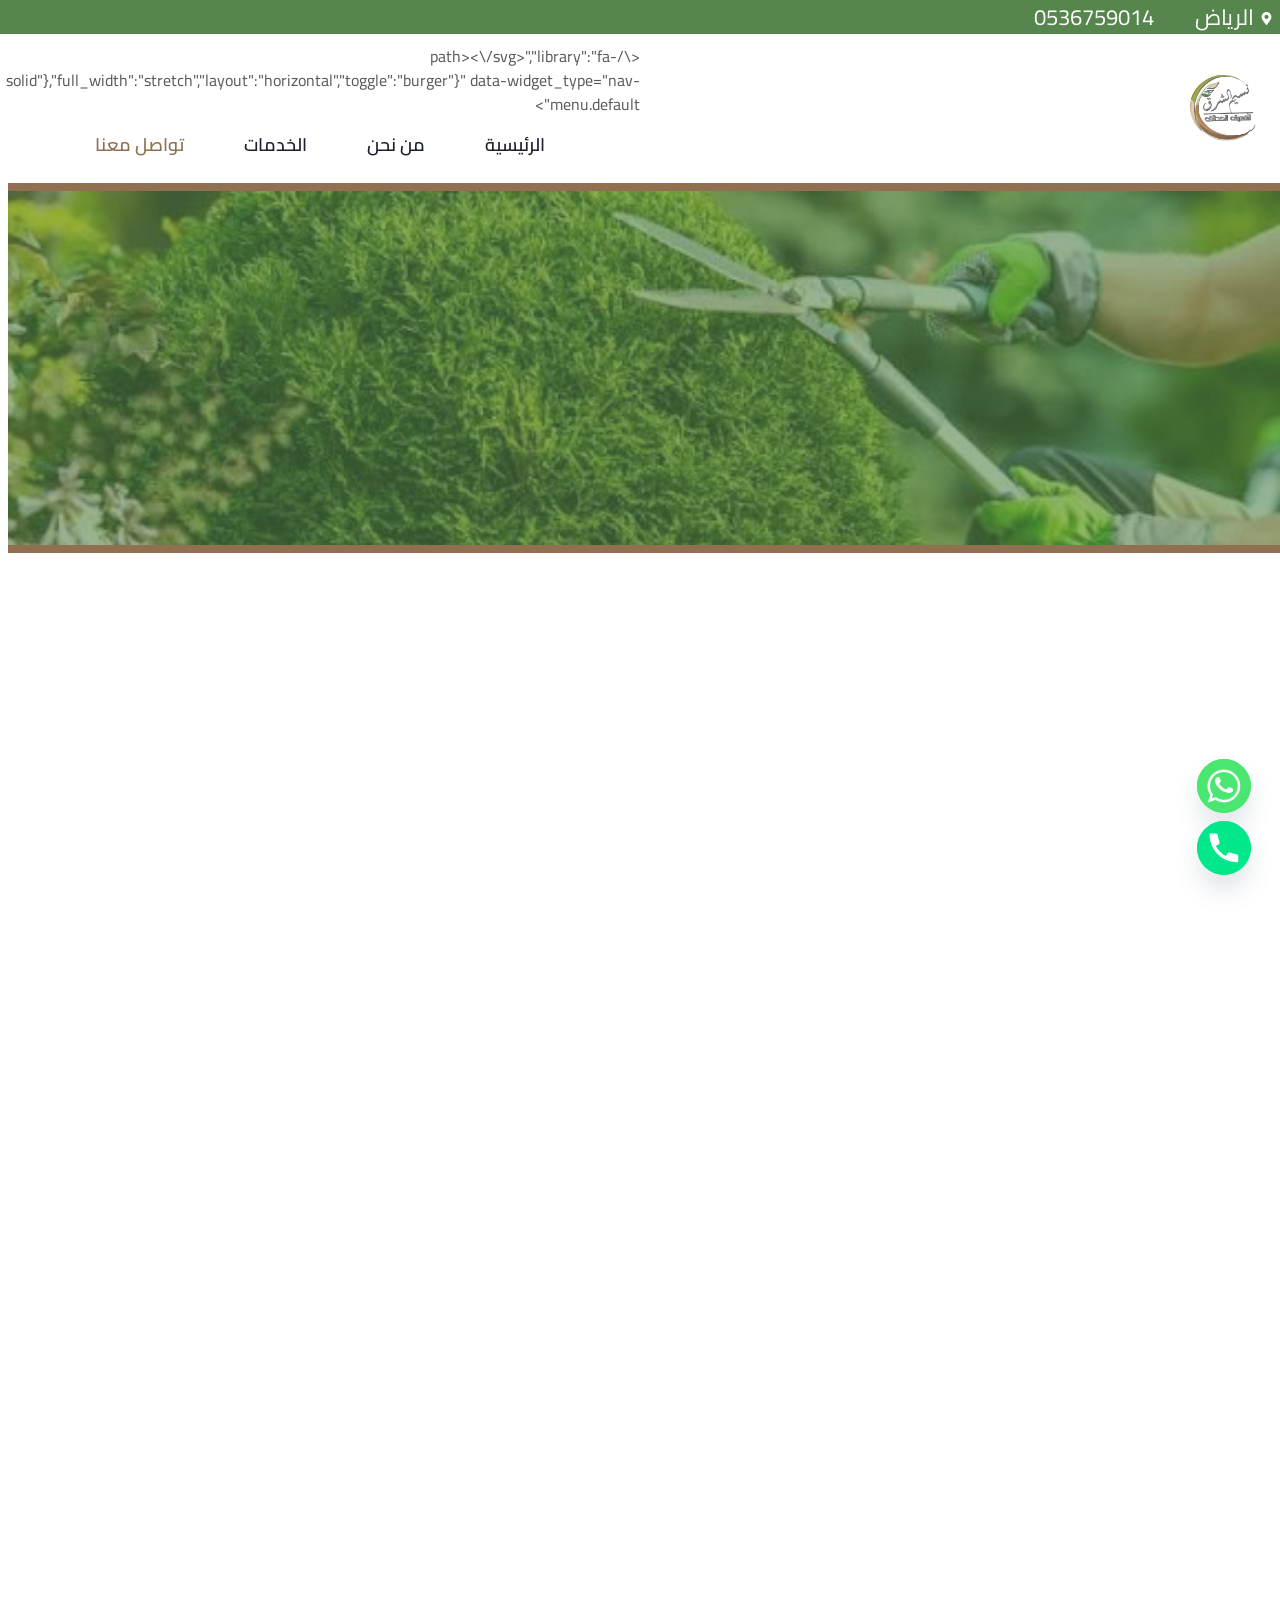
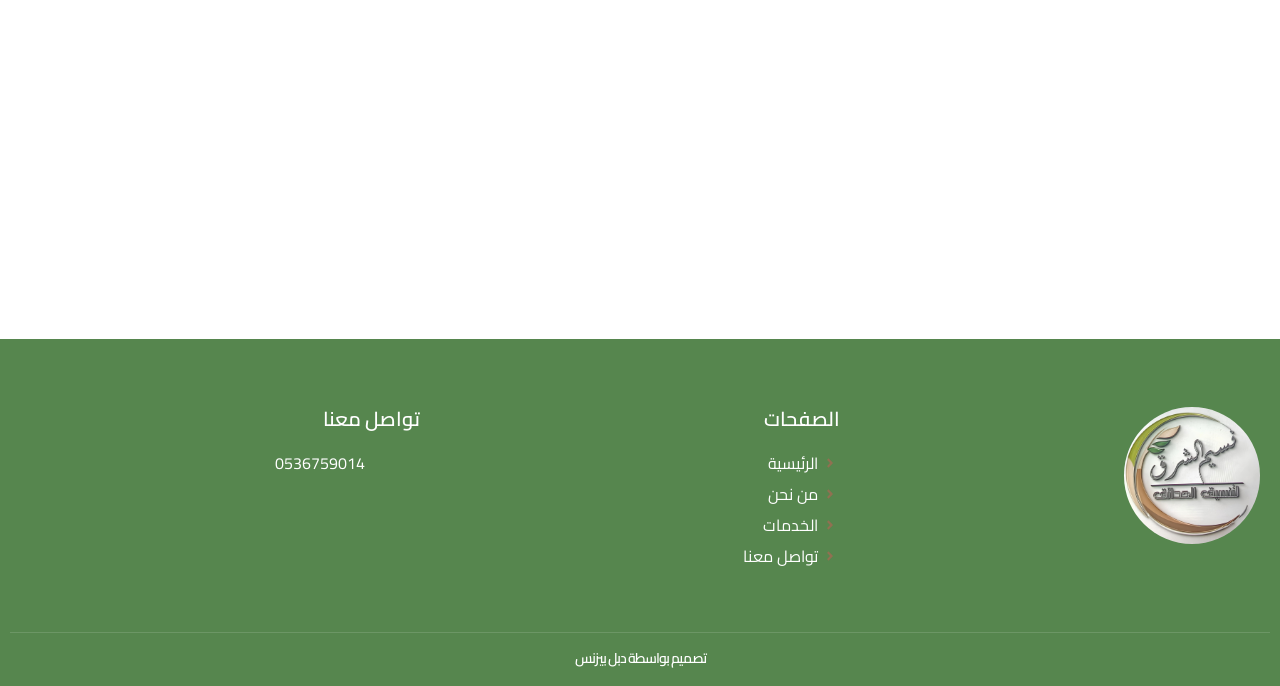
==== index.html @ 239e6aaf "Fix: restructure repository for proper static site deployment - moved all files to root level, added" ====
<!DOCTYPE html><html dir="rtl" lang="ar" prefix="og: https://ogp.me/ns#" class="" itemtype="https://schema.org/WebPage" itemscope="" style="--scrollbar-offset: 0px;"><head>
	<meta charset="UTF-8">
	<meta name="viewport" content="width=device-width, initial-scale=1, minimum-scale=1">
	<title>تواصل معنا - زهرتي</title>
<link data-rocket-prefetch="" href="https://fonts.googleapis.com" rel="dns-prefetch">
<link data-rocket-prefetch="" href="https://www.googletagmanager.com" rel="dns-prefetch">
<link data-rocket-prefetch="" href="https://googleads.g.doubleclick.net" rel="dns-prefetch">
<link data-rocket-prefetch="" href="https://maps.google.com" rel="dns-prefetch">
<link data-rocket-preload="" as="style" href="https://fonts.googleapis.com/css?family=Cairo%3A100%2C100italic%2C200%2C200italic%2C300%2C300italic%2C400%2C400italic%2C500%2C500italic%2C600%2C600italic%2C700%2C700italic%2C800%2C800italic%2C900%2C900italic%7CFira%20Sans%3A100%2C100italic%2C200%2C200italic%2C300%2C300italic%2C400%2C400italic%2C500%2C500italic%2C600%2C600italic%2C700%2C700italic%2C800%2C800italic%2C900%2C900italic%7CRoboto%3A100%2C100italic%2C200%2C200italic%2C300%2C300italic%2C400%2C400italic%2C500%2C500italic%2C600%2C600italic%2C700%2C700italic%2C800%2C800italic%2C900%2C900italic&display=swap" rel="preload">
<link href="https://fonts.googleapis.com/css?family=Cairo%3A100%2C100italic%2C200%2C200italic%2C300%2C300italic%2C400%2C400italic%2C500%2C500italic%2C600%2C600italic%2C700%2C700italic%2C800%2C800italic%2C900%2C900italic%7CFira%20Sans%3A100%2C100italic%2C200%2C200italic%2C300%2C300italic%2C400%2C400italic%2C500%2C500italic%2C600%2C600italic%2C700%2C700italic%2C800%2C800italic%2C900%2C900italic%7CRoboto%3A100%2C100italic%2C200%2C200italic%2C300%2C300italic%2C400%2C400italic%2C500%2C500italic%2C600%2C600italic%2C700%2C700italic%2C800%2C800italic%2C900%2C900italic&display=swap" media="print" onload="this.media='all'" rel="stylesheet">
<noscript data-wpr-hosted-gf-parameters=""><link rel="stylesheet" href="https://fonts.googleapis.com/css?family=Cairo%3A100%2C100italic%2C200%2C200italic%2C300%2C300italic%2C400%2C400italic%2C500%2C500italic%2C600%2C600italic%2C700%2C700italic%2C800%2C800italic%2C900%2C900italic%7CFira%20Sans%3A100%2C100italic%2C200%2C200italic%2C300%2C300italic%2C400%2C400italic%2C500%2C500italic%2C600%2C600italic%2C700%2C700italic%2C800%2C800italic%2C900%2C900italic%7CRoboto%3A100%2C100italic%2C200%2C200italic%2C300%2C300italic%2C400%2C400italic%2C500%2C500italic%2C600%2C600italic%2C700%2C700italic%2C800%2C800italic%2C900%2C900italic&display=swap"></noscript><link rel="preload" data-rocket-preload="" as="image" href="/uploads/2025/12/WhatsApp-Image-2025-12-01-at-8.59.03-PM.jpeg" fetchpriority="high">

		<!-- All in One SEO 4.9.8 - aioseo.com -->
	<meta name="description" content="تواصل معنا تواصل معنا تواصل معنا الان عبر Icon-instagram-1 Tiktok اتصال وواتساب 0536759014 موقعنا الرياض">
	<meta name="robots" content="max-image-preview:large">
	<meta name="google-site-verification" content="EiEpkKA3ft8AKEd_0Kll4RHsxbaWpXewVyf2kzpTt_A">
	<link rel="canonical" href="https://zahraty.com/%d8%aa%d9%88%d8%a7%d8%b5%d9%84-%d9%85%d8%b9%d9%86%d8%a7/">
	<meta name="generator" content="All in One SEO (AIOSEO) 4.9.8">
		<meta property="og:locale" content="ar_AR">
		<meta property="og:site_name" content="زهرتي - تنسيق حدائق">
		<meta property="og:type" content="article">
		<meta property="og:title" content="تواصل معنا - زهرتي">
		<meta property="og:description" content="تواصل معنا تواصل معنا تواصل معنا الان عبر Icon-instagram-1 Tiktok اتصال وواتساب 0536759014 موقعنا الرياض">
		<meta property="og:url" content="https://zahraty.com/%d8%aa%d9%88%d8%a7%d8%b5%d9%84-%d9%85%d8%b9%d9%86%d8%a7/">
		<meta property="og:image" content="/wp-content/uploads/2026/06/WhatsApp_Image_2026-06-03_at_2.24.32_PM__1_-removebg-preview.png">
		<meta property="og:image:secure_url" content="/wp-content/uploads/2026/06/WhatsApp_Image_2026-06-03_at_2.24.32_PM__1_-removebg-preview.png">
		<meta property="og:image:width" content="498">
		<meta property="og:image:height" content="501">
		<meta property="article:published_time" content="2025-11-16T13:13:51+00:00">
		<meta property="article:modified_time" content="2026-06-05T18:05:39+00:00">
		<meta name="twitter:card" content="summary_large_image">
		<meta name="twitter:title" content="تواصل معنا - زهرتي">
		<meta name="twitter:description" content="تواصل معنا تواصل معنا تواصل معنا الان عبر Icon-instagram-1 Tiktok اتصال وواتساب 0536759014 موقعنا الرياض">
		<meta name="twitter:image" content="https://zahraty.com/wp-content/uploads/2026/06/WhatsApp_Image_2026-06-03_at_2.24.32_PM__1_-removebg-preview.png">
		<script async="" src="/gtm_id=GTM-M8479ZJK.js"></script><script type="application/ld+json" class="aioseo-schema">
			{"@context":"https:\/\/schema.org","@graph":[{"@type":"BreadcrumbList","@id":"https:\/\/zahraty.com\/%d8%aa%d9%88%d8%a7%d8%b5%d9%84-%d9%85%d8%b9%d9%86%d8%a7\/#breadcrumblist","itemListElement":[{"@type":"ListItem","@id":"https:\/\/zahraty.com#listItem","position":1,"name":"Home","item":"https:\/\/zahraty.com","nextItem":{"@type":"ListItem","@id":"https:\/\/zahraty.com\/%d8%aa%d9%88%d8%a7%d8%b5%d9%84-%d9%85%d8%b9%d9%86%d8%a7\/#listItem","name":"\u062a\u0648\u0627\u0635\u0644 \u0645\u0639\u0646\u0627"}},{"@type":"ListItem","@id":"https:\/\/zahraty.com\/%d8%aa%d9%88%d8%a7%d8%b5%d9%84-%d9%85%d8%b9%d9%86%d8%a7\/#listItem","position":2,"name":"\u062a\u0648\u0627\u0635\u0644 \u0645\u0639\u0646\u0627","previousItem":{"@type":"ListItem","@id":"https:\/\/zahraty.com#listItem","name":"Home"}}]},{"@type":"Organization","@id":"https:\/\/zahraty.com\/#organization","name":"\u0632\u0647\u0631\u062a\u064a","description":"\u062a\u0646\u0633\u064a\u0642 \u062d\u062f\u0627\u0626\u0642","url":"https:\/\/zahraty.com\/","logo":{"@type":"ImageObject","url":"https:\/\/zahraty.com\/wp-content\/uploads\/2026\/06\/WhatsApp_Image_2026-06-03_at_2.24.32_PM__1_-removebg-preview.png","@id":"https:\/\/zahraty.com\/%d8%aa%d9%88%d8%a7%d8%b5%d9%84-%d9%85%d8%b9%d9%86%d8%a7\/#organizationLogo","width":498,"height":501},"image":{"@id":"https:\/\/zahraty.com\/%d8%aa%d9%88%d8%a7%d8%b5%d9%84-%d9%85%d8%b9%d9%86%d8%a7\/#organizationLogo"}},{"@type":"WebPage","@id":"https:\/\/zahraty.com\/%d8%aa%d9%88%d8%a7%d8%b5%d9%84-%d9%85%d8%b9%d9%86%d8%a7\/#webpage","url":"https:\/\/zahraty.com\/%d8%aa%d9%88%d8%a7%d8%b5%d9%84-%d9%85%d8%b9%d9%86%d8%a7\/","name":"\u062a\u0648\u0627\u0635\u0644 \u0645\u0639\u0646\u0627 - \u0632\u0647\u0631\u062a\u064a","description":"\u062a\u0648\u0627\u0635\u0644 \u0645\u0639\u0646\u0627 \u062a\u0648\u0627\u0635\u0644 \u0645\u0639\u0646\u0627 \u062a\u0648\u0627\u0635\u0644 \u0645\u0639\u0646\u0627 \u0627\u0644\u0627\u0646 \u0639\u0628\u0631 Icon-instagram-1 Tiktok \u0627\u062a\u0635\u0627\u0644 \u0648\u0648\u0627\u062a\u0633\u0627\u0628 0536759014 \u0645\u0648\u0642\u0639\u0646\u0627 \u0627\u0644\u0631\u064a\u0627\u0636","inLanguage":"ar","isPartOf":{"@id":"https:\/\/zahraty.com\/#website"},"breadcrumb":{"@id":"https:\/\/zahraty.com\/%d8%aa%d9%88%d8%a7%d8%b5%d9%84-%d9%85%d8%b9%d9%86%d8%a7\/#breadcrumblist"},"datePublished":"2025-11-16T13:13:51+00:00","dateModified":"2026-06-05T18:05:39+00:00"},{"@type":"WebSite","@id":"https:\/\/zahraty.com\/#website","url":"https:\/\/zahraty.com\/","name":"\u0632\u0647\u0631\u062a\u064a","description":"\u062a\u0646\u0633\u064a\u0642 \u062d\u062f\u0627\u0626\u0642","inLanguage":"ar","publisher":{"@id":"https:\/\/zahraty.com\/#organization"}}]}
		</script>
		<!-- All in One SEO -->

<link href="https://fonts.gstatic.com" crossorigin="" rel="preconnect">
<link rel="alternate" type="application/rss+xml" title="زهرتي « الخلاصة" href="https://zahraty.com/feed/">
<link rel="alternate" type="application/rss+xml" title="زهرتي « خلاصة التعليقات" href="https://zahraty.com/comments/feed/">
			<script>document.documentElement.classList.remove( 'no-js' );</script>
			<link rel="alternate" title="oEmbed (JSON)" type="application/json+oembed" href="https://zahraty.com/wp-json/oembed/1.0/embed?url=https%3A//zahraty.com/%25d8%25aa%25d9%2588%25d8%25a7%25d8%25b5%25d9%2584-%25d9%2585%25d8%25b9%25d9%2586%25d8%25a7/">
<link rel="alternate" title="oEmbed (XML)" type="text/xml+oembed" href="https://zahraty.com/wp-json/oembed/1.0/embed?url=https%3A//zahraty.com/%25d8%25aa%25d9%2588%25d8%25a7%25d8%25b5%25d9%2584-%25d9%2585%25d8%25b9%25d9%2586%25d8%25a7/&format=xml">
<style id="wp-img-auto-sizes-contain-inline-css">
img:is([sizes=auto i],[sizes^="auto," i]){contain-intrinsic-size:3000px 1500px}
/*# sourceURL=wp-img-auto-sizes-contain-inline-css */
</style>
<style id="wp-emoji-styles-inline-css">

	img.wp-smiley, img.emoji {
		display: inline !important;
		border: none !important;
		box-shadow: none !important;
		height: 1em !important;
		width: 1em !important;
		margin: 0 0.07em !important;
		vertical-align: -0.1em !important;
		background: none !important;
		padding: 0 !important;
	}
/*# sourceURL=wp-emoji-styles-inline-css */
</style>
<style id="classic-theme-styles-inline-css">
/*! This file is auto-generated */
.wp-block-button__link{color:#fff;background-color:#32373c;border-radius:9999px;box-shadow:none;text-decoration:none;padding:calc(.667em + 2px) calc(1.333em + 2px);font-size:1.125em}.wp-block-file__button{background:#32373c;color:#fff;text-decoration:none}
/*# sourceURL=/wp-includes/css/classic-themes.min.css */
</style>
<link data-minify="1" rel="stylesheet" id="aioseo/css/src/vue/standalone/blocks/table-of-contents/global.scss-css" href="/wp-content/cache/min/1/wp-content/plugins/all-in-one-seo-pack/dist/Lite/assets/css/table-of-contents/global.e90f6d47_ver=1781808752.css" media="all">
<style id="global-styles-inline-css">
:root{--wp--preset--aspect-ratio--square: 1;--wp--preset--aspect-ratio--4-3: 4/3;--wp--preset--aspect-ratio--3-4: 3/4;--wp--preset--aspect-ratio--3-2: 3/2;--wp--preset--aspect-ratio--2-3: 2/3;--wp--preset--aspect-ratio--16-9: 16/9;--wp--preset--aspect-ratio--9-16: 9/16;--wp--preset--color--black: #000000;--wp--preset--color--cyan-bluish-gray: #abb8c3;--wp--preset--color--white: #ffffff;--wp--preset--color--pale-pink: #f78da7;--wp--preset--color--vivid-red: #cf2e2e;--wp--preset--color--luminous-vivid-orange: #ff6900;--wp--preset--color--luminous-vivid-amber: #fcb900;--wp--preset--color--light-green-cyan: #7bdcb5;--wp--preset--color--vivid-green-cyan: #00d084;--wp--preset--color--pale-cyan-blue: #8ed1fc;--wp--preset--color--vivid-cyan-blue: #0693e3;--wp--preset--color--vivid-purple: #9b51e0;--wp--preset--color--theme-palette-1: var(--global-palette1);--wp--preset--color--theme-palette-2: var(--global-palette2);--wp--preset--color--theme-palette-3: var(--global-palette3);--wp--preset--color--theme-palette-4: var(--global-palette4);--wp--preset--color--theme-palette-5: var(--global-palette5);--wp--preset--color--theme-palette-6: var(--global-palette6);--wp--preset--color--theme-palette-7: var(--global-palette7);--wp--preset--color--theme-palette-8: var(--global-palette8);--wp--preset--color--theme-palette-9: var(--global-palette9);--wp--preset--color--theme-palette-10: var(--global-palette10);--wp--preset--color--theme-palette-11: var(--global-palette11);--wp--preset--color--theme-palette-12: var(--global-palette12);--wp--preset--color--theme-palette-13: var(--global-palette13);--wp--preset--color--theme-palette-14: var(--global-palette14);--wp--preset--color--theme-palette-15: var(--global-palette15);--wp--preset--gradient--vivid-cyan-blue-to-vivid-purple: linear-gradient(135deg,rgb(6,147,227) 0%,rgb(155,81,224) 100%);--wp--preset--gradient--light-green-cyan-to-vivid-green-cyan: linear-gradient(135deg,rgb(122,220,180) 0%,rgb(0,208,130) 100%);--wp--preset--gradient--luminous-vivid-amber-to-luminous-vivid-orange: linear-gradient(135deg,rgb(252,185,0) 0%,rgb(255,105,0) 100%);--wp--preset--gradient--luminous-vivid-orange-to-vivid-red: linear-gradient(135deg,rgb(255,105,0) 0%,rgb(207,46,46) 100%);--wp--preset--gradient--very-light-gray-to-cyan-bluish-gray: linear-gradient(135deg,rgb(238,238,238) 0%,rgb(169,184,195) 100%);--wp--preset--gradient--cool-to-warm-spectrum: linear-gradient(135deg,rgb(74,234,220) 0%,rgb(151,120,209) 20%,rgb(207,42,186) 40%,rgb(238,44,130) 60%,rgb(251,105,98) 80%,rgb(254,248,76) 100%);--wp--preset--gradient--blush-light-purple: linear-gradient(135deg,rgb(255,206,236) 0%,rgb(152,150,240) 100%);--wp--preset--gradient--blush-bordeaux: linear-gradient(135deg,rgb(254,205,165) 0%,rgb(254,45,45) 50%,rgb(107,0,62) 100%);--wp--preset--gradient--luminous-dusk: linear-gradient(135deg,rgb(255,203,112) 0%,rgb(199,81,192) 50%,rgb(65,88,208) 100%);--wp--preset--gradient--pale-ocean: linear-gradient(135deg,rgb(255,245,203) 0%,rgb(182,227,212) 50%,rgb(51,167,181) 100%);--wp--preset--gradient--electric-grass: linear-gradient(135deg,rgb(202,248,128) 0%,rgb(113,206,126) 100%);--wp--preset--gradient--midnight: linear-gradient(135deg,rgb(2,3,129) 0%,rgb(40,116,252) 100%);--wp--preset--font-size--small: var(--global-font-size-small);--wp--preset--font-size--medium: var(--global-font-size-medium);--wp--preset--font-size--large: var(--global-font-size-large);--wp--preset--font-size--x-large: 42px;--wp--preset--font-size--larger: var(--global-font-size-larger);--wp--preset--font-size--xxlarge: var(--global-font-size-xxlarge);--wp--preset--spacing--20: 0.44rem;--wp--preset--spacing--30: 0.67rem;--wp--preset--spacing--40: 1rem;--wp--preset--spacing--50: 1.5rem;--wp--preset--spacing--60: 2.25rem;--wp--preset--spacing--70: 3.38rem;--wp--preset--spacing--80: 5.06rem;--wp--preset--shadow--natural: 6px 6px 9px rgba(0, 0, 0, 0.2);--wp--preset--shadow--deep: 12px 12px 50px rgba(0, 0, 0, 0.4);--wp--preset--shadow--sharp: 6px 6px 0px rgba(0, 0, 0, 0.2);--wp--preset--shadow--outlined: 6px 6px 0px -3px rgb(255, 255, 255), 6px 6px rgb(0, 0, 0);--wp--preset--shadow--crisp: 6px 6px 0px rgb(0, 0, 0);}:root { --wp--style--global--content-size: var(--global-calc-content-width);--wp--style--global--wide-size: var(--global-calc-wide-content-width); }:where(body) { margin: 0; }:where(.is-layout-flex){gap: 0.5em;}:where(.is-layout-grid){gap: 0.5em;}body .is-layout-flex{display: flex;}.is-layout-flex{flex-wrap: wrap;align-items: center;}.is-layout-flex > :is(*, div){margin: 0;}body .is-layout-grid{display: grid;}.is-layout-grid > :is(*, div){margin: 0;}body{padding-top: 0px;padding-right: 0px;padding-bottom: 0px;padding-left: 0px;}:root :where(.wp-element-button, .wp-block-button__link){font-style: inherit;font-weight: inherit;letter-spacing: inherit;text-transform: inherit;}.has-black-color{color: var(--wp--preset--color--black) !important;}.has-cyan-bluish-gray-color{color: var(--wp--preset--color--cyan-bluish-gray) !important;}.has-white-color{color: var(--wp--preset--color--white) !important;}.has-pale-pink-color{color: var(--wp--preset--color--pale-pink) !important;}.has-vivid-red-color{color: var(--wp--preset--color--vivid-red) !important;}.has-luminous-vivid-orange-color{color: var(--wp--preset--color--luminous-vivid-orange) !important;}.has-luminous-vivid-amber-color{color: var(--wp--preset--color--luminous-vivid-amber) !important;}.has-light-green-cyan-color{color: var(--wp--preset--color--light-green-cyan) !important;}.has-vivid-green-cyan-color{color: var(--wp--preset--color--vivid-green-cyan) !important;}.has-pale-cyan-blue-color{color: var(--wp--preset--color--pale-cyan-blue) !important;}.has-vivid-cyan-blue-color{color: var(--wp--preset--color--vivid-cyan-blue) !important;}.has-vivid-purple-color{color: var(--wp--preset--color--vivid-purple) !important;}.has-theme-palette-1-color{color: var(--wp--preset--color--theme-palette-1) !important;}.has-theme-palette-2-color{color: var(--wp--preset--color--theme-palette-2) !important;}.has-theme-palette-3-color{color: var(--wp--preset--color--theme-palette-3) !important;}.has-theme-palette-4-color{color: var(--wp--preset--color--theme-palette-4) !important;}.has-theme-palette-5-color{color: var(--wp--preset--color--theme-palette-5) !important;}.has-theme-palette-6-color{color: var(--wp--preset--color--theme-palette-6) !important;}.has-theme-palette-7-color{color: var(--wp--preset--color--theme-palette-7) !important;}.has-theme-palette-8-color{color: var(--wp--preset--color--theme-palette-8) !important;}.has-theme-palette-9-color{color: var(--wp--preset--color--theme-palette-9) !important;}.has-theme-palette-10-color{color: var(--wp--preset--color--theme-palette-10) !important;}.has-theme-palette-11-color{color: var(--wp--preset--color--theme-palette-11) !important;}.has-theme-palette-12-color{color: var(--wp--preset--color--theme-palette-12) !important;}.has-theme-palette-13-color{color: var(--wp--preset--color--theme-palette-13) !important;}.has-theme-palette-14-color{color: var(--wp--preset--color--theme-palette-14) !important;}.has-theme-palette-15-color{color: var(--wp--preset--color--theme-palette-15) !important;}.has-black-background-color{background-color: var(--wp--preset--color--black) !important;}.has-cyan-bluish-gray-background-color{background-color: var(--wp--preset--color--cyan-bluish-gray) !important;}.has-white-background-color{background-color: var(--wp--preset--color--white) !important;}.has-pale-pink-background-color{background-color: var(--wp--preset--color--pale-pink) !important;}.has-vivid-red-background-color{background-color: var(--wp--preset--color--vivid-red) !important;}.has-luminous-vivid-orange-background-color{background-color: var(--wp--preset--color--luminous-vivid-orange) !important;}.has-luminous-vivid-amber-background-color{background-color: var(--wp--preset--color--luminous-vivid-amber) !important;}.has-light-green-cyan-background-color{background-color: var(--wp--preset--color--light-green-cyan) !important;}.has-vivid-green-cyan-background-color{background-color: var(--wp--preset--color--vivid-green-cyan) !important;}.has-pale-cyan-blue-background-color{background-color: var(--wp--preset--color--pale-cyan-blue) !important;}.has-vivid-cyan-blue-background-color{background-color: var(--wp--preset--color--vivid-cyan-blue) !important;}.has-vivid-purple-background-color{background-color: var(--wp--preset--color--vivid-purple) !important;}.has-theme-palette-1-background-color{background-color: var(--wp--preset--color--theme-palette-1) !important;}.has-theme-palette-2-background-color{background-color: var(--wp--preset--color--theme-palette-2) !important;}.has-theme-palette-3-background-color{background-color: var(--wp--preset--color--theme-palette-3) !important;}.has-theme-palette-4-background-color{background-color: var(--wp--preset--color--theme-palette-4) !important;}.has-theme-palette-5-background-color{background-color: var(--wp--preset--color--theme-palette-5) !important;}.has-theme-palette-6-background-color{background-color: var(--wp--preset--color--theme-palette-6) !important;}.has-theme-palette-7-background-color{background-color: var(--wp--preset--color--theme-palette-7) !important;}.has-theme-palette-8-background-color{background-color: var(--wp--preset--color--theme-palette-8) !important;}.has-theme-palette-9-background-color{background-color: var(--wp--preset--color--theme-palette-9) !important;}.has-theme-palette-10-background-color{background-color: var(--wp--preset--color--theme-palette-10) !important;}.has-theme-palette-11-background-color{background-color: var(--wp--preset--color--theme-palette-11) !important;}.has-theme-palette-12-background-color{background-color: var(--wp--preset--color--theme-palette-12) !important;}.has-theme-palette-13-background-color{background-color: var(--wp--preset--color--theme-palette-13) !important;}.has-theme-palette-14-background-color{background-color: var(--wp--preset--color--theme-palette-14) !important;}.has-theme-palette-15-background-color{background-color: var(--wp--preset--color--theme-palette-15) !important;}.has-black-border-color{border-color: var(--wp--preset--color--black) !important;}.has-cyan-bluish-gray-border-color{border-color: var(--wp--preset--color--cyan-bluish-gray) !important;}.has-white-border-color{border-color: var(--wp--preset--color--white) !important;}.has-pale-pink-border-color{border-color: var(--wp--preset--color--pale-pink) !important;}.has-vivid-red-border-color{border-color: var(--wp--preset--color--vivid-red) !important;}.has-luminous-vivid-orange-border-color{border-color: var(--wp--preset--color--luminous-vivid-orange) !important;}.has-luminous-vivid-amber-border-color{border-color: var(--wp--preset--color--luminous-vivid-amber) !important;}.has-light-green-cyan-border-color{border-color: var(--wp--preset--color--light-green-cyan) !important;}.has-vivid-green-cyan-border-color{border-color: var(--wp--preset--color--vivid-green-cyan) !important;}.has-pale-cyan-blue-border-color{border-color: var(--wp--preset--color--pale-cyan-blue) !important;}.has-vivid-cyan-blue-border-color{border-color: var(--wp--preset--color--vivid-cyan-blue) !important;}.has-vivid-purple-border-color{border-color: var(--wp--preset--color--vivid-purple) !important;}.has-theme-palette-1-border-color{border-color: var(--wp--preset--color--theme-palette-1) !important;}.has-theme-palette-2-border-color{border-color: var(--wp--preset--color--theme-palette-2) !important;}.has-theme-palette-3-border-color{border-color: var(--wp--preset--color--theme-palette-3) !important;}.has-theme-palette-4-border-color{border-color: var(--wp--preset--color--theme-palette-4) !important;}.has-theme-palette-5-border-color{border-color: var(--wp--preset--color--theme-palette-5) !important;}.has-theme-palette-6-border-color{border-color: var(--wp--preset--color--theme-palette-6) !important;}.has-theme-palette-7-border-color{border-color: var(--wp--preset--color--theme-palette-7) !important;}.has-theme-palette-8-border-color{border-color: var(--wp--preset--color--theme-palette-8) !important;}.has-theme-palette-9-border-color{border-color: var(--wp--preset--color--theme-palette-9) !important;}.has-theme-palette-10-border-color{border-color: var(--wp--preset--color--theme-palette-10) !important;}.has-theme-palette-11-border-color{border-color: var(--wp--preset--color--theme-palette-11) !important;}.has-theme-palette-12-border-color{border-color: var(--wp--preset--color--theme-palette-12) !important;}.has-theme-palette-13-border-color{border-color: var(--wp--preset--color--theme-palette-13) !important;}.has-theme-palette-14-border-color{border-color: var(--wp--preset--color--theme-palette-14) !important;}.has-theme-palette-15-border-color{border-color: var(--wp--preset--color--theme-palette-15) !important;}.has-vivid-cyan-blue-to-vivid-purple-gradient-background{background: var(--wp--preset--gradient--vivid-cyan-blue-to-vivid-purple) !important;}.has-light-green-cyan-to-vivid-green-cyan-gradient-background{background: var(--wp--preset--gradient--light-green-cyan-to-vivid-green-cyan) !important;}.has-luminous-vivid-amber-to-luminous-vivid-orange-gradient-background{background: var(--wp--preset--gradient--luminous-vivid-amber-to-luminous-vivid-orange) !important;}.has-luminous-vivid-orange-to-vivid-red-gradient-background{background: var(--wp--preset--gradient--luminous-vivid-orange-to-vivid-red) !important;}.has-very-light-gray-to-cyan-bluish-gray-gradient-background{background: var(--wp--preset--gradient--very-light-gray-to-cyan-bluish-gray) !important;}.has-cool-to-warm-spectrum-gradient-background{background: var(--wp--preset--gradient--cool-to-warm-spectrum) !important;}.has-blush-light-purple-gradient-background{background: var(--wp--preset--gradient--blush-light-purple) !important;}.has-blush-bordeaux-gradient-background{background: var(--wp--preset--gradient--blush-bordeaux) !important;}.has-luminous-dusk-gradient-background{background: var(--wp--preset--gradient--luminous-dusk) !important;}.has-pale-ocean-gradient-background{background: var(--wp--preset--gradient--pale-ocean) !important;}.has-electric-grass-gradient-background{background: var(--wp--preset--gradient--electric-grass) !important;}.has-midnight-gradient-background{background: var(--wp--preset--gradient--midnight) !important;}.has-small-font-size{font-size: var(--wp--preset--font-size--small) !important;}.has-medium-font-size{font-size: var(--wp--preset--font-size--medium) !important;}.has-large-font-size{font-size: var(--wp--preset--font-size--large) !important;}.has-x-large-font-size{font-size: var(--wp--preset--font-size--x-large) !important;}.has-larger-font-size{font-size: var(--wp--preset--font-size--larger) !important;}.has-xxlarge-font-size{font-size: var(--wp--preset--font-size--xxlarge) !important;}
:root :where(.wp-block-icon svg){width: 24px;}
:where(.wp-block-post-template.is-layout-flex){gap: 1.25em;}:where(.wp-block-post-template.is-layout-grid){gap: 1.25em;}
:where(.wp-block-term-template.is-layout-flex){gap: 1.25em;}:where(.wp-block-term-template.is-layout-grid){gap: 1.25em;}
:where(.wp-block-columns.is-layout-flex){gap: 2em;}:where(.wp-block-columns.is-layout-grid){gap: 2em;}
:root :where(.wp-block-pullquote){font-size: 1.5em;line-height: 1.6;}
/*# sourceURL=global-styles-inline-css */
</style>
<link rel="stylesheet" id="kadence-global-css" href="/wp-content/themes/kadence/assets/css/global.min_ver=1.5.0.css" media="all">
<style id="kadence-global-inline-css">
/* Kadence Base CSS */
:root{--global-palette1:#2B6CB0;--global-palette2:#215387;--global-palette3:#1A202C;--global-palette4:#2D3748;--global-palette5:#4A5568;--global-palette6:#718096;--global-palette7:#EDF2F7;--global-palette8:#F7FAFC;--global-palette9:#ffffff;--global-palette10:oklch(from var(--global-palette1) calc(l + 0.10 * (1 - l)) calc(c * 1.00) calc(h + 180) / 100%);--global-palette11:#13612e;--global-palette12:#1159af;--global-palette13:#b82105;--global-palette14:#f7630c;--global-palette15:#f5a524;--global-palette9rgb:255, 255, 255;--global-palette-highlight:var(--global-palette1);--global-palette-highlight-alt:var(--global-palette2);--global-palette-highlight-alt2:var(--global-palette9);--global-palette-btn-bg:var(--global-palette1);--global-palette-btn-bg-hover:var(--global-palette2);--global-palette-btn:var(--global-palette9);--global-palette-btn-hover:var(--global-palette9);--global-palette-btn-sec-bg:var(--global-palette7);--global-palette-btn-sec-bg-hover:var(--global-palette2);--global-palette-btn-sec:var(--global-palette3);--global-palette-btn-sec-hover:var(--global-palette9);--global-body-font-family:-apple-system,BlinkMacSystemFont,"Segoe UI",Roboto,Oxygen-Sans,Ubuntu,Cantarell,"Helvetica Neue",sans-serif, "Apple Color Emoji", "Segoe UI Emoji", "Segoe UI Symbol";--global-heading-font-family:inherit;--global-primary-nav-font-family:inherit;--global-fallback-font:sans-serif;--global-display-fallback-font:sans-serif;--global-content-width:1290px;--global-content-wide-width:calc(1290px + 230px);--global-content-narrow-width:842px;--global-content-edge-padding:1.5rem;--global-content-boxed-padding:2rem;--global-calc-content-width:calc(1290px - var(--global-content-edge-padding) - var(--global-content-edge-padding) );--wp--style--global--content-size:var(--global-calc-content-width);}.wp-site-blocks{--global-vw:calc( 100vw - ( 0.5 * var(--scrollbar-offset)));}:root body.kadence-elementor-colors{--e-global-color-kadence1:var(--global-palette1);--e-global-color-kadence2:var(--global-palette2);--e-global-color-kadence3:var(--global-palette3);--e-global-color-kadence4:var(--global-palette4);--e-global-color-kadence5:var(--global-palette5);--e-global-color-kadence6:var(--global-palette6);--e-global-color-kadence7:var(--global-palette7);--e-global-color-kadence8:var(--global-palette8);--e-global-color-kadence9:var(--global-palette9);--e-global-color-kadence10:var(--global-palette10);--e-global-color-kadence11:var(--global-palette11);--e-global-color-kadence12:var(--global-palette12);--e-global-color-kadence13:var(--global-palette13);--e-global-color-kadence14:var(--global-palette14);--e-global-color-kadence15:var(--global-palette15);}body{background:var(--global-palette8);}body, input, select, optgroup, textarea{font-weight:400;font-size:17px;line-height:1.6;font-family:var(--global-body-font-family);color:var(--global-palette4);}.content-bg, body.content-style-unboxed .site{background:var(--global-palette9);}h1,h2,h3,h4,h5,h6{font-family:var(--global-heading-font-family);}h1{font-weight:700;font-size:32px;line-height:1.5;color:var(--global-palette3);}h2{font-weight:700;font-size:28px;line-height:1.5;color:var(--global-palette3);}h3{font-weight:700;font-size:24px;line-height:1.5;color:var(--global-palette3);}h4{font-weight:700;font-size:22px;line-height:1.5;color:var(--global-palette4);}h5{font-weight:700;font-size:20px;line-height:1.5;color:var(--global-palette4);}h6{font-weight:700;font-size:18px;line-height:1.5;color:var(--global-palette5);}.entry-hero .kadence-breadcrumbs{max-width:1290px;}.site-container, .site-header-row-layout-contained, .site-footer-row-layout-contained, .entry-hero-layout-contained, .comments-area, .alignfull > .wp-block-cover__inner-container, .alignwide > .wp-block-cover__inner-container{max-width:var(--global-content-width);}.content-width-narrow .content-container.site-container, .content-width-narrow .hero-container.site-container{max-width:var(--global-content-narrow-width);}@media all and (min-width: 1520px){.wp-site-blocks .content-container  .alignwide{margin-left:-115px;margin-right:-115px;width:unset;max-width:unset;}}@media all and (min-width: 1102px){.content-width-narrow .wp-site-blocks .content-container .alignwide{margin-left:-130px;margin-right:-130px;width:unset;max-width:unset;}}.content-style-boxed .wp-site-blocks .entry-content .alignwide{margin-left:calc( -1 * var( --global-content-boxed-padding ) );margin-right:calc( -1 * var( --global-content-boxed-padding ) );}.content-area{margin-top:5rem;margin-bottom:5rem;}@media all and (max-width: 1024px){.content-area{margin-top:3rem;margin-bottom:3rem;}}@media all and (max-width: 767px){.content-area{margin-top:2rem;margin-bottom:2rem;}}@media all and (max-width: 1024px){:root{--global-content-boxed-padding:2rem;}}@media all and (max-width: 767px){:root{--global-content-boxed-padding:1.5rem;}}.entry-content-wrap{padding:2rem;}@media all and (max-width: 1024px){.entry-content-wrap{padding:2rem;}}@media all and (max-width: 767px){.entry-content-wrap{padding:1.5rem;}}.entry.single-entry{box-shadow:0px 15px 15px -10px rgba(0,0,0,0.05);}.entry.loop-entry{box-shadow:0px 15px 15px -10px rgba(0,0,0,0.05);}.loop-entry .entry-content-wrap{padding:2rem;}@media all and (max-width: 1024px){.loop-entry .entry-content-wrap{padding:2rem;}}@media all and (max-width: 767px){.loop-entry .entry-content-wrap{padding:1.5rem;}}button, .button, .wp-block-button__link, input[type="button"], input[type="reset"], input[type="submit"], .fl-button, .elementor-button-wrapper .elementor-button, .wc-block-components-checkout-place-order-button, .wc-block-cart__submit{box-shadow:0px 0px 0px -7px rgba(0,0,0,0);}button:hover, button:focus, button:active, .button:hover, .button:focus, .button:active, .wp-block-button__link:hover, .wp-block-button__link:focus, .wp-block-button__link:active, input[type="button"]:hover, input[type="button"]:focus, input[type="button"]:active, input[type="reset"]:hover, input[type="reset"]:focus, input[type="reset"]:active, input[type="submit"]:hover, input[type="submit"]:focus, input[type="submit"]:active, .elementor-button-wrapper .elementor-button:hover, .elementor-button-wrapper .elementor-button:focus, .elementor-button-wrapper .elementor-button:active, .wc-block-cart__submit:hover{box-shadow:0px 15px 25px -7px rgba(0,0,0,0.1);}.kb-button.kb-btn-global-outline.kb-btn-global-inherit{padding-top:calc(px - 2px);padding-right:calc(px - 2px);padding-bottom:calc(px - 2px);padding-left:calc(px - 2px);}@media all and (min-width: 1025px){.transparent-header .entry-hero .entry-hero-container-inner{padding-top:80px;}}@media all and (max-width: 1024px){.mobile-transparent-header .entry-hero .entry-hero-container-inner{padding-top:80px;}}@media all and (max-width: 767px){.mobile-transparent-header .entry-hero .entry-hero-container-inner{padding-top:80px;}}.entry-hero.page-hero-section .entry-header{min-height:200px;}
/* Kadence Header CSS */
@media all and (max-width: 1024px){.mobile-transparent-header #masthead{position:absolute;left:0px;right:0px;z-index:100;}.kadence-scrollbar-fixer.mobile-transparent-header #masthead{right:var(--scrollbar-offset,0);}.mobile-transparent-header #masthead, .mobile-transparent-header .site-top-header-wrap .site-header-row-container-inner, .mobile-transparent-header .site-main-header-wrap .site-header-row-container-inner, .mobile-transparent-header .site-bottom-header-wrap .site-header-row-container-inner{background:transparent;}.site-header-row-tablet-layout-fullwidth, .site-header-row-tablet-layout-standard{padding:0px;}}@media all and (min-width: 1025px){.transparent-header #masthead{position:absolute;left:0px;right:0px;z-index:100;}.transparent-header.kadence-scrollbar-fixer #masthead{right:var(--scrollbar-offset,0);}.transparent-header #masthead, .transparent-header .site-top-header-wrap .site-header-row-container-inner, .transparent-header .site-main-header-wrap .site-header-row-container-inner, .transparent-header .site-bottom-header-wrap .site-header-row-container-inner{background:transparent;}}.site-branding{padding:0px 0px 0px 0px;}.site-branding .site-title{font-weight:700;font-size:26px;line-height:1.2;color:var(--global-palette3);}#masthead, #masthead .kadence-sticky-header.item-is-fixed:not(.item-at-start):not(.site-header-row-container):not(.site-main-header-wrap), #masthead .kadence-sticky-header.item-is-fixed:not(.item-at-start) > .site-header-row-container-inner{background:#ffffff;}.site-main-header-inner-wrap{min-height:80px;}.header-navigation[class*="header-navigation-style-underline"] .header-menu-container.primary-menu-container>ul>li>a:after{width:calc( 100% - 1.2em);}.main-navigation .primary-menu-container > ul > li.menu-item > a{padding-left:calc(1.2em / 2);padding-right:calc(1.2em / 2);padding-top:0.6em;padding-bottom:0.6em;color:var(--global-palette5);}.main-navigation .primary-menu-container > ul > li.menu-item .dropdown-nav-special-toggle{right:calc(1.2em / 2);}.main-navigation .primary-menu-container > ul > li.menu-item > a:hover{color:var(--global-palette-highlight);}.main-navigation .primary-menu-container > ul > li.menu-item.current-menu-item > a{color:var(--global-palette3);}.header-navigation .header-menu-container ul ul.sub-menu, .header-navigation .header-menu-container ul ul.submenu{background:var(--global-palette3);box-shadow:0px 2px 13px 0px rgba(0,0,0,0.1);}.header-navigation .header-menu-container ul ul li.menu-item, .header-menu-container ul.menu > li.kadence-menu-mega-enabled > ul > li.menu-item > a{border-bottom:1px solid rgba(255,255,255,0.1);border-radius:0px 0px 0px 0px;}.header-navigation .header-menu-container ul ul li.menu-item > a{width:200px;padding-top:1em;padding-bottom:1em;color:var(--global-palette8);font-size:12px;}.header-navigation .header-menu-container ul ul li.menu-item > a:hover{color:var(--global-palette9);background:var(--global-palette4);border-radius:0px 0px 0px 0px;}.header-navigation .header-menu-container ul ul li.menu-item.current-menu-item > a{color:var(--global-palette9);background:var(--global-palette4);border-radius:0px 0px 0px 0px;}.mobile-toggle-open-container .menu-toggle-open, .mobile-toggle-open-container .menu-toggle-open:focus{color:var(--global-palette5);padding:0.4em 0.6em 0.4em 0.6em;font-size:14px;}.mobile-toggle-open-container .menu-toggle-open.menu-toggle-style-bordered{border:1px solid currentColor;}.mobile-toggle-open-container .menu-toggle-open .menu-toggle-icon{font-size:20px;}.mobile-toggle-open-container .menu-toggle-open:hover, .mobile-toggle-open-container .menu-toggle-open:focus-visible{color:var(--global-palette-highlight);}.mobile-navigation ul li{font-size:14px;}.mobile-navigation ul li a{padding-top:1em;padding-bottom:1em;}.mobile-navigation ul li > a, .mobile-navigation ul li.menu-item-has-children > .drawer-nav-drop-wrap{color:var(--global-palette8);}.mobile-navigation ul li.current-menu-item > a, .mobile-navigation ul li.current-menu-item.menu-item-has-children > .drawer-nav-drop-wrap{color:var(--global-palette-highlight);}.mobile-navigation ul li.menu-item-has-children .drawer-nav-drop-wrap, .mobile-navigation ul li:not(.menu-item-has-children) a{border-bottom:1px solid rgba(255,255,255,0.1);}.mobile-navigation:not(.drawer-navigation-parent-toggle-true) ul li.menu-item-has-children .drawer-nav-drop-wrap button{border-left:1px solid rgba(255,255,255,0.1);}#mobile-drawer .drawer-header .drawer-toggle{padding:0.6em 0.15em 0.6em 0.15em;font-size:24px;}
/* Kadence Footer CSS */
.site-bottom-footer-inner-wrap{padding-top:30px;padding-bottom:30px;grid-column-gap:30px;}.site-bottom-footer-inner-wrap .widget{margin-bottom:30px;}.site-bottom-footer-inner-wrap .site-footer-section:not(:last-child):after{right:calc(-30px / 2);}
/*# sourceURL=kadence-global-inline-css */
</style>
<link rel="stylesheet" id="kadence-rtl-css" href="/wp-content/themes/kadence/assets/css/rtl.min_ver=1.5.0.css" media="all">
<link rel="stylesheet" id="kadence-header-css" href="/wp-content/themes/kadence/assets/css/header.min_ver=1.5.0.css" media="all">
<link rel="stylesheet" id="kadence-content-css" href="/wp-content/themes/kadence/assets/css/content.min_ver=1.5.0.css" media="all">
<link rel="stylesheet" id="kadence-footer-css" href="/wp-content/themes/kadence/assets/css/footer.min_ver=1.5.0.css" media="all">
<link rel="stylesheet" id="elementor-frontend-css" href="/wp-content/plugins/elementor/assets/css/frontend.min_ver=4.1.3.css" media="all">
<link rel="stylesheet" id="widget-icon-list-css" href="/wp-content/plugins/elementor/assets/css/widget-icon-list-rtl.min_ver=4.1.3.css" media="all">
<link rel="stylesheet" id="e-animation-pop-css" href="/wp-content/plugins/elementor/assets/lib/animations/styles/e-animation-pop.min_ver=4.1.3.css" media="all">
<link rel="stylesheet" id="widget-social-icons-css" href="/wp-content/plugins/elementor/assets/css/widget-social-icons-rtl.min_ver=4.1.3.css" media="all">
<link rel="stylesheet" id="e-apple-webkit-css" href="/wp-content/plugins/elementor/assets/css/conditionals/apple-webkit.min_ver=4.1.3.css" media="all">
<link rel="stylesheet" id="widget-image-css" href="/wp-content/plugins/elementor/assets/css/widget-image-rtl.min_ver=4.1.3.css" media="all">
<link rel="stylesheet" id="widget-nav-menu-css" href="/wp-content/plugins/elementor-pro/assets/css/widget-nav-menu-rtl.min_ver=3.34.0.css" media="all">
<link rel="stylesheet" id="e-animation-float-css" href="/wp-content/plugins/elementor/assets/lib/animations/styles/e-animation-float.min_ver=4.1.3.css" media="all">
<link rel="stylesheet" id="e-animation-fadeInRight-css" href="/wp-content/plugins/elementor/assets/lib/animations/styles/fadeInRight.min_ver=4.1.3.css" media="all">
<link rel="stylesheet" id="widget-heading-css" href="/wp-content/plugins/elementor/assets/css/widget-heading-rtl.min_ver=4.1.3.css" media="all">
<link rel="stylesheet" id="widget-icon-box-css" href="/wp-content/plugins/elementor/assets/css/widget-icon-box-rtl.min_ver=4.1.3.css" media="all">
<link rel="stylesheet" id="elementor-post-11-css" href="/wp-content/uploads/elementor/css/post-11_ver=1781808752.css" media="all">
<link rel="stylesheet" id="e-animation-fadeInUp-css" href="/wp-content/plugins/elementor/assets/lib/animations/styles/fadeInUp.min_ver=4.1.3.css" media="all">
<link rel="stylesheet" id="widget-divider-css" href="/wp-content/plugins/elementor/assets/css/widget-divider-rtl.min_ver=4.1.3.css" media="all">
<link rel="stylesheet" id="widget-form-css" href="/wp-content/plugins/elementor-pro/assets/css/widget-form-rtl.min_ver=3.34.0.css" media="all">
<link rel="stylesheet" id="widget-google_maps-css" href="/wp-content/plugins/elementor/assets/css/widget-google_maps-rtl.min_ver=4.1.3.css" media="all">
<link rel="stylesheet" id="elementor-post-101-css" href="/wp-content/uploads/elementor/css/post-101_ver=1781808748.css" media="all">
<link rel="stylesheet" id="elementor-post-62-css" href="/wp-content/uploads/elementor/css/post-62_ver=1781808748.css" media="all">
<link rel="stylesheet" id="elementor-post-54-css" href="/wp-content/uploads/elementor/css/post-54_ver=1781808748.css" media="all">
<link rel="stylesheet" id="chaty-front-css-css" href="/wp-content/plugins/chaty/css/chaty-front.min_ver=3.5.71781612504.css" media="all">
<link data-minify="1" rel="stylesheet" id="ekit-widget-styles-css" href="/wp-content/cache/min/1/wp-content/plugins/elementskit-lite/widgets/init/assets/css/widget-styles_ver=1781808752.css" media="all">
<link data-minify="1" rel="stylesheet" id="ekit-responsive-css" href="/wp-content/cache/min/1/wp-content/plugins/elementskit-lite/widgets/init/assets/css/responsive_ver=1781808752.css" media="all">
<link data-minify="1" rel="stylesheet" id="elementskit-rtl-css" href="/wp-content/cache/min/1/wp-content/plugins/elementskit-lite/widgets/init/assets/css/rtl_ver=1781808752.css" media="all">



<link data-minify="1" rel="stylesheet" id="elementor-icons-ekiticons-css" href="/wp-content/cache/min/1/wp-content/plugins/elementskit-lite/modules/elementskit-icon-pack/assets/css/ekiticons_ver=1781808752.css" media="all">
<script type="text/javascript">
		var elementskit = {
			resturl: 'https://zahraty.com/wp-json/elementskit/v1/',
		}

		</script><script id="page-transitions-js" src="/wp-content/plugins/elementor-pro/assets/js/page-transitions.min_ver=3.34.0.js" data-rocket-defer="" defer=""></script>
<script id="jquery-core-js" src="/wp-includes/js/jquery/jquery.min_ver=3.7.1.js"></script>
<script id="jquery-migrate-js" src="/wp-includes/js/jquery/jquery-migrate.min_ver=3.4.1.js" data-rocket-defer="" defer=""></script>
<link rel="https://api.w.org/" href="https://zahraty.com/wp-json/"><link rel="alternate" title="JSON" type="application/json" href="https://zahraty.com/wp-json/wp/v2/pages/101"><link rel="EditURI" type="application/rsd+xml" title="RSD" href="https://zahraty.com/xmlrpc.php?rsd">
<meta name="generator" content="WordPress 7.0">
<link rel="shortlink" href="https://zahraty.com/?p=101">
<!-- Google Tag Manager -->
<script>(function(w,d,s,l,i){w[l]=w[l]||[];w[l].push({'gtm.start':
new Date().getTime(),event:'gtm.js'});var f=d.getElementsByTagName(s)[0],
j=d.createElement(s),dl=l!='dataLayer'?'&l='+l:'';j.async=true;j.src=
'https://www.googletagmanager.com/gtm.js?id='+i+dl;f.parentNode.insertBefore(j,f);
})(window,document,'script','dataLayer','GTM-M8479ZJK');</script>
<!-- End Google Tag Manager --><meta name="generator" content="Elementor 4.1.3; features: e_font_icon_svg, additional_custom_breakpoints; settings: css_print_method-external, google_font-enabled, font_display-swap">
			<style>
				.e-con.e-parent:nth-of-type(n+4):not(.e-lazyloaded):not(.e-no-lazyload),
				.e-con.e-parent:nth-of-type(n+4):not(.e-lazyloaded):not(.e-no-lazyload) * {
					background-image: none !important;
				}
				@media screen and (max-height: 1024px) {
					.e-con.e-parent:nth-of-type(n+3):not(.e-lazyloaded):not(.e-no-lazyload),
					.e-con.e-parent:nth-of-type(n+3):not(.e-lazyloaded):not(.e-no-lazyload) * {
						background-image: none !important;
					}
				}
				@media screen and (max-height: 640px) {
					.e-con.e-parent:nth-of-type(n+2):not(.e-lazyloaded):not(.e-no-lazyload),
					.e-con.e-parent:nth-of-type(n+2):not(.e-lazyloaded):not(.e-no-lazyload) * {
						background-image: none !important;
					}
				}
			</style>
			<link rel="icon" href="/wp-content/uploads/2026/06/cropped-WhatsApp_Image_2026-06-03_at_2.24.32_PM__1_-removebg-preview-32x32.png" sizes="32x32">
<link rel="icon" href="/wp-content/uploads/2026/06/cropped-WhatsApp_Image_2026-06-03_at_2.24.32_PM__1_-removebg-preview-192x192.png" sizes="192x192">
<link rel="apple-touch-icon" href="/wp-content/uploads/2026/06/cropped-WhatsApp_Image_2026-06-03_at_2.24.32_PM__1_-removebg-preview-180x180.png">
<meta name="msapplication-TileImage" content="https://zahraty.com/wp-content/uploads/2026/06/cropped-WhatsApp_Image_2026-06-03_at_2.24.32_PM__1_-removebg-preview-270x270.png">
<meta name="generator" content="WP Rocket 3.20.2" data-wpr-features="wpr_defer_js wpr_preconnect_external_domains wpr_oci wpr_minify_css wpr_mobile"></head>

<body data-rsssl="1" class="rtl wp-singular page-template-default page page-id-101 wp-embed-responsive wp-theme-kadence footer-on-bottom hide-focus-outline link-style-standard content-title-style-hide content-width-fullwidth content-style-unboxed content-vertical-padding-hide non-transparent-header mobile-non-transparent-header kadence-elementor-colors elementor-default elementor-kit-11 elementor-page elementor-page-101">
<!-- Google Tag Manager (noscript) -->
<noscript><iframe src="https://www.googletagmanager.com/ns.html?id=GTM-M8479ZJK"
height="0" width="0" style="display:none;visibility:hidden"></iframe></noscript>
<!-- End Google Tag Manager (noscript) -->		<e-page-transition preloader-type="animation" preloader-animation-type="pulsing-dots" class="e-page-transition--entering" exclude="^https\:\/\/zahraty\.com\/wp\-admin\/">
					</e-page-transition>
		<div id="wrapper" class="site wp-site-blocks">
			<a class="skip-link screen-reader-text scroll-ignore" href="#main">التجاوز إلى المحتوى</a>
				<header data-elementor-type="header" data-elementor-id="62" class="elementor elementor-62 elementor-location-header" data-elementor-post-type="elementor_library">
					<section class="elementor-section elementor-top-section elementor-element elementor-element-6f459530 elementor-section-content-middle elementor-section-height-min-height elementor-section-boxed elementor-section-height-default elementor-section-items-middle" data-id="6f459530" data-element_type="section" data-e-type="section" data-settings="{" background_background":"classic"}"="">
						<div class="elementor-container elementor-column-gap-no">
					<div class="elementor-column elementor-col-50 elementor-top-column elementor-element elementor-element-78e7cc3f" data-id="78e7cc3f" data-element_type="column" data-e-type="column">
			<div class="elementor-widget-wrap elementor-element-populated">
						<div class="elementor-element elementor-element-2952bbb5 elementor-icon-list--layout-inline elementor-mobile-align-center elementor-list-item-link-full_width elementor-widget elementor-widget-icon-list" data-id="2952bbb5" data-element_type="widget" data-e-type="widget" data-widget_type="icon-list.default">
							<ul class="elementor-icon-list-items elementor-inline-items">
							<li class="elementor-icon-list-item elementor-inline-item">
											<span class="elementor-icon-list-icon">
							<svg aria-hidden="true" class="e-font-icon-svg e-fas-map-marker-alt" viewBox="0 0 384 512" xmlns="http://www.w3.org/2000/svg"><path d="M172.268 501.67C26.97 291.031 0 269.413 0 192 0 85.961 85.961 0 192 0s192 85.961 192 192c0 77.413-26.97 99.031-172.268 309.67-9.535 13.774-29.93 13.773-39.464 0zM192 272c44.183 0 80-35.817 80-80s-35.817-80-80-80-80 35.817-80 80 35.817 80 80 80z"></path></svg>						</span>
										<span class="elementor-icon-list-text">الرياض</span>
									</li>
								<li class="elementor-icon-list-item elementor-inline-item">
											<a href="tel:0536759014">

												<span class="elementor-icon-list-icon">
							<i aria-hidden="true" class=" icon_phone"></i>						</span>
										<span class="elementor-icon-list-text">0536759014</span>
											</a>
									</li>
						</ul>
						</div>
					</div>
		</div>
				<div class="elementor-column elementor-col-50 elementor-top-column elementor-element elementor-element-3c6f7031 elementor-hidden-mobile" data-id="3c6f7031" data-element_type="column" data-e-type="column">
			<div class="elementor-widget-wrap elementor-element-populated">
						<div class="elementor-element elementor-element-749335b9 e-grid-align-right elementor-hidden-desktop elementor-hidden-tablet elementor-hidden-mobile elementor-shape-rounded elementor-grid-0 elementor-widget elementor-widget-social-icons" data-id="749335b9" data-element_type="widget" data-e-type="widget" data-widget_type="social-icons.default">
							<div class="elementor-social-icons-wrapper elementor-grid" role="list">
							<span class="elementor-grid-item" role="listitem">
					<a class="elementor-icon elementor-social-icon elementor-social-icon-icon-tiktok elementor-animation-pop elementor-repeater-item-80b2997" href="https://www.tiktok.com/@gardens185?_r=1&_t=ZS-91HGW8e3PkX" target="_blank">
						<span class="elementor-screen-only">Icon-tiktok</span>
						<i aria-hidden="true" class="icon icon-tiktok"></i>					</a>
				</span>
							<span class="elementor-grid-item" role="listitem">
					<a class="elementor-icon elementor-social-icon elementor-social-icon-icon-instagram-1 elementor-animation-pop elementor-repeater-item-573dd07" href="https://www.instagram.com/mhmd879311?utm_source=qr&igsh=MTlocnQwanJiNW5neQ==" target="_blank">
						<span class="elementor-screen-only">Icon-instagram-1</span>
						<i aria-hidden="true" class="icon icon-instagram-1"></i>					</a>
				</span>
					</div>
						</div>
					</div>
		</div>
					</div>
		</section>
				<section class="elementor-section elementor-top-section elementor-element elementor-element-67822a81 elementor-section-content-middle elementor-section-boxed elementor-section-height-default elementor-section-height-default" data-id="67822a81" data-element_type="section" data-e-type="section">
						<div class="elementor-container elementor-column-gap-default">
					<div class="elementor-column elementor-col-50 elementor-top-column elementor-element elementor-element-7a42b02e" data-id="7a42b02e" data-element_type="column" data-e-type="column">
			<div class="elementor-widget-wrap elementor-element-populated">
						<div class="elementor-element elementor-element-3830e811 elementor-widget__width-initial elementor-widget elementor-widget-image" data-id="3830e811" data-element_type="widget" data-e-type="widget" data-widget_type="image.default">
																<a href="https://zahraty.com">
							<img fetchpriority="high" width="512" height="512" src="/wp-content/uploads/2026/06/cropped-WhatsApp_Image_2026-06-03_at_2.24.32_PM__1_-removebg-preview.png" class="attachment-full size-full wp-image-397" alt="" srcset="/wp-content/uploads/2026/06/cropped-WhatsApp_Image_2026-06-03_at_2.24.32_PM__1_-removebg-preview.png 512w, /wp-content/uploads/2026/06/cropped-WhatsApp_Image_2026-06-03_at_2.24.32_PM__1_-removebg-preview-300x300.png 300w, /wp-content/uploads/2026/06/cropped-WhatsApp_Image_2026-06-03_at_2.24.32_PM__1_-removebg-preview-150x150.png 150w, /wp-content/uploads/2026/06/cropped-WhatsApp_Image_2026-06-03_at_2.24.32_PM__1_-removebg-preview-270x270.png 270w, /wp-content/uploads/2026/06/cropped-WhatsApp_Image_2026-06-03_at_2.24.32_PM__1_-removebg-preview-192x192.png 192w, /wp-content/uploads/2026/06/cropped-WhatsApp_Image_2026-06-03_at_2.24.32_PM__1_-removebg-preview-180x180.png 180w, /wp-content/uploads/2026/06/cropped-WhatsApp_Image_2026-06-03_at_2.24.32_PM__1_-removebg-preview-32x32.png 32w" sizes="(max-width: 512px) 100vw, 512px">								</a>
															</div>
					</div>
		</div>
				<div class="elementor-column elementor-col-50 elementor-top-column elementor-element elementor-element-1e318385" data-id="1e318385" data-element_type="column" data-e-type="column">
			<div class="elementor-widget-wrap elementor-element-populated">
						<div 0="" 448="" class="elementor-element elementor-element-1f823b65 elementor-nav-menu__align-center elementor-nav-menu--stretch elementor-nav-menu--dropdown-tablet elementor-nav-menu__text-align-aside elementor-nav-menu--toggle elementor-nav-menu--burger elementor-widget elementor-widget-nav-menu" data-id="1f823b65" data-element_type="widget" data-e-type="widget" data-settings="{" submenu_icon":{"value":"<svg="" aria-hidden="\" true\""="" e-font-icon-svg="" e-fas-chevron-down\"="" viewbox="\" 0"="" 512\"="" xmlns="\" http:\="" \="" www.w3.org\="" 2000\="" svg\""=""><path 0="" d="\" m207.029"="" 381.476l12.686="" 187.132c-9.373-9.373-9.373-24.569="" 0-33.941l22.667-22.667c9.357-9.357="" 24.522-9.375="" 33.901-.04l224="" 284.505l154.745-154.021c9.379-9.335="" 24.544-9.317="" 33.901.04l22.667="" 22.667c9.373="" 9.373="" 24.569="" 33.941l240.971="" 381.476c-9.373="" 9.372-24.569="" 9.372-33.942="" 0z\"=""><\/path><\/svg>","library":"fa-solid"},"full_width":"stretch","layout":"horizontal","toggle":"burger"}" data-widget_type="nav-menu.default">
								<nav aria-label="Menu" class="elementor-nav-menu--main elementor-nav-menu__container elementor-nav-menu--layout-horizontal e--pointer-none">
				<ul id="menu-1-1f823b65" class="elementor-nav-menu"><li class="menu-item menu-item-type-post_type menu-item-object-page menu-item-home menu-item-119"><a href="https://zahraty.com/" class="elementor-item">الرئيسية</a></li>
<li class="menu-item menu-item-type-post_type menu-item-object-page menu-item-126"><a href="https://zahraty.com/%d9%85%d9%86-%d9%86%d8%ad%d9%86/" class="elementor-item">من نحن</a></li>
<li class="menu-item menu-item-type-post_type menu-item-object-page menu-item-has-children menu-item-118"><a href="https://zahraty.com/%d8%a7%d9%84%d8%ae%d8%af%d9%85%d8%a7%d8%aa/" class="elementor-item">الخدمات</a>
<ul class="sub-menu elementor-nav-menu--dropdown">
	<li class="menu-item menu-item-type-post_type menu-item-object-page menu-item-125"><a href="https://zahraty.com/%d9%85%d8%b8%d9%84%d8%a7%d8%aa-%d9%88%d8%ac%d9%84%d8%b3%d8%a7%d8%aa/" class="elementor-sub-item">مظلات وجلسات</a></li>
	<li class="menu-item menu-item-type-post_type menu-item-object-page menu-item-121"><a href="https://zahraty.com/%d8%ac%d9%84%d8%b3%d8%a7%d8%aa-%d8%a7%d9%84%d8%ad%d8%af%d9%8a%d9%82%d8%a9/" class="elementor-sub-item">تنسيق حدائق -تركيب ثيل طبيعي</a></li>
	<li class="menu-item menu-item-type-post_type menu-item-object-page menu-item-122"><a href="https://zahraty.com/%d8%b4%d9%84%d8%a7%d9%84%d8%a7%d8%aa-%d9%88%d9%86%d9%88%d8%a7%d9%81%d9%8a%d8%b1/" class="elementor-sub-item">شلالات ونوافير</a></li>
	<li class="menu-item menu-item-type-post_type menu-item-object-page menu-item-123"><a href="https://zahraty.com/%d9%82%d8%b5-%d8%a7%d8%b4%d8%ac%d8%a7%d8%b1-%d8%a7%d8%ad%d9%88%d8%a7%d8%b6-%d8%b2%d8%b1%d8%a7%d8%b9%d9%8a%d8%a9/" class="elementor-sub-item">قص اشجار</a></li>
	<li class="menu-item menu-item-type-post_type menu-item-object-page menu-item-124"><a href="https://zahraty.com/%d8%a7%d8%ad%d9%88%d8%a7%d8%b6-%d8%b2%d8%b1%d8%a7%d8%b9%d9%8a%d8%a9/" class="elementor-sub-item">احواض زراعية طبيعية</a></li>
	<li class="menu-item menu-item-type-post_type menu-item-object-page menu-item-153"><a href="https://zahraty.com/%d9%85%d9%85%d8%b1%d8%a7%d8%aa-%d8%ad%d8%ac%d8%b1%d9%8a%d8%a9/" class="elementor-sub-item">ممرات حجرية</a></li>
	<li class="menu-item menu-item-type-post_type menu-item-object-page menu-item-674"><a href="https://zahraty.com/%d8%a7%d8%ad%d9%88%d8%a7%d8%b6-%d8%b2%d8%b1%d8%a7%d8%b9%d8%a9-%d8%b5%d9%86%d8%a7%d8%b9%d9%8a%d8%a9/" class="elementor-sub-item">احواض زراعة صناعية</a></li>
	<li class="menu-item menu-item-type-post_type menu-item-object-page menu-item-675"><a href="https://zahraty.com/%d8%b4%d8%a8%d9%83%d9%87-%d8%b1%d8%b2%d8%a7%d8%b2/" class="elementor-sub-item">شبكة رذاذ</a></li>
	<li class="menu-item menu-item-type-post_type menu-item-object-page menu-item-676"><a href="https://zahraty.com/%d8%b4%d8%a8%d9%83%d9%87-%d8%b1%d8%a3%d9%8a/" class="elementor-sub-item">شبكه ري</a></li>
	<li class="menu-item menu-item-type-post_type menu-item-object-page menu-item-677"><a href="https://zahraty.com/%d8%ba%d8%b1%d9%81-%d8%b2%d8%ac%d8%a7%d8%ac/" class="elementor-sub-item">غرف زجاج</a></li>
</ul>
</li>
<li class="menu-item menu-item-type-post_type menu-item-object-page current-menu-item page_item page-item-101 current_page_item menu-item-120"><a href="https://zahraty.com/%d8%aa%d9%88%d8%a7%d8%b5%d9%84-%d9%85%d8%b9%d9%86%d8%a7/" aria-current="page" class="elementor-item elementor-item-active">تواصل معنا</a></li>
</ul>			</nav>
					<div class="elementor-menu-toggle" role="button" tabindex="0" aria-label="Menu Toggle" aria-expanded="false">
			<i aria-hidden="true" role="presentation" class="elementor-menu-toggle__icon--open  ti-menu"></i><svg aria-hidden="true" role="presentation" class="elementor-menu-toggle__icon--close e-font-icon-svg e-eicon-close" viewBox="0 0 1000 1000" xmlns="http://www.w3.org/2000/svg"><path d="M742 167L500 408 258 167C246 154 233 150 217 150 196 150 179 158 167 167 154 179 150 196 150 212 150 229 154 242 171 254L408 500 167 742C138 771 138 800 167 829 196 858 225 858 254 829L496 587 738 829C750 842 767 846 783 846 800 846 817 842 829 829 842 817 846 804 846 783 846 767 842 750 829 737L588 500 833 258C863 229 863 200 833 171 804 137 775 137 742 167Z"></path></svg>		</div>
					<nav class="elementor-nav-menu--dropdown elementor-nav-menu__container" aria-hidden="true">
				<ul id="menu-2-1f823b65" class="elementor-nav-menu"><li class="menu-item menu-item-type-post_type menu-item-object-page menu-item-home menu-item-119"><a href="https://zahraty.com/" class="elementor-item" tabindex="-1">الرئيسية</a></li>
<li class="menu-item menu-item-type-post_type menu-item-object-page menu-item-126"><a href="https://zahraty.com/%d9%85%d9%86-%d9%86%d8%ad%d9%86/" class="elementor-item" tabindex="-1">من نحن</a></li>
<li class="menu-item menu-item-type-post_type menu-item-object-page menu-item-has-children menu-item-118"><a href="https://zahraty.com/%d8%a7%d9%84%d8%ae%d8%af%d9%85%d8%a7%d8%aa/" class="elementor-item" tabindex="-1">الخدمات</a>
<ul class="sub-menu elementor-nav-menu--dropdown">
	<li class="menu-item menu-item-type-post_type menu-item-object-page menu-item-125"><a href="https://zahraty.com/%d9%85%d8%b8%d9%84%d8%a7%d8%aa-%d9%88%d8%ac%d9%84%d8%b3%d8%a7%d8%aa/" class="elementor-sub-item" tabindex="-1">مظلات وجلسات</a></li>
	<li class="menu-item menu-item-type-post_type menu-item-object-page menu-item-121"><a href="https://zahraty.com/%d8%ac%d9%84%d8%b3%d8%a7%d8%aa-%d8%a7%d9%84%d8%ad%d8%af%d9%8a%d9%82%d8%a9/" class="elementor-sub-item" tabindex="-1">تنسيق حدائق -تركيب ثيل طبيعي</a></li>
	<li class="menu-item menu-item-type-post_type menu-item-object-page menu-item-122"><a href="https://zahraty.com/%d8%b4%d9%84%d8%a7%d9%84%d8%a7%d8%aa-%d9%88%d9%86%d9%88%d8%a7%d9%81%d9%8a%d8%b1/" class="elementor-sub-item" tabindex="-1">شلالات ونوافير</a></li>
	<li class="menu-item menu-item-type-post_type menu-item-object-page menu-item-123"><a href="https://zahraty.com/%d9%82%d8%b5-%d8%a7%d8%b4%d8%ac%d8%a7%d8%b1-%d8%a7%d8%ad%d9%88%d8%a7%d8%b6-%d8%b2%d8%b1%d8%a7%d8%b9%d9%8a%d8%a9/" class="elementor-sub-item" tabindex="-1">قص اشجار</a></li>
	<li class="menu-item menu-item-type-post_type menu-item-object-page menu-item-124"><a href="https://zahraty.com/%d8%a7%d8%ad%d9%88%d8%a7%d8%b6-%d8%b2%d8%b1%d8%a7%d8%b9%d9%8a%d8%a9/" class="elementor-sub-item" tabindex="-1">احواض زراعية طبيعية</a></li>
	<li class="menu-item menu-item-type-post_type menu-item-object-page menu-item-153"><a href="https://zahraty.com/%d9%85%d9%85%d8%b1%d8%a7%d8%aa-%d8%ad%d8%ac%d8%b1%d9%8a%d8%a9/" class="elementor-sub-item" tabindex="-1">ممرات حجرية</a></li>
	<li class="menu-item menu-item-type-post_type menu-item-object-page menu-item-674"><a href="https://zahraty.com/%d8%a7%d8%ad%d9%88%d8%a7%d8%b6-%d8%b2%d8%b1%d8%a7%d8%b9%d8%a9-%d8%b5%d9%86%d8%a7%d8%b9%d9%8a%d8%a9/" class="elementor-sub-item" tabindex="-1">احواض زراعة صناعية</a></li>
	<li class="menu-item menu-item-type-post_type menu-item-object-page menu-item-675"><a href="https://zahraty.com/%d8%b4%d8%a8%d9%83%d9%87-%d8%b1%d8%b2%d8%a7%d8%b2/" class="elementor-sub-item" tabindex="-1">شبكة رذاذ</a></li>
	<li class="menu-item menu-item-type-post_type menu-item-object-page menu-item-676"><a href="https://zahraty.com/%d8%b4%d8%a8%d9%83%d9%87-%d8%b1%d8%a3%d9%8a/" class="elementor-sub-item" tabindex="-1">شبكه ري</a></li>
	<li class="menu-item menu-item-type-post_type menu-item-object-page menu-item-677"><a href="https://zahraty.com/%d8%ba%d8%b1%d9%81-%d8%b2%d8%ac%d8%a7%d8%ac/" class="elementor-sub-item" tabindex="-1">غرف زجاج</a></li>
</ul>
</li>
<li class="menu-item menu-item-type-post_type menu-item-object-page current-menu-item page_item page-item-101 current_page_item menu-item-120"><a href="https://zahraty.com/%d8%aa%d9%88%d8%a7%d8%b5%d9%84-%d9%85%d8%b9%d9%86%d8%a7/" aria-current="page" class="elementor-item elementor-item-active" tabindex="-1">تواصل معنا</a></li>
</ul>			</nav>
						</path></div>
					</div>
		</div>
					</div>
		</section>
				</header>
		
	<main id="inner-wrap" class="wrap kt-clear" role="main">
		<div id="primary" class="content-area">
	<div class="content-container site-container">
		<div id="main" class="site-main">
						<div class="content-wrap">
				<article id="post-101" class="entry content-bg single-entry post-101 page type-page status-publish hentry">
	<div class="entry-content-wrap">
		
<div class="entry-content single-content">
			<div data-elementor-type="wp-page" data-elementor-id="101" class="elementor elementor-101" data-elementor-post-type="page">
						<section class="elementor-section elementor-top-section elementor-element elementor-element-c4cf36c elementor-section-boxed elementor-section-height-default elementor-section-height-default" data-id="c4cf36c" data-element_type="section" data-e-type="section">
						<div class="elementor-container elementor-column-gap-no">
					<div class="elementor-column elementor-col-100 elementor-top-column elementor-element elementor-element-bd4ba6c" data-id="bd4ba6c" data-element_type="column" data-e-type="column" data-settings="{" background_background":"classic"}"="">
			<div class="elementor-widget-wrap elementor-element-populated">
						<section class="elementor-section elementor-inner-section elementor-element elementor-element-8996efe elementor-section-full_width elementor-section-height-default elementor-section-height-default" data-id="8996efe" data-element_type="section" data-e-type="section">
						<div class="elementor-container elementor-column-gap-default">
					<div class="elementor-column elementor-col-100 elementor-inner-column elementor-element elementor-element-2dff5c3" data-id="2dff5c3" data-element_type="column" data-e-type="column" data-settings="{" background_background":"classic"}"="">
			<div class="elementor-widget-wrap elementor-element-populated">
					<div class="elementor-background-overlay"></div>
						<div class="elementor-element elementor-element-065afd4 elementor-invisible elementor-widget elementor-widget-heading" data-id="065afd4" data-element_type="widget" data-e-type="widget" data-settings="{" _animation":"fadeinup","_animation_delay":240}"="" data-widget_type="heading.default">
					<h2 class="elementor-heading-title elementor-size-default">تواصل معنا</h2>				</div>
					</div>
		</div>
					</div>
		</section>
					</div>
		</div>
					</div>
		</section>
				<section class="elementor-section elementor-top-section elementor-element elementor-element-6535e2b1 elementor-section-boxed elementor-section-height-default elementor-section-height-default" data-id="6535e2b1" data-element_type="section" data-e-type="section">
						<div class="elementor-container elementor-column-gap-default">
					<div class="elementor-column elementor-col-100 elementor-top-column elementor-element elementor-element-45271294 elementor-invisible" data-id="45271294" data-element_type="column" data-e-type="column" data-settings="{" background_background":"classic","animation":"fadeinup"}"="">
			<div class="elementor-widget-wrap elementor-element-populated">
						<section class="elementor-section elementor-inner-section elementor-element elementor-element-1eca65b4 elementor-section-content-middle elementor-section-boxed elementor-section-height-default elementor-section-height-default" data-id="1eca65b4" data-element_type="section" data-e-type="section">
						<div class="elementor-container elementor-column-gap-default">
					<div class="elementor-column elementor-col-50 elementor-inner-column elementor-element elementor-element-2e20a9e5" data-id="2e20a9e5" data-element_type="column" data-e-type="column">
			<div class="elementor-widget-wrap elementor-element-populated">
						<div class="elementor-element elementor-element-571a09ee elementor-widget elementor-widget-heading" data-id="571a09ee" data-element_type="widget" data-e-type="widget" data-widget_type="heading.default">
					<h2 class="elementor-heading-title elementor-size-default">تواصل معنا</h2>				</div>
				<div class="elementor-element elementor-element-70f9b7aa elementor-hidden-desktop elementor-hidden-tablet elementor-hidden-mobile elementor-widget elementor-widget-text-editor" data-id="70f9b7aa" data-element_type="widget" data-e-type="widget" data-widget_type="text-editor.default">
									<p>تواصل معنا الان عبر</p>								</div>
				<div class="elementor-element elementor-element-22ed08d elementor-shape-square e-grid-align-right elementor-hidden-desktop elementor-hidden-tablet elementor-hidden-mobile elementor-grid-0 elementor-invisible elementor-widget elementor-widget-social-icons" data-id="22ed08d" data-element_type="widget" data-e-type="widget" data-settings="{" _animation":"fadeinright"}"="" data-widget_type="social-icons.default">
							<div class="elementor-social-icons-wrapper elementor-grid" role="list">
							<span class="elementor-grid-item" role="listitem">
					<a class="elementor-icon elementor-social-icon elementor-social-icon-icon-instagram-1 elementor-animation-float elementor-repeater-item-573dd07" href="https://www.instagram.com/mhmd879311?utm_source=qr&igsh=MTlocnQwanJiNW5neQ==" target="_blank">
						<span class="elementor-screen-only">Icon-instagram-1</span>
						<i aria-hidden="true" class="icon icon-instagram-1"></i>					</a>
				</span>
							<span class="elementor-grid-item" role="listitem">
					<a class="elementor-icon elementor-social-icon elementor-social-icon-tiktok elementor-animation-float elementor-repeater-item-078fc2b" href="https://www.tiktok.com/@gardens185?_r=1&_t=ZS-91HGW8e3PkX" target="_blank">
						<span class="elementor-screen-only">Tiktok</span>
						<svg aria-hidden="true" class="e-font-icon-svg e-fab-tiktok" viewBox="0 0 448 512" xmlns="http://www.w3.org/2000/svg"><path d="M448,209.91a210.06,210.06,0,0,1-122.77-39.25V349.38A162.55,162.55,0,1,1,185,188.31V278.2a74.62,74.62,0,1,0,52.23,71.18V0l88,0a121.18,121.18,0,0,0,1.86,22.17h0A122.18,122.18,0,0,0,381,102.39a121.43,121.43,0,0,0,67,20.14Z"></path></svg>					</a>
				</span>
					</div>
						</div>
				<div class="elementor-element elementor-element-13762ec1 elementor-position-inline-start elementor-mobile-position-inline-end elementor-widget__width-initial elementor-widget-mobile__width-inherit elementor-view-default elementor-widget elementor-widget-icon-box" data-id="13762ec1" data-element_type="widget" data-e-type="widget" data-widget_type="icon-box.default">
							<div class="elementor-icon-box-wrapper">

						<div class="elementor-icon-box-icon">
				<span class="elementor-icon">
				<i aria-hidden="true" class="icon icon-phone1"></i>				</span>
			</div>
			
						<div class="elementor-icon-box-content">

									<div class="elementor-icon-box-title">
						<span>
							اتصال وواتساب 						</span>
					</div>
				
									<p class="elementor-icon-box-description">
						0536759014					</p>
				
			</div>
			
		</div>
						</div>
				<div class="elementor-element elementor-element-30849ee7 elementor-hidden-mobile elementor-widget-divider--view-line elementor-widget elementor-widget-divider" data-id="30849ee7" data-element_type="widget" data-e-type="widget" data-widget_type="divider.default">
							<div class="elementor-divider">
			<span class="elementor-divider-separator">
						</span>
		</div>
						</div>
				<div class="elementor-element elementor-element-46fd8dc9 elementor-position-inline-start elementor-mobile-position-inline-end elementor-widget__width-initial elementor-widget-mobile__width-inherit elementor-view-default elementor-widget elementor-widget-icon-box" data-id="46fd8dc9" data-element_type="widget" data-e-type="widget" data-widget_type="icon-box.default">
							<div class="elementor-icon-box-wrapper">

						<div class="elementor-icon-box-icon">
				<span class="elementor-icon">
				<i aria-hidden="true" class="icon icon-map-marker1"></i>				</span>
			</div>
			
						<div class="elementor-icon-box-content">

									<div class="elementor-icon-box-title">
						<span>
							موقعنا						</span>
					</div>
				
									<p class="elementor-icon-box-description">
						الرياض					</p>
				
			</div>
			
		</div>
						</div>
					</div>
		</div>
				<div class="elementor-column elementor-col-50 elementor-inner-column elementor-element elementor-element-5532505" data-id="5532505" data-element_type="column" data-e-type="column">
			<div class="elementor-widget-wrap elementor-element-populated">
						<div class="elementor-element elementor-element-7320367 elementor-button-align-stretch elementor-widget elementor-widget-form" data-id="7320367" data-element_type="widget" data-e-type="widget" data-settings="{" step_next_label":"next","step_previous_label":"previous","button_width":"100","step_type":"number_text","step_icon_shape":"circle"}"="" data-widget_type="form.default">
							<form class="elementor-form" method="post" name="New Form" aria-label="New Form">
			<input type="hidden" name="post_id" value="101">
			<input type="hidden" name="form_id" value="7320367">
			<input type="hidden" name="referer_title" value="تواصل معنا">

							<input type="hidden" name="queried_id" value="101">
			
			<div class="elementor-form-fields-wrapper elementor-labels-above">
								<div class="elementor-field-type-text elementor-field-group elementor-column elementor-field-group-field_c077194 elementor-col-100">
												<label for="form-field-field_c077194" class="elementor-field-label">
								الاسم							</label>
														<input size="1" type="text" name="form_fields[field_c077194]" id="form-field-field_c077194" class="elementor-field elementor-size-md  elementor-field-textual" placeholder="الاسم">
											</div>
								<div class="elementor-field-type-text elementor-field-group elementor-column elementor-field-group-name elementor-col-100">
												<label for="form-field-name" class="elementor-field-label">
								رقم الجوال							</label>
														<input size="1" type="text" name="form_fields[name]" id="form-field-name" class="elementor-field elementor-size-md  elementor-field-textual" placeholder="رقم الجوال">
											</div>
								<div class="elementor-field-type-email elementor-field-group elementor-column elementor-field-group-email elementor-col-100 elementor-field-required">
												<label for="form-field-email" class="elementor-field-label">
								البريد الالكتروني							</label>
														<input size="1" type="email" name="form_fields[email]" id="form-field-email" class="elementor-field elementor-size-md  elementor-field-textual" placeholder="البريد الالكتروني" required="required">
											</div>
								<div class="elementor-field-type-textarea elementor-field-group elementor-column elementor-field-group-message elementor-col-100">
												<label for="form-field-message" class="elementor-field-label">
								الرسالة							</label>
						<textarea class="elementor-field-textual elementor-field  elementor-size-md" name="form_fields[message]" id="form-field-message" rows="4" placeholder="الرسالة"></textarea>				</div>
								<div class="elementor-field-group elementor-column elementor-field-type-submit elementor-col-100 e-form__buttons">
					<button class="elementor-button elementor-size-md" type="submit">
						<span class="elementor-button-content-wrapper">
															<span class="elementor-button-icon">
									<i aria-hidden="true" class="mdi mdi-email-multiple"></i>																	</span>
																						<span class="elementor-button-text">ارسال</span>
													</span>
					</button>
				</div>
			</div>
		</form>
						</div>
					</div>
		</div>
					</div>
		</section>
					</div>
		</div>
					</div>
		</section>
				<section class="elementor-section elementor-top-section elementor-element elementor-element-45cb3b64 elementor-reverse-tablet elementor-reverse-mobile elementor-section-boxed elementor-section-height-default elementor-section-height-default" data-id="45cb3b64" data-element_type="section" data-e-type="section">
						<div class="elementor-container elementor-column-gap-default">
					<div class="elementor-column elementor-col-100 elementor-top-column elementor-element elementor-element-16a93cb2" data-id="16a93cb2" data-element_type="column" data-e-type="column">
			<div class="elementor-widget-wrap elementor-element-populated">
						<div class="elementor-element elementor-element-61a88a77 elementor-widget elementor-widget-google_maps" data-id="61a88a77" data-element_type="widget" data-e-type="widget" data-widget_type="google_maps.default">
							<div class="elementor-custom-embed">
			<iframe loading="lazy" src="https://maps.google.com/maps?q=%D8%A7%D9%84%D8%B3%D8%B9%D9%88%D8%AF%D9%8A%D8%A9-%D8%A7%D9%84%D8%B1%D9%8A%D8%A7%D8%B6&t=m&z=12&output=embed&iwloc=near" title="السعودية-الرياض" aria-label="السعودية-الرياض"></iframe>
		</div>
						</div>
					</div>
		</div>
					</div>
		</section>
				</div>
		</div><!-- .entry-content -->
	</div>
</article><!-- #post-101 -->

			</div>
					</div><!-- #main -->
			</div>
</div><!-- #primary -->
	</main><!-- #inner-wrap -->
			<footer data-elementor-type="footer" data-elementor-id="54" class="elementor elementor-54 elementor-location-footer" data-elementor-post-type="elementor_library">
					<section class="elementor-section elementor-top-section elementor-element elementor-element-2501aee9 elementor-section-boxed elementor-section-height-default elementor-section-height-default" data-id="2501aee9" data-element_type="section" data-e-type="section" data-settings="{" background_background":"classic"}"="">
						<div class="elementor-container elementor-column-gap-default">
					<div class="elementor-column elementor-col-100 elementor-top-column elementor-element elementor-element-428c5be8" data-id="428c5be8" data-element_type="column" data-e-type="column">
			<div class="elementor-widget-wrap elementor-element-populated">
						<section class="elementor-section elementor-inner-section elementor-element elementor-element-19546180 elementor-section-boxed elementor-section-height-default elementor-section-height-default" data-id="19546180" data-element_type="section" data-e-type="section">
						<div class="elementor-container elementor-column-gap-default">
					<div class="elementor-column elementor-col-33 elementor-inner-column elementor-element elementor-element-35114774" data-id="35114774" data-element_type="column" data-e-type="column">
			<div class="elementor-widget-wrap elementor-element-populated">
						<div class="elementor-element elementor-element-1dac0a1a elementor-widget__width-auto elementor-widget elementor-widget-image" data-id="1dac0a1a" data-element_type="widget" data-e-type="widget" data-widget_type="image.default">
																<a href="https://zahraty.com">
							<img width="1754" height="1768" src="/wp-content/uploads/2025/11/WhatsApp-Image-2026-06-03-at-2.24.32-PM-1.jpeg" class="attachment-full size-full wp-image-407" alt="" srcset="/wp-content/uploads/2025/11/WhatsApp-Image-2026-06-03-at-2.24.32-PM-1.jpeg 1754w, /wp-content/uploads/2025/11/WhatsApp-Image-2026-06-03-at-2.24.32-PM-1-298x300.jpeg 298w, /wp-content/uploads/2025/11/WhatsApp-Image-2026-06-03-at-2.24.32-PM-1-1016x1024.jpeg 1016w, /wp-content/uploads/2025/11/WhatsApp-Image-2026-06-03-at-2.24.32-PM-1-150x150.jpeg 150w, /wp-content/uploads/2025/11/WhatsApp-Image-2026-06-03-at-2.24.32-PM-1-768x774.jpeg 768w, /wp-content/uploads/2025/11/WhatsApp-Image-2026-06-03-at-2.24.32-PM-1-1524x1536.jpeg 1524w" sizes="(max-width: 1754px) 100vw, 1754px">								</a>
															</div>
				<div class="elementor-element elementor-element-4812cdb elementor-shape-square e-grid-align-right elementor-hidden-desktop elementor-hidden-tablet elementor-hidden-mobile elementor-grid-0 elementor-invisible elementor-widget elementor-widget-social-icons" data-id="4812cdb" data-element_type="widget" data-e-type="widget" data-settings="{" _animation":"fadeinright"}"="" data-widget_type="social-icons.default">
							<div class="elementor-social-icons-wrapper elementor-grid" role="list">
							<span class="elementor-grid-item" role="listitem">
					<a class="elementor-icon elementor-social-icon elementor-social-icon-icon-instagram-1 elementor-animation-float elementor-repeater-item-573dd07" href="https://www.instagram.com/mhmd879311?utm_source=qr&igsh=MTlocnQwanJiNW5neQ==" target="_blank">
						<span class="elementor-screen-only">Icon-instagram-1</span>
						<i aria-hidden="true" class="icon icon-instagram-1"></i>					</a>
				</span>
							<span class="elementor-grid-item" role="listitem">
					<a class="elementor-icon elementor-social-icon elementor-social-icon-tiktok elementor-animation-float elementor-repeater-item-078fc2b" href="https://www.tiktok.com/@gardens185?_r=1&_t=ZS-91HGW8e3PkX" target="_blank">
						<span class="elementor-screen-only">Tiktok</span>
						<svg aria-hidden="true" class="e-font-icon-svg e-fab-tiktok" viewBox="0 0 448 512" xmlns="http://www.w3.org/2000/svg"><path d="M448,209.91a210.06,210.06,0,0,1-122.77-39.25V349.38A162.55,162.55,0,1,1,185,188.31V278.2a74.62,74.62,0,1,0,52.23,71.18V0l88,0a121.18,121.18,0,0,0,1.86,22.17h0A122.18,122.18,0,0,0,381,102.39a121.43,121.43,0,0,0,67,20.14Z"></path></svg>					</a>
				</span>
					</div>
						</div>
					</div>
		</div>
				<div class="elementor-column elementor-col-33 elementor-inner-column elementor-element elementor-element-78435f42" data-id="78435f42" data-element_type="column" data-e-type="column">
			<div class="elementor-widget-wrap elementor-element-populated">
						<div class="elementor-element elementor-element-6226bae9 elementor-widget elementor-widget-heading" data-id="6226bae9" data-element_type="widget" data-e-type="widget" data-widget_type="heading.default">
					<h2 class="elementor-heading-title elementor-size-default">الصفحات</h2>				</div>
				<div class="elementor-element elementor-element-64d150b9 elementor-icon-list--layout-traditional elementor-list-item-link-full_width elementor-widget elementor-widget-icon-list" data-id="64d150b9" data-element_type="widget" data-e-type="widget" data-widget_type="icon-list.default">
							<ul class="elementor-icon-list-items">
							<li class="elementor-icon-list-item">
											<a href="https://zahraty.com/%d8%a7%d9%84%d8%b1%d8%a6%d9%8a%d8%b3%d9%8a%d8%a9/">

												<span class="elementor-icon-list-icon">
							<svg aria-hidden="true" class="e-font-icon-svg e-fas-angle-right" viewBox="0 0 256 512" xmlns="http://www.w3.org/2000/svg"><path d="M224.3 273l-136 136c-9.4 9.4-24.6 9.4-33.9 0l-22.6-22.6c-9.4-9.4-9.4-24.6 0-33.9l96.4-96.4-96.4-96.4c-9.4-9.4-9.4-24.6 0-33.9L54.3 103c9.4-9.4 24.6-9.4 33.9 0l136 136c9.5 9.4 9.5 24.6.1 34z"></path></svg>						</span>
										<span class="elementor-icon-list-text">الرئيسية</span>
											</a>
									</li>
								<li class="elementor-icon-list-item">
											<a href="https://zahraty.com/%d9%85%d9%86-%d9%86%d8%ad%d9%86/">

												<span class="elementor-icon-list-icon">
							<svg aria-hidden="true" class="e-font-icon-svg e-fas-angle-right" viewBox="0 0 256 512" xmlns="http://www.w3.org/2000/svg"><path d="M224.3 273l-136 136c-9.4 9.4-24.6 9.4-33.9 0l-22.6-22.6c-9.4-9.4-9.4-24.6 0-33.9l96.4-96.4-96.4-96.4c-9.4-9.4-9.4-24.6 0-33.9L54.3 103c9.4-9.4 24.6-9.4 33.9 0l136 136c9.5 9.4 9.5 24.6.1 34z"></path></svg>						</span>
										<span class="elementor-icon-list-text">من نحن</span>
											</a>
									</li>
								<li class="elementor-icon-list-item">
											<a href="https://zahraty.com/%d8%a7%d9%84%d8%ae%d8%af%d9%85%d8%a7%d8%aa/">

												<span class="elementor-icon-list-icon">
							<svg aria-hidden="true" class="e-font-icon-svg e-fas-angle-right" viewBox="0 0 256 512" xmlns="http://www.w3.org/2000/svg"><path d="M224.3 273l-136 136c-9.4 9.4-24.6 9.4-33.9 0l-22.6-22.6c-9.4-9.4-9.4-24.6 0-33.9l96.4-96.4-96.4-96.4c-9.4-9.4-9.4-24.6 0-33.9L54.3 103c9.4-9.4 24.6-9.4 33.9 0l136 136c9.5 9.4 9.5 24.6.1 34z"></path></svg>						</span>
										<span class="elementor-icon-list-text">الخدمات</span>
											</a>
									</li>
								<li class="elementor-icon-list-item">
											<a href="https://zahraty.com/%d8%aa%d9%88%d8%a7%d8%b5%d9%84-%d9%85%d8%b9%d9%86%d8%a7/">

												<span class="elementor-icon-list-icon">
							<svg aria-hidden="true" class="e-font-icon-svg e-fas-angle-right" viewBox="0 0 256 512" xmlns="http://www.w3.org/2000/svg"><path d="M224.3 273l-136 136c-9.4 9.4-24.6 9.4-33.9 0l-22.6-22.6c-9.4-9.4-9.4-24.6 0-33.9l96.4-96.4-96.4-96.4c-9.4-9.4-9.4-24.6 0-33.9L54.3 103c9.4-9.4 24.6-9.4 33.9 0l136 136c9.5 9.4 9.5 24.6.1 34z"></path></svg>						</span>
										<span class="elementor-icon-list-text">تواصل معنا</span>
											</a>
									</li>
						</ul>
						</div>
					</div>
		</div>
				<div class="elementor-column elementor-col-33 elementor-inner-column elementor-element elementor-element-55f34adf" data-id="55f34adf" data-element_type="column" data-e-type="column">
			<div class="elementor-widget-wrap elementor-element-populated">
						<div class="elementor-element elementor-element-3243789f elementor-widget elementor-widget-heading" data-id="3243789f" data-element_type="widget" data-e-type="widget" data-widget_type="heading.default">
					<h2 class="elementor-heading-title elementor-size-default">تواصل معنا</h2>				</div>
				<div class="elementor-element elementor-element-2630a56 elementor-widget__width-initial elementor-widget-mobile__width-inherit elementor-widget elementor-widget-icon-box" data-id="2630a56" data-element_type="widget" data-e-type="widget" data-widget_type="icon-box.default">
							<div class="elementor-icon-box-wrapper">

			
						<div class="elementor-icon-box-content">

				
									<p class="elementor-icon-box-description">
						0536759014					</p>
				
			</div>
			
		</div>
						</div>
					</div>
		</div>
					</div>
		</section>
				<section class="elementor-section elementor-inner-section elementor-element elementor-element-510d82cb elementor-section-boxed elementor-section-height-default elementor-section-height-default" data-id="510d82cb" data-element_type="section" data-e-type="section">
						<div class="elementor-container elementor-column-gap-default">
					<div class="elementor-column elementor-col-100 elementor-inner-column elementor-element elementor-element-47aee7d0" data-id="47aee7d0" data-element_type="column" data-e-type="column">
			<div class="elementor-widget-wrap elementor-element-populated">
						<div class="elementor-element elementor-element-e8be4f4 elementor-widget elementor-widget-heading" data-id="e8be4f4" data-element_type="widget" data-e-type="widget" data-widget_type="heading.default">
					<h2 class="elementor-heading-title elementor-size-default"><a href="http://linktr.ee/Double_Business">تصميم بواسطة دبل بيزنس</a></h2>				</div>
					</div>
		</div>
					</div>
		</section>
					</div>
		</div>
					</div>
		</section>
				</footer>
		</div><!-- #wrapper -->

			<script>document.documentElement.style.setProperty('--scrollbar-offset', window.innerWidth - document.documentElement.clientWidth + 'px' );</script>
			<script type="speculationrules">
{"prefetch":[{"source":"document","where":{"and":[{"href_matches":"/*"},{"not":{"href_matches":["/wp-*.php","/wp-admin/*","/wp-content/uploads/*","/wp-content/*","/wp-content/plugins/*","/wp-content/themes/kadence/*","/*\\?(.+)"]}},{"not":{"selector_matches":"a[rel~=\"nofollow\"]"}},{"not":{"selector_matches":".no-prefetch, .no-prefetch a"}}]},"eagerness":"conservative"}]}
</script>
			<script>
				const lazyloadRunObserver = () => {
					const lazyloadBackgrounds = document.querySelectorAll( `.e-con.e-parent:not(.e-lazyloaded)` );
					const lazyloadBackgroundObserver = new IntersectionObserver( ( entries ) => {
						entries.forEach( ( entry ) => {
							if ( entry.isIntersecting ) {
								let lazyloadBackground = entry.target;
								if( lazyloadBackground ) {
									lazyloadBackground.classList.add( 'e-lazyloaded' );
								}
								lazyloadBackgroundObserver.unobserve( entry.target );
							}
						});
					}, { rootMargin: '200px 0px 200px 0px' } );
					lazyloadBackgrounds.forEach( ( lazyloadBackground ) => {
						lazyloadBackgroundObserver.observe( lazyloadBackground );
					} );
				};
				const events = [
					'DOMContentLoaded',
					'elementor/lazyload/observe',
				];
				events.forEach( ( event ) => {
					document.addEventListener( event, lazyloadRunObserver );
				} );
			</script>
			<script id="ekit-widget-scripts-js" src="/wp-content/plugins/elementskit-lite/widgets/init/assets/js/widget-scripts_ver=3.9.7.js" data-rocket-defer="" defer=""></script>
<script id="kadence-navigation-js-extra">
var kadenceConfig = {"screenReader":{"expand":"\u0627\u0644\u0642\u0627\u0626\u0645\u0629 \u0627\u0644\u0625\u0628\u0646","expandOf":"\u0642\u0627\u0626\u0645\u0629 \u0625\u0628\u0646 \u0644\u0640","collapse":"\u0627\u0644\u0642\u0627\u0626\u0645\u0629 \u0627\u0644\u0625\u0628\u0646","collapseOf":"\u0642\u0627\u0626\u0645\u0629 \u0625\u0628\u0646 \u0644\u0640"},"breakPoints":{"desktop":"1024","tablet":768},"scrollOffset":"0"};
//# sourceURL=kadence-navigation-js-extra
</script>
<script id="kadence-navigation-js" src="/wp-content/themes/kadence/assets/js/navigation.min_ver=1.5.0.js" async=""></script>
<script id="instant-page-js" src="/wp-content/plugins/elementor-pro/assets/lib/instant-page/instant-page.min_ver=3.34.0.js" data-rocket-defer="" defer=""></script>
<script id="elementor-webpack-runtime-js" src="/wp-content/plugins/elementor/assets/js/webpack.runtime.min_ver=4.1.3.js" data-rocket-defer="" defer=""></script>
<script id="elementor-frontend-modules-js" src="/wp-content/plugins/elementor/assets/js/frontend-modules.min_ver=4.1.3.js" data-rocket-defer="" defer=""></script>
<script id="jquery-ui-core-js" src="/wp-includes/js/jquery/ui/core.min_ver=1.13.3.js" data-rocket-defer="" defer=""></script>
<script id="elementor-frontend-js-before">
var elementorFrontendConfig = {"environmentMode":{"edit":false,"wpPreview":false,"isScriptDebug":false},"i18n":{"shareOnFacebook":"\u0634\u0627\u0631\u0643 \u0639\u0644\u0649 \u0641\u064a\u0633\u0628\u0648\u0643","shareOnTwitter":"\u0634\u0627\u0631\u0643 \u0639\u0644\u0649 \u062a\u0648\u064a\u062a\u0631","pinIt":"\u062b\u0628\u062a\u0647\u0627 ","download":"\u062a\u062d\u0645\u064a\u0644","downloadImage":"\u062a\u0646\u0632\u064a\u0644 \u0627\u0644\u0635\u0648\u0631\u0629","fullscreen":"\u0639\u0631\u0636 \u0634\u0627\u0634\u0629 \u0643\u0627\u0645\u0644\u0629","zoom":"\u062a\u0643\u0628\u064a\u0631","share":"\u0645\u0634\u0627\u0631\u0643\u0629","playVideo":"\u062a\u0634\u063a\u064a\u0644 \u0627\u0644\u0641\u064a\u062f\u064a\u0648","previous":"\u0627\u0644\u0633\u0627\u0628\u0642","next":"\u0627\u0644\u062a\u0627\u0644\u064a","close":"\u0625\u063a\u0644\u0627\u0642","a11yCarouselPrevSlideMessage":"Previous slide","a11yCarouselNextSlideMessage":"Next slide","a11yCarouselFirstSlideMessage":"This is the first slide","a11yCarouselLastSlideMessage":"This is the last slide","a11yCarouselPaginationBulletMessage":"Go to slide"},"is_rtl":true,"breakpoints":{"xs":0,"sm":480,"md":768,"lg":1025,"xl":1440,"xxl":1600},"responsive":{"breakpoints":{"mobile":{"label":"Mobile Portrait","value":767,"default_value":767,"direction":"max","is_enabled":true},"mobile_extra":{"label":"Mobile Landscape","value":880,"default_value":880,"direction":"max","is_enabled":false},"tablet":{"label":"Tablet Portrait","value":1024,"default_value":1024,"direction":"max","is_enabled":true},"tablet_extra":{"label":"Tablet Landscape","value":1200,"default_value":1200,"direction":"max","is_enabled":false},"laptop":{"label":"\u062d\u0627\u0633\u0648\u0628 \u0645\u062d\u0645\u0648\u0644","value":1366,"default_value":1366,"direction":"max","is_enabled":false},"widescreen":{"label":"\u0627\u0644\u0634\u0627\u0634\u0629 \u0627\u0644\u0639\u0631\u064a\u0636\u0629","value":2400,"default_value":2400,"direction":"min","is_enabled":false}},"hasCustomBreakpoints":false},"version":"4.1.3","is_static":false,"experimentalFeatures":{"e_font_icon_svg":true,"additional_custom_breakpoints":true,"container":true,"e_optimized_markup":true,"theme_builder_v2":true,"e_pro_free_trial_popup":true,"nested-elements":true,"global_classes_should_enforce_capabilities":true,"e_variables":true,"e_opt_in_v4_page":true,"e_components":true,"e_interactions":true,"e_widget_creation":true,"import-export-customization":true,"mega-menu":true,"e_pro_variables":true},"urls":{"assets":"https:\/\/zahraty.com\/wp-content\/plugins\/elementor\/assets\/","ajaxurl":"https:\/\/zahraty.com\/wp-admin\/admin-ajax.php","uploadUrl":"https:\/\/zahraty.com\/wp-content\/uploads"},"nonces":{"floatingButtonsClickTracking":"b3a2ba4601","atomicFormsSendForm":"01b9d42a1f"},"swiperClass":"swiper","settings":{"page":[],"editorPreferences":[]},"kit":{"active_breakpoints":["viewport_mobile","viewport_tablet"],"global_image_lightbox":"yes","lightbox_enable_counter":"yes","lightbox_enable_fullscreen":"yes","lightbox_enable_zoom":"yes","lightbox_enable_share":"yes","lightbox_title_src":"title","lightbox_description_src":"description"},"post":{"id":101,"title":"%D8%AA%D9%88%D8%A7%D8%B5%D9%84%20%D9%85%D8%B9%D9%86%D8%A7%20-%20%D8%B2%D9%87%D8%B1%D8%AA%D9%8A","excerpt":"","featuredImage":false}};
//# sourceURL=elementor-frontend-js-before
</script>
<script id="elementor-frontend-js" src="/wp-content/plugins/elementor/assets/js/frontend.min_ver=4.1.3.js" data-rocket-defer="" defer=""></script>
<script id="smartmenus-js" src="/wp-content/plugins/elementor-pro/assets/lib/smartmenus/jquery.smartmenus.min_ver=1.2.1.js" data-rocket-defer="" defer=""></script>
<script id="chaty-front-end-js-extra">
var chaty_settings = {"ajax_url":"https://zahraty.com/wp-admin/admin-ajax.php","analytics":"0","capture_analytics":"0","token":"fe0a7f4111","chaty_widgets":[{"id":0,"identifier":0,"settings":{"cta_type":"simple-view","cta_body":"","cta_head":"","cta_head_bg_color":"","cta_head_text_color":"","show_close_button":0,"position":"right","custom_position":1,"bottom_spacing":"25","side_spacing":"25","icon_view":"vertical","default_state":"open","cta_text":"","cta_text_color":"#333333","cta_bg_color":"#ffffff","show_cta":"all_time","is_pending_mesg_enabled":"off","pending_mesg_count":"","pending_mesg_count_color":"#ffffff","pending_mesg_count_bgcolor":"#dd0000","widget_icon":"chat-base","widget_icon_url":"","font_family":"-apple-system,BlinkMacSystemFont,Segoe UI,Roboto,Oxygen-Sans,Ubuntu,Cantarell,Helvetica Neue,sans-serif","widget_size":"54","custom_widget_size":"54","is_google_analytics_enabled":0,"close_text":"Hide","widget_color":"#A886CD","widget_icon_color":"#ffffff","widget_rgb_color":"168,134,205","has_custom_css":0,"custom_css":"","widget_token":"d9c242363c","widget_index":"","attention_effect":""},"triggers":{"has_time_delay":1,"time_delay":"0","exit_intent":0,"has_display_after_page_scroll":0,"display_after_page_scroll":"0","auto_hide_widget":0,"hide_after":0,"show_on_pages_rules":[],"time_diff":0,"has_date_scheduling_rules":0,"date_scheduling_rules":{"start_date_time":"","end_date_time":""},"date_scheduling_rules_timezone":0,"day_hours_scheduling_rules_timezone":0,"has_day_hours_scheduling_rules":[],"day_hours_scheduling_rules":[],"day_time_diff":0,"show_on_direct_visit":0,"show_on_referrer_social_network":0,"show_on_referrer_search_engines":0,"show_on_referrer_google_ads":0,"show_on_referrer_urls":[],"has_show_on_specific_referrer_urls":0,"has_traffic_source":0,"has_countries":0,"countries":[],"has_target_rules":0},"channels":[{"channel":"Whatsapp","value":"966536759014","hover_text":"WhatsApp","chatway_position":"","svg_icon":"\u003Csvg width=\"39\" height=\"39\" viewBox=\"0 0 39 39\" fill=\"none\" xmlns=\"http://www.w3.org/2000/svg\"\u003E\u003Ccircle class=\"color-element\" cx=\"19.4395\" cy=\"19.4395\" r=\"19.4395\" fill=\"#49E670\"/\u003E\u003Cpath d=\"M12.9821 10.1115C12.7029 10.7767 11.5862 11.442 10.7486 11.575C10.1902 11.7081 9.35269 11.8411 6.84003 10.7767C3.48981 9.44628 1.39593 6.25317 1.25634 6.12012C1.11674 5.85403 2.13001e-06 4.39053 2.13001e-06 2.92702C2.13001e-06 1.46351 0.83755 0.665231 1.11673 0.399139C1.39592 0.133046 1.8147 1.01506e-06 2.23348 1.01506e-06C2.37307 1.01506e-06 2.51267 1.01506e-06 2.65226 1.01506e-06C2.93144 1.01506e-06 3.21063 -2.02219e-06 3.35022 0.532183C3.62941 1.19741 4.32736 2.66092 4.32736 2.79397C4.46696 2.92702 4.46696 3.19311 4.32736 3.32616C4.18777 3.59225 4.18777 3.59224 3.90858 3.85834C3.76899 3.99138 3.6294 4.12443 3.48981 4.39052C3.35022 4.52357 3.21063 4.78966 3.35022 5.05576C3.48981 5.32185 4.18777 6.38622 5.16491 7.18449C6.42125 8.24886 7.39839 8.51496 7.81717 8.78105C8.09636 8.91409 8.37554 8.9141 8.65472 8.648C8.93391 8.38191 9.21309 7.98277 9.49228 7.58363C9.77146 7.31754 10.0507 7.1845 10.3298 7.31754C10.609 7.45059 12.2841 8.11582 12.5633 8.38191C12.8425 8.51496 13.1217 8.648 13.1217 8.78105C13.1217 8.78105 13.1217 9.44628 12.9821 10.1115Z\" transform=\"translate(12.9597 12.9597)\" fill=\"#FAFAFA\"/\u003E\u003Cpath d=\"M0.196998 23.295L0.131434 23.4862L0.323216 23.4223L5.52771 21.6875C7.4273 22.8471 9.47325 23.4274 11.6637 23.4274C18.134 23.4274 23.4274 18.134 23.4274 11.6637C23.4274 5.19344 18.134 -0.1 11.6637 -0.1C5.19344 -0.1 -0.1 5.19344 -0.1 11.6637C-0.1 13.9996 0.624492 16.3352 1.93021 18.2398L0.196998 23.295ZM5.87658 19.8847L5.84025 19.8665L5.80154 19.8788L2.78138 20.8398L3.73978 17.9646L3.75932 17.906L3.71562 17.8623L3.43104 17.5777C2.27704 15.8437 1.55796 13.8245 1.55796 11.6637C1.55796 6.03288 6.03288 1.55796 11.6637 1.55796C17.2945 1.55796 21.7695 6.03288 21.7695 11.6637C21.7695 17.2945 17.2945 21.7695 11.6637 21.7695C9.64222 21.7695 7.76778 21.1921 6.18227 20.039L6.17557 20.0342L6.16817 20.0305L5.87658 19.8847Z\" transform=\"translate(7.7758 7.77582)\" fill=\"white\" stroke=\"white\" stroke-width=\"0.2\"/\u003E\u003C/svg\u003E","is_desktop":1,"is_mobile":1,"icon_color":"#49E670","icon_rgb_color":"73,230,112","channel_type":"Whatsapp","custom_image_url":"","order":"","pre_set_message":"","is_use_web_version":"1","is_open_new_tab":"1","is_default_open":"0","has_welcome_message":"0","emoji_picker":"1","input_placeholder":"Write your message...","chat_welcome_message":"\u003Cp\u003EHow can I help you? :)\u003C/p\u003E","wp_popup_headline":"Let's chat on WhatsApp","wp_popup_nickname":"","wp_popup_profile":"","wp_popup_head_bg_color":"#4AA485","qr_code_image_url":"","mail_subject":"","channel_account_type":"personal","contact_form_settings":[],"contact_fields":[],"url":"https://web.whatsapp.com/send?phone=966536759014","mobile_target":"","desktop_target":"_blank","target":"_blank","is_agent":0,"agent_data":[],"header_text":"","header_sub_text":"","header_bg_color":"","header_text_color":"","widget_token":"d9c242363c","widget_index":"","click_event":"","viber_url":""},{"channel":"Phone","value":"0536759014","hover_text":"Phone","chatway_position":"","svg_icon":"\u003Csvg width=\"39\" height=\"39\" viewBox=\"0 0 39 39\" fill=\"none\" xmlns=\"http://www.w3.org/2000/svg\"\u003E\u003Ccircle class=\"color-element\" cx=\"19.4395\" cy=\"19.4395\" r=\"19.4395\" fill=\"#03E78B\"/\u003E\u003Cpath d=\"M19.3929 14.9176C17.752 14.7684 16.2602 14.3209 14.7684 13.7242C14.0226 13.4259 13.1275 13.7242 12.8292 14.4701L11.7849 16.2602C8.65222 14.6193 6.11623 11.9341 4.47529 8.95057L6.41458 7.90634C7.16046 7.60799 7.45881 6.71293 7.16046 5.96705C6.56375 4.47529 6.11623 2.83435 5.96705 1.34259C5.96705 0.596704 5.22117 0 4.47529 0H0.745882C0.298353 0 5.69062e-07 0.298352 5.69062e-07 0.745881C5.69062e-07 3.72941 0.596704 6.71293 1.93929 9.3981C3.87858 13.575 7.30964 16.8569 11.3374 18.7962C14.0226 20.1388 17.0061 20.7355 19.9896 20.7355C20.4371 20.7355 20.7355 20.4371 20.7355 19.9896V16.4094C20.7355 15.5143 20.1388 14.9176 19.3929 14.9176Z\" transform=\"translate(9.07179 9.07178)\" fill=\"white\"/\u003E\u003C/svg\u003E","is_desktop":1,"is_mobile":1,"icon_color":"#03E78B","icon_rgb_color":"3,231,139","channel_type":"Phone","custom_image_url":"","order":"","pre_set_message":"","is_use_web_version":"1","is_open_new_tab":"1","is_default_open":"0","has_welcome_message":"0","emoji_picker":"1","input_placeholder":"Write your message...","chat_welcome_message":"","wp_popup_headline":"","wp_popup_nickname":"","wp_popup_profile":"","wp_popup_head_bg_color":"#4AA485","qr_code_image_url":"","mail_subject":"","channel_account_type":"personal","contact_form_settings":[],"contact_fields":[],"url":"tel:0536759014","mobile_target":"","desktop_target":"","target":"","is_agent":0,"agent_data":[],"header_text":"","header_sub_text":"","header_bg_color":"","header_text_color":"","widget_token":"d9c242363c","widget_index":"","click_event":"","viber_url":""}]}],"data_analytics_settings":"off","lang":{"whatsapp_label":"WhatsApp Message","hide_whatsapp_form":"Hide WhatsApp Form","emoji_picker":"Show Emojis"},"has_chatway":""};
//# sourceURL=chaty-front-end-js-extra
</script>
<script defer="" id="chaty-front-end-js" src="/wp-content/plugins/chaty/js/cht-front-script.min_ver=3.5.71781612504.js"></script>
<script id="elementor-pro-webpack-runtime-js" src="/wp-content/plugins/elementor-pro/assets/js/webpack-pro.runtime.min_ver=3.34.0.js" data-rocket-defer="" defer=""></script>
<script id="wp-hooks-js" src="/wp-includes/js/dist/hooks.min_ver=7496969728ca0f95732d.js"></script>
<script id="wp-i18n-js" src="/wp-includes/js/dist/i18n.min_ver=781d11515ad3d91786ec.js"></script>
<script id="wp-i18n-js-after">
wp.i18n.setLocaleData( { 'text direction\u0004ltr': [ 'rtl' ] } );
//# sourceURL=wp-i18n-js-after
</script>
<script id="elementor-pro-frontend-js-before">
var ElementorProFrontendConfig = {"ajaxurl":"https:\/\/zahraty.com\/wp-admin\/admin-ajax.php","nonce":"7bd4194e43","urls":{"assets":"https:\/\/zahraty.com\/wp-content\/plugins\/elementor-pro\/assets\/","rest":"https:\/\/zahraty.com\/wp-json\/"},"settings":{"lazy_load_background_images":true},"popup":{"hasPopUps":false},"shareButtonsNetworks":{"facebook":{"title":"Facebook","has_counter":true},"twitter":{"title":"Twitter"},"linkedin":{"title":"LinkedIn","has_counter":true},"pinterest":{"title":"Pinterest","has_counter":true},"reddit":{"title":"Reddit","has_counter":true},"vk":{"title":"VK","has_counter":true},"odnoklassniki":{"title":"OK","has_counter":true},"tumblr":{"title":"Tumblr"},"digg":{"title":"Digg"},"skype":{"title":"Skype"},"stumbleupon":{"title":"StumbleUpon","has_counter":true},"mix":{"title":"Mix"},"telegram":{"title":"Telegram"},"pocket":{"title":"Pocket","has_counter":true},"xing":{"title":"XING","has_counter":true},"whatsapp":{"title":"WhatsApp"},"email":{"title":"Email"},"print":{"title":"Print"},"x-twitter":{"title":"X"},"threads":{"title":"Threads"}},"facebook_sdk":{"lang":"ar","app_id":""},"lottie":{"defaultAnimationUrl":"https:\/\/zahraty.com\/wp-content\/plugins\/elementor-pro\/modules\/lottie\/assets\/animations\/default.json"}};
//# sourceURL=elementor-pro-frontend-js-before
</script>
<script id="elementor-pro-frontend-js" src="/wp-content/plugins/elementor-pro/assets/js/frontend.min_ver=3.34.0.js" data-rocket-defer="" defer=""></script>
<script id="pro-elements-handlers-js" src="/wp-content/plugins/elementor-pro/assets/js/elements-handlers.min_ver=3.34.0.js" data-rocket-defer="" defer=""></script>
<script id="elementskit-elementor-js-extra">
var ekit_config = {"ajaxurl":"https://zahraty.com/wp-admin/admin-ajax.php","nonce":"172719e794"};
//# sourceURL=elementskit-elementor-js-extra
</script>
<script id="elementskit-elementor-js" src="/wp-content/plugins/elementskit-lite/widgets/init/assets/js/elementor_ver=3.9.7.js" data-rocket-defer="" defer=""></script>



</body></html><!-- This website is like a Rocket, isn't it? Performance optimized by WP Rocket. Learn more: https://wp-rocket.me - Debug: cached@1782876594 -->
---- wp-content/cache/min/1/wp-content/plugins/all-in-one-seo-pack/dist/Lite/assets/css/table-of-contents/global.e90f6d47_ver=1781808752.css ----
.aioseo-toc-header{width:100%;position:relative}.aioseo-toc-header:has(.aioseo-toc-header-area){flex-direction:column;align-items:flex-start}.aioseo-toc-header .aioseo-toc-header-title{align-items:center;color:#434960;display:flex;flex:1 0 auto;font-size:24px;font-weight:700;line-height:125%;max-width:100%;gap:8px}.aioseo-toc-header .aioseo-toc-header-title .aioseo-toc-header-collapsible{display:flex;border-radius:2px;cursor:pointer;transition:transform .3s ease;background-color:#e5f0ff;box-sizing:border-box;justify-content:center;align-items:center}[dir=ltr] .aioseo-toc-header .aioseo-toc-header-title .aioseo-toc-header-collapsible{padding:8px 0 8px 10px}[dir=rtl] .aioseo-toc-header .aioseo-toc-header-title .aioseo-toc-header-collapsible{padding:8px 10px 8px 0}.aioseo-toc-header .aioseo-toc-header-title .aioseo-toc-header-collapsible svg{width:14px;height:14px}[dir=ltr] .aioseo-toc-header .aioseo-toc-header-title .aioseo-toc-header-collapsible svg{margin-right:10px}[dir=rtl] .aioseo-toc-header .aioseo-toc-header-title .aioseo-toc-header-collapsible svg{margin-left:10px}.aioseo-toc-header .aioseo-toc-header-instructions{color:#2c324c;font-size:16px;margin-bottom:0;margin-top:16px}.aioseo-toc-header .aioseo-toc-header-buttons{flex:0 1 auto}.aioseo-toc-contents{transition:transform .3s ease,opacity .3s ease;transform-origin:top;display:block;opacity:1;transform:scaleY(1);padding-top:12px}.aioseo-toc-collapsed{opacity:0;transform:scaleY(0);height:0;overflow:hidden}
---- wp-content/themes/kadence/assets/css/global.min_ver=1.5.0.css ----
﻿/*! normalize.css v8.0.1 | MIT License | github.com/necolas/normalize.css */html{line-height:1.15;-webkit-text-size-adjust:100%}body{margin:0}main{display:block;min-width:0}h1{font-size:2em;margin:.67em 0}hr{box-sizing:content-box;height:0;overflow:visible}a{background-color:rgba(0,0,0,0)}abbr[title]{border-bottom:none;text-decoration:underline;text-decoration:underline dotted}b,strong{font-weight:bold}code,kbd,samp{font-family:monospace,monospace;font-size:1em}small{font-size:80%}sub,sup{font-size:75%;line-height:0;position:relative;vertical-align:baseline}sub{bottom:-0.25em}sup{top:-0.5em}img{border-style:none}button,input,optgroup,select,textarea{font-size:100%;margin:0}button,input{overflow:visible}button,select{text-transform:none}button,[type=button],[type=reset],[type=submit]{-webkit-appearance:button}legend{box-sizing:border-box;color:inherit;display:table;max-width:100%;padding:0;white-space:normal}progress{vertical-align:baseline}textarea{overflow:auto}[type=checkbox],[type=radio]{box-sizing:border-box;padding:0}[type=number]::-webkit-inner-spin-button,[type=number]::-webkit-outer-spin-button{height:auto}[type=search]{-webkit-appearance:textfield;outline-offset:-2px}[type=search]::-webkit-search-decoration{-webkit-appearance:none}::-webkit-file-upload-button{-webkit-appearance:button;font:inherit}details{display:block}summary{display:list-item}template{display:none}[hidden]{display:none}:root{--global-gray-400: #CBD5E0;--global-gray-500: #A0AEC0;--global-xs-spacing: 1em;--global-sm-spacing: 1.5rem;--global-md-spacing: 2rem;--global-lg-spacing: 2.5em;--global-xl-spacing: 3.5em;--global-xxl-spacing: 5rem;--global-edge-spacing: 1.5rem;--global-boxed-spacing: 2rem;--global-font-size-small: clamp(0.8rem, 0.73rem + 0.217vw, 0.9rem);--global-font-size-medium: clamp(1.1rem, 0.995rem + 0.326vw, 1.25rem);--global-font-size-large: clamp(1.75rem, 1.576rem + 0.543vw, 2rem);--global-font-size-larger: clamp(2rem, 1.6rem + 1vw, 2.5rem);--global-font-size-xxlarge: clamp(2.25rem, 1.728rem + 1.63vw, 3rem)}h1,h2,h3,h4,h5,h6{padding:0;margin:0}h1 a,h2 a,h3 a,h4 a,h5 a,h6 a{color:inherit;text-decoration:none}dfn,cite,em,i{font-style:italic}blockquote,q{quotes:"“" "”"}blockquote{padding-left:1em;border-left:4px solid var(--global-palette4)}.entry-content blockquote{margin:0 0 var(--global-md-spacing)}blockquote cite,blockquote .wp-block-pullquote__citation{color:var(--global-palette5);font-size:13px;margin-top:1em;position:relative;font-style:normal;display:block}address{margin:0 0 1.5em}pre{background:var(--global-palette7);font-family:"Courier 10 Pitch",Courier,monospace;font-size:.9375rem;line-height:1.6;max-width:100%;overflow:auto;padding:1.5em;white-space:pre-wrap}code,kbd,tt,var{font-family:Monaco,Consolas,"Andale Mono","DejaVu Sans Mono",monospace;font-size:.8rem}abbr,acronym{border-bottom:1px dotted var(--global-palette4);cursor:help}mark,ins{text-decoration:none}big{font-size:125%}html{box-sizing:border-box}*,*::before,*::after{box-sizing:inherit}hr{height:0;border:0;border-bottom:2px solid var(--global-gray-400)}ul,ol{margin:0 0 1.5em 1.5em;padding:0}ul.aligncenter,ol.aligncenter{list-style:none}ul{list-style:disc}ol{list-style:decimal}li>ul,li>ol{margin-bottom:0;margin-left:1.5em}dt{font-weight:700}dd{margin:0 1.5em 1.5em}img{display:block;height:auto;max-width:100%}figure{margin:.5em 0}table{margin:0 0 1.5em;width:100%}a{color:var(--global-palette-highlight);text-underline-offset:.1em;transition:all .1s linear}a:hover,a:focus,a:active{color:var(--global-palette-highlight-alt);text-underline-offset:.25em}a:hover,a:active{outline:0}.inner-link-style-plain a:not(.button),.widget-area.inner-link-style-plain a:not(.button){text-decoration:none}.inner-link-style-normal a:not(.button),.widget-area.inner-link-style-normal a:not(.button){text-decoration:underline}.link-style-no-underline .entry-content p>a,.link-style-no-underline .entry-content strong>a,.link-style-no-underline .entry-content em>a,.link-style-no-underline .entry-content>ul a,.link-style-no-underline .entry-content a{text-decoration:none}.link-style-no-underline .entry-content p>a:hover,.link-style-no-underline .entry-content strong>a:hover,.link-style-no-underline .entry-content em>a:hover,.link-style-no-underline .entry-content>ul a:hover,.link-style-no-underline .entry-content a:hover{text-decoration:none}.link-style-color-underline .entry-content p a,.link-style-color-underline .entry-content strong>a,.link-style-color-underline .entry-content em>a,.link-style-color-underline .entry-content>ul a,.link-style-color-underline .entry-content>ol a,.link-style-color-underline .entry-content .wp-block-group ul a,.link-style-color-underline .entry-content .wp-block-group ol a{color:inherit;text-decoration:underline;text-decoration-color:var(--global-palette-highlight)}.link-style-color-underline .entry-content p a:hover,.link-style-color-underline .entry-content strong>a:hover,.link-style-color-underline .entry-content em>a:hover,.link-style-color-underline .entry-content>ul a:hover,.link-style-color-underline .entry-content>ol a:hover,.link-style-color-underline .entry-content .wp-block-group ul a:hover,.link-style-color-underline .entry-content .wp-block-group ol a:hover{text-decoration-color:var(--global-palette-highlight-alt)}.link-style-hover-background .entry-content p a,.link-style-hover-background .entry-content strong>a,.link-style-hover-background .entry-content em>a,.link-style-hover-background .entry-content>ul a,.link-style-hover-background .entry-content>ol a,.link-style-hover-background .entry-content .wp-block-group ul a:not(.kb-table-of-content-list a),.link-style-hover-background .entry-content .wp-block-group ol a:not(.kb-table-of-content-list a){color:var(--global-palette-highlight);text-decoration:none;background-image:linear-gradient(var(--global-palette-highlight), var(--global-palette-highlight));background-position:0% 100%;background-repeat:no-repeat;background-size:100% 1px}.link-style-hover-background .entry-content p a:hover,.link-style-hover-background .entry-content strong>a:hover,.link-style-hover-background .entry-content em>a:hover,.link-style-hover-background .entry-content>ul a:hover,.link-style-hover-background .entry-content>ol a:hover,.link-style-hover-background .entry-content .wp-block-group ul a:not(.kb-table-of-content-list a):hover,.link-style-hover-background .entry-content .wp-block-group ol a:not(.kb-table-of-content-list a):hover{color:var(--global-palette-highlight-alt2);text-decoration:none;background-size:100% 100%}.link-style-offset-background .entry-content p a,.link-style-offset-background .entry-content strong>a,.link-style-offset-background .entry-content em>a,.link-style-offset-background .entry-content>ul a,.link-style-offset-background .entry-content>ol a,.link-style-offset-background .entry-content .wp-block-group ul a:not(.kb-table-of-content-list a),.link-style-offset-background .entry-content .wp-block-group ol a:not(.kb-table-of-content-list a){color:inherit;text-decoration:none;background-image:linear-gradient(var(--global-palette-highlight-alt2), var(--global-palette-highlight));background-repeat:no-repeat;background-position:4px bottom;background-size:100% 10px}.link-style-offset-background .entry-content p a:hover,.link-style-offset-background .entry-content strong>a:hover,.link-style-offset-background .entry-content em>a:hover,.link-style-offset-background .entry-content>ul a:hover,.link-style-offset-background .entry-content>ol a:hover,.link-style-offset-background .entry-content .wp-block-group ul a:not(.kb-table-of-content-list a):hover,.link-style-offset-background .entry-content .wp-block-group ol a:not(.kb-table-of-content-list a):hover{color:inherit;text-decoration:none;background-image:linear-gradient(var(--global-palette-highlight-alt2), var(--global-palette-highlight-alt))}.screen-reader-text{clip:rect(1px, 1px, 1px, 1px);position:absolute !important;height:1px;width:1px;overflow:hidden;word-wrap:normal !important}.screen-reader-text:focus{background-color:#f1f1f1;border-radius:3px;box-shadow:0 0 2px 2px rgba(0,0,0,.6);clip:auto !important;color:#21759b;display:block;font-size:.875rem;font-weight:700;height:auto;left:5px;line-height:normal;padding:15px 23px 14px;text-decoration:none;top:5px;width:auto;z-index:100000}:where(html:not(.no-js)) .hide-focus-outline *:focus{outline:0}#primary[tabindex="-1"]:focus{outline:0}textarea{width:100%}input[type=text],input[type=email],input[type=url],input[type=password],input[type=search],input[type=number],input[type=tel],input[type=range],input[type=date],input[type=month],input[type=week],input[type=time],input[type=datetime],input[type=datetime-local],input[type=color],textarea{-webkit-appearance:none;color:var(--global-palette5);border:1px solid var(--global-gray-400);border-radius:3px;padding:.4em .5em;max-width:100%;background:var(--global-palette9);box-shadow:0px 0px 0px -7px rgba(0,0,0,0)}::-webkit-input-placeholder{color:var(--global-palette6)}::-moz-placeholder{color:var(--global-palette6);opacity:1}:-ms-input-placeholder{color:var(--global-palette6)}:-moz-placeholder{color:var(--global-palette6)}::placeholder{color:var(--global-palette6)}input[type=text]:focus,input[type=email]:focus,input[type=url]:focus,input[type=password]:focus,input[type=search]:focus,input[type=number]:focus,input[type=tel]:focus,input[type=range]:focus,input[type=date]:focus,input[type=month]:focus,input[type=week]:focus,input[type=time]:focus,input[type=datetime]:focus,input[type=datetime-local]:focus,input[type=color]:focus,textarea:focus{color:var(--global-palette3);border-color:var(--global-palette6);outline:0;box-shadow:0px 5px 15px -7px rgba(0,0,0,.1)}select{border:1px solid var(--global-gray-400);background-size:16px 100%;padding:.2em 35px .2em .5em;background:var(--global-palette9) url([data-uri]) no-repeat 98% 50%;-moz-appearance:none;-webkit-appearance:none;appearance:none;box-shadow:none;outline:0;box-shadow:0px 0px 0px -7px rgba(0,0,0,0)}select::-ms-expand{display:none}select:focus{color:var(--global-palette3);border-color:var(--global-palette6);background-color:var(--global-palette9);box-shadow:0px 5px 15px -7px rgba(0,0,0,.1);outline:0}select:focus option{color:#333}.elementor-select-wrapper select{background-image:none}.search-form{position:relative}.search-form input[type=search],.search-form input.search-field{padding-right:60px;width:100%}.search-form .search-submit[type=submit]{top:0;right:0;bottom:0;position:absolute;color:rgba(0,0,0,0);background:rgba(0,0,0,0);z-index:2;width:50px;border:0;padding:8px 12px 7px;border-radius:0;box-shadow:none;overflow:hidden}.search-form .search-submit[type=submit]:hover,.search-form .search-submit[type=submit]:focus{color:rgba(0,0,0,0);background:rgba(0,0,0,0);box-shadow:none}.search-form .kadence-search-icon-wrap{position:absolute;right:0;top:0;height:100%;width:50px;padding:0;text-align:center;background:0 0;z-index:3;cursor:pointer;pointer-events:none;color:var(--global-palette6);text-shadow:none;display:flex;align-items:center;justify-content:center}.search-form .search-submit[type=submit]:hover~.kadence-search-icon-wrap{color:var(--global-palette4)}body.rtl .search-form .button[type=submit],body.rtl .search-form .kadence-search-icon-wrap{left:0;right:auto}body.rtl .search-form input[type=search],body.rtl .search-form input.search-field{padding-right:.5em;padding-left:60px}fieldset{padding:.625em 1.425em .625em;border:1px solid var(--global-gray-500);margin-top:1.2em;margin-bottom:1.2em}.affwp-form fieldset{padding:0}legend{font-weight:bold}button,.button,.wp-block-button__link,.wp-element-button,input[type=button],input[type=reset],input[type=submit]{border-radius:3px;background:var(--global-palette-btn-bg);color:var(--global-palette-btn);padding:.4em 1em;border:0;font-size:1.125rem;line-height:1.6;display:inline-block;font-family:inherit;cursor:pointer;text-decoration:none;transition:all .2s ease;box-shadow:0px 0px 0px -7px rgba(0,0,0,0)}button:visited,.button:visited,.wp-block-button__link:visited,.wp-element-button:visited,input[type=button]:visited,input[type=reset]:visited,input[type=submit]:visited{background:var(--global-palette-btn-bg);color:var(--global-palette-btn)}button:hover,button:focus,button:active,.button:hover,.button:focus,.button:active,.wp-block-button__link:hover,.wp-block-button__link:focus,.wp-block-button__link:active,.wp-element-button:hover,.wp-element-button:focus,.wp-element-button:active,input[type=button]:hover,input[type=button]:focus,input[type=button]:active,input[type=reset]:hover,input[type=reset]:focus,input[type=reset]:active,input[type=submit]:hover,input[type=submit]:focus,input[type=submit]:active{color:var(--global-palette-btn-hover);background:var(--global-palette-btn-bg-hover);box-shadow:0px 15px 25px -7px rgba(0,0,0,.1)}button:disabled,button.disabled,.button:disabled,.button.disabled,.wp-block-button__link:disabled,.wp-block-button__link.disabled,.wp-element-button:disabled,.wp-element-button.disabled,input[type=button]:disabled,input[type=button].disabled,input[type=reset]:disabled,input[type=reset].disabled,input[type=submit]:disabled,input[type=submit].disabled{cursor:not-allowed;opacity:.5}.elementor-button-wrapper .elementor-button{background-color:var(--global-palette-btn-bg);color:var(--global-palette-btn)}.elementor-button-wrapper .elementor-button:hover,.elementor-button-wrapper .elementor-button:focus,.elementor-button-wrapper .elementor-button:active{color:var(--global-palette-btn-hover);background-color:var(--global-palette-btn-bg-hover);box-shadow:0px 15px 25px -7px rgba(0,0,0,.1)}.button.button-size-small{font-size:80%;padding:.3em .7em}.button.button-size-large{font-size:110%;padding:.6em 1.2em}.wp-block-button.is-style-outline .wp-block-button__link,.wp-block-button.is-style-outline .wp-element-button{padding:.4em 1em}.button.button-style-outline,.wp-block-button.is-style-outline .wp-block-button__link,.wp-block-button.is-style-outline .wp-element-button,.button.kb-btn-global-outline{border:2px solid currentColor}.button.button-style-outline:hover,.button.button-style-outline:focus,.button.button-style-outline:active,.wp-block-button.is-style-outline .wp-block-button__link:hover,.wp-block-button.is-style-outline .wp-block-button__link:focus,.wp-block-button.is-style-outline .wp-block-button__link:active,.wp-block-button.is-style-outline .wp-element-button:hover,.wp-block-button.is-style-outline .wp-element-button:focus,.wp-block-button.is-style-outline .wp-element-button:active,.button.kb-btn-global-outline:hover,.button.kb-btn-global-outline:focus,.button.kb-btn-global-outline:active{border:2px solid currentColor;box-shadow:0px 0px 0px -7px rgba(0,0,0,0)}.wp-block-button.is-style-outline .wp-block-button__link:not(.has-background),.wp-block-button.is-style-outline .wp-element-button:not(.has-background),.button.button-style-outline:not(.has-background),.button.kb-btn-global-outline:not(.has-background){background:rgba(0,0,0,0)}.wp-block-button.is-style-outline .wp-block-button__link:not(.has-background):hover,.wp-block-button.is-style-outline .wp-block-button__link:not(.has-background):focus,.wp-block-button.is-style-outline .wp-block-button__link:not(.has-background):active,.wp-block-button.is-style-outline .wp-element-button:not(.has-background):hover,.wp-block-button.is-style-outline .wp-element-button:not(.has-background):focus,.wp-block-button.is-style-outline .wp-element-button:not(.has-background):active,.button.button-style-outline:not(.has-background):hover,.button.button-style-outline:not(.has-background):focus,.button.button-style-outline:not(.has-background):active,.button.kb-btn-global-outline:not(.has-background):hover,.button.kb-btn-global-outline:not(.has-background):focus,.button.kb-btn-global-outline:not(.has-background):active{background:rgba(0,0,0,0)}.wp-block-button.is-style-outline .wp-block-button__link:not(.has-text-color),.wp-block-button.is-style-outline .wp-element-button:not(.has-text-color),.button-style-outline:not(.has-text-color),.kb-btn-global-outline:not(.has-text-color){color:var(--global-palette-btn-out, var(--global-palette-btn-bg))}.wp-block-button.is-style-outline .wp-block-button__link:not(.has-text-color):visited,.wp-block-button.is-style-outline .wp-element-button:not(.has-text-color):visited,.button-style-outline:not(.has-text-color):visited,.kb-btn-global-outline:not(.has-text-color):visited{color:var(--global-palette-btn-out, var(--global-palette-btn-bg))}.wp-block-button.is-style-outline .wp-block-button__link:not(.has-text-color):hover,.wp-block-button.is-style-outline .wp-block-button__link:not(.has-text-color):focus,.wp-block-button.is-style-outline .wp-block-button__link:not(.has-text-color):active,.wp-block-button.is-style-outline .wp-element-button:not(.has-text-color):hover,.wp-block-button.is-style-outline .wp-element-button:not(.has-text-color):focus,.wp-block-button.is-style-outline .wp-element-button:not(.has-text-color):active,.button-style-outline:not(.has-text-color):hover,.button-style-outline:not(.has-text-color):focus,.button-style-outline:not(.has-text-color):active,.kb-btn-global-outline:not(.has-text-color):hover,.kb-btn-global-outline:not(.has-text-color):focus,.kb-btn-global-outline:not(.has-text-color):active{color:var(--global-palette-btn-out-hover, var(--global-palette-btn-bg-hover))}button.button-style-secondary,.button.button-style-secondary,.wp-block-button__link.button-style-secondary,.wp-element-button.button-style-secondary,input[type=button].button-style-secondary,input[type=reset].button-style-secondary,input[type=submit].button-style-secondary{background:var(--global-palette-btn-sec-bg);color:var(--global-palette-btn-sec)}button.button-style-secondary:visited,.button.button-style-secondary:visited,.wp-block-button__link.button-style-secondary:visited,.wp-element-button.button-style-secondary:visited,input[type=button].button-style-secondary:visited,input[type=reset].button-style-secondary:visited,input[type=submit].button-style-secondary:visited{background:var(--global-palette-btn-sec-bg);color:var(--global-palette-btn-sec)}button.button-style-secondary:hover,button.button-style-secondary:focus,button.button-style-secondary:active,.button.button-style-secondary:hover,.button.button-style-secondary:focus,.button.button-style-secondary:active,.wp-block-button__link.button-style-secondary:hover,.wp-block-button__link.button-style-secondary:focus,.wp-block-button__link.button-style-secondary:active,.wp-element-button.button-style-secondary:hover,.wp-element-button.button-style-secondary:focus,.wp-element-button.button-style-secondary:active,input[type=button].button-style-secondary:hover,input[type=button].button-style-secondary:focus,input[type=button].button-style-secondary:active,input[type=reset].button-style-secondary:hover,input[type=reset].button-style-secondary:focus,input[type=reset].button-style-secondary:active,input[type=submit].button-style-secondary:hover,input[type=submit].button-style-secondary:focus,input[type=submit].button-style-secondary:active{color:var(--global-palette-btn-sec-hover);background:var(--global-palette-btn-sec-bg-hover)}.kadence-svg-iconset{display:inline-flex;align-self:center}.kadence-svg-iconset svg{height:1em;width:1em}.kadence-svg-iconset.svg-baseline svg{top:.125em;position:relative}body.social-brand-colors .social-show-brand-until .social-button:not(:hover):not(.skip):not(.ignore),body.social-brand-colors .social-show-brand-hover .social-button:not(.ignore-brand):not(.skip):not(.ignore):hover,body.social-brand-colors .social-show-brand-always .social-button:not(.ignore-brand):not(.skip):not(.ignore){color:#fff}body.social-brand-colors .social-show-brand-until.social-style-outline .social-button:not(:hover):not(.skip):not(.ignore),body.social-brand-colors .social-show-brand-hover.social-style-outline .social-button:not(.ignore-brand):not(.skip):not(.ignore):hover,body.social-brand-colors .social-show-brand-always.social-style-outline .social-button:not(.ignore-brand):not(.skip):not(.ignore){border-color:currentColor}:root .has-theme-palette-1-background-color,:root .has-theme-palette1-background-color{background-color:var(--global-palette1)}:root .has-theme-palette-1-color,:root .has-theme-palette1-color{color:var(--global-palette1)}:root .has-theme-palette-2-background-color,:root .has-theme-palette2-background-color{background-color:var(--global-palette2)}:root .has-theme-palette-2-color,:root .has-theme-palette2-color{color:var(--global-palette2)}:root .has-theme-palette-3-background-color,:root .has-theme-palette3-background-color{background-color:var(--global-palette3)}:root .has-theme-palette-3-color,:root .has-theme-palette3-color{color:var(--global-palette3)}:root .has-theme-palette-4-background-color,:root .has-theme-palette4-background-color{background-color:var(--global-palette4)}:root .has-theme-palette-4-color,:root .has-theme-palette4-color{color:var(--global-palette4)}:root .has-theme-palette-5-background-color,:root .has-theme-palette5-background-color{background-color:var(--global-palette5)}:root .has-theme-palette-5-color,:root .has-theme-palette5-color{color:var(--global-palette5)}:root .has-theme-palette-6-background-color,:root .has-theme-palette6-background-color{background-color:var(--global-palette6)}:root .has-theme-palette-6-color,:root .has-theme-palette6-color{color:var(--global-palette6)}:root .has-theme-palette-7-background-color,:root .has-theme-palette7-background-color{background-color:var(--global-palette7)}:root .has-theme-palette-7-color,:root .has-theme-palette7-color{color:var(--global-palette7)}:root .has-theme-palette-8-background-color,:root .has-theme-palette8-background-color{background-color:var(--global-palette8)}:root .has-theme-palette-8-color,:root .has-theme-palette8-color{color:var(--global-palette8)}:root .has-theme-palette-9-background-color,:root .has-theme-palette9-background-color{background-color:var(--global-palette9)}:root .has-theme-palette-9-color,:root .has-theme-palette9-color{color:var(--global-palette9)}:root .has-theme-palette-10-background-color,:root .has-theme-palette10-background-color{background-color:var(--global-palette10)}:root .has-theme-palette-10-color,:root .has-theme-palette10-color{color:var(--global-palette10)}:root .has-theme-palette-11-background-color,:root .has-theme-palette11-background-color{background-color:var(--global-palette11)}:root .has-theme-palette-11-color,:root .has-theme-palette11-color{color:var(--global-palette11)}:root .has-theme-palette-12-background-color,:root .has-theme-palette12-background-color{background-color:var(--global-palette12)}:root .has-theme-palette-12-color,:root .has-theme-palette12-color{color:var(--global-palette12)}:root .has-theme-palette-13-background-color,:root .has-theme-palette13-background-color{background-color:var(--global-palette13)}:root .has-theme-palette-13-color,:root .has-theme-palette13-color{color:var(--global-palette13)}:root .has-theme-palette-14-background-color,:root .has-theme-palette14-background-color{background-color:var(--global-palette14)}:root .has-theme-palette-14-color,:root .has-theme-palette14-color{color:var(--global-palette14)}:root .has-theme-palette-15-background-color,:root .has-theme-palette15-background-color{background-color:var(--global-palette15)}:root .has-theme-palette-15-color,:root .has-theme-palette15-color{color:var(--global-palette15)}.kt-clear{*zoom:1}.kt-clear::before,.kt-clear::after{content:" ";display:table}.kt-clear::after{clear:both}#wpadminbar{position:fixed !important}.content-area{margin:var(--global-xxl-spacing) 0}.entry-content{word-break:break-word}.entry-content table{word-break:normal}.body{overflow-x:hidden}.scroll a *,a.scroll *{pointer-events:none}.content-width-fullwidth .content-container.site-container{max-width:none;padding:0}.content-width-fullwidth .content-area,.content-vertical-padding-hide .content-area{margin-top:0;margin-bottom:0}.content-vertical-padding-top .content-area{margin-bottom:0}.content-vertical-padding-bottom .content-area{margin-top:0}.site-container,.site-header-row-layout-contained,.site-footer-row-layout-contained,.entry-hero-layout-contained,.alignfull>.wp-block-cover__inner-container,.alignwide>.wp-block-cover__inner-container{margin:0 auto;padding:0 var(--global-content-edge-padding)}.kt-row-layout-inner>.kb-theme-content-width,.kt-row-layout-inner.kt-row-has-bg>.kb-theme-content-width{padding-left:var(--global-content-edge-padding);padding-right:var(--global-content-edge-padding)}.content-bg{background:#fff}.content-style-unboxed .entry:not(.loop-entry)>.entry-content-wrap{padding:0}.content-style-unboxed .content-bg:not(.loop-entry){background:rgba(0,0,0,0)}.content-style-unboxed .entry:not(.loop-entry){box-shadow:none;border-radius:0}@media screen and (min-width: 1025px){.has-sidebar .content-container{display:grid;grid-template-columns:5fr 2fr;grid-gap:var(--global-xl-spacing);justify-content:center}#secondary{grid-column:2;grid-row:1;min-width:0}.has-left-sidebar .content-container{grid-template-columns:2fr 5fr}.has-left-sidebar #main{grid-column:2;grid-row:1}.has-left-sidebar #secondary{grid-column:1;grid-row:1}.has-sidebar .wp-site-blocks .content-container .alignwide,.has-sidebar .wp-site-blocks .content-container .alignfull{width:unset;max-width:unset;margin-left:0;margin-right:0}.has-sidebar .content-container .kadence-thumbnail-position-behind.alignwide{margin-left:-10px;margin-right:-10px}}#kt-scroll-up-reader,#kt-scroll-up{position:fixed;transform:translateY(40px);transition:all .2s ease;opacity:0;z-index:1000;display:flex;cursor:pointer}#kt-scroll-up-reader *,#kt-scroll-up *{pointer-events:none}#kt-scroll-up-reader.scroll-up-style-outline,#kt-scroll-up.scroll-up-style-outline{background:rgba(0,0,0,0)}.scroll-up-style-filled{color:var(--global-palette9);background:var(--global-palette4)}.scroll-up-style-filled:hover{color:var(--global-palette9)}.scroll-up-style-outline,.scroll-up-wrap.scroll-up-style-outline{border-width:2px;border-style:solid;border-color:currentColor;color:var(--global-palette4)}.scroll-up-style-outline:hover{color:var(--global-palette5)}#kt-scroll-up.scroll-visible{transform:translateY(0px);opacity:1}#kt-scroll-up-reader{transform:translateY(0px);transition:all 0s ease}#kt-scroll-up-reader:not(:focus){clip:rect(1px, 1px, 1px, 1px);height:1px;width:1px;overflow:hidden;word-wrap:normal !important}#kt-scroll-up-reader:focus{transform:translateY(0px);opacity:1;box-shadow:none;z-index:1001}@media screen and (max-width: 719px){.vs-sm-false{display:none !important}}@media screen and (min-width: 720px)and (max-width: 1024px){.vs-md-false{display:none !important}}@media screen and (min-width: 1025px){.vs-lg-false{display:none !important}}body.logged-in .vs-logged-in-false{display:none !important}body:not(.logged-in) .vs-logged-out-false{display:none !important}.infinite-scroll .posts-navigation,.infinite-scroll .pagination,.infinite-scroll.neverending .site-footer{display:none}.infinity-end.neverending .site-footer{display:block}#wrapper{overflow:hidden;overflow:clip}.kadence-scrollbar-fixer{margin-right:var(--scrollbar-offset, unset)}.kadence-scrollbar-fixer .item-is-fixed{right:var(--scrollbar-offset, 0)}.alignleft{float:left;margin-right:var(--global-md-spacing)}.alignright{float:right;margin-left:var(--global-md-spacing)}.aligncenter{clear:both;display:block;margin-left:auto;margin-right:auto;text-align:center}body.footer-on-bottom #wrapper{min-height:100vh;display:flex;flex-direction:column}body.footer-on-bottom.admin-bar #wrapper{min-height:calc(100vh - 32px)}body.footer-on-bottom #inner-wrap{flex:1 0 auto}.kadence-pro-fixed-item>.kadence-element-wrap>p:first-child:last-child,.kadence-pro-fixed-item>p:first-child:last-child{margin:0}
---- wp-content/themes/kadence/assets/css/rtl.min_ver=1.5.0.css ----
body.rtl{direction:rtl;unicode-bidi:embed}.rtl a.post-more-link .kadence-svg-iconset{margin-left:0;margin-right:.5em;transform:rotate(180deg)}.rtl a.post-more-link .svg-baseline svg{top:auto;bottom:.125em}.rtl .single-content ul,.rtl .single-content ol{padding-left:0;padding-right:2em}.rtl .entry-meta .posted-by .meta-label{margin-left:.2rem;margin-right:0}.rtl .entry-meta .posted-by .author-avatar{margin-right:0;margin-left:.5rem}.rtl .entry-meta>.posted-by:after{order:3}.rtl .entry-tags a.tag-link{margin-left:.5em;margin-right:0}.rtl .entry-tags a.tag-link:last-child{margin-left:0}.rtl .title-align-right .entry-meta{justify-content:flex-start}.rtl .title-align-left .entry-meta{justify-content:flex-end}.rtl .pagination .page-numbers .kadence-svg-iconset{transform:rotate(180deg)}.rtl .pagination .page-numbers .kadence-svg-iconset.svg-baseline svg{top:auto;bottom:.125em}.rtl .comment-form input:placeholder-shown+label,.rtl .comment-form textarea:placeholder-shown+label{transform:translate(-0.5em, 2.5rem) scale(1)}.rtl .comment-form input:not(:placeholder-shown)+label,.rtl .comment-form input:focus+label,.rtl .comment-form textarea:not(:placeholder-shown)+label,.rtl .comment-form textarea:focus+label{transform:translate(0, 0) scale(0.75)}.rtl .comment-form .comment-form-cookies-consent label:not(:placeholder-shown){transform:none;font-size:90%}.rtl .comment-form .comment-form-cookies-consent label{padding-left:0;padding-right:.6em}.rtl .comment-meta{margin-left:0;margin-right:70px}.rtl .comment .avatar{right:-70px;left:auto}.rtl .children{margin-left:0;margin-right:1em}@media screen and (min-width: 768px){.rtl .children{margin-left:0;margin-right:2em}}@media screen and (min-width: 767px){.rtl .reply{left:0;right:auto}}.rtl .comment-navigation .nav-previous a,.rtl .post-navigation .nav-previous a{padding-right:0;padding-left:var(--global-xs-spacing)}.rtl .comment-navigation .nav-previous .kadence-svg-iconset,.rtl .post-navigation .nav-previous .kadence-svg-iconset{transform:rotate(180deg)}.rtl .comment-navigation .nav-previous .kadence-svg-iconset svg,.rtl .post-navigation .nav-previous .kadence-svg-iconset svg{top:auto;bottom:.125em}.rtl .comment-navigation .nav-next a,.rtl .post-navigation .nav-next a{padding-left:0;padding-right:var(--global-xs-spacing)}.rtl .comment-navigation .nav-next .kadence-svg-iconset,.rtl .post-navigation .nav-next .kadence-svg-iconset{transform:rotate(180deg)}.rtl .comment-navigation .nav-next .kadence-svg-iconset svg,.rtl .post-navigation .nav-next .kadence-svg-iconset svg{top:auto;bottom:.125em}.rtl .comment-navigation .nav-previous:after,.rtl .post-navigation .nav-previous:after{right:auto;left:0}.rtl .comment-navigation .nav-next,.rtl .post-navigation .nav-next{text-align:left}.rtl .header-cart-button .header-cart-label{padding-left:5px;padding-right:0px}.rtl .header-cart-button .header-cart-label:empty{padding-left:0px}.rtl.woocommerce div.product form.cart .variations .label{padding-left:1em;padding-right:0;text-align:right}@media screen and (max-width: 719px){.rtl.woocommerce.single-product div.product div.images,.rtl.woocommerce.single-product div.product div.summary,.rtl.woocommerce.single-product #content div.product div.images,.rtl.woocommerce.single-product #content div.product div.summary,.rtl.woocommerce-page.single-product div.product div.images,.rtl.woocommerce-page.single-product div.product div.summary,.rtl.woocommerce-page.single-product #content div.product div.images,.rtl.woocommerce-page.single-product #content div.product div.summary{float:none;width:100%}}.rtl .wc-block-grid .wc-block-grid__products:not(.thisisforspecificity) .wc-block-grid__product,.rtl .wc-block-carousel .wc-block-grid__product{text-align:right}.rtl .wc-block-grid .wc-block-grid__products:not(.thisisforspecificity) .wc-block-grid__product .wc-block-grid__product-rating,.rtl .wc-block-carousel .wc-block-grid__product .wc-block-grid__product-rating{float:left}
---- wp-content/themes/kadence/assets/css/header.min_ver=1.5.0.css ----
.site-branding{max-height:inherit}.site-branding a.brand{display:flex;gap:1em;flex-direction:row;align-items:center;text-decoration:none;color:inherit;max-height:inherit}.site-branding a.brand img{display:block}.site-branding .site-title{margin:0}.site-branding .site-description{margin:.4375em 0 0;word-wrap:break-word}.site-branding.branding-layout-standard-reverse a.brand{flex-direction:row-reverse}.site-branding.branding-layout-vertical.site-title-top a.brand .site-title-wrap{order:-1}.site-branding.branding-layout-vertical.site-title-top a.brand .site-description{margin:0}.site-branding.branding-layout-vertical a.brand{flex-direction:column}.site-branding.branding-layout-vertical-reverse a.brand{flex-direction:column-reverse}.site-header-section-center .site-branding.branding-layout-vertical a.brand,.site-header-section-center .site-branding.branding-layout-vertical-reverse a.brand{text-align:center}.site-header-section-center .site-branding.branding-layout-vertical a.brand img,.site-header-section-center .site-branding.branding-layout-vertical-reverse a.brand img{margin-left:auto;margin-right:auto}@media screen and (max-width: 1024px){.site-branding.branding-tablet-layout-standard-reverse a.brand{flex-direction:row-reverse}.site-branding.branding-tablet-layout-vertical.site-title-top a.brand .site-title-wrap{order:-1}.site-branding.branding-tablet-layout-vertical a.brand{flex-direction:column}.site-branding.branding-tablet-layout-vertical-reverse a.brand{flex-direction:column-reverse}}@media screen and (max-width: 719px){.site-branding.branding-mobile-layout-standard:not(.site-brand-logo-only) a.brand{flex-direction:row}.site-branding.branding-mobile-layout-standard-reverse a.brand{flex-direction:row-reverse}.site-branding.branding-mobile-layout-vertical.site-title-top a.brand .site-title-wrap{order:-1}.site-branding.branding-mobile-layout-vertical a.brand{flex-direction:column}.site-branding.branding-mobile-layout-vertical-reverse a.brand{flex-direction:column-reverse}}.site-header-row-center-column .brand:not(.has-logo-image) .site-title-wrap{text-align:center}.logo-icon{display:flex}.logo-icon .kadence-svg-iconset svg{width:100%;height:auto}.header-navigation ul ul.sub-menu,.header-navigation ul ul.submenu{display:none;position:absolute;top:100%;flex-direction:column;background:#fff;margin-left:0;box-shadow:0 2px 13px rgba(0,0,0,.1);z-index:1000}.header-navigation ul ul.quadmenu-row{flex-direction:row}body:not(.hide-focus-outline) .header-navigation li.menu-item--has-toggle>a:focus .dropdown-nav-toggle{opacity:.2}.header-navigation ul ul.sub-menu>li:last-child,.header-navigation ul ul.submenu>li:last-child{border-bottom:0}.header-navigation ul ul.sub-menu.sub-menu-edge{left:auto;right:0}.header-navigation ul ul ul.sub-menu.sub-menu-edge{left:auto;right:100%}.header-navigation[class*=header-navigation-dropdown-animation-fade] ul ul.sub-menu,.header-navigation[class*=header-navigation-dropdown-animation-fade] ul ul.submenu{opacity:0;visibility:hidden;transform:translate3d(0, 0, 0);transition:all .2s ease;display:block;clip:rect(1px, 1px, 1px, 1px);height:1px;overflow:hidden}.header-navigation[class*=header-navigation-dropdown-animation-fade]:not(.click-to-open) ul li:hover>ul,.header-navigation[class*=header-navigation-dropdown-animation-fade]:not(.click-to-open) ul li.menu-item--toggled-on>ul,.header-navigation[class*=header-navigation-dropdown-animation-fade]:not(.click-to-open) ul li:not(.menu-item--has-toggle):focus>ul{opacity:1;visibility:visible;transform:translate3d(0, 0, 0);clip:auto;height:auto;overflow:visible}.header-navigation[class*=header-navigation-dropdown-animation-fade].click-to-open ul li>ul.opened,.header-navigation[class*=header-navigation-dropdown-animation-fade].click-to-open ul li.menu-item--toggled-on>ul,.header-navigation[class*=header-navigation-dropdown-animation-fade].click-to-open ul li:not(.menu-item--has-toggle):focus>ul{opacity:1;visibility:visible;transform:translate3d(0, 0, 0);clip:auto;height:auto;overflow:visible}.header-navigation.header-navigation-dropdown-animation-fade-up ul ul.sub-menu,.header-navigation.header-navigation-dropdown-animation-fade-up ul ul.submenu{transform:translate3d(0, 10px, 0)}.header-navigation.header-navigation-dropdown-animation-fade-down ul ul.sub-menu,.header-navigation.header-navigation-dropdown-animation-fade-down ul ul.submenu{transform:translate3d(0, -10px, 0)}.wp-site-blocks .nav--toggle-sub .dropdown-nav-special-toggle{position:absolute !important;overflow:hidden;padding:0 !important;margin:0 !important;margin-right:-0.1em !important;border:0 !important;width:.9em;top:0;bottom:0;height:auto;border-radius:0;box-shadow:none !important;background:rgba(0,0,0,0) !important;display:block;left:auto;right:.7em;pointer-events:none}.wp-site-blocks .nav--toggle-sub .sub-menu .dropdown-nav-special-toggle{width:2.6em;margin:0 !important;right:0}.nav--toggle-sub .dropdown-nav-special-toggle:focus{z-index:10}.nav--toggle-sub .dropdown-nav-toggle{display:block;background:rgba(0,0,0,0);position:absolute;right:0;top:50%;width:.7em;height:.7em;font-size:inherit;width:.9em;height:.9em;font-size:.9em;display:inline-flex;line-height:inherit;margin:0;padding:0;border:none;border-radius:0;transform:translateY(-50%);overflow:visible;transition:opacity .2s ease}.nav--toggle-sub ul ul .dropdown-nav-toggle{right:.2em}.nav--toggle-sub ul ul .dropdown-nav-toggle .kadence-svg-iconset{transform:rotate(-90deg)}.nav--toggle-sub li.menu-item-has-children{position:relative}.nav-drop-title-wrap{position:relative;padding-right:1em;display:block}.nav--toggle-sub:not(.click-to-open) li:hover>ul,.nav--toggle-sub li.menu-item--toggled-on>ul,.nav--toggle-sub li:not(.menu-item--has-toggle):focus>ul,.nav--toggle-sub.click-to-open li.menu-item--has-toggle>ul.opened{display:block}.nav--toggle-sub li:not(.menu-item--has-toggle):focus-within>ul{display:block}@media(hover: none){.wp-site-blocks .nav--toggle-sub .menu-item--has-toggle:not(.menu-item--toggled-on) .dropdown-nav-special-toggle{left:0;right:0 !important;margin-right:0 !important;width:100%;pointer-events:all}.wp-site-blocks .nav--toggle-sub .menu-item--has-toggle:not(.menu-item--toggled-on)>a{pointer-events:none}}.rtl .nav--toggle-sub .dropdown-nav-toggle{right:auto;left:0}.rtl .primary-menu-container>ul>li.menu-item .dropdown-nav-special-toggle{right:auto;left:.7em}.rtl .wp-site-blocks .nav--toggle-sub .sub-menu .dropdown-nav-special-toggle{left:0;right:auto}.rtl .nav--toggle-sub ul ul .dropdown-nav-toggle .kadence-svg-iconset{transform:rotate(-270deg)}.rtl .header-navigation ul ul ul.sub-menu,.rtl .header-navigation ul ul ul.submenu{right:100%;left:auto}.rtl .nav-drop-title-wrap{padding-left:1em;padding-right:0}.wp-site-blocks .nav--toggle-sub .kadence-menu-mega-enabled .sub-menu .dropdown-nav-special-toggle{display:none}.header-navigation-style-underline-fullheight,.header-navigation-style-fullheight{height:100%;align-items:center}.header-navigation-style-underline-fullheight .header-menu-container,.header-navigation-style-fullheight .header-menu-container{height:100%;align-items:center}.header-navigation-style-underline-fullheight .header-menu-container>ul,.header-navigation-style-fullheight .header-menu-container>ul{height:100%;align-items:center}.header-navigation-style-underline-fullheight .header-menu-container>ul>li,.header-navigation-style-fullheight .header-menu-container>ul>li{display:flex;height:100%;align-items:center}.header-navigation-style-underline-fullheight .header-menu-container>ul>li>a,.header-navigation-style-fullheight .header-menu-container>ul>li>a{display:flex;height:100%;align-items:center}.header-navigation[class*=header-navigation-style-underline] .header-menu-container>ul>li>a{position:relative}.header-navigation[class*=header-navigation-style-underline] .header-menu-container>ul>li>a:after{content:"";width:100%;position:absolute;bottom:0px;height:2px;right:50%;background:currentColor;transform:scale(0, 0) translate(-50%, 0);transition:transform .2s ease-in-out,color 0s ease-in-out}.header-navigation[class*=header-navigation-style-underline] .header-menu-container>ul>li>a:hover:after{transform:scale(1, 1) translate(50%, 0)}.header-navigation[class*=header-navigation-style-underline] .header-menu-container>ul>li.current-menu-item>a:after,.header-navigation[class*=header-navigation-style-underline] .header-menu-container>ul>li.current-page-item>a:after{transform:scale(1, 1) translate(50%, 0)}.header-navigation,.header-menu-container{display:flex}.header-navigation li.menu-item>a{display:block;width:100%;text-decoration:none;color:var(--global-palette4);transition:all .2s ease-in-out;transform:translate3d(0, 0, 0)}.header-navigation li.menu-item>a:hover,.header-navigation li.menu-item>a:focus{color:var(--global-palette-highlight)}.header-navigation ul.sub-menu,.header-navigation ul.submenu{display:block;list-style:none;margin:0;padding:0}.header-navigation ul li.menu-item>a{padding:.6em .5em}.header-navigation ul ul li.menu-item>a{padding:1em;outline-offset:-2px}.header-navigation ul ul li.menu-item>a{width:200px}.header-navigation ul ul ul.sub-menu,.header-navigation ul ul ul.submenu{top:0;left:100%;right:auto;min-height:100%}.header-navigation .menu{display:flex;flex-wrap:wrap;justify-content:center;align-items:center;list-style:none;margin:0;padding:0}.menu-toggle-open{display:flex;background:rgba(0,0,0,0);align-items:center;box-shadow:none}.menu-toggle-open .menu-toggle-label{padding-right:5px}.menu-toggle-open .menu-toggle-icon{display:flex}.menu-toggle-open .menu-toggle-label:empty{padding-right:0px}.menu-toggle-open:hover,.menu-toggle-open:focus{border-color:currentColor;background:rgba(0,0,0,0);box-shadow:none}.menu-toggle-open.menu-toggle-style-default{border:0}.wp-site-blocks .menu-toggle-open{box-shadow:none}.mobile-navigation{width:100%}.mobile-navigation a{display:block;width:100%;text-decoration:none;padding:.6em .5em}.mobile-navigation ul{display:block;list-style:none;margin:0;padding:0}.drawer-nav-drop-wrap{display:flex;position:relative}.drawer-nav-drop-wrap a{color:inherit}.drawer-nav-drop-wrap .drawer-sub-toggle{background:rgba(0,0,0,0);color:inherit;padding:.5em .7em;display:flex;border:0;border-radius:0;box-shadow:none;line-height:normal}.drawer-nav-drop-wrap .drawer-sub-toggle[aria-expanded=true] svg{transform:rotate(180deg)}.mobile-navigation.drawer-navigation-parent-toggle-true .drawer-nav-drop-wrap .drawer-sub-toggle{position:absolute;left:0;z-index:10;top:0;bottom:0;justify-content:flex-end;width:100%}.mobile-navigation ul ul{padding-left:1em;transition:all .2s ease-in-out}.mobile-navigation ul.has-collapse-sub-nav ul.sub-menu{display:none}body[class*=amp-mode-] .mobile-navigation ul ul{display:block}.mobile-navigation ul ul ul ul ul ul{padding-left:0}.mobile-navigation ul.has-collapse-sub-nav .sub-menu.show-drawer{display:block}.popup-drawer{position:fixed;display:none;top:0;bottom:0;left:-99999rem;right:99999rem;transition:opacity .25s ease-in,left 0s .25s,right 0s .25s;z-index:100000}.popup-drawer .drawer-overlay{background-color:rgba(0,0,0,.4);position:fixed;top:0;right:0;bottom:0;left:0;opacity:0;transition:opacity .2s ease-in-out}.popup-drawer .drawer-inner{width:100%;transform:translateX(100%);max-width:90%;right:0;top:0;overflow:auto;background:#090c10;color:#fff;bottom:0;opacity:0;position:fixed;box-shadow:0 0 2rem 0 rgba(0,0,0,.1);display:flex;flex-direction:column;transition:transform .3s cubic-bezier(0.77, 0.2, 0.05, 1),opacity .25s cubic-bezier(0.77, 0.2, 0.05, 1)}.popup-drawer .drawer-header{padding:0 1.5em;display:flex;justify-content:flex-end;min-height:calc(1.2em + 24px)}.popup-drawer .drawer-header .drawer-toggle{background:rgba(0,0,0,0);border:0;font-size:24px;line-height:1;padding:.6em .15em;color:inherit;display:flex;box-shadow:none;border-radius:0}.popup-drawer .drawer-header .drawer-toggle:hover{box-shadow:none}.popup-drawer .drawer-content{padding:0 1.5em 1.5em}.popup-drawer-layout-sidepanel.popup-drawer-side-left .drawer-inner{transform:translateX(-100%);right:auto;left:0}@media screen and (max-width: 1024px){.showing-popup-drawer-from-right.animate-body-popup #inner-wrap,.showing-popup-drawer-from-right.animate-body-popup #colophon,.showing-popup-drawer-from-right.animate-body-popup .site-header-row{transform:translateX(-200px)}.showing-popup-drawer-from-left.animate-body-popup #inner-wrap,.showing-popup-drawer-from-left.animate-body-popup #colophon,.showing-popup-drawer-from-left.animate-body-popup .site-header-row{transform:translateX(200px)}.animate-body-popup #inner-wrap,.animate-body-popup .site-header-row,.animate-body-popup #colophon{transform:none;transition:transform .3s cubic-bezier(0.77, 0.2, 0.05, 1)}}.popup-drawer-animation-scale.popup-drawer-layout-fullwidth .drawer-inner{transform:scale(0);transform-origin:top right;transition:transform .3s cubic-bezier(0.77, 0.2, 0.05, 1),opacity .3s cubic-bezier(0.77, 0.2, 0.05, 1)}.popup-drawer-animation-scale.popup-drawer-layout-fullwidth.popup-drawer-side-left .drawer-inner{transform-origin:top left}.popup-drawer-animation-scale.popup-drawer-layout-fullwidth.active .drawer-inner{transform:scale(1)}#mobile-drawer.popup-drawer-animation-slice.popup-drawer-layout-fullwidth .drawer-overlay,#mobile-drawer.popup-drawer-animation-slice.popup-drawer-layout-fullwidth .drawer-inner{background:rgba(0,0,0,0)}.popup-drawer .drawer-header .drawer-toggle{width:1em;position:relative;height:1em;box-sizing:content-box;font-size:24px}.drawer-toggle .toggle-close-bar{width:.75em;height:.08em;background:currentColor;transform-origin:center center;position:absolute;margin-top:-0.04em;opacity:0;border-radius:.08em;left:50%;margin-left:-0.375em;top:50%;transform:rotate(45deg) translateX(-50%);transition:transform .3s cubic-bezier(0.77, 0.2, 0.05, 1),opacity .3s cubic-bezier(0.77, 0.2, 0.05, 1);transition-delay:.2s}.drawer-toggle .toggle-close-bar:last-child{transform:rotate(-45deg) translateX(50%)}.popup-drawer.active .drawer-toggle .toggle-close-bar{transform:rotate(45deg);opacity:1}.popup-drawer.active .drawer-toggle .toggle-close-bar:last-child{transform:rotate(-45deg);opacity:1}.popup-drawer .drawer-content.content-valign-middle{min-height:calc(100% - (1.2em + 24px));display:flex;justify-content:safe center;flex-direction:column;padding-bottom:calc(1.2em + 24px);overflow:auto}.popup-drawer .drawer-content.content-valign-bottom{min-height:calc(100% - (1.2em + 24px));display:flex;justify-content:flex-end;flex-direction:column;padding-bottom:calc(1.2em + 24px);max-height:calc(100% - (1.2em + 24px));overflow:auto}.popup-drawer .drawer-content.content-valign-bottom .site-header-item-mobile-navigation{display:block;overflow:auto;max-height:calc(100% - (1.2em + 24px))}.popup-drawer .drawer-content.content-align-center{text-align:center}.popup-drawer .drawer-content.content-align-center .site-header-item{justify-content:center}.popup-drawer .drawer-content.content-align-right{text-align:right}.popup-drawer .drawer-content.content-align-right .site-header-item{justify-content:flex-end}.popup-drawer-layout-fullwidth.popup-drawer-animation-slice .drawer-inner{transform:none}.popup-drawer-layout-fullwidth.popup-drawer-animation-slice .pop-slice-background{transform-origin:center;transform:none;position:absolute;display:flex;flex-flow:column;align-items:stretch;top:0;left:0;right:0;bottom:0;z-index:-1}.popup-drawer-layout-fullwidth.popup-drawer-animation-slice .pop-portion-bg{flex:1 1 100%;background:rgba(9,12,16,.97);transform:translateX(-100%);transition:transform .3s cubic-bezier(0.77, 0.2, 0.05, 1)}.popup-drawer-layout-fullwidth.popup-drawer-animation-slice .pop-portion-bg:nth-child(odd){transform:translateX(100%)}.popup-drawer-layout-fullwidth.popup-drawer-animation-slice .drawer-content{transform:translateY(20px);opacity:0;transition:all .4s ease}.popup-drawer-layout-fullwidth.popup-drawer-animation-slice.active .pop-portion-bg{transform:translateX(0)}.popup-drawer-layout-fullwidth.popup-drawer-animation-slice.active .drawer-content{transform:translateY(0px);opacity:1;transition:all .4s ease;transition-delay:.2s}@media screen and (max-width: 1024px){.popup-drawer-layout-sidepanel.popup-mobile-drawer-side-right .drawer-inner{transform:translateX(100%);right:0;left:auto}.popup-drawer-layout-sidepanel.popup-mobile-drawer-side-left .drawer-inner{transform:translateX(-100%);right:auto;left:0}}body.admin-bar .popup-drawer{top:46px}body.admin-bar .popup-drawer .drawer-inner{top:46px}@media screen and (min-width: 783px){body.admin-bar .popup-drawer{top:32px}body.admin-bar .popup-drawer .drawer-inner{top:32px}}.popup-drawer.show-drawer{display:block}.popup-drawer.active{left:0;opacity:1;right:0;transition:opacity .25s ease-out}.popup-drawer.active .drawer-inner{opacity:1;transform:translateX(0%)}.popup-drawer.active .drawer-overlay{opacity:1;cursor:pointer}body[class*=showing-popup-drawer-]{overflow:hidden}.site .header-navigation .header-menu-container .menu-item.nav-button{margin:0 .25em}.site .header-navigation .header-menu-container .menu-item.nav-button>a{margin:0;padding:.8em 1.5em .8em 1.5em;background:var(--global-palette-btn-bg);color:var(--global-palette-btn);font-style:normal;font-size:16px;line-height:1.4;border-radius:12px}.site .header-navigation .header-menu-container .menu-item.nav-button>a:hover,.site .header-navigation .header-menu-container .menu-item.nav-button>a:focus{color:var(--global-palette-btn-hover);background:var(--global-palette-btn-bg-hover)}@media screen and (max-width: 1024px){.mobile-menu-container .menu-item.nav-button>a{width:100%;text-align:center;margin:0;padding:.8em 1.5em .8em 1.5em;background:var(--global-palette-btn-bg);color:var(--global-palette-btn);font-style:normal;font-size:16px;line-height:1.4;border-radius:12px}.mobile-menu-container .menu-item.nav-button>a:hover,.mobile-menu-container .menu-item.nav-button>a:focus{color:var(--global-palette-btn-hover);background:var(--global-palette-btn-bg-hover)}}#main-header{display:none}#masthead{position:relative;z-index:11}@media screen and (min-width: 1025px){#main-header{display:block}#mobile-header{display:none}}.header-html-inner img.alignnone{display:inline-block}.drawer-content .mobile-html,.drawer-content .mobile-html2{width:100%}.site-header-row{display:grid;grid-template-columns:auto auto}.site-header-row.site-header-row-center-column{grid-template-columns:1fr auto 1fr}.site-header-row.site-header-row-only-center-column{display:flex;justify-content:center}.site-header-row.site-header-row-only-center-column .site-header-section-center{flex-grow:1}.site-header-upper-inner-wrap.child-is-fixed{display:flex;align-items:flex-end}.site-header-upper-inner-wrap.child-is-fixed .site-main-header-wrap{width:100%}.site-header-row-layout-fullwidth>.site-header-row-container-inner>.site-container{max-width:none}.site-header-row-tablet-layout-contained{padding:0 1.5rem}@media screen and (max-width: 719px){.site-header-focus-item.site-header-row-mobile-layout-contained{padding:0 1.5rem}.site-header-focus-item.site-header-row-mobile-layout-fullwidth,.site-header-focus-item.site-header-row-mobile-layout-standard{padding:0}}.site-header-section{display:flex;max-height:inherit}.site-header-item{display:flex;align-items:center;margin-right:10px;max-height:inherit}.rtl .site-header-item{margin-left:10px;margin-right:0px}.site-header-section>.site-header-item:last-child{margin-right:0}.rtl .site-header-section>.site-header-item:last-child{margin-left:0px}.drawer-content .site-header-item{margin-right:0;margin-bottom:10px}.drawer-content .site-header-item:last-child{margin-bottom:0}.site-header-section-right{justify-content:flex-end}.site-header-section-center{justify-content:center}.site-header-section-left-center{flex-grow:1;justify-content:flex-end}.site-header-section-right-center{flex-grow:1;justify-content:flex-start}.header-navigation-layout-stretch-true{flex-grow:1}.header-navigation-layout-stretch-true .header-navigation{flex-grow:1}.header-navigation-layout-stretch-true .header-navigation .header-menu-container{flex-grow:1}.header-navigation-layout-stretch-true .header-navigation .header-menu-container .menu{flex-grow:1;justify-content:space-between}.header-navigation-layout-stretch-true.header-navigation-layout-fill-stretch-true .header-navigation .header-menu-container .menu{display:grid;grid-template-columns:repeat(auto-fit, minmax(60px, 1fr))}.header-navigation-layout-stretch-true.header-navigation-layout-fill-stretch-true .header-navigation .header-menu-container .menu>li{text-align:center}.header-html-inner p:first-child{margin-top:0}.header-html-inner p:last-child{margin-bottom:0}#main-header .header-button.button-style-outline{background:rgba(0,0,0,0) !important}.element-social-inner-wrap{display:flex;flex-wrap:wrap;align-items:center;gap:.3em}a.social-button{width:2em;text-decoration:none;height:2em;display:inline-flex;justify-content:center;align-items:center;margin:0;color:var(--global-palette4);background:var(--global-palette7);border-radius:3px;transition:all .2s ease-in-out}a.social-button:hover{color:var(--global-palette-btn);background:var(--global-palette-btn-bg)}a.social-button .social-label{padding-left:6px}.social-show-label-true a.social-button{width:auto;padding:0 .4em}.social-style-outline .social-button{background:rgba(0,0,0,0) !important;border:2px solid var(--global-palette7)}.social-style-outline .social-button:hover{color:var(--global-palette-highlight);border-color:currentColor}.social-icon-custom-svg{display:inline-flex;align-self:center}.social-icon-custom-svg svg{fill:currentcolor;width:1em;height:1em}.social-icon-custom-svg svg *{fill:currentColor}.search-toggle-open{display:flex;background:rgba(0,0,0,0);align-items:center;padding:.5em;box-shadow:none}.search-toggle-open .search-toggle-label{padding-right:5px}.search-toggle-open .search-toggle-icon{display:flex}.search-toggle-open .search-toggle-icon svg.kadence-svg-icon{top:-0.05em;position:relative}.search-toggle-open .search-toggle-label:empty{padding-right:0px}.search-toggle-open:hover,.search-toggle-open:focus{border-color:currentColor;background:rgba(0,0,0,0);box-shadow:none}.search-toggle-open.search-toggle-style-default{border:0}.popup-drawer-layout-fullwidth .drawer-inner{max-width:none;background:rgba(9,12,16,.97);transition:transform 0s ease-in,opacity .2s ease-in}.popup-drawer-layout-fullwidth .drawer-inner .drawer-overlay{background-color:rgba(0,0,0,0)}#mobile-drawer.popup-drawer-layout-fullwidth.popup-drawer-animation-slice.pop-animated .drawer-inner{background:rgba(9,12,16,.97)}#search-drawer .drawer-inner .drawer-header{position:relative;z-index:100}#search-drawer .drawer-inner .drawer-content{display:flex;justify-content:center;align-items:center;position:absolute;top:0;bottom:0;left:0;right:0;padding:2em}#search-drawer .drawer-inner form{max-width:800px;width:100%;margin:0 auto;display:flex}#search-drawer .drawer-inner form label{flex-grow:2}#search-drawer .drawer-inner form ::-webkit-input-placeholder{color:currentColor;opacity:.5}#search-drawer .drawer-inner form ::-moz-placeholder{color:currentColor;opacity:.5}#search-drawer .drawer-inner form :-ms-input-placeholder{color:currentColor;opacity:.5}#search-drawer .drawer-inner form :-moz-placeholder{color:currentColor;opacity:.5}#search-drawer .drawer-inner input.search-field{width:100%;background:rgba(0,0,0,0);color:var(--global-palette6);padding:.8em 80px .8em .8em;font-size:20px;border:1px solid currentColor}#search-drawer .drawer-inner input.search-field:focus{color:#fff;box-shadow:5px 5px 0px 0px currentColor}#search-drawer .drawer-inner .search-submit[type=submit]{width:70px}#search-drawer .drawer-inner .kadence-search-icon-wrap{color:var(--global-palette6);width:70px}#search-drawer .drawer-inner .search-submit[type=submit]:hover~.kadence-search-icon-wrap{color:#fff}#search-drawer .drawer-inner button[type=submit]:hover~.kadence-search-icon-wrap{color:#fff}.site-header-upper-inner-wrap.child-is-fixed .site-top-header-wrap:not(.item-is-fixed){align-self:flex-start;flex-grow:1}.kadence-sticky-header{position:relative;z-index:1}.item-is-fixed{position:fixed;left:0;right:0;z-index:1200}.site-branding a.brand img.kadence-sticky-logo{display:none}.kadence-sticky-header.item-is-fixed:not(.item-at-start) .site-branding a.brand.has-sticky-logo img.kadence-sticky-logo{display:block}.kadence-sticky-header.item-is-fixed:not(.item-at-start) .site-branding a.brand.has-sticky-logo img{display:none}.kadence-sticky-header.item-is-fixed:not(.item-at-start) .site-branding a.brand img:not(.svg-logo-image){width:auto}.kadence-sticky-header.item-is-fixed:not(.item-at-start)[data-shrink=true] .site-branding a.brand picture img{max-height:inherit}#mobile-drawer{z-index:99999}#mobile-header .mobile-navigation>.mobile-menu-container.drawer-menu-container>ul.menu{display:flex;flex-wrap:wrap}#mobile-header .mobile-navigation.drawer-navigation-parent-toggle-true .drawer-nav-drop-wrap>a{padding-right:2em}#mobile-header .mobile-navigation:not(.drawer-navigation-parent-toggle-true) ul li.menu-item-has-children .drawer-nav-drop-wrap button{border:0}#mobile-header .mobile-navigation ul li.menu-item-has-children .drawer-nav-drop-wrap,#mobile-header .mobile-navigation ul li:not(.menu-item-has-children) a{border:0}
---- wp-content/themes/kadence/assets/css/content.min_ver=1.5.0.css ----
.has-drop-cap:not(:focus):first-letter{float:left;line-height:1;font-size:80px;font-weight:600;margin:0 .125em 0 0;text-transform:uppercase}.wp-block-image{margin-bottom:0}.wp-block-image.has-custom-border img{border-style:solid}figure.wp-block-image.aligncenter img{display:inline-block}.wp-block-pullquote{border-top:0;border-bottom:0;color:var(--global-palette4)}.wp-block-pullquote blockquote{border:0;margin:0 auto;padding:2em;position:relative}.wp-block-pullquote blockquote::before{font-size:200px;line-height:40px;font-family:sans-serif;color:var(--global-palette7);z-index:0;position:absolute;left:35px;content:open-quote;top:80px}.wp-block-pullquote blockquote p{font-size:1.15em;font-style:italic;position:relative;z-index:1}.wp-block-pullquote blockquote cite{text-transform:uppercase}.wp-block-pullquote.is-style-solid-color:not(.has-background){background:var(--global-palette7)}.wp-block-pullquote.is-style-solid-color blockquote{padding:0}.wp-block-pullquote.is-style-solid-color blockquote:before{color:var(--global-palette9);left:-20px;top:45px}.wp-block-pullquote.is-style-solid-color blockquote p{font-size:1.15em;font-style:italic}@media screen and (min-width: 767px){.wp-block-pullquote blockquote p,.wp-block-pullquote.is-style-solid-color blockquote p{font-size:1.3em}}.wp-block-quote.is-large,.wp-block-quote.is-style-large{margin:1.5em auto;padding:0 1em}.wp-block-quote.is-large,.wp-block-quote.is-style-large{border:none}.wp-block-quote.has-text-align-right{border-left:none;border-right:4px solid var(--global-palette4);padding-left:0;padding-right:1em}.wp-block-quote.has-text-align-center{border:none;padding-left:0}.single-content .wp-block-quote p{margin-bottom:var(--global-sm-spacing)}.single-content .wp-block-quote p:last-child{margin-bottom:0}.wp-block-cover{display:flex;align-items:center}.wp-block-table{border-collapse:collapse}.wp-block-table table{border-collapse:collapse}.wp-block-table thead{border-bottom:3px solid var(--global-palette6)}.wp-block-table tfoot{border-top:3px solid var(--global-palette6)}.wp-block-table td,.wp-block-table th{padding:.5em;border:1px solid var(--global-palette6);word-break:normal}.wp-block-table img{display:inline-block}.wp-block-table.is-style-stripes thead{border-bottom:0}.wp-block-table.is-style-stripes tfoot{border-top:0}.wp-block-table.is-style-stripes td,.wp-block-table.is-style-stripes th{border:0}.blocks-gallery-caption figcaption,.wp-block-embed figcaption,.wp-block-image figcaption,.wp-block-table figcaption,.wp-block-audio figcaption,.wp-block-video figcaption{color:var(--global-palette5);font-size:80%;text-align:center}.wp-block-separator{margin-left:auto;margin-right:auto}.wp-block-separator:not(.is-style-wide):not(.is-style-dots){max-width:160px}.wp-block-separator.has-background:not(.is-style-dots){border-bottom:none;height:1px}.wp-block-separator.has-background:not(.is-style-dots):not(.is-style-wide){height:2px}.wp-block-separator.is-style-dots:before{font-size:30px}ul.wp-block-social-links:not(.specificity){padding-left:0;padding-right:0}.single-content .wp-block-columns{margin-bottom:var(--global-md-spacing);margin-top:0}.wp-block-latest-posts.wp-block-latest-posts__list.is-grid{display:grid;column-gap:2.5rem;row-gap:2.5rem;grid-template-columns:1fr;padding-left:0}.wp-block-latest-posts.wp-block-latest-posts__list.is-grid .wp-block-latest-posts__featured-image:not(.alignleft):not(.alignright){display:block;height:0;padding-bottom:66.67%;overflow:hidden;position:relative}.wp-block-latest-posts.wp-block-latest-posts__list.is-grid .wp-block-latest-posts__featured-image:not(.alignleft):not(.alignright) img{flex:1;height:100%;object-fit:cover;width:100%;position:absolute}.wp-block-latest-posts.wp-block-latest-posts__list.is-grid li{margin:0;width:100%}.wp-block-latest-posts.wp-block-latest-posts__list.is-grid li>a{margin:1em 0 0;color:var(--global-palette3);text-decoration:none;font-size:1.3em;display:block}@media screen and (min-width: 767px){.wp-block-latest-posts.wp-block-latest-posts__list.is-grid.columns-2{grid-template-columns:1fr 1fr}.wp-block-latest-posts.wp-block-latest-posts__list.is-grid.columns-3{grid-template-columns:1fr 1fr 1fr}.wp-block-latest-posts.wp-block-latest-posts__list.is-grid.columns-4{grid-template-columns:1fr 1fr 1fr 1fr}.wp-block-latest-posts.wp-block-latest-posts__list.is-grid.columns-5{grid-template-columns:1fr 1fr 1fr 1fr 1fr}}.wp-block-latest-posts.wp-block-latest-posts__list{padding-left:0}.wp-block-latest-posts__list li{margin-top:var(--global-sm-spacing)}.wp-block-latest-posts__list li:after{clear:both;display:table;content:""}.wp-block-latest-posts__post-author,.wp-block-latest-posts__post-date{color:var(--global-palette6)}@media screen and (max-width: 540px){.wp-block-latest-posts__featured-image.alignleft{float:none;margin-bottom:1em}}figure.wp-block-gallery ul{padding:0}.wp-block-media-text .wp-block-media-text__media img,.wp-block-media-text .wp-block-media-text__media video{max-width:unset;width:100%;vertical-align:middle}.wp-block-group.has-background{padding:20px 30px;margin-top:0;margin-bottom:0}.entry-content .wp-block-group.has-background{padding:20px 30px}.wp-block-navigation ul,.wp-block-navigation ul li{list-style:none}.wp-block-search .wp-block-search__button{border-color:var(--global-gray-400)}.wp-block-search .wp-block-search__button:not(.has-text-color){color:var(--global-palette4)}.wp-block-search .wp-block-search__button:not(.has-background){background:var(--global-palette9)}.wp-block-search .wp-block-search__input{border-color:var(--global-gray-400)}.wp-block-search.wp-block-search__button-inside .wp-block-search__inside-wrapper{border-color:var(--global-gray-400);border-radius:3px;background:var(--global-palette9)}.wp-block-navigation ul.wp-block-navigation__container{padding:0}.has-child .wp-block-navigation__container{min-width:12em;display:flex;flex-direction:column}.wp-block-yoast-how-to-block .schema-how-to-steps li{margin-bottom:var(--global-md-spacing)}.wp-block-yoast-how-to-block .schema-how-to-steps li .schema-how-to-step-text{margin-top:0}.single-content .wp-block-post-template,.single-content .wp-block-query-loop{padding:0}.single-content .wp-block-query .wp-block-post-featured-image.alignwide,.single-content .wp-block-query .wp-block-post-featured-image.alignfull{margin-left:0;margin-right:0}.single-content .wp-block-query .wp-block-post-featured-image.alignfull{width:auto}.page-content .wp-smiley,.entry-content .wp-smiley,.comment-content .wp-smiley{border:none;margin-bottom:0;margin-top:0;padding:0}embed,iframe,object{max-width:100%}.wp-caption{margin-bottom:1.5em;max-width:100%}.wp-caption img[class*=wp-image-]{display:block;margin-left:auto;margin-right:auto}.wp-caption-text{text-align:center}.wp-caption .wp-caption-text{margin:.8075em 0}.gallery{margin-bottom:1.5em;display:grid;grid-template-columns:repeat(auto-fill, minmax(150px, 1fr));grid-gap:.5em}.gallery .gallery-item{margin-top:0}.elementor-image-gallery .gallery{display:block}@media screen and (min-width: 40em){.gallery-columns-2{grid-template-columns:repeat(2, 1fr)}.gallery-columns-3{grid-template-columns:repeat(3, 1fr)}.gallery-columns-4{grid-template-columns:repeat(4, 1fr)}.gallery-columns-5{grid-template-columns:repeat(5, 1fr)}.gallery-columns-6{grid-template-columns:repeat(6, 1fr)}.gallery-columns-7{grid-template-columns:repeat(7, 1fr)}.gallery-columns-8{grid-template-columns:repeat(8, 1fr)}.gallery-columns-9{grid-template-columns:repeat(9, 1fr)}}.gallery-item{padding:.5em}.gallery-icon{display:flex;justify-content:center}.gallery-caption{font-size:80%}.gallery.entry{display:block}.pagination{margin:var(--global-lg-spacing) auto;overflow:hidden}.pagination .nav-links{justify-content:center;flex-wrap:wrap}.pagination .page-numbers{display:inline-block;margin-right:.5em;border:2px solid rgba(0,0,0,0);min-width:2.5em;line-height:2.25em;text-align:center;text-decoration:none;border-radius:.25rem;color:inherit}.pagination a:hover,.pagination a:focus,.pagination a:active{border-color:var(--global-palette-btn-bg)}.pagination .dots{min-width:auto;border:none}.pagination .current{border-color:var(--global-palette-btn-bg);background:var(--global-palette-btn-bg);color:var(--global-palette-btn)}.pagination .page-numbers:last-child{margin-right:0}.page-links{margin-top:var(--global-md-spacing);justify-content:center;flex-wrap:wrap;clear:both}.page-links .post-page-numbers{display:inline-block;margin-right:.2em;border:2px solid rgba(0,0,0,0);min-width:2.5em;line-height:2.25em;text-align:center;text-decoration:none;border-radius:.25rem;color:inherit}.page-links a:hover,.page-links a:focus,.page-links a:active{border-color:var(--global-palette-btn-bg)}.page-links .current{border-color:var(--global-palette-btn-bg);background:var(--global-palette-btn-bg);color:var(--global-palette-btn)}.page-links .post-page-numbers:first-child{margin-left:.5em}.page-links .post-page-numbers:last-child{margin-right:0}.comment-navigation,.post-navigation{margin:var(--global-lg-spacing) auto}.comment-navigation a,.post-navigation a{text-decoration:none;color:inherit;display:block}.comment-navigation a:hover,.post-navigation a:hover{color:var(--global-palette-highlight)}.comment-navigation .nav-links,.post-navigation .nav-links{display:grid;grid-template-columns:repeat(2, 1fr)}.comment-navigation .nav-previous,.post-navigation .nav-previous{position:relative}.comment-navigation .nav-previous .kadence-svg-iconset,.post-navigation .nav-previous .kadence-svg-iconset{padding-right:.5em}.comment-navigation .nav-previous a,.post-navigation .nav-previous a{padding-right:var(--global-xs-spacing)}.comment-navigation .nav-previous:after,.post-navigation .nav-previous:after{position:absolute;content:"";top:25%;right:0;width:1px;height:50%;background:var(--global-gray-500)}.comment-navigation .nav-next,.post-navigation .nav-next{grid-column-start:2;text-align:right}.comment-navigation .nav-next a,.post-navigation .nav-next a{padding-left:var(--global-xs-spacing)}.comment-navigation .nav-next .kadence-svg-iconset,.post-navigation .nav-next .kadence-svg-iconset{padding-left:.5em}.post-navigation-sub{margin-bottom:.5em}.post-navigation-sub small{text-transform:uppercase;display:inline-block;font-weight:bold;letter-spacing:.05em}.widget{margin-top:0;margin-bottom:1.5em}.widget-area .widget:last-child{margin-bottom:0}.widget-area .widget-title{font-size:20px;line-height:1.5;margin-bottom:.5em;text-transform:uppercase}.widget-area ul{padding-left:.5em}.widget-area a:where(:not(.button):not(.wp-block-button__link):not(.wp-element-button)){color:var(--global-palette3);text-decoration:none}.widget-area a:where(:not(.button):not(.wp-block-button__link):not(.wp-element-button)):hover{color:var(--global-palette-highlight);text-decoration:underline}.sidebar-link-style-underline.widget-area a:where(:not(.button):not(.wp-block-button__link):not(.wp-element-button)){text-decoration:underline}.sidebar-link-style-plain.widget-area a:where(:not(.button):not(.wp-block-button__link):not(.wp-element-button)){text-decoration:none}.sidebar-link-style-plain.widget-area a:where(:not(.button):not(.wp-block-button__link):not(.wp-element-button)):hover{text-decoration:none}.widget-area .widget{margin-left:0;margin-right:0}.widget li:not(.kb-table-of-content-list li){line-height:1.8}.widget_archive ul,.widget_categories ul,.widget_meta ul,.widget_nav_menu ul,.widget_recent_comments ul,.widget_pages ul,.widget_recent_entries ul,.widget_rss ul{margin:0;padding:0;list-style-type:none}.widget select{max-width:100%;text-overflow:ellipsis}.widget_archive li{color:var(--global-palette6)}.widget_categories .children{padding-top:0}.widget_pages .children,.widget_nav_menu .sub-menu{padding-top:0;padding-bottom:.5em}.widget_pages a,.widget_nav_menu a{display:block;padding:.1em 0;text-decoration:none}.widget_pages a:hover,.widget_pages a:focus,.widget_nav_menu a:hover,.widget_nav_menu a:focus{text-decoration:none}.widget_pages li,.widget_nav_menu li{padding:0}.widget_pages li ul,.widget_nav_menu li ul{margin-left:1em}.widget_meta li{padding:0}.widget_recent_comments li{line-height:1.3;padding-bottom:.5em}.widget_recent_comments a{font-weight:bold}.widget_recent_comments .comment-author-link a{font-weight:inherit}.widget_recent_comments a:hover,.widget_recent_comments a:focus{padding-left:0}.widget_recent_entries ul li{margin-bottom:.4em}.widget_recent_entries ul li .post-date{font-size:.8em;color:var(--global-palette6)}.widget_rss li{margin-bottom:1em;line-height:1.3}.widget li a.rsswidget{padding-right:.5em;font-size:1em;line-height:1.4}.rss-date,.widget_rss cite{color:#333;font-size:.8em}.rssSummary{padding:.5em 0;font-size:.9em;line-height:1.3}.widget_calendar{font-weight:400}.widget_calendar caption{padding:.5em 0;font-size:1em;font-weight:500;text-align:left}.widget_calendar thead{background:rgba(0,0,0,0);color:#333}.widget_calendar th{border:none;text-align:center}.widget_calendar thead th{border-bottom-width:2px}.widget_calendar td{padding:.2em;font-size:.8em;text-align:center;background:#fff;border:1px solid var(--global-gray-400)}.widget_calendar .pad{background:var(--global-palette7)}.widget_calendar .wp-calendar-nav .pad{background:rgba(0,0,0,0)}.widget_calendar a{font-weight:900;text-decoration:none}.collapse-sub-navigation ul.menu{display:block}.collapse-sub-navigation ul.menu li a{text-decoration:none;width:100%;padding-top:.5em;padding-bottom:.5em;border-bottom:1px solid var(--global-palette7)}.collapse-sub-navigation ul.menu li a:hover{text-decoration:none}.collapse-sub-navigation ul.menu ul{padding:0 0 0 1em;margin:0;display:none;transition:all .2s ease-in-out}.collapse-sub-navigation ul.menu .sub-menu.show-drawer{display:block}.collapse-sub-navigation ul.menu .drawer-nav-drop-wrap .drawer-sub-toggle{border-left:1px solid var(--global-palette7);border-bottom:1px solid var(--global-palette7)}.grid-cols{display:grid;grid-template-columns:minmax(0, 1fr);column-gap:2.5rem;row-gap:2.5rem}.wp-site-blocks .grid-cols:before{display:none}.grid-xs-col-1{grid-template-columns:minmax(0, 1fr)}.grid-xs-col-2{grid-template-columns:repeat(2, minmax(0, 1fr))}.grid-xs-col-3{grid-template-columns:repeat(3, minmax(0, 1fr))}.grid-xs-col-4{grid-template-columns:repeat(4, minmax(0, 1fr))}@media screen and (min-width: 576px){.grid-sm-col-1{grid-template-columns:minmax(0, 1fr)}.grid-sm-col-2{grid-template-columns:repeat(2, minmax(0, 1fr))}.grid-sm-col-3{grid-template-columns:repeat(3, minmax(0, 1fr))}.grid-sm-col-4{grid-template-columns:repeat(4, minmax(0, 1fr))}}@media screen and (min-width: 768px){.grid-md-col-1{grid-template-columns:minmax(0, 1fr)}.grid-md-col-2{grid-template-columns:repeat(2, minmax(0, 1fr))}.grid-md-col-3{grid-template-columns:repeat(3, minmax(0, 1fr))}.grid-md-col-4{grid-template-columns:repeat(4, minmax(0, 1fr))}}@media screen and (min-width: 1025px){.grid-lg-col-1{grid-template-columns:minmax(0, 1fr)}.grid-lg-col-2{grid-template-columns:repeat(2, minmax(0, 1fr))}.grid-lg-col-3{grid-template-columns:repeat(3, minmax(0, 1fr))}.grid-lg-col-4{grid-template-columns:repeat(4, minmax(0, 1fr))}.grid-lg-col-5{grid-template-columns:repeat(5, minmax(0, 1fr))}.grid-lg-col-6{grid-template-columns:repeat(6, minmax(0, 1fr))}}@media screen and (min-width: 1200px){.grid-xl-col-1{grid-template-columns:minmax(0, 1fr)}.grid-xl-col-2{grid-template-columns:repeat(2, minmax(0, 1fr))}.grid-xl-col-3{grid-template-columns:repeat(3, minmax(0, 1fr))}.grid-xl-col-4{grid-template-columns:repeat(4, minmax(0, 1fr))}.grid-xl-col-5{grid-template-columns:repeat(5, minmax(0, 1fr))}.grid-xl-col-6{grid-template-columns:repeat(6, minmax(0, 1fr))}}article.sticky{font-size:inherit}.entry{box-shadow:0px 15px 25px -10px rgba(0,0,0,.05);border-radius:.25rem}.custom-archive-loop-item.entry{box-shadow:none;border-radius:0}.entry-loop{overflow:hidden}.content-wrap{position:relative}.site-main{min-width:0}ul.kadence-posts-list,.single-content ul.kadence-posts-list{padding:0;margin:0;list-style:none}ul.kt-testimonial-grid-wrap,.single-content ul.kt-testimonial-grid-wrap{padding:0;margin:0;list-style:none}.kadence-posts-list .entry-list-item{display:flex;flex-direction:column}.kadence-posts-list .entry-list-item article.entry{flex:1}.kadence-thumbnail-position-behind+.entry{z-index:1;position:relative}@media screen and (max-width: 719px){.content-style-boxed .content-bg:not(.loop-entry){margin-left:-1rem;margin-right:-1rem;width:auto}.content-width-fullwidth.content-style-boxed .content-bg:not(.loop-entry){margin-left:0;margin-right:0}.content-style-boxed .comments-area{padding-left:.5rem;padding-right:.5rem}.primary-sidebar{padding-left:0;padding-right:0}}@media screen and (min-width: 768px){.grid-lg-col-1.item-image-style-beside article.loop-entry.has-post-thumbnail:not(.kb-post-no-image){display:grid;grid-template-columns:1fr 2fr}.blog.content-style-unboxed .grid-lg-col-1.item-image-style-beside article.loop-entry,.archive.content-style-unboxed .grid-lg-col-1.item-image-style-beside article.loop-entry,.search-results.content-style-unboxed .grid-lg-col-1.item-image-style-beside article.loop-entry{grid-gap:2rem}.blog.content-style-unboxed .grid-lg-col-1.item-image-style-beside article.loop-entry .post-thumbnail,.archive.content-style-unboxed .grid-lg-col-1.item-image-style-beside article.loop-entry .post-thumbnail,.search-results.content-style-unboxed .grid-lg-col-1.item-image-style-beside article.loop-entry .post-thumbnail{margin-bottom:0}.kb-posts.kb-posts-style-unboxed.grid-lg-col-1.item-image-style-beside article.loop-entry{grid-gap:2rem}.kb-posts.kb-posts-style-unboxed.grid-lg-col-1.item-image-style-beside article.loop-entry .post-thumbnail{margin-bottom:0}}.archive.content-style-unboxed .entry-content-wrap,.blog.content-style-unboxed .entry-content-wrap,.post-type-archive.content-style-unboxed .entry-content-wrap,.search-results.content-style-unboxed .entry-content-wrap{padding:0}.archive.content-style-unboxed .entry,.blog.content-style-unboxed .entry,.post-type-archive.content-style-unboxed .entry,.search-results.content-style-unboxed .entry{box-shadow:none}.article-post-thumbnail-caption{font-size:90%;margin:0;padding-top:.5em;padding-bottom:.5em;text-align:center}.content-style-unboxed .kadence-thumbnail-position-above+.article-post-thumbnail-caption{margin-top:calc(0px - var(--global-md-spacing));margin-bottom:var(--global-md-spacing)}.single-content{margin:var(--global-md-spacing) 0 0}.single-content address,.single-content figure,.single-content hr,.single-content p,.single-content table,.single-content pre,.single-content form,.single-content .wp-block-buttons,.single-content .wp-block-button,.single-content .wc-block-grid,.single-content .wp-block-kadence-advancedbtn,.single-content .wp-block-media-text,.single-content .wp-block-cover,.single-content .entry-content-asset,.single-content .wp-block-kadence-form,.single-content .wp-block-group,.single-content .wp-block-yoast-faq-block,.single-content .wp-block-yoast-how-to-block,.single-content .schema-faq-section,.single-content .wp-block-kadence-tableofcontents,.single-content .enlighter-default,.single-content .wp-block-kadence-iconlist,.single-content [class*=__inner-content]{margin-top:0;margin-bottom:var(--global-md-spacing)}.single-content .wp-block-buttons .wp-block-button{margin-bottom:0}.single-content p>img{display:inline-block}.single-content p>img.aligncenter{display:block}.single-content li>img{display:inline-block}.single-content li>img.aligncenter{display:block}.single-content p:not(.wp-block-kadence-advancedheading)+.wp-block-kadence-spacer{margin-top:calc(0rem - var(--global-md-spacing))}.single-content .wp-block-yoast-faq-block .schema-faq-question{margin-bottom:.5em}.single-content .elementor-widget-container:first-child:not(style) h1,.single-content .elementor-widget-container:first-child:not(style) h2,.single-content .elementor-widget-container:first-child:not(style) h3,.single-content .elementor-widget-container:first-child:not(style) h4,.single-content .elementor-widget-container:first-child:not(style) h5,.single-content .elementor-widget-container:first-child:not(style) h6{margin-top:0}.single-content h1,.single-content h2,.single-content h3,.single-content h4,.single-content h5,.single-content h6{margin:1.5em 0 .5em}.single-content h1:first-child,.single-content h2:first-child,.single-content h3:first-child,.single-content h4:first-child,.single-content h5:first-child,.single-content h6:first-child{margin-top:0}.single-content h1+*,.single-content h2+*,.single-content h3+*,.single-content h4+*,.single-content h5+*,.single-content h6+*{margin-top:0}.single-content .wp-block-kadence-advancedgallery+p{margin-top:var(--global-md-spacing)}.single-content ul,.single-content ol{margin:0 0 var(--global-md-spacing);padding-left:2em}.single-content ul.aligncenter,.single-content ol.aligncenter{text-align:center;padding-left:0}.single-content .kad-slider ul{padding:0;margin:0}.single-content li>ol,.single-content li>ul{margin:0}.single-content>.more-link{display:block}.single-content address:last-child,.single-content figure:last-child,.single-content hr:last-child,.single-content p:last-child,.single-content table:last-child,.single-content pre:last-child,.single-content form:last-child,.single-content .wp-block-buttons:last-child,.single-content .wp-block-button:last-child,.single-content .wp-block-kadence-advancedbtn:last-child,.single-content .wp-block-media-text:last-child,.single-content .wp-block-cover:last-child,.single-content .entry-content-asset:last-child,.single-content .wp-block-kadence-form:last-child,.single-content .wp-block-group:last-child,.single-content .wp-block-yoast-faq-block:last-child,.single-content .wp-block-yoast-how-to-block:last-child,.single-content .schema-faq-section:last-child,.single-content .wp-block-kadence-tableofcontents:last-child,.single-content .enlighter-default:last-child,.single-content .wp-block-kadence-iconlist:last-child,.single-content h1:last-child,.single-content h2:last-child,.single-content h3:last-child,.single-content h4:last-child,.single-content h5:last-child,.single-content h6:last-child,.single-content ul:last-child,.single-content ol:last-child{margin-bottom:0}.single-content h1.elementor-heading-title,.single-content h2.elementor-heading-title,.single-content h3.elementor-heading-title,.single-content h4.elementor-heading-title,.single-content h5.elementor-heading-title,.single-content h6.elementor-heading-title{margin-bottom:.5em}.single-content .wp-block-image{margin-top:0;margin-bottom:0}.single-content .wp-block-image figure{margin-bottom:var(--global-md-spacing)}.single-content .wp-block-image:last-child figure{margin-bottom:0}.single-content figure.wp-block-image{margin-bottom:var(--global-md-spacing)}.single-content figure.wp-block-image:last-child{margin-bottom:0}.entry-content:after{display:table;clear:both;content:""}.content-title-style-hide .entry-content,.content-title-style-above .entry-content{margin:0}.content-title-style-above .entry-content-wrap .post-thumbnail+.single-content{margin:var(--global-md-spacing) 0 0}.wp-site-blocks .post-thumbnail{display:block;height:0;padding-bottom:66.67%;overflow:hidden;position:relative}.wp-site-blocks .post-thumbnail.kadence-thumbnail-ratio-1-2{padding-bottom:50%}.wp-site-blocks .post-thumbnail.kadence-thumbnail-ratio-9-16{padding-bottom:56.25%}.wp-site-blocks .post-thumbnail.kadence-thumbnail-ratio-1-1{padding-bottom:100%}.wp-site-blocks .post-thumbnail.kadence-thumbnail-ratio-3-4{padding-bottom:75%}.wp-site-blocks .post-thumbnail.kadence-thumbnail-ratio-5-4{padding-bottom:125%}.wp-site-blocks .post-thumbnail.kadence-thumbnail-ratio-4-3{padding-bottom:133%}.wp-site-blocks .post-thumbnail.kadence-thumbnail-ratio-3-2{padding-bottom:150%}.wp-site-blocks .post-thumbnail.kadence-thumbnail-ratio-inherit{padding-bottom:0;height:auto}.wp-site-blocks .post-thumbnail.kadence-thumbnail-ratio-inherit .post-thumbnail-inner{position:static}.wp-site-blocks .post-thumbnail.kadence-thumbnail-ratio-inherit img{margin-left:auto;margin-right:auto}.wp-site-blocks .post-thumbnail .post-thumbnail-inner{position:absolute;top:0;bottom:0;left:0;right:0}.wp-site-blocks .post-thumbnail img{flex:1;object-fit:cover}.wp-site-blocks .post-thumbnail:not(.kadence-thumbnail-ratio-inherit) img{height:100%;width:100%}.wp-block-newspack-blocks-homepage-articles .post-thumbnail:not(.kadence-thumbnail-ratio-inherit) img{height:auto;width:100%}.archive.content-style-unboxed .wp-site-blocks .post-thumbnail,.blog.content-style-unboxed .wp-site-blocks .post-thumbnail,.post-type-archive.content-style-unboxed .wp-site-blocks .post-thumbnail,.search-results.content-style-unboxed .wp-site-blocks .post-thumbnail{margin-bottom:1em}.content-style-unboxed .kadence-thumbnail-position-above{margin-bottom:var(--global-md-spacing)}.kadence-thumbnail-position-behind{margin-bottom:-4.3em;position:relative;z-index:0}.content-style-unboxed .kadence-thumbnail-position-behind:after{position:absolute;content:"";top:0;bottom:-1px;left:0;right:0;background:linear-gradient(0deg, var(--global-palette9) 5%, rgba(var(--global-palette9rgb), 0.35) 30%, rgba(255, 255, 255, 0) 50%)}.kadence-breadcrumbs{margin:1em 0;font-size:85%;color:var(--global-palette5)}.kadence-breadcrumbs a{color:inherit}.kadence-breadcrumbs p{margin:0}.entry-content-wrap .entry-header .kadence-breadcrumbs:first-child{margin-top:0}.entry-meta{font-size:80%;margin:1em 0;display:flex;flex-wrap:wrap}.entry-meta>*{display:inline-flex;align-items:center;flex-wrap:wrap}.entry-meta>* time{white-space:nowrap}.entry-meta a{color:inherit;text-decoration:none}.entry-meta .meta-label{margin-right:.2rem}.entry-meta .author-avatar{width:25px;height:25px;margin-right:.5rem;position:relative;display:inline-block}.entry-meta .author-avatar a.author-image{position:absolute;left:0;right:0;top:0;bottom:0}.entry-meta .author-avatar .image-size-ratio{padding-bottom:100%;display:block}.entry-meta .author-avatar img{position:absolute;left:0;top:0;bottom:0;right:0;border-radius:50%}.entry-meta>*:after{margin-left:.5rem;margin-right:.5rem;content:"";display:inline-block;background-color:currentColor;height:.25rem;width:.25rem;opacity:.8;border-radius:9999px;vertical-align:.1875em}.entry-meta.entry-meta-divider-slash>*:after{content:"/";height:auto;background:rgba(0,0,0,0)}.entry-meta.entry-meta-divider-dash>*:after{content:"-";height:auto;background:rgba(0,0,0,0)}.entry-meta.entry-meta-divider-vline>*:after{content:"|";height:auto;background:rgba(0,0,0,0)}.entry-meta>*:last-child:after{display:none}.entry-meta-divider-customicon.entry-meta>*>.kadence-svg-iconset{margin-right:.3em;margin-left:.8em}.entry-meta-divider-customicon.entry-meta>*:after{display:none}.entry-meta-divider-customicon.entry-meta .kt-reading-time-wrap{margin-left:.8em}.loop-entry .entry-header .entry-title{margin:0}.loop-entry .entry-summary p,.loop-entry .entry-header .entry-meta{margin:1em 0}.updated:not(.published){display:none}.updated-on .updated:not(.published){display:inline-block}.entry-summary{margin:var(--global-xs-spacing) 0 0}a.post-more-link{font-weight:bold;letter-spacing:.05em;text-transform:uppercase;text-decoration:none;color:inherit;font-size:80%}a.post-more-link .kadence-svg-iconset{margin-left:.5em}a.post-more-link:hover{color:var(--global-palette-highlight)}.more-link-wrap{margin-top:var(--global-xs-spacing);margin-bottom:0}.entry-taxonomies{margin-bottom:.5em;letter-spacing:.05em;font-size:70%;text-transform:uppercase}.entry-taxonomies a{text-decoration:none;font-weight:bold}.entry-taxonomies .category-style-pill a{background:var(--global-palette-highlight);color:#fff;padding:.25rem;border-radius:.25rem;margin-right:.25rem;margin-bottom:.25rem;display:inline-block;line-height:1.2}.entry-taxonomies .category-style-pill a:last-child{margin-right:0}.entry-taxonomies .category-style-pill a:hover{color:#fff}.entry-taxonomies .category-style-underline a{text-decoration:underline}.loop-entry.type-post .entry-taxonomies .category-style-pill a{color:#fff}@media screen and (max-width: 719px){.loop-entry .entry-taxonomies{margin-bottom:1em}}.entry-tags{margin-top:var(--global-xs-spacing)}.entry-tags .tags-links{display:flex;flex-wrap:wrap}.entry-tags a.tag-link{margin-right:.5em;padding:.4em .6em;margin-top:.5em;font-size:80%;border:1px solid var(--global-gray-500);border-radius:.25rem;color:var(--global-palette5);text-decoration:none}.entry-tags a.tag-link:hover{background:var(--global-palette-highlight);color:var(--global-palette-btn);border-color:var(--global-palette-highlight)}.entry-tags a.tag-link:last-child{margin-right:0}.entry-hero-container-inner{background:var(--global-palette7)}.entry-hero-container-inner .entry-header{min-height:200px;display:flex;align-items:center;text-align:center;justify-content:center;flex-direction:column;margin-bottom:0}.entry-hero-container-inner .entry-header>div{width:100%}.entry-hero-layout-fullwidth>.entry-hero-container-inner>.site-container{max-width:none}.entry-hero{position:relative}.hero-section-overlay{position:absolute;left:0;right:0;top:0;bottom:0}.hero-container{position:relative}.title-align-left{text-align:left}.title-align-left .entry-meta{justify-content:flex-start}.title-align-center{text-align:center}.title-align-center .entry-meta{justify-content:center}.title-align-right{text-align:right}.title-align-right .entry-meta{justify-content:flex-end}.entry-hero .title-align-left{text-align:left;align-items:flex-start}.entry-hero .title-align-center{text-align:center;align-items:center}.entry-hero .title-align-right{text-align:right;align-items:flex-end}@media screen and (max-width: 1024px){.title-tablet-align-left{text-align:left}.title-tablet-align-left .entry-meta{justify-content:flex-start}.title-tablet-align-center{text-align:center}.title-tablet-align-center .entry-meta{justify-content:center}.title-tablet-align-right{text-align:right}.title-tablet-align-right .entry-meta{justify-content:flex-end}.entry-hero .title-tablet-align-left{text-align:left;align-items:flex-start}.entry-hero .title-tablet-align-center{text-align:center;align-items:center}.entry-hero .title-tablet-align-right{text-align:right;align-items:flex-end}}@media screen and (max-width: 719px){.title-mobile-align-left{text-align:left}.title-mobile-align-left .entry-meta{justify-content:flex-start}.title-mobile-align-center{text-align:center}.title-mobile-align-center .entry-meta{justify-content:center}.title-mobile-align-right{text-align:right}.title-mobile-align-right .entry-meta{justify-content:flex-end}.entry-hero .title-mobile-align-left{text-align:left;align-items:flex-start}.entry-hero .title-mobile-align-center{text-align:center;align-items:center}.entry-hero .title-mobile-align-right{text-align:right;align-items:flex-end}}.entry-header{margin-bottom:1em}.page-content{margin:2rem 0 0}.page-header{margin-bottom:var(--global-lg-spacing)}.hero-container .page-header{margin-bottom:0}.entry-footer{clear:both}.post-navigation-wrap.entry-content-wrap,.post-navigation-wrap .post-navigation,.entry-author.entry-content-wrap{margin-top:0;margin-bottom:0;border-radius:0}.comments-area.entry-content-wrap{margin-top:0;border-top-left-radius:0;border-top-right-radius:0}.single-entry.post.entry.post-footer-area-boxed{border-bottom-left-radius:0;border-bottom-right-radius:0}.post-footer-area-boxed~.entry-related{margin:0;width:auto;max-width:100%}.post-footer-area-boxed~.entry-related .entry-related-inner-content.alignwide{margin:0;width:auto;max-width:100%}.wp-block-image .alignleft{margin-right:var(--global-md-spacing)}.wp-block-image .alignright{margin-left:var(--global-md-spacing)}.alignfull,.alignwide,.entry-content .alignwide,.entry-content .alignfull{margin-left:calc(50% - var(--global-vw, 100vw)/2);margin-right:calc(50% - var(--global-vw, 100vw)/2);max-width:100vw;width:var(--global-vw, 100vw);padding-left:0;padding-right:0;clear:both}.wp-site-blocks .content-container .is-layout-constrained>.alignwide{max-width:var(--global-content-wide-width)}@media screen and (min-width: 1025px){.content-width-narrow .entry-content .alignwide,.content-width-narrow .content-area .alignwide{margin-left:-80px;margin-right:-80px;width:auto}}.content-width-fullwidth .wp-site-blocks .alignwide{margin-left:0;margin-right:0;width:unset;max-width:unset}.content-style-boxed .entry-content .alignwide{margin-left:-2rem;margin-right:-2rem;max-width:unset;width:unset}.content-style-boxed .wp-site-blocks .entry-content>.alignwide.is-layout-constrained{padding-left:var(--global-content-boxed-padding);padding-right:var(--global-content-boxed-padding)}.content-style-boxed .wp-site-blocks .entry-content .alignwide>* .alignwide{margin-left:unset;margin-right:unset}.has-small-font-size{font-size:var(--global-font-size-small)}.has-regular-font-size{font-size:var(--global-font-size-medium)}.has-large-font-size{font-size:var(--global-font-size-large)}.has-larger-font-size{font-size:var(--global-font-size-larger)}.has-xxlarge-font-size{font-size:var(--global-font-size-xxlarge)}.entry-content-asset.videofit{position:relative;padding-top:56.25%;overflow:hidden;max-width:100%;height:auto}.entry-content-asset.videofit iframe{position:absolute;top:0;left:0;width:100%;height:100%}body.elementor-template-full-width form.post-password-form,body.content-width-fullwidth form.post-password-form{text-align:center;margin:var(--global-xxl-spacing) auto}body.content-style-unboxed form.post-password-form{margin:var(--global-xxl-spacing) auto}.entry-title{word-wrap:break-word}.entry-hero-layout-contained>.entry-hero-container-inner{position:relative}body.content-style-boxed:not(.content-width-fullwidth) .wp-block-kadence-rowlayout.alignfull>.kt-row-layout-inner>.kb-theme-content-width{padding-left:calc(var(--global-content-edge-padding) + var(--global-boxed-spacing));padding-right:calc(var(--global-content-edge-padding) + var(--global-boxed-spacing))}.item-content-vertical-align-center .loop-entry .entry-content-wrap{display:flex;flex-direction:column;justify-content:center}.item-content-vertical-align-center .loop-entry .entry-content-wrap .entry-header{margin-bottom:0}.item-content-vertical-align-center .loop-entry .entry-content-wrap .entry-summary{margin-top:0}.item-content-vertical-align-center .loop-entry .entry-summary p,.item-content-vertical-align-center .loop-entry .entry-header .entry-meta{margin-bottom:0}
---- wp-content/themes/kadence/assets/css/footer.min_ver=1.5.0.css ----
.site-footer-row{display:grid;grid-template-columns:repeat(2, minmax(0, 1fr))}.site-footer-row.site-footer-row-columns-2.site-footer-row-column-layout-right-golden{grid-template-columns:minmax(0, 1fr) minmax(0, 2fr)}.site-footer-row.site-footer-row-columns-2.site-footer-row-column-layout-left-golden{grid-template-columns:minmax(0, 2fr) minmax(0, 1fr)}.site-footer-row.site-footer-row-columns-3{grid-template-columns:minmax(0, 1fr) minmax(0, 1fr) minmax(0, 1fr)}.site-footer-row.site-footer-row-columns-3.site-footer-row-column-layout-left-half{grid-template-columns:minmax(0, 2fr) minmax(0, 1fr) minmax(0, 1fr)}.site-footer-row.site-footer-row-columns-3.site-footer-row-column-layout-right-half{grid-template-columns:minmax(0, 1fr) minmax(0, 1fr) minmax(0, 2fr)}.site-footer-row.site-footer-row-columns-3.site-footer-row-column-layout-center-half{grid-template-columns:minmax(0, 1fr) minmax(0, 2fr) minmax(0, 1fr)}.site-footer-row.site-footer-row-columns-3.site-footer-row-column-layout-center-wide{grid-template-columns:minmax(0, 2fr) minmax(0, 6fr) minmax(0, 2fr)}.site-footer-row.site-footer-row-columns-4{grid-template-columns:minmax(0, 1fr) minmax(0, 1fr) minmax(0, 1fr) minmax(0, 1fr)}.site-footer-row.site-footer-row-columns-4.site-footer-row-column-layout-left-forty{grid-template-columns:minmax(0, 2fr) minmax(0, 1fr) minmax(0, 1fr) minmax(0, 1fr)}.site-footer-row.site-footer-row-columns-4.site-footer-row-column-layout-right-forty{grid-template-columns:minmax(0, 1fr) minmax(0, 1fr) minmax(0, 1fr) minmax(0, 2fr)}.site-footer-row.site-footer-row-columns-5{grid-template-columns:minmax(0, 1fr) minmax(0, 1fr) minmax(0, 1fr) minmax(0, 1fr) minmax(0, 1fr)}.site-footer-row.site-footer-row-columns-1{display:flex;justify-content:center}.site-footer-row.site-footer-row-columns-1 .site-footer-section-center{flex-grow:1}.site-footer-row.site-footer-row-columns-1 .site-footer-section{flex:1;text-align:center;min-width:0}.site-footer-row-layout-fullwidth>.site-footer-row-container-inner>.site-container{max-width:none}@media screen and (min-width: 720px)and (max-width: 1024px){.site-footer-row-tablet-layout-contained{padding:0 1.5rem}.site-footer-row-tablet-layout-fullwidth,.site-footer-row-tablet-layout-standard{padding:0}.site-footer-row-container-inner .site-footer-row.site-footer-row-tablet-column-layout-default,.site-footer-row-container-inner .site-footer-row.site-footer-row-tablet-column-layout-row{grid-template-columns:minmax(0, 1fr)}.site-footer-row-container-inner .site-footer-row.site-footer-row-tablet-column-layout-default.ft-ro-collapse-rtl .site-footer-section:nth-child(1),.site-footer-row-container-inner .site-footer-row.site-footer-row-tablet-column-layout-row.ft-ro-collapse-rtl .site-footer-section:nth-child(1){order:6}.site-footer-row-container-inner .site-footer-row.site-footer-row-tablet-column-layout-default.ft-ro-collapse-rtl .site-footer-section:nth-child(2),.site-footer-row-container-inner .site-footer-row.site-footer-row-tablet-column-layout-row.ft-ro-collapse-rtl .site-footer-section:nth-child(2){order:5}.site-footer-row-container-inner .site-footer-row.site-footer-row-tablet-column-layout-default.ft-ro-collapse-rtl .site-footer-section:nth-child(3),.site-footer-row-container-inner .site-footer-row.site-footer-row-tablet-column-layout-row.ft-ro-collapse-rtl .site-footer-section:nth-child(3){order:4}.site-footer-row-container-inner .site-footer-row.site-footer-row-tablet-column-layout-default.ft-ro-collapse-rtl .site-footer-section:nth-child(4),.site-footer-row-container-inner .site-footer-row.site-footer-row-tablet-column-layout-row.ft-ro-collapse-rtl .site-footer-section:nth-child(4){order:3}.site-footer-row-container-inner .site-footer-row.site-footer-row-tablet-column-layout-default.ft-ro-collapse-rtl .site-footer-section:nth-child(5),.site-footer-row-container-inner .site-footer-row.site-footer-row-tablet-column-layout-row.ft-ro-collapse-rtl .site-footer-section:nth-child(5){order:2}.site-footer-row-container-inner .site-footer-row.site-footer-row-tablet-column-layout-default.ft-ro-collapse-rtl .site-footer-section:nth-child(6),.site-footer-row-container-inner .site-footer-row.site-footer-row-tablet-column-layout-row.ft-ro-collapse-rtl .site-footer-section:nth-child(6){order:1}.site-footer-row-container-inner .site-footer-row.site-footer-row-columns-2.site-footer-row-tablet-column-layout-equal{grid-template-columns:repeat(2, minmax(0, 1fr))}.site-footer-row-container-inner .site-footer-row.site-footer-row-columns-2.site-footer-row-tablet-column-layout-right-golden{grid-template-columns:minmax(0, 1fr) minmax(0, 2fr)}.site-footer-row-container-inner .site-footer-row.site-footer-row-columns-2.site-footer-row-tablet-column-layout-left-golden{grid-template-columns:minmax(0, 2fr) minmax(0, 1fr)}.site-footer-row-container-inner .site-footer-row.site-footer-row-columns-3.site-footer-row-tablet-column-layout-equal{grid-template-columns:repeat(3, minmax(0, 1fr))}.site-footer-row-container-inner .site-footer-row.site-footer-row-columns-3.site-footer-row-tablet-column-layout-left-half{grid-template-columns:minmax(0, 2fr) minmax(0, 1fr) minmax(0, 1fr)}.site-footer-row-container-inner .site-footer-row.site-footer-row-columns-3.site-footer-row-tablet-column-layout-right-half{grid-template-columns:minmax(0, 1fr) minmax(0, 1fr) minmax(0, 2fr)}.site-footer-row-container-inner .site-footer-row.site-footer-row-columns-3.site-footer-row-tablet-column-layout-center-half{grid-template-columns:minmax(0, 1fr) minmax(0, 2fr) minmax(0, 1fr)}.site-footer-row-container-inner .site-footer-row.site-footer-row-columns-3.site-footer-row-tablet-column-layout-center-wide{grid-template-columns:minmax(0, 2fr) minmax(0, 6fr) minmax(0, 2fr)}.site-footer-row-container-inner .site-footer-row.site-footer-row-columns-3.site-footer-row-tablet-column-layout-equal{grid-template-columns:repeat(3, minmax(0, 1fr))}.site-footer-row-container-inner .site-footer-row.site-footer-row-columns-3.site-footer-row-tablet-column-layout-first-row{grid-template-columns:minmax(0, 1fr) minmax(0, 1fr)}.site-footer-row-container-inner .site-footer-row.site-footer-row-columns-3.site-footer-row-tablet-column-layout-first-row>*:first-child{grid-column:1/-1}.site-footer-row-container-inner .site-footer-row.site-footer-row-columns-3.site-footer-row-tablet-column-layout-last-row{grid-template-columns:minmax(0, 1fr) minmax(0, 1fr)}.site-footer-row-container-inner .site-footer-row.site-footer-row-columns-3.site-footer-row-tablet-column-layout-last-row>*:last-child{grid-column:1/-1}.site-footer-row-container-inner .site-footer-row.site-footer-row-columns-4.site-footer-row-tablet-column-layout-equal{grid-template-columns:minmax(0, 1fr) minmax(0, 1fr) minmax(0, 1fr) minmax(0, 1fr)}.site-footer-row-container-inner .site-footer-row.site-footer-row-columns-4.site-footer-row-tablet-column-layout-two-grid{grid-template-columns:repeat(2, minmax(0, 1fr))}.site-footer-row-container-inner .site-footer-row.site-footer-row-columns-5.site-footer-row-tablet-column-layout-equal{grid-template-columns:minmax(0, 1fr) minmax(0, 1fr) minmax(0, 1fr) minmax(0, 1fr) minmax(0, 1fr)}}@media screen and (max-width: 719px){.site-footer-row-mobile-layout-contained{padding:0 1.5rem}.site-footer-row-container-inner .site-footer-row.site-footer-row-mobile-column-layout-default,.site-footer-row-container-inner .site-footer-row.site-footer-row-mobile-column-layout-row{grid-template-columns:minmax(0, 1fr)}.site-footer-row-container-inner .site-footer-row.site-footer-row-mobile-column-layout-default.ft-ro-collapse-rtl .site-footer-section:nth-child(1),.site-footer-row-container-inner .site-footer-row.site-footer-row-mobile-column-layout-row.ft-ro-collapse-rtl .site-footer-section:nth-child(1){order:6}.site-footer-row-container-inner .site-footer-row.site-footer-row-mobile-column-layout-default.ft-ro-collapse-rtl .site-footer-section:nth-child(2),.site-footer-row-container-inner .site-footer-row.site-footer-row-mobile-column-layout-row.ft-ro-collapse-rtl .site-footer-section:nth-child(2){order:5}.site-footer-row-container-inner .site-footer-row.site-footer-row-mobile-column-layout-default.ft-ro-collapse-rtl .site-footer-section:nth-child(3),.site-footer-row-container-inner .site-footer-row.site-footer-row-mobile-column-layout-row.ft-ro-collapse-rtl .site-footer-section:nth-child(3){order:4}.site-footer-row-container-inner .site-footer-row.site-footer-row-mobile-column-layout-default.ft-ro-collapse-rtl .site-footer-section:nth-child(4),.site-footer-row-container-inner .site-footer-row.site-footer-row-mobile-column-layout-row.ft-ro-collapse-rtl .site-footer-section:nth-child(4){order:3}.site-footer-row-container-inner .site-footer-row.site-footer-row-mobile-column-layout-default.ft-ro-collapse-rtl .site-footer-section:nth-child(5),.site-footer-row-container-inner .site-footer-row.site-footer-row-mobile-column-layout-row.ft-ro-collapse-rtl .site-footer-section:nth-child(5){order:2}.site-footer-row-container-inner .site-footer-row.site-footer-row-mobile-column-layout-default.ft-ro-collapse-rtl .site-footer-section:nth-child(6),.site-footer-row-container-inner .site-footer-row.site-footer-row-mobile-column-layout-row.ft-ro-collapse-rtl .site-footer-section:nth-child(6){order:1}.site-footer-row-container-inner .site-footer-row.site-footer-row-columns-2.site-footer-row-mobile-column-layout-equal{grid-template-columns:repeat(2, minmax(0, 1fr))}.site-footer-row-container-inner .site-footer-row.site-footer-row-columns-2.site-footer-row-mobile-column-layout-right-golden{grid-template-columns:minmax(0, 1fr) minmax(0, 2fr)}.site-footer-row-container-inner .site-footer-row.site-footer-row-columns-2.site-footer-row-mobile-column-layout-left-golden{grid-template-columns:minmax(0, 2fr) minmax(0, 1fr)}.site-footer-row-container-inner .site-footer-row.site-footer-row-columns-3.site-footer-row-mobile-column-layout-equal{grid-template-columns:repeat(3, minmax(0, 1fr))}.site-footer-row-container-inner .site-footer-row.site-footer-row-columns-3.site-footer-row-mobile-column-layout-left-half{grid-template-columns:minmax(0, 2fr) minmax(0, 1fr) minmax(0, 1fr)}.site-footer-row-container-inner .site-footer-row.site-footer-row-columns-3.site-footer-row-mobile-column-layout-right-half{grid-template-columns:minmax(0, 1fr) minmax(0, 1fr) minmax(0, 2fr)}.site-footer-row-container-inner .site-footer-row.site-footer-row-columns-3.site-footer-row-mobile-column-layout-center-half{grid-template-columns:minmax(0, 1fr) minmax(0, 2fr) minmax(0, 1fr)}.site-footer-row-container-inner .site-footer-row.site-footer-row-columns-3.site-footer-row-mobile-column-layout-center-wide{grid-template-columns:minmax(0, 2fr) minmax(0, 6fr) minmax(0, 2fr)}.site-footer-row-container-inner .site-footer-row.site-footer-row-columns-3.site-footer-row-mobile-column-layout-equal{grid-template-columns:repeat(3, minmax(0, 1fr))}.site-footer-row-container-inner .site-footer-row.site-footer-row-columns-3.site-footer-row-mobile-column-layout-first-row{grid-template-columns:repeat(2, minmax(0, 1fr))}.site-footer-row-container-inner .site-footer-row.site-footer-row-columns-3.site-footer-row-mobile-column-layout-first-row>*:first-child{grid-column:1/-1}.site-footer-row-container-inner .site-footer-row.site-footer-row-columns-3.site-footer-row-mobile-column-layout-last-row{grid-template-columns:repeat(2, minmax(0, 1fr))}.site-footer-row-container-inner .site-footer-row.site-footer-row-columns-3.site-footer-row-mobile-column-layout-last-row>*:last-child{grid-column:1/-1}.site-footer-row-container-inner .site-footer-row.site-footer-row-columns-4.site-footer-row-mobile-column-layout-equal{grid-template-columns:minmax(0, 1fr) minmax(0, 1fr) minmax(0, 1fr) minmax(0, 1fr)}.site-footer-row-container-inner .site-footer-row.site-footer-row-columns-4.site-footer-row-mobile-column-layout-two-grid{grid-template-columns:repeat(2, minmax(0, 1fr))}.site-footer-row-container-inner .site-footer-row.site-footer-row-columns-5.site-footer-row-mobile-column-layout-equal{grid-template-columns:minmax(0, 1fr) minmax(0, 1fr) minmax(0, 1fr) minmax(0, 1fr) minmax(0, 1fr)}.site-footer-row-mobile-layout-fullwidth,.site-footer-row-mobile-layout-standard{padding:0}}.site-footer-section{display:flex;max-height:inherit}.site-footer-item{display:flex;align-items:center;margin-right:10px;max-height:inherit}.site-footer-section>.site-footer-item:last-child{margin-right:0}.footer-widget-area{flex:1;min-width:0;display:flex}.ft-ro-dir-row .footer-section-inner-items-2 .footer-widget-area{flex:unset;margin-left:30px}.ft-ro-dir-row .footer-section-inner-items-2 .footer-widget-area:first-child{margin-left:0}.ft-ro-dir-column .site-footer-section:not(.footer-section-inner-items-1) .footer-widget-area{flex:unset}.footer-widget-area>*{flex:1;min-width:0}.footer-widget-area.content-valign-middle{align-items:center}.footer-widget-area.content-valign-top{align-items:flex-start}.footer-widget-area.content-valign-bottom{align-items:flex-end}.footer-widget-area.content-align-center{text-align:center}.footer-widget-area.content-align-center .footer-navigation{justify-content:center}.footer-widget-area.content-align-center .widget_media_image img{margin:0 auto}.footer-widget-area.content-align-center .footer-social-inner-wrap{justify-content:center}.footer-widget-area.content-align-right{text-align:right}.footer-widget-area.content-align-right .footer-navigation{justify-content:flex-end}.footer-widget-area.content-align-right .footer-navigation .menu{justify-content:flex-end}.footer-widget-area.content-align-right .footer-social-inner-wrap{justify-content:flex-end}.footer-widget-area.content-align-right .widget_media_image img{margin:0 0 0 auto}.footer-widget-area.content-align-left{text-align:left}.footer-widget-area.content-align-left .footer-navigation{justify-content:flex-start}.footer-widget-area.content-align-left .footer-navigation .menu{justify-content:flex-start}.footer-widget-area.content-align-left .footer-social-inner-wrap{justify-content:flex-start}@media screen and (max-width: 1024px){.ft-ro-dir-row .footer-section-inner-items-2 .footer-widget-area.content-tablet-align-center:first-child{margin-left:auto}.ft-ro-dir-row .footer-section-inner-items-2 .footer-widget-area.content-tablet-align-center:first-child~.footer-widget-area:last-child{margin-right:auto}.footer-widget-area.content-tablet-align-center{text-align:center}.footer-widget-area.content-tablet-align-center .footer-navigation{justify-content:center}.footer-widget-area.content-tablet-align-center .footer-navigation .menu{justify-content:center}.footer-widget-area.content-tablet-align-center .footer-social-inner-wrap{justify-content:center}.footer-widget-area.content-tablet-align-center .widget_media_image img{margin:0 auto}.footer-widget-area.content-tablet-align-right{text-align:right}.footer-widget-area.content-tablet-align-right .footer-navigation{justify-content:flex-end}.footer-widget-area.content-tablet-align-right .footer-navigation .menu{justify-content:flex-end}.footer-widget-area.content-tablet-align-right .footer-social-inner-wrap{justify-content:flex-end}.footer-widget-area.content-tablet-align-right .widget_media_image img{margin:0 0 0 auto}.footer-widget-area.content-tablet-align-left{text-align:left}.footer-widget-area.content-tablet-align-left .footer-navigation{justify-content:flex-start}.footer-widget-area.content-tablet-align-left .footer-navigation .menu{justify-content:flex-start}.footer-widget-area.content-tablet-align-left .footer-social-inner-wrap{justify-content:flex-start}}@media screen and (max-width: 719px){.ft-ro-m-dir-row .footer-section-inner-items-2 .footer-widget-area.content-mobile-align-center:first-child{margin-left:auto}.ft-ro-m-dir-row .footer-section-inner-items-2 .footer-widget-area.content-mobile-align-center:first-child~.footer-widget-area:last-child{margin-right:auto}.footer-widget-area.content-mobile-align-center{text-align:center}.footer-widget-area.content-mobile-align-center .footer-navigation{justify-content:center}.footer-widget-area.content-mobile-align-center .footer-navigation .menu{justify-content:center}.footer-widget-area.content-mobile-align-center .footer-social-inner-wrap{justify-content:center}.footer-widget-area.content-mobile-align-center .widget_media_image img{margin:0 auto}.footer-widget-area.content-mobile-align-right{text-align:right}.footer-widget-area.content-mobile-align-right .footer-navigation{justify-content:flex-end}.footer-widget-area.content-mobile-align-right .footer-navigation .menu{justify-content:flex-end}.footer-widget-area.content-mobile-align-right .footer-social-inner-wrap{justify-content:flex-end}.footer-widget-area.content-mobile-align-right .widget_media_image img{margin:0 0 0 auto}.footer-widget-area.content-mobile-align-left{text-align:left}.footer-widget-area.content-mobile-align-left .footer-navigation{justify-content:flex-start}.footer-widget-area.content-mobile-align-left .footer-navigation .menu{justify-content:flex-start}.footer-widget-area.content-mobile-align-left .footer-social-inner-wrap{justify-content:flex-start}}.ft-ro-dir-column .site-footer-section{flex-direction:column}@media screen and (max-width: 1024px){.ft-ro-t-dir-column .site-footer-section{flex-direction:column}.ft-ro-t-dir-row .site-footer-section{flex-direction:row}}@media screen and (max-width: 719px){.ft-ro-m-dir-column .site-footer-section{flex-direction:column}.ft-ro-m-dir-row .site-footer-section{flex-direction:row}}.rtl .footer-widget-area.content-align-right .footer-social-inner-wrap{justify-content:flex-start}.rtl .footer-widget-area.content-align-left .footer-social-inner-wrap{justify-content:flex-end}@media screen and (max-width: 1024px){.rtl .footer-widget-area.content-tablet-align-right .footer-social-inner-wrap{justify-content:flex-start}.rtl .footer-widget-area.content-tablet-align-left .footer-social-inner-wrap{justify-content:flex-end}}@media screen and (max-width: 719px){.rtl .footer-widget-area.content-mobile-align-right .footer-social-inner-wrap{justify-content:flex-start}.rtl .footer-widget-area.content-mobile-align-left .footer-social-inner-wrap{justify-content:flex-end}}.footer-navigation,.footer-menu-container{display:flex}.footer-navigation a{display:block;width:100%;text-decoration:none;color:var(--global-palette4);transition:all .2s ease-in-out}.footer-navigation a:hover,.footer-navigation a:focus{color:var(--global-palette-highlight)}.footer-navigation ul{display:block;list-style:none;margin:0;padding:0}.footer-navigation ul li a{padding:.6em .5em}.footer-navigation .menu{display:flex;flex-wrap:wrap;justify-content:center}.footer-widget-area.footer-navigation-layout-stretch-true .footer-menu-container{width:100%}.footer-widget-area.footer-navigation-layout-stretch-true .footer-navigation .menu{width:100%;justify-content:space-around}.site-footer-wrap .footer-navigation .footer-menu-container>ul li a:hover{text-decoration:none}.site-footer-wrap .social-button{color:var(--global-palette4);background:var(--global-palette7)}.site-footer-wrap .social-button:hover{text-decoration:none;color:var(--global-palette-btn);background:var(--global-palette-btn-bg)}.social-style-outline .social-button:hover{color:var(--global-palette3)}.site-footer-wrap .ft-ro-lstyle-normal a:where(:not(.button):not(.wp-block-button__link):not(.wp-element-button)){text-decoration:underline}.site-footer-wrap .ft-ro-lstyle-noline a:where(:not(.button):not(.wp-block-button__link):not(.wp-element-button)){text-decoration:none}.site-footer-wrap .ft-ro-lstyle-noline a:where(:not(.button):not(.wp-block-button__link):not(.wp-element-button)):hover{text-decoration:none}.site-footer-section{position:relative}.site-footer-section:not(:last-child):after{content:"";position:absolute;top:0;bottom:0;height:auto;width:0;right:-15px;transform:translateX(50%)}.footer-html{margin:1em 0}.footer-html p:last-child{margin-bottom:0}.footer-html p:first-child{margin-top:0}
---- wp-content/plugins/elementor/assets/css/frontend.min_ver=4.1.3.css ----
:root{--direction-multiplier:1}body.rtl,html[dir=rtl]{--direction-multiplier:-1}.elementor-hidden{display:none}.elementor-visibility-hidden{visibility:hidden}.elementor-screen-only,.screen-reader-text,.screen-reader-text span,.ui-helper-hidden-accessible{height:1px;margin:-1px;overflow:hidden;padding:0;position:absolute;top:-10000em;width:1px;clip:rect(0,0,0,0);border:0}.elementor-clearfix:after{clear:both;content:"";display:block;height:0;width:0}.e-logo-wrapper{display:inline-block;line-height:1}.e-logo-wrapper i{color:var(--e-a-color-circle-logo);font-size:2.5em}.elementor *,.elementor :after,.elementor :before{box-sizing:border-box}.elementor a{box-shadow:none;text-decoration:none}.elementor hr{background-color:transparent;margin:0}.elementor img{border:none;border-radius:0;box-shadow:none;height:auto;max-width:100%}.elementor .elementor-widget:not(.elementor-widget-text-editor):not(.elementor-widget-theme-post-content) figure{margin:0}.elementor embed,.elementor iframe,.elementor object,.elementor video{border:none;line-height:1;margin:0;max-width:100%;width:100%}.elementor .elementor-background,.elementor .elementor-background-holder,.elementor .elementor-background-video-container{direction:ltr;inset:0;overflow:hidden;position:absolute;z-index:0}.elementor .elementor-background-video-container{pointer-events:none;transition:opacity 1s}.elementor .elementor-background-video-container.elementor-loading{opacity:0}.elementor .elementor-background-video,.elementor .elementor-background-video-embed{max-width:none}.elementor .elementor-background-video,.elementor .elementor-background-video-embed,.elementor .elementor-background-video-hosted{inset-block-start:50%;inset-inline-start:50%;position:absolute;transform:translate(-50%,-50%)}.elementor .elementor-background-video-hosted{-o-object-fit:cover;object-fit:cover}.elementor .elementor-background-overlay{inset:0;position:absolute}.elementor .elementor-background-slideshow{inset:0;position:absolute;z-index:0}.elementor .elementor-background-slideshow__slide__image{background-position:50%;background-size:cover;height:100%;width:100%}.e-con-inner>.elementor-element.elementor-absolute,.e-con>.elementor-element.elementor-absolute,.elementor-widget-wrap>.elementor-element.elementor-absolute{position:absolute}.e-con-inner>.elementor-element.elementor-fixed,.e-con>.elementor-element.elementor-fixed,.elementor-widget-wrap>.elementor-element.elementor-fixed{position:fixed}.elementor-widget-wrap .elementor-element.elementor-widget__width-auto,.elementor-widget-wrap .elementor-element.elementor-widget__width-initial{max-width:100%}@media (max-width:1024px){.elementor-widget-wrap .elementor-element.elementor-widget-tablet__width-auto,.elementor-widget-wrap .elementor-element.elementor-widget-tablet__width-initial{max-width:100%}}@media (max-width:767px){.elementor-widget-wrap .elementor-element.elementor-widget-mobile__width-auto,.elementor-widget-wrap .elementor-element.elementor-widget-mobile__width-initial{max-width:100%}}.elementor-element.elementor-absolute,.elementor-element.elementor-fixed{z-index:1}.elementor-element{--flex-direction:initial;--flex-wrap:initial;--justify-content:initial;--align-items:initial;--align-content:initial;--gap:initial;--flex-basis:initial;--flex-grow:initial;--flex-shrink:initial;--order:initial;--align-self:initial;align-self:var(--align-self);flex-basis:var(--flex-basis);flex-grow:var(--flex-grow);flex-shrink:var(--flex-shrink);order:var(--order)}.elementor-element:where(.e-con-full,.elementor-widget){align-content:var(--align-content);align-items:var(--align-items);flex-direction:var(--flex-direction);flex-wrap:var(--flex-wrap);gap:var(--row-gap) var(--column-gap);justify-content:var(--justify-content)}.elementor-invisible{visibility:hidden}.elementor-custom-embed-play{inset-block-start:50%;inset-inline-start:50%;position:absolute;transform:translate(calc(-50% * var(--direction-multiplier)),-50%)}.elementor-custom-embed-play i{color:#fff;font-size:100px;text-shadow:1px 0 6px rgba(0,0,0,.3)}.elementor-custom-embed-play svg{fill:#fff;filter:drop-shadow(1px 0 6px rgba(0,0,0,.3));height:100px;width:100px}.elementor-custom-embed-play i,.elementor-custom-embed-play svg{opacity:.8;transition:all .5s}.elementor-custom-embed-play.elementor-playing i{font-family:eicons}.elementor-custom-embed-play.elementor-playing i:before{content:"\e8fb"}.elementor-custom-embed-play.elementor-playing i,.elementor-custom-embed-play.elementor-playing svg{animation:eicon-spin 2s linear infinite}.elementor-tag{display:inline-flex}.elementor-ken-burns{transition-duration:10s;transition-property:transform;transition-timing-function:linear}.elementor-ken-burns--out{transform:scale(1.3)}.elementor-ken-burns--active{transition-duration:20s}.elementor-ken-burns--active.elementor-ken-burns--out{transform:scale(1)}.elementor-ken-burns--active.elementor-ken-burns--in{transform:scale(1.3)}.elementor-align-center{text-align:center}.elementor-align-right{text-align:right}.elementor-align-left{text-align:left}.elementor-align-center .elementor-button,.elementor-align-left .elementor-button,.elementor-align-right .elementor-button{width:auto}.elementor-align-justify .elementor-button{width:100%}@media (min-width:-1){.elementor-widescreen-align-center{text-align:center}.elementor-widescreen-align-right{text-align:right}.elementor-widescreen-align-left{text-align:left}.elementor-widescreen-align-center .elementor-button,.elementor-widescreen-align-left .elementor-button,.elementor-widescreen-align-right .elementor-button{width:auto}.elementor-widescreen-align-justify .elementor-button{width:100%}}@media (max-width:-1){.elementor-laptop-align-center{text-align:center}.elementor-laptop-align-right{text-align:right}.elementor-laptop-align-left{text-align:left}.elementor-laptop-align-center .elementor-button,.elementor-laptop-align-left .elementor-button,.elementor-laptop-align-right .elementor-button{width:auto}.elementor-laptop-align-justify .elementor-button{width:100%}.elementor-tablet_extra-align-center{text-align:center}.elementor-tablet_extra-align-right{text-align:right}.elementor-tablet_extra-align-left{text-align:left}.elementor-tablet_extra-align-center .elementor-button,.elementor-tablet_extra-align-left .elementor-button,.elementor-tablet_extra-align-right .elementor-button{width:auto}.elementor-tablet_extra-align-justify .elementor-button{width:100%}}@media (max-width:1024px){.elementor-tablet-align-center{text-align:center}.elementor-tablet-align-right{text-align:right}.elementor-tablet-align-left{text-align:left}.elementor-tablet-align-center .elementor-button,.elementor-tablet-align-left .elementor-button,.elementor-tablet-align-right .elementor-button{width:auto}.elementor-tablet-align-justify .elementor-button{width:100%}}@media (max-width:-1){.elementor-mobile_extra-align-center{text-align:center}.elementor-mobile_extra-align-right{text-align:right}.elementor-mobile_extra-align-left{text-align:left}.elementor-mobile_extra-align-center .elementor-button,.elementor-mobile_extra-align-left .elementor-button,.elementor-mobile_extra-align-right .elementor-button{width:auto}.elementor-mobile_extra-align-justify .elementor-button{width:100%}}@media (max-width:767px){.elementor-mobile-align-center{text-align:center}.elementor-mobile-align-right{text-align:right}.elementor-mobile-align-left{text-align:left}.elementor-mobile-align-center .elementor-button,.elementor-mobile-align-left .elementor-button,.elementor-mobile-align-right .elementor-button{width:auto}.elementor-mobile-align-justify .elementor-button{width:100%}}:root{--page-title-display:block}.elementor-page-title,h1.entry-title{display:var(--page-title-display)}@keyframes eicon-spin{0%{transform:rotate(0deg)}to{transform:rotate(359deg)}}.eicon-animation-spin{animation:eicon-spin 2s linear infinite}.elementor-section{position:relative}.elementor-section .elementor-container{display:flex;margin-inline:auto;position:relative}@media (max-width:1024px){.elementor-section .elementor-container{flex-wrap:wrap}}.elementor-section.elementor-section-boxed>.elementor-container{max-width:1140px}.elementor-section.elementor-section-stretched{position:relative;width:100%}.elementor-section.elementor-section-items-top>.elementor-container{align-items:flex-start}.elementor-section.elementor-section-items-middle>.elementor-container{align-items:center}.elementor-section.elementor-section-items-bottom>.elementor-container{align-items:flex-end}@media (min-width:768px){.elementor-section.elementor-section-height-full{height:100vh}.elementor-section.elementor-section-height-full>.elementor-container{height:100%}}.elementor-bc-flex-widget .elementor-section-content-top>.elementor-container>.elementor-column>.elementor-widget-wrap{align-items:flex-start}.elementor-bc-flex-widget .elementor-section-content-middle>.elementor-container>.elementor-column>.elementor-widget-wrap{align-items:center}.elementor-bc-flex-widget .elementor-section-content-bottom>.elementor-container>.elementor-column>.elementor-widget-wrap{align-items:flex-end}.elementor-widget-wrap{align-content:flex-start;flex-wrap:wrap;position:relative;width:100%}.elementor:not(.elementor-bc-flex-widget) .elementor-widget-wrap{display:flex}.elementor-widget-wrap>.elementor-element{width:100%}.elementor-widget-wrap.e-swiper-container{width:calc(100% - (var(--e-column-margin-left, 0px) + var(--e-column-margin-right, 0px)))}.elementor-widget{position:relative}.elementor-widget:not(:last-child){margin-block-end:var(--kit-widget-spacing,20px)}.elementor-widget:not(:last-child).elementor-absolute,.elementor-widget:not(:last-child).elementor-widget__width-auto,.elementor-widget:not(:last-child).elementor-widget__width-initial{margin-block-end:0}.elementor-column{display:flex;min-height:1px;position:relative}.elementor-column-gap-narrow>.elementor-column>.elementor-element-populated{padding:5px}.elementor-column-gap-default>.elementor-column>.elementor-element-populated{padding:10px}.elementor-column-gap-extended>.elementor-column>.elementor-element-populated{padding:15px}.elementor-column-gap-wide>.elementor-column>.elementor-element-populated{padding:20px}.elementor-column-gap-wider>.elementor-column>.elementor-element-populated{padding:30px}.elementor-inner-section .elementor-column-gap-no .elementor-element-populated{padding:0}@media (min-width:768px){.elementor-column.elementor-col-10,.elementor-column[data-col="10"]{width:10%}.elementor-column.elementor-col-11,.elementor-column[data-col="11"]{width:11.111%}.elementor-column.elementor-col-12,.elementor-column[data-col="12"]{width:12.5%}.elementor-column.elementor-col-14,.elementor-column[data-col="14"]{width:14.285%}.elementor-column.elementor-col-16,.elementor-column[data-col="16"]{width:16.666%}.elementor-column.elementor-col-20,.elementor-column[data-col="20"]{width:20%}.elementor-column.elementor-col-25,.elementor-column[data-col="25"]{width:25%}.elementor-column.elementor-col-30,.elementor-column[data-col="30"]{width:30%}.elementor-column.elementor-col-33,.elementor-column[data-col="33"]{width:33.333%}.elementor-column.elementor-col-40,.elementor-column[data-col="40"]{width:40%}.elementor-column.elementor-col-50,.elementor-column[data-col="50"]{width:50%}.elementor-column.elementor-col-60,.elementor-column[data-col="60"]{width:60%}.elementor-column.elementor-col-66,.elementor-column[data-col="66"]{width:66.666%}.elementor-column.elementor-col-70,.elementor-column[data-col="70"]{width:70%}.elementor-column.elementor-col-75,.elementor-column[data-col="75"]{width:75%}.elementor-column.elementor-col-80,.elementor-column[data-col="80"]{width:80%}.elementor-column.elementor-col-83,.elementor-column[data-col="83"]{width:83.333%}.elementor-column.elementor-col-90,.elementor-column[data-col="90"]{width:90%}.elementor-column.elementor-col-100,.elementor-column[data-col="100"]{width:100%}}@media (max-width:479px){.elementor-column.elementor-xs-10{width:10%}.elementor-column.elementor-xs-11{width:11.111%}.elementor-column.elementor-xs-12{width:12.5%}.elementor-column.elementor-xs-14{width:14.285%}.elementor-column.elementor-xs-16{width:16.666%}.elementor-column.elementor-xs-20{width:20%}.elementor-column.elementor-xs-25{width:25%}.elementor-column.elementor-xs-30{width:30%}.elementor-column.elementor-xs-33{width:33.333%}.elementor-column.elementor-xs-40{width:40%}.elementor-column.elementor-xs-50{width:50%}.elementor-column.elementor-xs-60{width:60%}.elementor-column.elementor-xs-66{width:66.666%}.elementor-column.elementor-xs-70{width:70%}.elementor-column.elementor-xs-75{width:75%}.elementor-column.elementor-xs-80{width:80%}.elementor-column.elementor-xs-83{width:83.333%}.elementor-column.elementor-xs-90{width:90%}.elementor-column.elementor-xs-100{width:100%}}@media (max-width:767px){.elementor-column.elementor-sm-10{width:10%}.elementor-column.elementor-sm-11{width:11.111%}.elementor-column.elementor-sm-12{width:12.5%}.elementor-column.elementor-sm-14{width:14.285%}.elementor-column.elementor-sm-16{width:16.666%}.elementor-column.elementor-sm-20{width:20%}.elementor-column.elementor-sm-25{width:25%}.elementor-column.elementor-sm-30{width:30%}.elementor-column.elementor-sm-33{width:33.333%}.elementor-column.elementor-sm-40{width:40%}.elementor-column.elementor-sm-50{width:50%}.elementor-column.elementor-sm-60{width:60%}.elementor-column.elementor-sm-66{width:66.666%}.elementor-column.elementor-sm-70{width:70%}.elementor-column.elementor-sm-75{width:75%}.elementor-column.elementor-sm-80{width:80%}.elementor-column.elementor-sm-83{width:83.333%}.elementor-column.elementor-sm-90{width:90%}.elementor-column.elementor-sm-100{width:100%}}@media (min-width:768px) and (max-width:1024px){.elementor-column.elementor-md-10{width:10%}.elementor-column.elementor-md-11{width:11.111%}.elementor-column.elementor-md-12{width:12.5%}.elementor-column.elementor-md-14{width:14.285%}.elementor-column.elementor-md-16{width:16.666%}.elementor-column.elementor-md-20{width:20%}.elementor-column.elementor-md-25{width:25%}.elementor-column.elementor-md-30{width:30%}.elementor-column.elementor-md-33{width:33.333%}.elementor-column.elementor-md-40{width:40%}.elementor-column.elementor-md-50{width:50%}.elementor-column.elementor-md-60{width:60%}.elementor-column.elementor-md-66{width:66.666%}.elementor-column.elementor-md-70{width:70%}.elementor-column.elementor-md-75{width:75%}.elementor-column.elementor-md-80{width:80%}.elementor-column.elementor-md-83{width:83.333%}.elementor-column.elementor-md-90{width:90%}.elementor-column.elementor-md-100{width:100%}}@media (min-width:-1){.elementor-reverse-widescreen>.elementor-container>:first-child{order:10}.elementor-reverse-widescreen>.elementor-container>:nth-child(2){order:9}.elementor-reverse-widescreen>.elementor-container>:nth-child(3){order:8}.elementor-reverse-widescreen>.elementor-container>:nth-child(4){order:7}.elementor-reverse-widescreen>.elementor-container>:nth-child(5){order:6}.elementor-reverse-widescreen>.elementor-container>:nth-child(6){order:5}.elementor-reverse-widescreen>.elementor-container>:nth-child(7){order:4}.elementor-reverse-widescreen>.elementor-container>:nth-child(8){order:3}.elementor-reverse-widescreen>.elementor-container>:nth-child(9){order:2}.elementor-reverse-widescreen>.elementor-container>:nth-child(10){order:1}}@media (min-width:1025px) and (max-width:-1){.elementor-reverse-laptop>.elementor-container>:first-child{order:10}.elementor-reverse-laptop>.elementor-container>:nth-child(2){order:9}.elementor-reverse-laptop>.elementor-container>:nth-child(3){order:8}.elementor-reverse-laptop>.elementor-container>:nth-child(4){order:7}.elementor-reverse-laptop>.elementor-container>:nth-child(5){order:6}.elementor-reverse-laptop>.elementor-container>:nth-child(6){order:5}.elementor-reverse-laptop>.elementor-container>:nth-child(7){order:4}.elementor-reverse-laptop>.elementor-container>:nth-child(8){order:3}.elementor-reverse-laptop>.elementor-container>:nth-child(9){order:2}.elementor-reverse-laptop>.elementor-container>:nth-child(10){order:1}}@media (min-width:-1) and (max-width:-1){.elementor-reverse-laptop>.elementor-container>:first-child{order:10}.elementor-reverse-laptop>.elementor-container>:nth-child(2){order:9}.elementor-reverse-laptop>.elementor-container>:nth-child(3){order:8}.elementor-reverse-laptop>.elementor-container>:nth-child(4){order:7}.elementor-reverse-laptop>.elementor-container>:nth-child(5){order:6}.elementor-reverse-laptop>.elementor-container>:nth-child(6){order:5}.elementor-reverse-laptop>.elementor-container>:nth-child(7){order:4}.elementor-reverse-laptop>.elementor-container>:nth-child(8){order:3}.elementor-reverse-laptop>.elementor-container>:nth-child(9){order:2}.elementor-reverse-laptop>.elementor-container>:nth-child(10){order:1}}@media (min-width:1025px) and (max-width:-1){.elementor-reverse-laptop>.elementor-container>:first-child,.elementor-reverse-laptop>.elementor-container>:nth-child(10),.elementor-reverse-laptop>.elementor-container>:nth-child(2),.elementor-reverse-laptop>.elementor-container>:nth-child(3),.elementor-reverse-laptop>.elementor-container>:nth-child(4),.elementor-reverse-laptop>.elementor-container>:nth-child(5),.elementor-reverse-laptop>.elementor-container>:nth-child(6),.elementor-reverse-laptop>.elementor-container>:nth-child(7),.elementor-reverse-laptop>.elementor-container>:nth-child(8),.elementor-reverse-laptop>.elementor-container>:nth-child(9){order:0}.elementor-reverse-tablet_extra>.elementor-container>:first-child{order:10}.elementor-reverse-tablet_extra>.elementor-container>:nth-child(2){order:9}.elementor-reverse-tablet_extra>.elementor-container>:nth-child(3){order:8}.elementor-reverse-tablet_extra>.elementor-container>:nth-child(4){order:7}.elementor-reverse-tablet_extra>.elementor-container>:nth-child(5){order:6}.elementor-reverse-tablet_extra>.elementor-container>:nth-child(6){order:5}.elementor-reverse-tablet_extra>.elementor-container>:nth-child(7){order:4}.elementor-reverse-tablet_extra>.elementor-container>:nth-child(8){order:3}.elementor-reverse-tablet_extra>.elementor-container>:nth-child(9){order:2}.elementor-reverse-tablet_extra>.elementor-container>:nth-child(10){order:1}}@media (min-width:768px) and (max-width:1024px){.elementor-reverse-tablet>.elementor-container>:first-child{order:10}.elementor-reverse-tablet>.elementor-container>:nth-child(2){order:9}.elementor-reverse-tablet>.elementor-container>:nth-child(3){order:8}.elementor-reverse-tablet>.elementor-container>:nth-child(4){order:7}.elementor-reverse-tablet>.elementor-container>:nth-child(5){order:6}.elementor-reverse-tablet>.elementor-container>:nth-child(6){order:5}.elementor-reverse-tablet>.elementor-container>:nth-child(7){order:4}.elementor-reverse-tablet>.elementor-container>:nth-child(8){order:3}.elementor-reverse-tablet>.elementor-container>:nth-child(9){order:2}.elementor-reverse-tablet>.elementor-container>:nth-child(10){order:1}}@media (min-width:-1) and (max-width:1024px){.elementor-reverse-tablet>.elementor-container>:first-child{order:10}.elementor-reverse-tablet>.elementor-container>:nth-child(2){order:9}.elementor-reverse-tablet>.elementor-container>:nth-child(3){order:8}.elementor-reverse-tablet>.elementor-container>:nth-child(4){order:7}.elementor-reverse-tablet>.elementor-container>:nth-child(5){order:6}.elementor-reverse-tablet>.elementor-container>:nth-child(6){order:5}.elementor-reverse-tablet>.elementor-container>:nth-child(7){order:4}.elementor-reverse-tablet>.elementor-container>:nth-child(8){order:3}.elementor-reverse-tablet>.elementor-container>:nth-child(9){order:2}.elementor-reverse-tablet>.elementor-container>:nth-child(10){order:1}}@media (min-width:768px) and (max-width:-1){.elementor-reverse-tablet>.elementor-container>:first-child,.elementor-reverse-tablet>.elementor-container>:nth-child(10),.elementor-reverse-tablet>.elementor-container>:nth-child(2),.elementor-reverse-tablet>.elementor-container>:nth-child(3),.elementor-reverse-tablet>.elementor-container>:nth-child(4),.elementor-reverse-tablet>.elementor-container>:nth-child(5),.elementor-reverse-tablet>.elementor-container>:nth-child(6),.elementor-reverse-tablet>.elementor-container>:nth-child(7),.elementor-reverse-tablet>.elementor-container>:nth-child(8),.elementor-reverse-tablet>.elementor-container>:nth-child(9){order:0}.elementor-reverse-mobile_extra>.elementor-container>:first-child{order:10}.elementor-reverse-mobile_extra>.elementor-container>:nth-child(2){order:9}.elementor-reverse-mobile_extra>.elementor-container>:nth-child(3){order:8}.elementor-reverse-mobile_extra>.elementor-container>:nth-child(4){order:7}.elementor-reverse-mobile_extra>.elementor-container>:nth-child(5){order:6}.elementor-reverse-mobile_extra>.elementor-container>:nth-child(6){order:5}.elementor-reverse-mobile_extra>.elementor-container>:nth-child(7){order:4}.elementor-reverse-mobile_extra>.elementor-container>:nth-child(8){order:3}.elementor-reverse-mobile_extra>.elementor-container>:nth-child(9){order:2}.elementor-reverse-mobile_extra>.elementor-container>:nth-child(10){order:1}}@media (max-width:767px){.elementor-reverse-mobile>.elementor-container>:first-child{order:10}.elementor-reverse-mobile>.elementor-container>:nth-child(2){order:9}.elementor-reverse-mobile>.elementor-container>:nth-child(3){order:8}.elementor-reverse-mobile>.elementor-container>:nth-child(4){order:7}.elementor-reverse-mobile>.elementor-container>:nth-child(5){order:6}.elementor-reverse-mobile>.elementor-container>:nth-child(6){order:5}.elementor-reverse-mobile>.elementor-container>:nth-child(7){order:4}.elementor-reverse-mobile>.elementor-container>:nth-child(8){order:3}.elementor-reverse-mobile>.elementor-container>:nth-child(9){order:2}.elementor-reverse-mobile>.elementor-container>:nth-child(10){order:1}.elementor-column{width:100%}}.elementor-grid{display:grid;grid-column-gap:var(--grid-column-gap);grid-row-gap:var(--grid-row-gap)}.elementor-grid .elementor-grid-item{min-width:0}.elementor-grid-0 .elementor-grid{display:inline-block;margin-block-end:calc(-1 * var(--grid-row-gap));width:100%;word-spacing:var(--grid-column-gap)}.elementor-grid-0 .elementor-grid .elementor-grid-item{display:inline-block;margin-block-end:var(--grid-row-gap);word-break:break-word}.elementor-grid-1 .elementor-grid{grid-template-columns:repeat(1,1fr)}.elementor-grid-2 .elementor-grid{grid-template-columns:repeat(2,1fr)}.elementor-grid-3 .elementor-grid{grid-template-columns:repeat(3,1fr)}.elementor-grid-4 .elementor-grid{grid-template-columns:repeat(4,1fr)}.elementor-grid-5 .elementor-grid{grid-template-columns:repeat(5,1fr)}.elementor-grid-6 .elementor-grid{grid-template-columns:repeat(6,1fr)}.elementor-grid-7 .elementor-grid{grid-template-columns:repeat(7,1fr)}.elementor-grid-8 .elementor-grid{grid-template-columns:repeat(8,1fr)}.elementor-grid-9 .elementor-grid{grid-template-columns:repeat(9,1fr)}.elementor-grid-10 .elementor-grid{grid-template-columns:repeat(10,1fr)}.elementor-grid-11 .elementor-grid{grid-template-columns:repeat(11,1fr)}.elementor-grid-12 .elementor-grid{grid-template-columns:repeat(12,1fr)}@media (min-width:-1){.elementor-grid-widescreen-0 .elementor-grid{display:inline-block;margin-block-end:calc(-1 * var(--grid-row-gap));width:100%;word-spacing:var(--grid-column-gap)}.elementor-grid-widescreen-0 .elementor-grid .elementor-grid-item{display:inline-block;margin-block-end:var(--grid-row-gap);word-break:break-word}.elementor-grid-widescreen-1 .elementor-grid{grid-template-columns:repeat(1,1fr)}.elementor-grid-widescreen-2 .elementor-grid{grid-template-columns:repeat(2,1fr)}.elementor-grid-widescreen-3 .elementor-grid{grid-template-columns:repeat(3,1fr)}.elementor-grid-widescreen-4 .elementor-grid{grid-template-columns:repeat(4,1fr)}.elementor-grid-widescreen-5 .elementor-grid{grid-template-columns:repeat(5,1fr)}.elementor-grid-widescreen-6 .elementor-grid{grid-template-columns:repeat(6,1fr)}.elementor-grid-widescreen-7 .elementor-grid{grid-template-columns:repeat(7,1fr)}.elementor-grid-widescreen-8 .elementor-grid{grid-template-columns:repeat(8,1fr)}.elementor-grid-widescreen-9 .elementor-grid{grid-template-columns:repeat(9,1fr)}.elementor-grid-widescreen-10 .elementor-grid{grid-template-columns:repeat(10,1fr)}.elementor-grid-widescreen-11 .elementor-grid{grid-template-columns:repeat(11,1fr)}.elementor-grid-widescreen-12 .elementor-grid{grid-template-columns:repeat(12,1fr)}}@media (max-width:-1){.elementor-grid-laptop-0 .elementor-grid{display:inline-block;margin-block-end:calc(-1 * var(--grid-row-gap));width:100%;word-spacing:var(--grid-column-gap)}.elementor-grid-laptop-0 .elementor-grid .elementor-grid-item{display:inline-block;margin-block-end:var(--grid-row-gap);word-break:break-word}.elementor-grid-laptop-1 .elementor-grid{grid-template-columns:repeat(1,1fr)}.elementor-grid-laptop-2 .elementor-grid{grid-template-columns:repeat(2,1fr)}.elementor-grid-laptop-3 .elementor-grid{grid-template-columns:repeat(3,1fr)}.elementor-grid-laptop-4 .elementor-grid{grid-template-columns:repeat(4,1fr)}.elementor-grid-laptop-5 .elementor-grid{grid-template-columns:repeat(5,1fr)}.elementor-grid-laptop-6 .elementor-grid{grid-template-columns:repeat(6,1fr)}.elementor-grid-laptop-7 .elementor-grid{grid-template-columns:repeat(7,1fr)}.elementor-grid-laptop-8 .elementor-grid{grid-template-columns:repeat(8,1fr)}.elementor-grid-laptop-9 .elementor-grid{grid-template-columns:repeat(9,1fr)}.elementor-grid-laptop-10 .elementor-grid{grid-template-columns:repeat(10,1fr)}.elementor-grid-laptop-11 .elementor-grid{grid-template-columns:repeat(11,1fr)}.elementor-grid-laptop-12 .elementor-grid{grid-template-columns:repeat(12,1fr)}.elementor-grid-tablet_extra-0 .elementor-grid{display:inline-block;margin-block-end:calc(-1 * var(--grid-row-gap));width:100%;word-spacing:var(--grid-column-gap)}.elementor-grid-tablet_extra-0 .elementor-grid .elementor-grid-item{display:inline-block;margin-block-end:var(--grid-row-gap);word-break:break-word}.elementor-grid-tablet_extra-1 .elementor-grid{grid-template-columns:repeat(1,1fr)}.elementor-grid-tablet_extra-2 .elementor-grid{grid-template-columns:repeat(2,1fr)}.elementor-grid-tablet_extra-3 .elementor-grid{grid-template-columns:repeat(3,1fr)}.elementor-grid-tablet_extra-4 .elementor-grid{grid-template-columns:repeat(4,1fr)}.elementor-grid-tablet_extra-5 .elementor-grid{grid-template-columns:repeat(5,1fr)}.elementor-grid-tablet_extra-6 .elementor-grid{grid-template-columns:repeat(6,1fr)}.elementor-grid-tablet_extra-7 .elementor-grid{grid-template-columns:repeat(7,1fr)}.elementor-grid-tablet_extra-8 .elementor-grid{grid-template-columns:repeat(8,1fr)}.elementor-grid-tablet_extra-9 .elementor-grid{grid-template-columns:repeat(9,1fr)}.elementor-grid-tablet_extra-10 .elementor-grid{grid-template-columns:repeat(10,1fr)}.elementor-grid-tablet_extra-11 .elementor-grid{grid-template-columns:repeat(11,1fr)}.elementor-grid-tablet_extra-12 .elementor-grid{grid-template-columns:repeat(12,1fr)}}@media (max-width:1024px){.elementor-grid-tablet-0 .elementor-grid{display:inline-block;margin-block-end:calc(-1 * var(--grid-row-gap));width:100%;word-spacing:var(--grid-column-gap)}.elementor-grid-tablet-0 .elementor-grid .elementor-grid-item{display:inline-block;margin-block-end:var(--grid-row-gap);word-break:break-word}.elementor-grid-tablet-1 .elementor-grid{grid-template-columns:repeat(1,1fr)}.elementor-grid-tablet-2 .elementor-grid{grid-template-columns:repeat(2,1fr)}.elementor-grid-tablet-3 .elementor-grid{grid-template-columns:repeat(3,1fr)}.elementor-grid-tablet-4 .elementor-grid{grid-template-columns:repeat(4,1fr)}.elementor-grid-tablet-5 .elementor-grid{grid-template-columns:repeat(5,1fr)}.elementor-grid-tablet-6 .elementor-grid{grid-template-columns:repeat(6,1fr)}.elementor-grid-tablet-7 .elementor-grid{grid-template-columns:repeat(7,1fr)}.elementor-grid-tablet-8 .elementor-grid{grid-template-columns:repeat(8,1fr)}.elementor-grid-tablet-9 .elementor-grid{grid-template-columns:repeat(9,1fr)}.elementor-grid-tablet-10 .elementor-grid{grid-template-columns:repeat(10,1fr)}.elementor-grid-tablet-11 .elementor-grid{grid-template-columns:repeat(11,1fr)}.elementor-grid-tablet-12 .elementor-grid{grid-template-columns:repeat(12,1fr)}}@media (max-width:-1){.elementor-grid-mobile_extra-0 .elementor-grid{display:inline-block;margin-block-end:calc(-1 * var(--grid-row-gap));width:100%;word-spacing:var(--grid-column-gap)}.elementor-grid-mobile_extra-0 .elementor-grid .elementor-grid-item{display:inline-block;margin-block-end:var(--grid-row-gap);word-break:break-word}.elementor-grid-mobile_extra-1 .elementor-grid{grid-template-columns:repeat(1,1fr)}.elementor-grid-mobile_extra-2 .elementor-grid{grid-template-columns:repeat(2,1fr)}.elementor-grid-mobile_extra-3 .elementor-grid{grid-template-columns:repeat(3,1fr)}.elementor-grid-mobile_extra-4 .elementor-grid{grid-template-columns:repeat(4,1fr)}.elementor-grid-mobile_extra-5 .elementor-grid{grid-template-columns:repeat(5,1fr)}.elementor-grid-mobile_extra-6 .elementor-grid{grid-template-columns:repeat(6,1fr)}.elementor-grid-mobile_extra-7 .elementor-grid{grid-template-columns:repeat(7,1fr)}.elementor-grid-mobile_extra-8 .elementor-grid{grid-template-columns:repeat(8,1fr)}.elementor-grid-mobile_extra-9 .elementor-grid{grid-template-columns:repeat(9,1fr)}.elementor-grid-mobile_extra-10 .elementor-grid{grid-template-columns:repeat(10,1fr)}.elementor-grid-mobile_extra-11 .elementor-grid{grid-template-columns:repeat(11,1fr)}.elementor-grid-mobile_extra-12 .elementor-grid{grid-template-columns:repeat(12,1fr)}}@media (max-width:767px){.elementor-grid-mobile-0 .elementor-grid{display:inline-block;margin-block-end:calc(-1 * var(--grid-row-gap));width:100%;word-spacing:var(--grid-column-gap)}.elementor-grid-mobile-0 .elementor-grid .elementor-grid-item{display:inline-block;margin-block-end:var(--grid-row-gap);word-break:break-word}.elementor-grid-mobile-1 .elementor-grid{grid-template-columns:repeat(1,1fr)}.elementor-grid-mobile-2 .elementor-grid{grid-template-columns:repeat(2,1fr)}.elementor-grid-mobile-3 .elementor-grid{grid-template-columns:repeat(3,1fr)}.elementor-grid-mobile-4 .elementor-grid{grid-template-columns:repeat(4,1fr)}.elementor-grid-mobile-5 .elementor-grid{grid-template-columns:repeat(5,1fr)}.elementor-grid-mobile-6 .elementor-grid{grid-template-columns:repeat(6,1fr)}.elementor-grid-mobile-7 .elementor-grid{grid-template-columns:repeat(7,1fr)}.elementor-grid-mobile-8 .elementor-grid{grid-template-columns:repeat(8,1fr)}.elementor-grid-mobile-9 .elementor-grid{grid-template-columns:repeat(9,1fr)}.elementor-grid-mobile-10 .elementor-grid{grid-template-columns:repeat(10,1fr)}.elementor-grid-mobile-11 .elementor-grid{grid-template-columns:repeat(11,1fr)}.elementor-grid-mobile-12 .elementor-grid{grid-template-columns:repeat(12,1fr)}}@media (min-width:1025px){#elementor-device-mode:after{content:"desktop"}}@media (min-width:-1){#elementor-device-mode:after{content:"widescreen"}}@media (max-width:-1){#elementor-device-mode:after{content:"laptop";content:"tablet_extra"}}@media (max-width:1024px){#elementor-device-mode:after{content:"tablet"}}@media (max-width:-1){#elementor-device-mode:after{content:"mobile_extra"}}@media (max-width:767px){#elementor-device-mode:after{content:"mobile"}}@media (prefers-reduced-motion:no-preference){html{scroll-behavior:smooth}}.e-con{--border-radius:0;--border-top-width:0px;--border-right-width:0px;--border-bottom-width:0px;--border-left-width:0px;--border-style:initial;--border-color:initial;--container-widget-width:100%;--container-widget-height:initial;--container-widget-flex-grow:0;--container-widget-align-self:initial;--content-width:min(100%,var(--container-max-width,1140px));--width:100%;--min-height:initial;--height:auto;--text-align:initial;--margin-top:0px;--margin-right:0px;--margin-bottom:0px;--margin-left:0px;--padding-top:var(--container-default-padding-top,10px);--padding-right:var(--container-default-padding-right,10px);--padding-bottom:var(--container-default-padding-bottom,10px);--padding-left:var(--container-default-padding-left,10px);--position:relative;--z-index:revert;--overflow:visible;--gap:var(--widgets-spacing,20px);--row-gap:var(--widgets-spacing-row,20px);--column-gap:var(--widgets-spacing-column,20px);--overlay-mix-blend-mode:initial;--overlay-opacity:1;--overlay-transition:0.3s;--e-con-grid-template-columns:repeat(3,1fr);--e-con-grid-template-rows:repeat(2,1fr);border-radius:var(--border-radius);height:var(--height);min-height:var(--min-height);min-width:0;overflow:var(--overflow);position:var(--position);width:var(--width);z-index:var(--z-index);--flex-wrap-mobile:wrap}.e-con:where(:not(.e-div-block-base)){transition:background var(--background-transition,.3s),border var(--border-transition,.3s),box-shadow var(--border-transition,.3s),transform var(--e-con-transform-transition-duration,.4s)}.e-con{--margin-block-start:var(--margin-top);--margin-block-end:var(--margin-bottom);--margin-inline-start:var(--margin-left);--margin-inline-end:var(--margin-right);--padding-inline-start:var(--padding-left);--padding-inline-end:var(--padding-right);--padding-block-start:var(--padding-top);--padding-block-end:var(--padding-bottom);--border-block-start-width:var(--border-top-width);--border-block-end-width:var(--border-bottom-width);--border-inline-start-width:var(--border-left-width);--border-inline-end-width:var(--border-right-width)}body.rtl .e-con{--padding-inline-start:var(--padding-right);--padding-inline-end:var(--padding-left);--margin-inline-start:var(--margin-right);--margin-inline-end:var(--margin-left);--border-inline-start-width:var(--border-right-width);--border-inline-end-width:var(--border-left-width)}.e-con{margin-block-end:var(--margin-block-end);margin-block-start:var(--margin-block-start);margin-inline-end:var(--margin-inline-end);margin-inline-start:var(--margin-inline-start);padding-inline-end:var(--padding-inline-end);padding-inline-start:var(--padding-inline-start)}.e-con.e-flex{--flex-direction:column;--flex-basis:auto;--flex-grow:0;--flex-shrink:1;flex:var(--flex-grow) var(--flex-shrink) var(--flex-basis)}.e-con-full,.e-con>.e-con-inner{padding-block-end:var(--padding-block-end);padding-block-start:var(--padding-block-start);text-align:var(--text-align)}.e-con-full.e-flex,.e-con.e-flex>.e-con-inner{flex-direction:var(--flex-direction)}.e-con,.e-con>.e-con-inner{display:var(--display)}.e-con.e-grid{--grid-justify-content:start;--grid-align-content:start;--grid-auto-flow:row}.e-con.e-grid,.e-con.e-grid>.e-con-inner{align-content:var(--grid-align-content);align-items:var(--align-items);grid-auto-flow:var(--grid-auto-flow);grid-template-columns:var(--e-con-grid-template-columns);grid-template-rows:var(--e-con-grid-template-rows);justify-content:var(--grid-justify-content);justify-items:var(--justify-items)}.e-con-boxed.e-flex{align-content:normal;align-items:normal;flex-direction:column;flex-wrap:nowrap;justify-content:normal}.e-con-boxed.e-grid{grid-template-columns:1fr;grid-template-rows:1fr;justify-items:legacy}.e-con-boxed{gap:initial;text-align:initial}.e-con.e-flex>.e-con-inner{align-content:var(--align-content);align-items:var(--align-items);align-self:auto;flex-basis:auto;flex-grow:1;flex-shrink:1;flex-wrap:var(--flex-wrap);justify-content:var(--justify-content)}.e-con.e-grid>.e-con-inner{align-items:var(--align-items);justify-items:var(--justify-items)}.e-con>.e-con-inner{gap:var(--row-gap) var(--column-gap);height:100%;margin:0 auto;max-width:var(--content-width);padding-inline-end:0;padding-inline-start:0;width:100%}:is(.elementor-section-wrap,[data-elementor-id])>.e-con{--margin-left:auto;--margin-right:auto;max-width:min(100%,var(--width))}:is([data-widget_type="e-component.default"],[data-widget_type="e-component.default"]>.elementor-section-wrap)>.e-con{--margin-right:0px;--margin-left:0px}.e-con .elementor-widget.elementor-widget{margin-block-end:0}.e-con:before,.e-con>.elementor-background-slideshow:before,.e-con>.elementor-motion-effects-container>.elementor-motion-effects-layer:before,:is(.e-con,.e-con>.e-con-inner)>.elementor-background-video-container:before{border-block-end-width:var(--border-block-end-width);border-block-start-width:var(--border-block-start-width);border-color:var(--border-color);border-inline-end-width:var(--border-inline-end-width);border-inline-start-width:var(--border-inline-start-width);border-radius:var(--border-radius);border-style:var(--border-style);content:var(--background-overlay);display:block;height:max(100% + var(--border-top-width) + var(--border-bottom-width),100%);left:calc(0px - var(--border-left-width));mix-blend-mode:var(--overlay-mix-blend-mode);opacity:var(--overlay-opacity);position:absolute;top:calc(0px - var(--border-top-width));transition:var(--overlay-transition,.3s);width:max(100% + var(--border-left-width) + var(--border-right-width),100%)}.e-con:before{transition:background var(--overlay-transition,.3s),border-radius var(--border-transition,.3s),opacity var(--overlay-transition,.3s)}.e-con>.elementor-background-slideshow,:is(.e-con,.e-con>.e-con-inner)>.elementor-background-video-container{border-block-end-width:var(--border-block-end-width);border-block-start-width:var(--border-block-start-width);border-color:var(--border-color);border-inline-end-width:var(--border-inline-end-width);border-inline-start-width:var(--border-inline-start-width);border-radius:var(--border-radius);border-style:var(--border-style);height:max(100% + var(--border-top-width) + var(--border-bottom-width),100%);left:calc(0px - var(--border-left-width));top:calc(0px - var(--border-top-width));width:max(100% + var(--border-left-width) + var(--border-right-width),100%)}@media (max-width:767px){:is(.e-con,.e-con>.e-con-inner)>.elementor-background-video-container.elementor-hidden-mobile{display:none}}:is(.e-con,.e-con>.e-con-inner)>.elementor-background-video-container:before{z-index:1}:is(.e-con,.e-con>.e-con-inner)>.elementor-background-slideshow:before{z-index:2}.e-con .elementor-widget{min-width:0}.e-con .elementor-widget-empty,.e-con .elementor-widget-google_maps,.e-con .elementor-widget-video,.e-con .elementor-widget.e-widget-swiper{width:100%}.e-con>.e-con-inner>.elementor-widget>.elementor-widget-container,.e-con>.elementor-widget>.elementor-widget-container{height:100%}.e-con.e-con>.e-con-inner>.elementor-widget,.elementor.elementor .e-con>.elementor-widget{max-width:100%}.e-con .elementor-widget:not(:last-child){--kit-widget-spacing:0px}@media (max-width:767px){.e-con.e-flex{--width:100%;--flex-wrap:var(--flex-wrap-mobile)}.e-con.e-flex .elementor-widget-archive-posts{width:100%}}.elementor-form-fields-wrapper{display:flex;flex-wrap:wrap}.elementor-form-fields-wrapper.elementor-labels-above .elementor-field-group .elementor-field-subgroup,.elementor-form-fields-wrapper.elementor-labels-above .elementor-field-group>.elementor-select-wrapper,.elementor-form-fields-wrapper.elementor-labels-above .elementor-field-group>input,.elementor-form-fields-wrapper.elementor-labels-above .elementor-field-group>textarea{flex-basis:100%;max-width:100%}.elementor-form-fields-wrapper.elementor-labels-inline>.elementor-field-group .elementor-select-wrapper,.elementor-form-fields-wrapper.elementor-labels-inline>.elementor-field-group>input{flex-grow:1}.elementor-field-group{align-items:center;flex-wrap:wrap}.elementor-field-group.elementor-field-type-submit{align-items:flex-end}.elementor-field-group .elementor-field-textual{background-color:transparent;border:1px solid #69727d;color:#1f2124;flex-grow:1;max-width:100%;vertical-align:middle;width:100%}.elementor-field-group .elementor-field-textual:focus{box-shadow:inset 0 0 0 1px rgba(0,0,0,.1);outline:0}.elementor-field-group .elementor-field-textual::-moz-placeholder{color:inherit;font-family:inherit;opacity:.6}.elementor-field-group .elementor-field-textual::placeholder{color:inherit;font-family:inherit;opacity:.6}.elementor-field-group .elementor-select-wrapper{display:flex;position:relative;width:100%}.elementor-field-group .elementor-select-wrapper select{-webkit-appearance:none;-moz-appearance:none;appearance:none;color:inherit;flex-basis:100%;font-family:inherit;font-size:inherit;font-style:inherit;font-weight:inherit;letter-spacing:inherit;line-height:inherit;padding-inline-end:20px;text-transform:inherit}.elementor-field-group .elementor-select-wrapper:before{content:"\e92a";font-family:eicons;font-size:15px;inset-block-start:50%;inset-inline-end:10px;pointer-events:none;position:absolute;text-shadow:0 0 3px rgba(0,0,0,.3);transform:translateY(-50%)}.elementor-field-group.elementor-field-type-select-multiple .elementor-select-wrapper:before{content:""}.elementor-field-subgroup{display:flex;flex-wrap:wrap}.elementor-field-subgroup .elementor-field-option label{display:inline-block}.elementor-field-subgroup.elementor-subgroup-inline .elementor-field-option{padding-inline-end:10px}.elementor-field-subgroup:not(.elementor-subgroup-inline) .elementor-field-option{flex-basis:100%}.elementor-field-type-acceptance .elementor-field-subgroup .elementor-field-option input,.elementor-field-type-acceptance .elementor-field-subgroup .elementor-field-option label,.elementor-field-type-checkbox .elementor-field-subgroup .elementor-field-option input,.elementor-field-type-checkbox .elementor-field-subgroup .elementor-field-option label,.elementor-field-type-radio .elementor-field-subgroup .elementor-field-option input,.elementor-field-type-radio .elementor-field-subgroup .elementor-field-option label{display:inline}.elementor-field-label{cursor:pointer}.elementor-mark-required .elementor-field-label:after{color:red;content:"*";padding-inline-start:.2em}.elementor-field-textual{border-radius:3px;font-size:15px;line-height:1.4;min-height:40px;padding:5px 14px}.elementor-field-textual.elementor-size-xs{border-radius:2px;font-size:13px;min-height:33px;padding:4px 12px}.elementor-field-textual.elementor-size-md{border-radius:4px;font-size:16px;min-height:47px;padding:6px 16px}.elementor-field-textual.elementor-size-lg{border-radius:5px;font-size:18px;min-height:59px;padding:7px 20px}.elementor-field-textual.elementor-size-xl{border-radius:6px;font-size:20px;min-height:72px;padding:8px 24px}.elementor-button-align-stretch .elementor-field-type-submit:not(.e-form__buttons__wrapper) .elementor-button{flex-basis:100%}.elementor-button-align-stretch .e-form__buttons__wrapper{flex-basis:50%;flex-grow:1}.elementor-button-align-stretch .e-form__buttons__wrapper__button{flex-basis:100%}.elementor-button-align-center .e-form__buttons,.elementor-button-align-center .elementor-field-type-submit{justify-content:center}.elementor-button-align-start .e-form__buttons,.elementor-button-align-start .elementor-field-type-submit{justify-content:flex-start}.elementor-button-align-end .e-form__buttons,.elementor-button-align-end .elementor-field-type-submit,[dir=rtl] .elementor-button-align-start .e-form__buttons,[dir=rtl] .elementor-button-align-start .elementor-field-type-submit{justify-content:flex-end}[dir=rtl] .elementor-button-align-end .e-form__buttons,[dir=rtl] .elementor-button-align-end .elementor-field-type-submit{justify-content:flex-start}.elementor-button-align-center .elementor-field-type-submit:not(.e-form__buttons__wrapper) .elementor-button,.elementor-button-align-end .elementor-field-type-submit:not(.e-form__buttons__wrapper) .elementor-button,.elementor-button-align-start .elementor-field-type-submit:not(.e-form__buttons__wrapper) .elementor-button{flex-basis:auto}.elementor-button-align-center .e-form__buttons__wrapper,.elementor-button-align-end .e-form__buttons__wrapper,.elementor-button-align-start .e-form__buttons__wrapper{flex-grow:0}.elementor-button-align-center .e-form__buttons__wrapper,.elementor-button-align-center .e-form__buttons__wrapper__button,.elementor-button-align-end .e-form__buttons__wrapper,.elementor-button-align-end .e-form__buttons__wrapper__button,.elementor-button-align-start .e-form__buttons__wrapper,.elementor-button-align-start .e-form__buttons__wrapper__button{flex-basis:auto}@media screen and (max-width:1024px){.elementor-tablet-button-align-stretch .elementor-field-type-submit:not(.e-form__buttons__wrapper) .elementor-button{flex-basis:100%}.elementor-tablet-button-align-stretch .e-form__buttons__wrapper{flex-basis:50%;flex-grow:1}.elementor-tablet-button-align-stretch .e-form__buttons__wrapper__button{flex-basis:100%}.elementor-tablet-button-align-center .e-form__buttons,.elementor-tablet-button-align-center .elementor-field-type-submit{justify-content:center}.elementor-tablet-button-align-start .e-form__buttons,.elementor-tablet-button-align-start .elementor-field-type-submit{justify-content:flex-start}.elementor-tablet-button-align-end .e-form__buttons,.elementor-tablet-button-align-end .elementor-field-type-submit,[dir=rtl] .elementor-tablet-button-align-start .e-form__buttons,[dir=rtl] .elementor-tablet-button-align-start .elementor-field-type-submit{justify-content:flex-end}[dir=rtl] .elementor-tablet-button-align-end .e-form__buttons,[dir=rtl] .elementor-tablet-button-align-end .elementor-field-type-submit{justify-content:flex-start}.elementor-tablet-button-align-center .elementor-field-type-submit:not(.e-form__buttons__wrapper) .elementor-button,.elementor-tablet-button-align-end .elementor-field-type-submit:not(.e-form__buttons__wrapper) .elementor-button,.elementor-tablet-button-align-start .elementor-field-type-submit:not(.e-form__buttons__wrapper) .elementor-button{flex-basis:auto}.elementor-tablet-button-align-center .e-form__buttons__wrapper,.elementor-tablet-button-align-end .e-form__buttons__wrapper,.elementor-tablet-button-align-start .e-form__buttons__wrapper{flex-grow:0}.elementor-tablet-button-align-center .e-form__buttons__wrapper,.elementor-tablet-button-align-center .e-form__buttons__wrapper__button,.elementor-tablet-button-align-end .e-form__buttons__wrapper,.elementor-tablet-button-align-end .e-form__buttons__wrapper__button,.elementor-tablet-button-align-start .e-form__buttons__wrapper,.elementor-tablet-button-align-start .e-form__buttons__wrapper__button{flex-basis:auto}}@media screen and (max-width:767px){.elementor-mobile-button-align-stretch .elementor-field-type-submit:not(.e-form__buttons__wrapper) .elementor-button{flex-basis:100%}.elementor-mobile-button-align-stretch .e-form__buttons__wrapper{flex-basis:50%;flex-grow:1}.elementor-mobile-button-align-stretch .e-form__buttons__wrapper__button{flex-basis:100%}.elementor-mobile-button-align-center .e-form__buttons,.elementor-mobile-button-align-center .elementor-field-type-submit{justify-content:center}.elementor-mobile-button-align-start .e-form__buttons,.elementor-mobile-button-align-start .elementor-field-type-submit{justify-content:flex-start}.elementor-mobile-button-align-end .e-form__buttons,.elementor-mobile-button-align-end .elementor-field-type-submit,[dir=rtl] .elementor-mobile-button-align-start .e-form__buttons,[dir=rtl] .elementor-mobile-button-align-start .elementor-field-type-submit{justify-content:flex-end}[dir=rtl] .elementor-mobile-button-align-end .e-form__buttons,[dir=rtl] .elementor-mobile-button-align-end .elementor-field-type-submit{justify-content:flex-start}.elementor-mobile-button-align-center .elementor-field-type-submit:not(.e-form__buttons__wrapper) .elementor-button,.elementor-mobile-button-align-end .elementor-field-type-submit:not(.e-form__buttons__wrapper) .elementor-button,.elementor-mobile-button-align-start .elementor-field-type-submit:not(.e-form__buttons__wrapper) .elementor-button{flex-basis:auto}.elementor-mobile-button-align-center .e-form__buttons__wrapper,.elementor-mobile-button-align-end .e-form__buttons__wrapper,.elementor-mobile-button-align-start .e-form__buttons__wrapper{flex-grow:0}.elementor-mobile-button-align-center .e-form__buttons__wrapper,.elementor-mobile-button-align-center .e-form__buttons__wrapper__button,.elementor-mobile-button-align-end .e-form__buttons__wrapper,.elementor-mobile-button-align-end .e-form__buttons__wrapper__button,.elementor-mobile-button-align-start .e-form__buttons__wrapper,.elementor-mobile-button-align-start .e-form__buttons__wrapper__button{flex-basis:auto}}.elementor-error .elementor-field{border-color:#d9534f}.elementor-error .help-inline{color:#d9534f;font-size:.9em}.elementor-message{font-size:1em;line-height:1;margin:10px 0}.elementor-message:before{content:"\e90e";display:inline-block;font-family:eicons;font-style:normal;font-weight:400;margin-inline-end:5px;vertical-align:middle}.elementor-message.elementor-message-danger{color:#d9534f}.elementor-message.elementor-message-danger:before{content:"\e87f"}.elementor-message.form-message-success{color:#5cb85c}.elementor-form .elementor-button{border:none;padding-block-end:0;padding-block-start:0}.elementor-form .elementor-button-content-wrapper,.elementor-form .elementor-button>span{display:flex;flex-direction:row;gap:5px;justify-content:center}.elementor-form .elementor-button.elementor-size-xs{min-height:33px}.elementor-form .elementor-button.elementor-size-sm{min-height:40px}.elementor-form .elementor-button.elementor-size-md{min-height:47px}.elementor-form .elementor-button.elementor-size-lg{min-height:59px}.elementor-form .elementor-button.elementor-size-xl{min-height:72px}.elementor-element:where(:not(.e-con)):where(:not(.e-div-block-base)) .elementor-widget-container,.elementor-element:where(:not(.e-con)):where(:not(.e-div-block-base)):not(:has(.elementor-widget-container)){transition:background .3s,border .3s,border-radius .3s,box-shadow .3s,transform var(--e-transform-transition-duration,.4s)}.elementor-heading-title{line-height:1;margin:0;padding:0}.elementor-button{background-color:#69727d;border-radius:3px;color:#fff;display:inline-block;fill:#fff;font-size:15px;line-height:1;padding:12px 24px;text-align:center;transition:all .3s}.elementor-button:focus,.elementor-button:hover,.elementor-button:visited{color:#fff}.elementor-button-content-wrapper{display:flex;flex-direction:row;gap:5px;justify-content:center}.elementor-button-icon{align-items:center;display:flex}.elementor-button-icon svg{height:auto;width:1em}.elementor-button-icon .e-font-icon-svg{height:1em}.elementor-button-text{display:inline-block}.elementor-button.elementor-size-xs{border-radius:2px;font-size:13px;padding:10px 20px}.elementor-button.elementor-size-md{border-radius:4px;font-size:16px;padding:15px 30px}.elementor-button.elementor-size-lg{border-radius:5px;font-size:18px;padding:20px 40px}.elementor-button.elementor-size-xl{border-radius:6px;font-size:20px;padding:25px 50px}.elementor-button span{text-decoration:inherit}.elementor-element.elementor-button-info .elementor-button{background-color:#5bc0de}.elementor-element.elementor-button-success .elementor-button{background-color:#5cb85c}.elementor-element.elementor-button-warning .elementor-button{background-color:#f0ad4e}.elementor-element.elementor-button-danger .elementor-button{background-color:#d9534f}.elementor-widget-button .elementor-button .elementor-button-info{background-color:#5bc0de}.elementor-widget-button .elementor-button .elementor-button-success{background-color:#5cb85c}.elementor-widget-button .elementor-button .elementor-button-warning{background-color:#f0ad4e}.elementor-widget-button .elementor-button .elementor-button-danger{background-color:#d9534f}.elementor-view-stacked .elementor-icon{background-color:#69727d;color:#fff;fill:#fff;padding:.5em}.elementor-view-framed .elementor-icon{background-color:transparent;border:3px solid #69727d;color:#69727d;padding:.5em}.elementor-icon{color:#69727d;display:inline-block;font-size:50px;line-height:1;text-align:center;transition:all .3s}.elementor-icon:hover{color:#69727d}.elementor-icon i,.elementor-icon svg{display:block;height:1em;position:relative;width:1em}.elementor-icon i:before,.elementor-icon svg:before{left:50%;position:absolute;transform:translateX(-50%)}.elementor-icon i.fad{width:auto}.elementor-shape-square .elementor-icon{border-radius:0}.elementor-shape-rounded .elementor-icon{border-radius:10%}.elementor-shape-circle .elementor-icon{border-radius:50%}.e-transform .elementor-widget-container,.e-transform:not(:has(.elementor-widget-container)){transform:perspective(var(--e-transform-perspective,0)) rotate(var(--e-transform-rotateZ,0)) rotateX(var(--e-transform-rotateX,0)) rotateY(var(--e-transform-rotateY,0)) translate(var(--e-transform-translate,0)) translateX(var(--e-transform-translateX,0)) translateY(var(--e-transform-translateY,0)) scaleX(calc(var(--e-transform-flipX, 1) * var(--e-transform-scaleX, var(--e-transform-scale, 1)))) scaleY(calc(var(--e-transform-flipY, 1) * var(--e-transform-scaleY, var(--e-transform-scale, 1)))) skewX(var(--e-transform-skewX,0)) skewY(var(--e-transform-skewY,0));transform-origin:var(--e-transform-origin-y) var(--e-transform-origin-x)}.e-con.e-transform{transform:perspective(var(--e-con-transform-perspective,0)) rotate(var(--e-con-transform-rotateZ,0)) rotateX(var(--e-con-transform-rotateX,0)) rotateY(var(--e-con-transform-rotateY,0)) translate(var(--e-con-transform-translate,0)) translateX(var(--e-con-transform-translateX,0)) translateY(var(--e-con-transform-translateY,0)) scaleX(calc(var(--e-con-transform-flipX, 1) * var(--e-con-transform-scaleX, var(--e-con-transform-scale, 1)))) scaleY(calc(var(--e-con-transform-flipY, 1) * var(--e-con-transform-scaleY, var(--e-con-transform-scale, 1)))) skewX(var(--e-con-transform-skewX,0)) skewY(var(--e-con-transform-skewY,0));transform-origin:var(--e-con-transform-origin-y) var(--e-con-transform-origin-x)}.animated{animation-duration:1.25s}.animated.animated-slow{animation-duration:2s}.animated.animated-fast{animation-duration:.75s}.animated.infinite{animation-iteration-count:infinite}.animated.reverse{animation-direction:reverse;animation-fill-mode:forwards}@media (prefers-reduced-motion:reduce){.animated{animation:none!important}html *{transition-delay:0s!important;transition-duration:0s!important}}@media (max-width:767px){.elementor .elementor-hidden-mobile,.elementor .elementor-hidden-phone{display:none}}@media (min-width:-1) and (max-width:-1){.elementor .elementor-hidden-mobile_extra{display:none}}@media (min-width:768px) and (max-width:1024px){.elementor .elementor-hidden-tablet{display:none}}@media (min-width:-1) and (max-width:-1){.elementor .elementor-hidden-laptop,.elementor .elementor-hidden-tablet_extra{display:none}}@media (min-width:1025px) and (max-width:99999px){.elementor .elementor-hidden-desktop{display:none}}@media (min-width:-1){.elementor .elementor-hidden-widescreen{display:none}}
---- wp-content/plugins/elementor/assets/css/widget-icon-list-rtl.min_ver=4.1.3.css ----
.elementor-widget.elementor-icon-list--layout-inline .elementor-widget-container,.elementor-widget:not(:has(.elementor-widget-container)) .elementor-widget-container{overflow:hidden}.elementor-widget .elementor-icon-list-items.elementor-inline-items{display:flex;flex-wrap:wrap;margin-inline:-8px}.elementor-widget .elementor-icon-list-items.elementor-inline-items .elementor-inline-item{word-break:break-word}.elementor-widget .elementor-icon-list-items.elementor-inline-items .elementor-icon-list-item{margin-inline:8px}.elementor-widget .elementor-icon-list-items.elementor-inline-items .elementor-icon-list-item:after{border-width:0;border-inline-start-width:1px;border-style:solid;height:100%;inset-inline-end:-8px;inset-inline-start:auto;position:relative;width:auto}.elementor-widget .elementor-icon-list-items{list-style-type:none;margin:0;padding:0}.elementor-widget .elementor-icon-list-item{margin:0;padding:0;position:relative}.elementor-widget .elementor-icon-list-item:after{inset-block-end:0;position:absolute;width:100%}.elementor-widget .elementor-icon-list-item,.elementor-widget .elementor-icon-list-item a{align-items:var(--icon-vertical-align,center);display:flex;font-size:inherit}.elementor-widget .elementor-icon-list-icon+.elementor-icon-list-text{align-self:center;padding-inline-start:5px}.elementor-widget .elementor-icon-list-icon{display:flex;inset-block-start:var(--icon-vertical-offset,initial);position:relative}.elementor-widget .elementor-icon-list-icon svg{height:var(--e-icon-list-icon-size,1em);width:var(--e-icon-list-icon-size,1em)}.elementor-widget .elementor-icon-list-icon i{font-size:var(--e-icon-list-icon-size);width:1.25em}.elementor-widget.elementor-widget-icon-list .elementor-icon-list-icon{text-align:var(--e-icon-list-icon-align)}.elementor-widget.elementor-widget-icon-list .elementor-icon-list-icon svg{margin:var(--e-icon-list-icon-margin,0 calc(var(--e-icon-list-icon-size, 1em) * .25) 0 0)}.elementor-widget.elementor-list-item-link-full_width a{width:100%}.elementor-widget.elementor-align-center .elementor-icon-list-item,.elementor-widget.elementor-align-center .elementor-icon-list-item a{justify-content:center}.elementor-widget.elementor-align-center .elementor-icon-list-item:after{margin:auto}.elementor-widget.elementor-align-center .elementor-inline-items{justify-content:center}.elementor-widget.elementor-align-start .elementor-icon-list-item,.elementor-widget.elementor-align-start .elementor-icon-list-item a{justify-content:start;text-align:start}.elementor-widget.elementor-align-start .elementor-inline-items{justify-content:start}.elementor-widget.elementor-align-end .elementor-icon-list-item,.elementor-widget.elementor-align-end .elementor-icon-list-item a{justify-content:end;text-align:end}.elementor-widget.elementor-align-end .elementor-icon-list-items{justify-content:end}.elementor-widget:not(.elementor-align-end) .elementor-icon-list-item:after{inset-inline-start:0}.elementor-widget:not(.elementor-align-start) .elementor-icon-list-item:after{inset-inline-end:0}@media (min-width:-1){.elementor-widget.elementor-widescreen-align-center .elementor-icon-list-item,.elementor-widget.elementor-widescreen-align-center .elementor-icon-list-item a{justify-content:center}.elementor-widget.elementor-widescreen-align-center .elementor-icon-list-item:after{margin:auto}.elementor-widget.elementor-widescreen-align-center .elementor-inline-items{justify-content:center}.elementor-widget.elementor-widescreen-align-start .elementor-icon-list-item,.elementor-widget.elementor-widescreen-align-start .elementor-icon-list-item a{justify-content:start;text-align:start}.elementor-widget.elementor-widescreen-align-start .elementor-inline-items{justify-content:start}.elementor-widget.elementor-widescreen-align-end .elementor-icon-list-item,.elementor-widget.elementor-widescreen-align-end .elementor-icon-list-item a{justify-content:end;text-align:end}.elementor-widget.elementor-widescreen-align-end .elementor-icon-list-items{justify-content:end}.elementor-widget:not(.elementor-widescreen-align-end) .elementor-icon-list-item:after{inset-inline-start:0}.elementor-widget:not(.elementor-widescreen-align-start) .elementor-icon-list-item:after{inset-inline-end:0}}@media (max-width:-1){.elementor-widget.elementor-laptop-align-center .elementor-icon-list-item,.elementor-widget.elementor-laptop-align-center .elementor-icon-list-item a{justify-content:center}.elementor-widget.elementor-laptop-align-center .elementor-icon-list-item:after{margin:auto}.elementor-widget.elementor-laptop-align-center .elementor-inline-items{justify-content:center}.elementor-widget.elementor-laptop-align-start .elementor-icon-list-item,.elementor-widget.elementor-laptop-align-start .elementor-icon-list-item a{justify-content:start;text-align:start}.elementor-widget.elementor-laptop-align-start .elementor-inline-items{justify-content:start}.elementor-widget.elementor-laptop-align-end .elementor-icon-list-item,.elementor-widget.elementor-laptop-align-end .elementor-icon-list-item a{justify-content:end;text-align:end}.elementor-widget.elementor-laptop-align-end .elementor-icon-list-items{justify-content:end}.elementor-widget:not(.elementor-laptop-align-end) .elementor-icon-list-item:after{inset-inline-start:0}.elementor-widget:not(.elementor-laptop-align-start) .elementor-icon-list-item:after{inset-inline-end:0}.elementor-widget.elementor-tablet_extra-align-center .elementor-icon-list-item,.elementor-widget.elementor-tablet_extra-align-center .elementor-icon-list-item a{justify-content:center}.elementor-widget.elementor-tablet_extra-align-center .elementor-icon-list-item:after{margin:auto}.elementor-widget.elementor-tablet_extra-align-center .elementor-inline-items{justify-content:center}.elementor-widget.elementor-tablet_extra-align-start .elementor-icon-list-item,.elementor-widget.elementor-tablet_extra-align-start .elementor-icon-list-item a{justify-content:start;text-align:start}.elementor-widget.elementor-tablet_extra-align-start .elementor-inline-items{justify-content:start}.elementor-widget.elementor-tablet_extra-align-end .elementor-icon-list-item,.elementor-widget.elementor-tablet_extra-align-end .elementor-icon-list-item a{justify-content:end;text-align:end}.elementor-widget.elementor-tablet_extra-align-end .elementor-icon-list-items{justify-content:end}.elementor-widget:not(.elementor-tablet_extra-align-end) .elementor-icon-list-item:after{inset-inline-start:0}.elementor-widget:not(.elementor-tablet_extra-align-start) .elementor-icon-list-item:after{inset-inline-end:0}}@media (max-width:1024px){.elementor-widget.elementor-tablet-align-center .elementor-icon-list-item,.elementor-widget.elementor-tablet-align-center .elementor-icon-list-item a{justify-content:center}.elementor-widget.elementor-tablet-align-center .elementor-icon-list-item:after{margin:auto}.elementor-widget.elementor-tablet-align-center .elementor-inline-items{justify-content:center}.elementor-widget.elementor-tablet-align-start .elementor-icon-list-item,.elementor-widget.elementor-tablet-align-start .elementor-icon-list-item a{justify-content:start;text-align:start}.elementor-widget.elementor-tablet-align-start .elementor-inline-items{justify-content:start}.elementor-widget.elementor-tablet-align-end .elementor-icon-list-item,.elementor-widget.elementor-tablet-align-end .elementor-icon-list-item a{justify-content:end;text-align:end}.elementor-widget.elementor-tablet-align-end .elementor-icon-list-items{justify-content:end}.elementor-widget:not(.elementor-tablet-align-end) .elementor-icon-list-item:after{inset-inline-start:0}.elementor-widget:not(.elementor-tablet-align-start) .elementor-icon-list-item:after{inset-inline-end:0}}@media (max-width:-1){.elementor-widget.elementor-mobile_extra-align-center .elementor-icon-list-item,.elementor-widget.elementor-mobile_extra-align-center .elementor-icon-list-item a{justify-content:center}.elementor-widget.elementor-mobile_extra-align-center .elementor-icon-list-item:after{margin:auto}.elementor-widget.elementor-mobile_extra-align-center .elementor-inline-items{justify-content:center}.elementor-widget.elementor-mobile_extra-align-start .elementor-icon-list-item,.elementor-widget.elementor-mobile_extra-align-start .elementor-icon-list-item a{justify-content:start;text-align:start}.elementor-widget.elementor-mobile_extra-align-start .elementor-inline-items{justify-content:start}.elementor-widget.elementor-mobile_extra-align-end .elementor-icon-list-item,.elementor-widget.elementor-mobile_extra-align-end .elementor-icon-list-item a{justify-content:end;text-align:end}.elementor-widget.elementor-mobile_extra-align-end .elementor-icon-list-items{justify-content:end}.elementor-widget:not(.elementor-mobile_extra-align-end) .elementor-icon-list-item:after{inset-inline-start:0}.elementor-widget:not(.elementor-mobile_extra-align-start) .elementor-icon-list-item:after{inset-inline-end:0}}@media (max-width:767px){.elementor-widget.elementor-mobile-align-center .elementor-icon-list-item,.elementor-widget.elementor-mobile-align-center .elementor-icon-list-item a{justify-content:center}.elementor-widget.elementor-mobile-align-center .elementor-icon-list-item:after{margin:auto}.elementor-widget.elementor-mobile-align-center .elementor-inline-items{justify-content:center}.elementor-widget.elementor-mobile-align-start .elementor-icon-list-item,.elementor-widget.elementor-mobile-align-start .elementor-icon-list-item a{justify-content:start;text-align:start}.elementor-widget.elementor-mobile-align-start .elementor-inline-items{justify-content:start}.elementor-widget.elementor-mobile-align-end .elementor-icon-list-item,.elementor-widget.elementor-mobile-align-end .elementor-icon-list-item a{justify-content:end;text-align:end}.elementor-widget.elementor-mobile-align-end .elementor-icon-list-items{justify-content:end}.elementor-widget:not(.elementor-mobile-align-end) .elementor-icon-list-item:after{inset-inline-start:0}.elementor-widget:not(.elementor-mobile-align-start) .elementor-icon-list-item:after{inset-inline-end:0}}#left-area ul.elementor-icon-list-items,.elementor .elementor-element ul.elementor-icon-list-items,.elementor-edit-area .elementor-element ul.elementor-icon-list-items{padding:0}
---- wp-content/plugins/elementor/assets/lib/animations/styles/e-animation-pop.min_ver=4.1.3.css ----
@keyframes elementor-animation-pop{50%{transform:scale(1.2)}}.elementor-animation-pop:active,.elementor-animation-pop:focus,.elementor-animation-pop:hover{animation-name:elementor-animation-pop;animation-duration:.3s;animation-timing-function:linear;animation-iteration-count:1}
---- wp-content/plugins/elementor/assets/css/widget-social-icons-rtl.min_ver=4.1.3.css ----
.elementor-widget-social-icons.elementor-grid-0 .elementor-widget-container,.elementor-widget-social-icons.elementor-grid-0:not(:has(.elementor-widget-container)),.elementor-widget-social-icons.elementor-grid-mobile-0 .elementor-widget-container,.elementor-widget-social-icons.elementor-grid-mobile-0:not(:has(.elementor-widget-container)),.elementor-widget-social-icons.elementor-grid-tablet-0 .elementor-widget-container,.elementor-widget-social-icons.elementor-grid-tablet-0:not(:has(.elementor-widget-container)){font-size:0;line-height:1}.elementor-widget-social-icons:not(.elementor-grid-0):not(.elementor-grid-tablet-0):not(.elementor-grid-mobile-0) .elementor-grid{display:inline-grid}.elementor-widget-social-icons .elementor-grid{grid-column-gap:var(--grid-column-gap,5px);grid-row-gap:var(--grid-row-gap,5px);grid-template-columns:var(--grid-template-columns);justify-content:var(--justify-content,center);justify-items:var(--justify-content,center)}.elementor-icon.elementor-social-icon{font-size:var(--icon-size,25px);height:calc(var(--icon-size, 25px) + 2 * var(--icon-padding, .5em));line-height:var(--icon-size,25px);width:calc(var(--icon-size, 25px) + 2 * var(--icon-padding, .5em))}.elementor-social-icon{--e-social-icon-icon-color:#fff;align-items:center;background-color:#69727d;cursor:pointer;display:inline-flex;justify-content:center;text-align:center}.elementor-social-icon i{color:var(--e-social-icon-icon-color)}.elementor-social-icon svg{fill:var(--e-social-icon-icon-color)}.elementor-social-icon:last-child{margin:0}.elementor-social-icon:hover{color:#fff;opacity:.9}.elementor-social-icon-android{background-color:#a4c639}.elementor-social-icon-apple{background-color:#999}.elementor-social-icon-behance{background-color:#1769ff}.elementor-social-icon-bitbucket{background-color:#205081}.elementor-social-icon-codepen{background-color:#000}.elementor-social-icon-delicious{background-color:#39f}.elementor-social-icon-deviantart{background-color:#05cc47}.elementor-social-icon-digg{background-color:#005be2}.elementor-social-icon-dribbble{background-color:#ea4c89}.elementor-social-icon-elementor{background-color:#d30c5c}.elementor-social-icon-envelope{background-color:#ea4335}.elementor-social-icon-facebook,.elementor-social-icon-facebook-f{background-color:#3b5998}.elementor-social-icon-flickr{background-color:#0063dc}.elementor-social-icon-foursquare{background-color:#2d5be3}.elementor-social-icon-free-code-camp,.elementor-social-icon-freecodecamp{background-color:#006400}.elementor-social-icon-github{background-color:#333}.elementor-social-icon-gitlab{background-color:#e24329}.elementor-social-icon-globe{background-color:#69727d}.elementor-social-icon-google-plus,.elementor-social-icon-google-plus-g{background-color:#dd4b39}.elementor-social-icon-houzz{background-color:#7ac142}.elementor-social-icon-instagram{background-color:#262626}.elementor-social-icon-jsfiddle{background-color:#487aa2}.elementor-social-icon-link{background-color:#818a91}.elementor-social-icon-linkedin,.elementor-social-icon-linkedin-in{background-color:#0077b5}.elementor-social-icon-medium{background-color:#00ab6b}.elementor-social-icon-meetup{background-color:#ec1c40}.elementor-social-icon-mixcloud{background-color:#273a4b}.elementor-social-icon-odnoklassniki{background-color:#f4731c}.elementor-social-icon-pinterest{background-color:#bd081c}.elementor-social-icon-product-hunt{background-color:#da552f}.elementor-social-icon-reddit{background-color:#ff4500}.elementor-social-icon-rss{background-color:#f26522}.elementor-social-icon-shopping-cart{background-color:#4caf50}.elementor-social-icon-skype{background-color:#00aff0}.elementor-social-icon-slideshare{background-color:#0077b5}.elementor-social-icon-snapchat{background-color:#fffc00}.elementor-social-icon-soundcloud{background-color:#f80}.elementor-social-icon-spotify{background-color:#2ebd59}.elementor-social-icon-stack-overflow{background-color:#fe7a15}.elementor-social-icon-steam{background-color:#00adee}.elementor-social-icon-stumbleupon{background-color:#eb4924}.elementor-social-icon-telegram{background-color:#2ca5e0}.elementor-social-icon-threads{background-color:#000}.elementor-social-icon-thumb-tack{background-color:#1aa1d8}.elementor-social-icon-tripadvisor{background-color:#589442}.elementor-social-icon-tumblr{background-color:#35465c}.elementor-social-icon-twitch{background-color:#6441a5}.elementor-social-icon-twitter{background-color:#1da1f2}.elementor-social-icon-viber{background-color:#665cac}.elementor-social-icon-vimeo{background-color:#1ab7ea}.elementor-social-icon-vk{background-color:#45668e}.elementor-social-icon-weibo{background-color:#dd2430}.elementor-social-icon-weixin{background-color:#31a918}.elementor-social-icon-whatsapp{background-color:#25d366}.elementor-social-icon-wordpress{background-color:#21759b}.elementor-social-icon-x-twitter{background-color:#000}.elementor-social-icon-xing{background-color:#026466}.elementor-social-icon-yelp{background-color:#af0606}.elementor-social-icon-youtube{background-color:#cd201f}.elementor-social-icon-500px{background-color:#0099e5}
---- wp-content/plugins/elementor/assets/css/conditionals/apple-webkit.min_ver=4.1.3.css ----
.e--ua-appleWebkit.rtl{--flex-right:flex-start}.e--ua-appleWebkit .elementor-share-buttons--align-right,.e--ua-appleWebkit .elementor-widget-social-icons.e-grid-align-right{--justify-content:var(--flex-right,flex-end)}.e--ua-appleWebkit .elementor-share-buttons--align-center,.e--ua-appleWebkit .elementor-widget-social-icons.e-grid-align-center{--justify-content:center}.e--ua-appleWebkit .elementor-grid-0.elementor-share-buttons--align-center .elementor-grid,.e--ua-appleWebkit .elementor-grid-0.elementor-share-buttons--align-justify .elementor-grid,.e--ua-appleWebkit .elementor-grid-0.elementor-share-buttons--align-right .elementor-grid,.e--ua-appleWebkit .elementor-grid-0.elementor-widget-social-icons.e-grid-align-center .elementor-grid,.e--ua-appleWebkit .elementor-grid-0.elementor-widget-social-icons.e-grid-align-right .elementor-grid{display:flex;flex-wrap:wrap;justify-content:var(--justify-content,space-between);margin-inline:calc(-.5 * var(--grid-column-gap));width:auto}.e--ua-appleWebkit .elementor-grid-0.elementor-share-buttons--align-center .elementor-grid-item,.e--ua-appleWebkit .elementor-grid-0.elementor-share-buttons--align-justify .elementor-grid-item,.e--ua-appleWebkit .elementor-grid-0.elementor-share-buttons--align-right .elementor-grid-item,.e--ua-appleWebkit .elementor-grid-0.elementor-widget-social-icons.e-grid-align-center .elementor-grid-item,.e--ua-appleWebkit .elementor-grid-0.elementor-widget-social-icons.e-grid-align-right .elementor-grid-item{margin-inline:calc(.5 * var(--grid-column-gap))}.e--ua-appleWebkit .elementor-grid-0.elementor-share-buttons--align-left .elementor-grid,.e--ua-appleWebkit .elementor-grid-0.elementor-widget-social-icons.e-grid-align-left .elementor-grid{display:inline-block}.e--ua-appleWebkit .elementor-grid-0.elementor-share-buttons--align-left .elementor-grid,.e--ua-appleWebkit .elementor-grid-0.elementor-share-buttons--align-left .elementor-grid-item,.e--ua-appleWebkit .elementor-grid-0.elementor-widget-social-icons.e-grid-align-left .elementor-grid,.e--ua-appleWebkit .elementor-grid-0.elementor-widget-social-icons.e-grid-align-left .elementor-grid-item{margin-inline:0}@media (max-width:1024px){.e--ua-appleWebkit .elementor-share-buttons-tablet--align-right,.e--ua-appleWebkit .elementor-widget-social-icons.e-grid-align-tablet-right{--justify-content:var(--flex-right,flex-end)}.e--ua-appleWebkit .elementor-share-buttons-tablet--align-center,.e--ua-appleWebkit .elementor-widget-social-icons.e-grid-align-tablet-center{--justify-content:center}.e--ua-appleWebkit .elementor-grid-0.elementor-share-buttons--align-tablet-center .elementor-grid,.e--ua-appleWebkit .elementor-grid-0.elementor-share-buttons--align-tablet-justify .elementor-grid,.e--ua-appleWebkit .elementor-grid-0.elementor-share-buttons--align-tablet-right .elementor-grid,.e--ua-appleWebkit .elementor-grid-0.elementor-widget-social-icons.e-grid-align-tablet-center .elementor-grid,.e--ua-appleWebkit .elementor-grid-0.elementor-widget-social-icons.e-grid-align-tablet-right .elementor-grid{display:flex;flex-wrap:wrap;justify-content:var(--justify-content,space-between);margin-inline:calc(-.5 * var(--grid-column-gap));width:auto}.e--ua-appleWebkit .elementor-grid-0.elementor-share-buttons--align-tablet-center .elementor-grid-item,.e--ua-appleWebkit .elementor-grid-0.elementor-share-buttons--align-tablet-justify .elementor-grid-item,.e--ua-appleWebkit .elementor-grid-0.elementor-share-buttons--align-tablet-right .elementor-grid-item,.e--ua-appleWebkit .elementor-grid-0.elementor-widget-social-icons.e-grid-align-tablet-center .elementor-grid-item,.e--ua-appleWebkit .elementor-grid-0.elementor-widget-social-icons.e-grid-align-tablet-right .elementor-grid-item{margin-inline:calc(.5 * var(--grid-column-gap))}.e--ua-appleWebkit .elementor-grid-0.elementor-share-buttons-tablet--align-left .elementor-grid,.e--ua-appleWebkit .elementor-grid-0.elementor-widget-social-icons.e-grid-align-tablet-left .elementor-grid{display:inline-block}.e--ua-appleWebkit .elementor-grid-0.elementor-share-buttons-tablet--align-left .elementor-grid,.e--ua-appleWebkit .elementor-grid-0.elementor-share-buttons-tablet--align-left .elementor-grid-item,.e--ua-appleWebkit .elementor-grid-0.elementor-widget-social-icons.e-grid-align-tablet-left .elementor-grid,.e--ua-appleWebkit .elementor-grid-0.elementor-widget-social-icons.e-grid-align-tablet-left .elementor-grid-item{margin-inline:0}}@media (max-width:767px){.e--ua-appleWebkit .elementor-share-buttons-mobile--align-right,.e--ua-appleWebkit .elementor-widget-social-icons.e-grid-align-mobile-right{--justify-content:var(--flex-right,flex-end)}.e--ua-appleWebkit .elementor-share-buttons-mobile--align-center,.e--ua-appleWebkit .elementor-widget-social-icons.e-grid-align-mobile-center{--justify-content:center}.e--ua-appleWebkit .elementor-grid-0.elementor-share-buttons--align-mobile-center .elementor-grid,.e--ua-appleWebkit .elementor-grid-0.elementor-share-buttons--align-mobile-justify .elementor-grid,.e--ua-appleWebkit .elementor-grid-0.elementor-share-buttons--align-mobile-right .elementor-grid,.e--ua-appleWebkit .elementor-grid-0.elementor-widget-social-icons.e-grid-align-mobile-center .elementor-grid,.e--ua-appleWebkit .elementor-grid-0.elementor-widget-social-icons.e-grid-align-mobile-right .elementor-grid{display:flex;flex-wrap:wrap;justify-content:var(--justify-content,space-between);margin-inline:calc(-.5 * var(--grid-column-gap));width:auto}.e--ua-appleWebkit .elementor-grid-0.elementor-share-buttons--align-mobile-center .elementor-grid-item,.e--ua-appleWebkit .elementor-grid-0.elementor-share-buttons--align-mobile-justify .elementor-grid-item,.e--ua-appleWebkit .elementor-grid-0.elementor-share-buttons--align-mobile-right .elementor-grid-item,.e--ua-appleWebkit .elementor-grid-0.elementor-widget-social-icons.e-grid-align-mobile-center .elementor-grid-item,.e--ua-appleWebkit .elementor-grid-0.elementor-widget-social-icons.e-grid-align-mobile-right .elementor-grid-item{margin-inline:calc(.5 * var(--grid-column-gap))}.e--ua-appleWebkit .elementor-grid-0.elementor-share-buttons-mobile--align-left .elementor-grid,.e--ua-appleWebkit .elementor-grid-0.elementor-widget-social-icons.e-grid-align-mobile-left .elementor-grid{display:inline-block}.e--ua-appleWebkit .elementor-grid-0.elementor-share-buttons-mobile--align-left .elementor-grid,.e--ua-appleWebkit .elementor-grid-0.elementor-share-buttons-mobile--align-left .elementor-grid-item,.e--ua-appleWebkit .elementor-grid-0.elementor-widget-social-icons.e-grid-align-mobile-left .elementor-grid,.e--ua-appleWebkit .elementor-grid-0.elementor-widget-social-icons.e-grid-align-mobile-left .elementor-grid-item{margin-inline:0}}
---- wp-content/plugins/elementor/assets/css/widget-image-rtl.min_ver=4.1.3.css ----
.elementor-widget-image{text-align:center}.elementor-widget-image a{display:inline-block}.elementor-widget-image a img[src$=".svg"]{width:48px}.elementor-widget-image img{display:inline-block;vertical-align:middle}
---- wp-content/plugins/elementor-pro/assets/css/widget-nav-menu-rtl.min_ver=3.34.0.css ----
/*! elementor-pro - v3.34.0 - 22-12-2025 */
@charset "UTF-8";.site-main .menu-navigation-container{overflow:visible}.elementor-item:after,.elementor-item:before{display:block;position:absolute;transition:.3s;transition-timing-function:cubic-bezier(.58,.3,.005,1)}.elementor-item:not(:hover):not(:focus):not(.elementor-item-active):not(.highlighted):after,.elementor-item:not(:hover):not(:focus):not(.elementor-item-active):not(.highlighted):before{opacity:0}.elementor-item-active:after,.elementor-item-active:before,.elementor-item.highlighted:after,.elementor-item.highlighted:before,.elementor-item:focus:after,.elementor-item:focus:before,.elementor-item:hover:after,.elementor-item:hover:before{transform:scale(1)}.e--pointer-double-line .elementor-item:after,.e--pointer-double-line .elementor-item:before,.e--pointer-overline .elementor-item:after,.e--pointer-overline .elementor-item:before,.e--pointer-underline .elementor-item:after,.e--pointer-underline .elementor-item:before{background-color:#3f444b;height:3px;left:0;width:100%;z-index:2}.e--pointer-double-line.e--animation-grow .elementor-item:not(:hover):not(:focus):not(.elementor-item-active):not(.highlighted):after,.e--pointer-double-line.e--animation-grow .elementor-item:not(:hover):not(:focus):not(.elementor-item-active):not(.highlighted):before,.e--pointer-overline.e--animation-grow .elementor-item:not(:hover):not(:focus):not(.elementor-item-active):not(.highlighted):after,.e--pointer-overline.e--animation-grow .elementor-item:not(:hover):not(:focus):not(.elementor-item-active):not(.highlighted):before,.e--pointer-underline.e--animation-grow .elementor-item:not(:hover):not(:focus):not(.elementor-item-active):not(.highlighted):after,.e--pointer-underline.e--animation-grow .elementor-item:not(:hover):not(:focus):not(.elementor-item-active):not(.highlighted):before{height:0;left:50%;width:0}.e--pointer-double-line.e--animation-drop-out .elementor-item:not(:hover):not(:focus):not(.elementor-item-active):not(.highlighted):before,.e--pointer-overline.e--animation-drop-out .elementor-item:not(:hover):not(:focus):not(.elementor-item-active):not(.highlighted):before,.e--pointer-underline.e--animation-drop-out .elementor-item:not(:hover):not(:focus):not(.elementor-item-active):not(.highlighted):before{top:10px}.e--pointer-double-line.e--animation-drop-out .elementor-item:not(:hover):not(:focus):not(.elementor-item-active):not(.highlighted):after,.e--pointer-overline.e--animation-drop-out .elementor-item:not(:hover):not(:focus):not(.elementor-item-active):not(.highlighted):after,.e--pointer-underline.e--animation-drop-out .elementor-item:not(:hover):not(:focus):not(.elementor-item-active):not(.highlighted):after{bottom:10px}.e--pointer-double-line.e--animation-drop-in .elementor-item:not(:hover):not(:focus):not(.elementor-item-active):not(.highlighted):before,.e--pointer-overline.e--animation-drop-in .elementor-item:not(:hover):not(:focus):not(.elementor-item-active):not(.highlighted):before,.e--pointer-underline.e--animation-drop-in .elementor-item:not(:hover):not(:focus):not(.elementor-item-active):not(.highlighted):before{top:-10px}.e--pointer-double-line.e--animation-drop-in .elementor-item:not(:hover):not(:focus):not(.elementor-item-active):not(.highlighted):after,.e--pointer-overline.e--animation-drop-in .elementor-item:not(:hover):not(:focus):not(.elementor-item-active):not(.highlighted):after,.e--pointer-underline.e--animation-drop-in .elementor-item:not(:hover):not(:focus):not(.elementor-item-active):not(.highlighted):after{bottom:-10px}.e--pointer-double-line.e--animation-none,.e--pointer-double-line.e--animation-none .elementor-item,.e--pointer-double-line.e--animation-none .elementor-item:after,.e--pointer-double-line.e--animation-none .elementor-item:before,.e--pointer-double-line.e--animation-none .elementor-item:focus,.e--pointer-double-line.e--animation-none .elementor-item:hover,.e--pointer-double-line.e--animation-none:after,.e--pointer-double-line.e--animation-none:before,.e--pointer-double-line.e--animation-none:focus,.e--pointer-double-line.e--animation-none:hover,.e--pointer-overline.e--animation-none,.e--pointer-overline.e--animation-none .elementor-item,.e--pointer-overline.e--animation-none .elementor-item:after,.e--pointer-overline.e--animation-none .elementor-item:before,.e--pointer-overline.e--animation-none .elementor-item:focus,.e--pointer-overline.e--animation-none .elementor-item:hover,.e--pointer-overline.e--animation-none:after,.e--pointer-overline.e--animation-none:before,.e--pointer-overline.e--animation-none:focus,.e--pointer-overline.e--animation-none:hover,.e--pointer-underline.e--animation-none,.e--pointer-underline.e--animation-none .elementor-item,.e--pointer-underline.e--animation-none .elementor-item:after,.e--pointer-underline.e--animation-none .elementor-item:before,.e--pointer-underline.e--animation-none .elementor-item:focus,.e--pointer-underline.e--animation-none .elementor-item:hover,.e--pointer-underline.e--animation-none:after,.e--pointer-underline.e--animation-none:before,.e--pointer-underline.e--animation-none:focus,.e--pointer-underline.e--animation-none:hover{transition-duration:0s}.e--pointer-double-line .elementor-item:before,.e--pointer-overline .elementor-item:before{content:"";top:0}.e--pointer-double-line.e--animation-slide .elementor-item:not(:hover):not(:focus):not(.elementor-item-active):not(.highlighted):before,.e--pointer-overline.e--animation-slide .elementor-item:not(:hover):not(:focus):not(.elementor-item-active):not(.highlighted):before{left:-20px;width:10px}.e--pointer-double-line .elementor-item:after,.e--pointer-underline .elementor-item:after{bottom:0;content:""}.e--pointer-double-line.e--animation-slide .elementor-item:not(:hover):not(:focus):not(.elementor-item-active):not(.highlighted):after,.e--pointer-underline.e--animation-slide .elementor-item:not(:hover):not(:focus):not(.elementor-item-active):not(.highlighted):after{inset-inline-start:100%;width:10px}.e--pointer-framed .elementor-item:after,.e--pointer-framed .elementor-item:before{background:transparent;border:3px solid #3f444b;bottom:0;left:0;right:0;top:0}.e--pointer-framed .elementor-item:before{content:""}.e--pointer-framed.e--animation-grow .elementor-item:not(:hover):not(:focus):not(.elementor-item-active):not(.highlighted):before{transform:scale(.75)}.e--pointer-framed.e--animation-shrink .elementor-item:not(:hover):not(:focus):not(.elementor-item-active):not(.highlighted):before{transform:scale(1.25)}.e--pointer-framed.e--animation-grow .elementor-item:before,.e--pointer-framed.e--animation-shrink .elementor-item:before{transition:opacity .2s,transform .4s}.e--pointer-framed.e--animation-draw .elementor-item:after,.e--pointer-framed.e--animation-draw .elementor-item:before{height:3px;width:3px}.e--pointer-framed.e--animation-draw .elementor-item:before{border-block-end-width:3px;border-block-start-width:0;border-inline-end-width:0;border-inline-start-width:3px;transition:width .1s .2s,height .1s .3s,opacity .12s .22s}.e--pointer-framed.e--animation-draw .elementor-item:after{border-block-end-width:0;border-block-start-width:3px;border-inline-end-width:3px;border-inline-start-width:0;content:"";inset-block-end:0;inset-block-start:auto;inset-inline-end:0;inset-inline-start:auto;transition:width .1s,height .1s .1s,opacity .02s .18s}.e--pointer-framed.e--animation-draw .elementor-item-active:after,.e--pointer-framed.e--animation-draw .elementor-item-active:before,.e--pointer-framed.e--animation-draw .elementor-item.highlighted:after,.e--pointer-framed.e--animation-draw .elementor-item.highlighted:before,.e--pointer-framed.e--animation-draw .elementor-item:focus:after,.e--pointer-framed.e--animation-draw .elementor-item:focus:before,.e--pointer-framed.e--animation-draw .elementor-item:hover:after,.e--pointer-framed.e--animation-draw .elementor-item:hover:before{height:100%;width:100%}.e--pointer-framed.e--animation-draw .elementor-item-active:before,.e--pointer-framed.e--animation-draw .elementor-item.highlighted:before,.e--pointer-framed.e--animation-draw .elementor-item:focus:before,.e--pointer-framed.e--animation-draw .elementor-item:hover:before{transition:opacity .02s,height .1s,width .1s .1s}.e--pointer-framed.e--animation-draw .elementor-item-active:after,.e--pointer-framed.e--animation-draw .elementor-item.highlighted:after,.e--pointer-framed.e--animation-draw .elementor-item:focus:after,.e--pointer-framed.e--animation-draw .elementor-item:hover:after{transition:opacity .02s .2s,height .1s .2s,width .1s .3s}.e--pointer-framed.e--animation-corners .elementor-item:after,.e--pointer-framed.e--animation-corners .elementor-item:before{height:3px;width:3px}.e--pointer-framed.e--animation-corners .elementor-item:before{border-block-end-width:0;border-block-start-width:3px;border-inline-end-width:0;border-inline-start-width:3px}.e--pointer-framed.e--animation-corners .elementor-item:after{border-block-end-width:3px;border-block-start-width:0;border-inline-end-width:3px;border-inline-start-width:0;content:"";inset-block-end:0;inset-block-start:auto;inset-inline-end:0;inset-inline-start:auto}.e--pointer-framed.e--animation-corners .elementor-item-active:after,.e--pointer-framed.e--animation-corners .elementor-item-active:before,.e--pointer-framed.e--animation-corners .elementor-item.highlighted:after,.e--pointer-framed.e--animation-corners .elementor-item.highlighted:before,.e--pointer-framed.e--animation-corners .elementor-item:focus:after,.e--pointer-framed.e--animation-corners .elementor-item:focus:before,.e--pointer-framed.e--animation-corners .elementor-item:hover:after,.e--pointer-framed.e--animation-corners .elementor-item:hover:before{height:100%;transition:opacity 2ms,width .4s,height .4s;width:100%}.e--pointer-framed.e--animation-none,.e--pointer-framed.e--animation-none .elementor-item,.e--pointer-framed.e--animation-none .elementor-item:after,.e--pointer-framed.e--animation-none .elementor-item:before,.e--pointer-framed.e--animation-none .elementor-item:focus,.e--pointer-framed.e--animation-none .elementor-item:hover,.e--pointer-framed.e--animation-none:after,.e--pointer-framed.e--animation-none:before,.e--pointer-framed.e--animation-none:focus,.e--pointer-framed.e--animation-none:hover{transition-duration:0s}.e--pointer-background .elementor-item:after,.e--pointer-background .elementor-item:before{content:"";transition:.3s}.e--pointer-background .elementor-item:before{background:#3f444b;inset:0;z-index:-1}.e--pointer-background .elementor-item-active,.e--pointer-background .elementor-item.highlighted,.e--pointer-background .elementor-item:focus,.e--pointer-background .elementor-item:hover{color:#fff}.e--pointer-background.e--animation-grow .elementor-item:before{transform:scale(.5)}.e--pointer-background.e--animation-grow .elementor-item-active:before,.e--pointer-background.e--animation-grow .elementor-item.highlighted:before,.e--pointer-background.e--animation-grow .elementor-item:focus:before,.e--pointer-background.e--animation-grow .elementor-item:hover:before{opacity:1;transform:scale(1)}.e--pointer-background.e--animation-shrink .elementor-item:not(:hover):not(:focus):not(.elementor-item-active):not(.highlighted):before{transform:scale(1.2);transition:.3s}.e--pointer-background.e--animation-shrink .elementor-item-active:before,.e--pointer-background.e--animation-shrink .elementor-item.highlighted:before,.e--pointer-background.e--animation-shrink .elementor-item:focus:before,.e--pointer-background.e--animation-shrink .elementor-item:hover:before{transition:opacity .15s,transform .4s}.e--pointer-background.e--animation-sweep-left .elementor-item:not(:hover):not(:focus):not(.elementor-item-active):not(.highlighted):before{left:100%}.e--pointer-background.e--animation-sweep-right .elementor-item:not(:hover):not(:focus):not(.elementor-item-active):not(.highlighted):before{right:100%}.e--pointer-background.e--animation-sweep-up .elementor-item:not(:hover):not(:focus):not(.elementor-item-active):not(.highlighted):before{top:100%}.e--pointer-background.e--animation-sweep-down .elementor-item:not(:hover):not(:focus):not(.elementor-item-active):not(.highlighted):before{bottom:100%}.e--pointer-background.e--animation-shutter-out-vertical .elementor-item:not(:hover):not(:focus):not(.elementor-item-active):not(.highlighted):before{bottom:50%;top:50%}.e--pointer-background.e--animation-shutter-out-horizontal .elementor-item:not(:hover):not(:focus):not(.elementor-item-active):not(.highlighted):before{left:50%;right:50%}.e--pointer-background.e--animation-shutter-in-horizontal .elementor-item:after,.e--pointer-background.e--animation-shutter-in-vertical .elementor-item:after{background:#3f444b;inset:0;z-index:-1}.e--pointer-background.e--animation-shutter-in-vertical .elementor-item:before{bottom:100%;top:0}.e--pointer-background.e--animation-shutter-in-vertical .elementor-item:after{bottom:0;top:100%}.e--pointer-background.e--animation-shutter-in-vertical .elementor-item-active:before,.e--pointer-background.e--animation-shutter-in-vertical .elementor-item.highlighted:before,.e--pointer-background.e--animation-shutter-in-vertical .elementor-item:focus:before,.e--pointer-background.e--animation-shutter-in-vertical .elementor-item:hover:before{bottom:50%}.e--pointer-background.e--animation-shutter-in-vertical .elementor-item-active:after,.e--pointer-background.e--animation-shutter-in-vertical .elementor-item.highlighted:after,.e--pointer-background.e--animation-shutter-in-vertical .elementor-item:focus:after,.e--pointer-background.e--animation-shutter-in-vertical .elementor-item:hover:after{top:50%}.e--pointer-background.e--animation-shutter-in-horizontal .elementor-item:before{left:100%;right:0}.e--pointer-background.e--animation-shutter-in-horizontal .elementor-item:after{left:0;right:100%}.e--pointer-background.e--animation-shutter-in-horizontal .elementor-item-active:before,.e--pointer-background.e--animation-shutter-in-horizontal .elementor-item.highlighted:before,.e--pointer-background.e--animation-shutter-in-horizontal .elementor-item:focus:before,.e--pointer-background.e--animation-shutter-in-horizontal .elementor-item:hover:before{left:50%}.e--pointer-background.e--animation-shutter-in-horizontal .elementor-item-active:after,.e--pointer-background.e--animation-shutter-in-horizontal .elementor-item.highlighted:after,.e--pointer-background.e--animation-shutter-in-horizontal .elementor-item:focus:after,.e--pointer-background.e--animation-shutter-in-horizontal .elementor-item:hover:after{right:50%}.e--pointer-background.e--animation-none,.e--pointer-background.e--animation-none .elementor-item,.e--pointer-background.e--animation-none .elementor-item:after,.e--pointer-background.e--animation-none .elementor-item:before,.e--pointer-background.e--animation-none .elementor-item:focus,.e--pointer-background.e--animation-none .elementor-item:hover,.e--pointer-background.e--animation-none:after,.e--pointer-background.e--animation-none:before,.e--pointer-background.e--animation-none:focus,.e--pointer-background.e--animation-none:hover{transition-duration:0s}.e--pointer-text.e--animation-skew .elementor-item:focus,.e--pointer-text.e--animation-skew .elementor-item:hover{transform:skew(-8deg)}.e--pointer-text.e--animation-grow .elementor-item:focus,.e--pointer-text.e--animation-grow .elementor-item:hover{transform:scale(1.2)}.e--pointer-text.e--animation-shrink .elementor-item:focus,.e--pointer-text.e--animation-shrink .elementor-item:hover{transform:scale(.8)}.e--pointer-text.e--animation-float .elementor-item:focus,.e--pointer-text.e--animation-float .elementor-item:hover{transform:translateY(-8px)}.e--pointer-text.e--animation-sink .elementor-item:focus,.e--pointer-text.e--animation-sink .elementor-item:hover{transform:translateY(8px)}.e--pointer-text.e--animation-rotate .elementor-item:focus,.e--pointer-text.e--animation-rotate .elementor-item:hover{transform:rotate(6deg)}.e--pointer-text.e--animation-none,.e--pointer-text.e--animation-none .elementor-item,.e--pointer-text.e--animation-none .elementor-item:after,.e--pointer-text.e--animation-none .elementor-item:before,.e--pointer-text.e--animation-none .elementor-item:focus,.e--pointer-text.e--animation-none .elementor-item:hover,.e--pointer-text.e--animation-none:after,.e--pointer-text.e--animation-none:before,.e--pointer-text.e--animation-none:focus,.e--pointer-text.e--animation-none:hover{transition-duration:0s}.elementor-nav-menu--main .elementor-nav-menu a{transition:.4s}.elementor-nav-menu--main .elementor-nav-menu a,.elementor-nav-menu--main .elementor-nav-menu a.highlighted,.elementor-nav-menu--main .elementor-nav-menu a:focus,.elementor-nav-menu--main .elementor-nav-menu a:hover{padding:13px 20px}.elementor-nav-menu--main .elementor-nav-menu a.current{background:#1f2124;color:#fff}.elementor-nav-menu--main .elementor-nav-menu a.disabled{background:#3f444b;color:#88909b}.elementor-nav-menu--main .elementor-nav-menu ul{border-style:solid;border-width:0;padding:0;position:absolute;width:12em}.elementor-nav-menu--main .elementor-nav-menu span.scroll-down,.elementor-nav-menu--main .elementor-nav-menu span.scroll-up{background:#fff;display:none;height:20px;overflow:hidden;position:absolute;visibility:hidden}.elementor-nav-menu--main .elementor-nav-menu span.scroll-down-arrow,.elementor-nav-menu--main .elementor-nav-menu span.scroll-up-arrow{border:8px dashed transparent;border-bottom:8px solid #33373d;height:0;inset-block-start:-2px;inset-inline-start:50%;margin-inline-start:-8px;overflow:hidden;position:absolute;width:0}.elementor-nav-menu--main .elementor-nav-menu span.scroll-down-arrow{border-color:#33373d transparent transparent;border-style:solid dashed dashed;top:6px}.elementor-nav-menu--main .elementor-nav-menu--dropdown .sub-arrow .e-font-icon-svg,.elementor-nav-menu--main .elementor-nav-menu--dropdown .sub-arrow i{transform:rotate(calc(-90deg * var(--direction-multiplier, 1)))}.elementor-nav-menu--main .elementor-nav-menu--dropdown .sub-arrow .e-font-icon-svg{fill:currentColor;height:1em;width:1em}.elementor-nav-menu--layout-horizontal{display:flex}.elementor-nav-menu--layout-horizontal .elementor-nav-menu{display:flex;flex-wrap:wrap}.elementor-nav-menu--layout-horizontal .elementor-nav-menu a{flex-grow:1;white-space:nowrap}.elementor-nav-menu--layout-horizontal .elementor-nav-menu>li{display:flex}.elementor-nav-menu--layout-horizontal .elementor-nav-menu>li ul,.elementor-nav-menu--layout-horizontal .elementor-nav-menu>li>.scroll-down{top:100%!important}.elementor-nav-menu--layout-horizontal .elementor-nav-menu>li:not(:first-child)>a{margin-inline-start:var(--e-nav-menu-horizontal-menu-item-margin)}.elementor-nav-menu--layout-horizontal .elementor-nav-menu>li:not(:first-child)>.scroll-down,.elementor-nav-menu--layout-horizontal .elementor-nav-menu>li:not(:first-child)>.scroll-up,.elementor-nav-menu--layout-horizontal .elementor-nav-menu>li:not(:first-child)>ul{inset-inline-start:var(--e-nav-menu-horizontal-menu-item-margin)!important}.elementor-nav-menu--layout-horizontal .elementor-nav-menu>li:not(:last-child)>a{margin-inline-end:var(--e-nav-menu-horizontal-menu-item-margin)}.elementor-nav-menu--layout-horizontal .elementor-nav-menu>li:not(:last-child):after{align-self:center;border-color:var(--e-nav-menu-divider-color,#000);border-left-style:var(--e-nav-menu-divider-style,solid);border-left-width:var(--e-nav-menu-divider-width,2px);content:var(--e-nav-menu-divider-content,none);height:var(--e-nav-menu-divider-height,35%)}.elementor-nav-menu__align-right .elementor-nav-menu{justify-content:flex-start;margin-left:auto}.elementor-nav-menu__align-right .elementor-nav-menu--layout-vertical>ul>li>a{justify-content:flex-start}.elementor-nav-menu__align-left .elementor-nav-menu{justify-content:flex-end;margin-right:auto}.elementor-nav-menu__align-left .elementor-nav-menu--layout-vertical>ul>li>a{justify-content:flex-end}.elementor-nav-menu__align-start .elementor-nav-menu{justify-content:flex-start;margin-inline-end:auto}.elementor-nav-menu__align-start .elementor-nav-menu--layout-vertical>ul>li>a{justify-content:flex-start}.elementor-nav-menu__align-end .elementor-nav-menu{justify-content:flex-end;margin-inline-start:auto}.elementor-nav-menu__align-end .elementor-nav-menu--layout-vertical>ul>li>a{justify-content:flex-end}.elementor-nav-menu__align-center .elementor-nav-menu{justify-content:center;margin-inline-end:auto;margin-inline-start:auto}.elementor-nav-menu__align-center .elementor-nav-menu--layout-vertical>ul>li>a{justify-content:center}.elementor-nav-menu__align-justify .elementor-nav-menu--layout-horizontal .elementor-nav-menu{width:100%}.elementor-nav-menu__align-justify .elementor-nav-menu--layout-horizontal .elementor-nav-menu>li{flex-grow:1}.elementor-nav-menu__align-justify .elementor-nav-menu--layout-horizontal .elementor-nav-menu>li>a{justify-content:center}.elementor-widget-nav-menu:not(.elementor-nav-menu--toggle) .elementor-menu-toggle{display:none}.elementor-widget-nav-menu .elementor-widget-container,.elementor-widget-nav-menu:not(:has(.elementor-widget-container)):not([class*=elementor-hidden-]){display:flex;flex-direction:column}.elementor-nav-menu{position:relative;z-index:2}.elementor-nav-menu:after{clear:both;content:" ";display:block;font:0/0 serif;height:0;overflow:hidden;visibility:hidden}.elementor-nav-menu,.elementor-nav-menu li,.elementor-nav-menu ul{display:block;line-height:normal;list-style:none;margin:0;padding:0;-webkit-tap-highlight-color:rgba(0,0,0,0)}.elementor-nav-menu ul{display:none}.elementor-nav-menu ul ul a,.elementor-nav-menu ul ul a:active,.elementor-nav-menu ul ul a:focus,.elementor-nav-menu ul ul a:hover{border-left:16px solid transparent}.elementor-nav-menu ul ul ul a,.elementor-nav-menu ul ul ul a:active,.elementor-nav-menu ul ul ul a:focus,.elementor-nav-menu ul ul ul a:hover{border-left:24px solid transparent}.elementor-nav-menu ul ul ul ul a,.elementor-nav-menu ul ul ul ul a:active,.elementor-nav-menu ul ul ul ul a:focus,.elementor-nav-menu ul ul ul ul a:hover{border-left:32px solid transparent}.elementor-nav-menu ul ul ul ul ul a,.elementor-nav-menu ul ul ul ul ul a:active,.elementor-nav-menu ul ul ul ul ul a:focus,.elementor-nav-menu ul ul ul ul ul a:hover{border-left:40px solid transparent}.elementor-nav-menu a,.elementor-nav-menu li{position:relative}.elementor-nav-menu li{border-width:0}.elementor-nav-menu a{align-items:center;display:flex}.elementor-nav-menu a,.elementor-nav-menu a:focus,.elementor-nav-menu a:hover{line-height:20px;padding:10px 20px}.elementor-nav-menu a.current{background:#1f2124;color:#fff}.elementor-nav-menu a.disabled{color:#88909b;cursor:not-allowed}.elementor-nav-menu .e-plus-icon:before{content:"+"}.elementor-nav-menu .sub-arrow{align-items:center;display:flex;line-height:1;margin-block-end:-10px;margin-block-start:-10px;padding:10px;padding-inline-end:0}.elementor-nav-menu .sub-arrow i{pointer-events:none}.elementor-nav-menu .sub-arrow .fa.fa-chevron-down,.elementor-nav-menu .sub-arrow .fas.fa-chevron-down{font-size:.7em}.elementor-nav-menu .sub-arrow .e-font-icon-svg{height:1em;width:1em}.elementor-nav-menu .sub-arrow .e-font-icon-svg.fa-svg-chevron-down{height:.7em;width:.7em}.elementor-nav-menu--dropdown .elementor-item.elementor-item-active,.elementor-nav-menu--dropdown .elementor-item.highlighted,.elementor-nav-menu--dropdown .elementor-item:focus,.elementor-nav-menu--dropdown .elementor-item:hover,.elementor-sub-item.elementor-item-active,.elementor-sub-item.highlighted,.elementor-sub-item:focus,.elementor-sub-item:hover{background-color:#3f444b;color:#fff}.elementor-menu-toggle{align-items:center;background-color:rgba(0,0,0,.05);border:0 solid;border-radius:3px;color:#33373d;cursor:pointer;display:flex;font-size:var(--nav-menu-icon-size,22px);justify-content:center;padding:.25em}.elementor-menu-toggle.elementor-active .elementor-menu-toggle__icon--open,.elementor-menu-toggle:not(.elementor-active) .elementor-menu-toggle__icon--close{display:none}.elementor-menu-toggle .e-font-icon-svg{fill:#33373d;height:1em;width:1em}.elementor-menu-toggle svg{height:auto;width:1em;fill:var(--nav-menu-icon-color,currentColor)}span.elementor-menu-toggle__icon--close,span.elementor-menu-toggle__icon--open{line-height:1}.elementor-nav-menu--dropdown{background-color:#fff;font-size:13px}.elementor-nav-menu--dropdown-none .elementor-menu-toggle,.elementor-nav-menu--dropdown-none .elementor-nav-menu--dropdown{display:none}.elementor-nav-menu--dropdown.elementor-nav-menu__container{margin-top:10px;overflow-x:hidden;overflow-y:auto;transform-origin:top;transition:max-height .3s,transform .3s}.elementor-nav-menu--dropdown.elementor-nav-menu__container .elementor-sub-item{font-size:.85em}.elementor-nav-menu--dropdown a{color:#33373d}.elementor-nav-menu--dropdown a.current{background:#1f2124;color:#fff}.elementor-nav-menu--dropdown a.disabled{color:#b3b3b3}ul.elementor-nav-menu--dropdown a,ul.elementor-nav-menu--dropdown a:focus,ul.elementor-nav-menu--dropdown a:hover{border-inline-start:8px solid transparent;text-shadow:none}.elementor-nav-menu__text-align-center .elementor-nav-menu--dropdown .elementor-nav-menu a{justify-content:center}.elementor-nav-menu--toggle{--menu-height:100vh}.elementor-nav-menu--toggle .elementor-menu-toggle:not(.elementor-active)+.elementor-nav-menu__container{max-height:0;overflow:hidden;transform:scaleY(0)}.elementor-nav-menu--toggle .elementor-menu-toggle.elementor-active+.elementor-nav-menu__container{animation:hide-scroll .3s backwards;max-height:var(--menu-height);transform:scaleY(1)}.elementor-nav-menu--stretch .elementor-nav-menu__container.elementor-nav-menu--dropdown{position:absolute;z-index:9997}@media (max-width:767px){.elementor-nav-menu--dropdown-mobile .elementor-nav-menu--main{display:none}}@media (min-width:768px){.elementor-nav-menu--dropdown-mobile .elementor-menu-toggle,.elementor-nav-menu--dropdown-mobile .elementor-nav-menu--dropdown{display:none}.elementor-nav-menu--dropdown-mobile nav.elementor-nav-menu--dropdown.elementor-nav-menu__container{overflow-y:hidden}}@media (max-width:-1){.elementor-nav-menu--dropdown-mobile_extra .elementor-nav-menu--main{display:none}}@media (min-width:-1){.elementor-nav-menu--dropdown-mobile_extra .elementor-menu-toggle,.elementor-nav-menu--dropdown-mobile_extra .elementor-nav-menu--dropdown{display:none}.elementor-nav-menu--dropdown-mobile_extra nav.elementor-nav-menu--dropdown.elementor-nav-menu__container{overflow-y:hidden}}@media (max-width:1024px){.elementor-nav-menu--dropdown-tablet .elementor-nav-menu--main{display:none}}@media (min-width:1025px){.elementor-nav-menu--dropdown-tablet .elementor-menu-toggle,.elementor-nav-menu--dropdown-tablet .elementor-nav-menu--dropdown{display:none}.elementor-nav-menu--dropdown-tablet nav.elementor-nav-menu--dropdown.elementor-nav-menu__container{overflow-y:hidden}}@media (max-width:-1){.elementor-nav-menu--dropdown-tablet_extra .elementor-nav-menu--main{display:none}}@media (min-width:-1){.elementor-nav-menu--dropdown-tablet_extra .elementor-menu-toggle,.elementor-nav-menu--dropdown-tablet_extra .elementor-nav-menu--dropdown{display:none}.elementor-nav-menu--dropdown-tablet_extra nav.elementor-nav-menu--dropdown.elementor-nav-menu__container{overflow-y:hidden}}@keyframes hide-scroll{0%,to{overflow:hidden}}
---- wp-content/plugins/elementor/assets/lib/animations/styles/e-animation-float.min_ver=4.1.3.css ----
.elementor-animation-float{transition-duration:.3s;transition-property:transform;transition-timing-function:ease-out}.elementor-animation-float:active,.elementor-animation-float:focus,.elementor-animation-float:hover{transform:translateY(-8px)}
---- wp-content/plugins/elementor/assets/lib/animations/styles/fadeInRight.min_ver=4.1.3.css ----
@keyframes fadeInRight{from{opacity:0;transform:translate3d(100%,0,0)}to{opacity:1;transform:none}}.fadeInRight{animation-name:fadeInRight}
---- wp-content/plugins/elementor/assets/css/widget-heading-rtl.min_ver=4.1.3.css ----
.elementor-widget-heading .elementor-heading-title[class*=elementor-size-]>a{color:inherit;font-size:inherit;line-height:inherit}.elementor-widget-heading .elementor-heading-title.elementor-size-small{font-size:15px}.elementor-widget-heading .elementor-heading-title.elementor-size-medium{font-size:19px}.elementor-widget-heading .elementor-heading-title.elementor-size-large{font-size:29px}.elementor-widget-heading .elementor-heading-title.elementor-size-xl{font-size:39px}.elementor-widget-heading .elementor-heading-title.elementor-size-xxl{font-size:59px}
---- wp-content/plugins/elementor/assets/css/widget-icon-box-rtl.min_ver=4.1.3.css ----
.elementor-widget-icon-box .elementor-icon-box-wrapper{display:flex;flex-direction:column;text-align:center}.elementor-widget-icon-box .elementor-icon-box-icon{display:inline-block;flex:0 0 auto;line-height:0}.elementor-widget-icon-box .elementor-icon-box-content{flex-grow:1;width:100%}.elementor-widget-icon-box .elementor-icon-box-title a{color:inherit}.elementor-widget-icon-box .elementor-icon-box-description{margin:0}.elementor-widget-icon-box.elementor-position-inline-end .elementor-icon-box-wrapper{flex-direction:row-reverse;text-align:end}.elementor-widget-icon-box.elementor-position-inline-start .elementor-icon-box-wrapper{flex-direction:row;text-align:start}.elementor-widget-icon-box.elementor-position-block-start .elementor-icon-box-wrapper{align-items:unset!important;flex-direction:column;text-align:center}.elementor-widget-icon-box.elementor-position-block-end .elementor-icon-box-wrapper{align-items:unset!important;flex-direction:column-reverse;text-align:center}@media (min-width:-1){.elementor-widget-icon-box.elementor-widescreen-position-inline-end .elementor-icon-box-wrapper{flex-direction:row-reverse;text-align:end}.elementor-widget-icon-box.elementor-widescreen-position-inline-start .elementor-icon-box-wrapper{flex-direction:row;text-align:start}.elementor-widget-icon-box.elementor-widescreen-position-block-start .elementor-icon-box-wrapper{align-items:unset!important;flex-direction:column;text-align:center}.elementor-widget-icon-box.elementor-widescreen-position-block-end .elementor-icon-box-wrapper{align-items:unset!important;flex-direction:column-reverse;text-align:center}}@media (max-width:-1){.elementor-widget-icon-box.elementor-laptop-position-inline-end .elementor-icon-box-wrapper{flex-direction:row-reverse;text-align:end}.elementor-widget-icon-box.elementor-laptop-position-inline-start .elementor-icon-box-wrapper{flex-direction:row;text-align:start}.elementor-widget-icon-box.elementor-laptop-position-block-start .elementor-icon-box-wrapper{align-items:unset!important;flex-direction:column;text-align:center}.elementor-widget-icon-box.elementor-laptop-position-block-end .elementor-icon-box-wrapper{align-items:unset!important;flex-direction:column-reverse;text-align:center}.elementor-widget-icon-box.elementor-tablet_extra-position-inline-end .elementor-icon-box-wrapper{flex-direction:row-reverse;text-align:end}.elementor-widget-icon-box.elementor-tablet_extra-position-inline-start .elementor-icon-box-wrapper{flex-direction:row;text-align:start}.elementor-widget-icon-box.elementor-tablet_extra-position-block-start .elementor-icon-box-wrapper{align-items:unset!important;flex-direction:column;text-align:center}.elementor-widget-icon-box.elementor-tablet_extra-position-block-end .elementor-icon-box-wrapper{align-items:unset!important;flex-direction:column-reverse;text-align:center}}@media (max-width:1024px){.elementor-widget-icon-box.elementor-tablet-position-inline-end .elementor-icon-box-wrapper{flex-direction:row-reverse;text-align:end}.elementor-widget-icon-box.elementor-tablet-position-inline-start .elementor-icon-box-wrapper{flex-direction:row;text-align:start}.elementor-widget-icon-box.elementor-tablet-position-block-start .elementor-icon-box-wrapper{align-items:unset!important;flex-direction:column;text-align:center}.elementor-widget-icon-box.elementor-tablet-position-block-end .elementor-icon-box-wrapper{align-items:unset!important;flex-direction:column-reverse;text-align:center}}@media (max-width:-1){.elementor-widget-icon-box.elementor-mobile_extra-position-inline-end .elementor-icon-box-wrapper{flex-direction:row-reverse;text-align:end}.elementor-widget-icon-box.elementor-mobile_extra-position-inline-start .elementor-icon-box-wrapper{flex-direction:row;text-align:start}.elementor-widget-icon-box.elementor-mobile_extra-position-block-start .elementor-icon-box-wrapper{align-items:unset!important;flex-direction:column;text-align:center}.elementor-widget-icon-box.elementor-mobile_extra-position-block-end .elementor-icon-box-wrapper{align-items:unset!important;flex-direction:column-reverse;text-align:center}}@media (max-width:767px){.elementor-widget-icon-box.elementor-mobile-position-inline-end .elementor-icon-box-wrapper{flex-direction:row-reverse;text-align:end}.elementor-widget-icon-box.elementor-mobile-position-inline-start .elementor-icon-box-wrapper{flex-direction:row;text-align:start}.elementor-widget-icon-box.elementor-mobile-position-block-start .elementor-icon-box-wrapper{align-items:unset!important;flex-direction:column;text-align:center}.elementor-widget-icon-box.elementor-mobile-position-block-end .elementor-icon-box-wrapper{align-items:unset!important;flex-direction:column-reverse;text-align:center}}
---- wp-content/uploads/elementor/css/post-11_ver=1781808752.css ----
.elementor-kit-11{--e-global-color-primary:#ABB04B;--e-global-color-secondary:#56864E;--e-global-color-text:#595959;--e-global-color-accent:#917051;--e-global-color-kadence1:#2B6CB0;--e-global-color-kadence2:#215387;--e-global-color-kadence3:#1A202C;--e-global-color-kadence4:#2D3748;--e-global-color-kadence5:#4A5568;--e-global-color-kadence6:#718096;--e-global-color-kadence7:#EDF2F7;--e-global-color-kadence8:#F7FAFC;--e-global-color-kadence9:#ffffff;--e-global-color-dea41e4:#F0DCE5;--e-global-color-308e809:#F4F4F3;--e-global-color-a291686:#FFFFFF;--e-global-color-9eaa092:#D2D3D0;--e-global-color-a954db2:#02010100;--e-global-color-c124ea5:#A97436;--e-global-color-651faef:#272F18;--e-global-typography-primary-font-family:"Cairo";--e-global-typography-primary-font-size:51px;--e-global-typography-primary-font-weight:600;--e-global-typography-primary-text-transform:capitalize;--e-global-typography-primary-line-height:1.1em;--e-global-typography-primary-letter-spacing:-2px;--e-global-typography-secondary-font-family:"Cairo";--e-global-typography-secondary-font-size:40px;--e-global-typography-secondary-font-weight:600;--e-global-typography-secondary-line-height:1.1em;--e-global-typography-text-font-family:"Cairo";--e-global-typography-text-font-size:15px;--e-global-typography-text-font-weight:600;--e-global-typography-text-text-transform:capitalize;--e-global-typography-text-line-height:1em;--e-global-typography-accent-font-family:"Cairo";--e-global-typography-accent-font-size:20px;--e-global-typography-accent-font-weight:500;--e-global-typography-accent-line-height:1.5em;--e-global-typography-b2ce6af-font-family:"Cairo";--e-global-typography-b2ce6af-font-size:16px;--e-global-typography-b2ce6af-line-height:1.5em;--e-global-typography-69c152f-font-family:"Cairo";--e-global-typography-69c152f-font-size:14px;--e-global-typography-69c152f-line-height:1.6em;--e-global-typography-520c191-font-family:"Cairo";--e-global-typography-520c191-font-size:16px;--e-global-typography-520c191-font-weight:500;--e-global-typography-520c191-text-transform:capitalize;--e-global-typography-520c191-line-height:1.5em;--e-global-typography-520c191-letter-spacing:0px;--e-global-typography-583e54c-font-family:"Cairo";--e-global-typography-583e54c-font-size:51px;--e-global-typography-583e54c-font-weight:600;--e-global-typography-583e54c-text-transform:capitalize;--e-global-typography-583e54c-line-height:1.1em;--e-global-typography-583e54c-letter-spacing:-2px;--e-global-typography-5d167aa-font-family:"Cairo";--e-global-typography-5d167aa-font-size:40px;--e-global-typography-5d167aa-font-weight:600;--e-global-typography-5d167aa-line-height:1.1em;--e-global-typography-5d167aa-letter-spacing:-1px;--e-global-typography-d3dae9a-font-family:"Cairo";--e-global-typography-d3dae9a-font-size:31px;--e-global-typography-d3dae9a-font-weight:600;--e-global-typography-d3dae9a-line-height:1.2em;--e-global-typography-83682a1-font-family:"Cairo";--e-global-typography-83682a1-font-size:25px;--e-global-typography-83682a1-font-weight:600;--e-global-typography-83682a1-line-height:1.2em;--e-global-typography-7044a64-font-family:"Cairo";--e-global-typography-7044a64-font-size:20px;--e-global-typography-7044a64-font-weight:600;--e-global-typography-7044a64-line-height:1.2em;--e-global-typography-84ca66e-font-family:"Cairo";--e-global-typography-84ca66e-font-size:15px;--e-global-typography-84ca66e-font-weight:600;--e-global-typography-84ca66e-text-transform:uppercase;--e-global-typography-84ca66e-line-height:1.2em;--e-global-typography-84ca66e-letter-spacing:2px;--e-global-typography-112b6c4-font-family:"Cairo";--e-global-typography-112b6c4-font-size:13px;--e-global-typography-112b6c4-font-weight:400;--e-global-typography-3715edf-font-family:"Cairo";--e-global-typography-3715edf-font-size:64px;--e-global-typography-3715edf-font-weight:600;--e-global-typography-3715edf-text-transform:capitalize;--e-global-typography-3715edf-line-height:1em;--e-global-typography-3715edf-letter-spacing:-2px;--e-global-typography-9324363-font-family:"Cairo";--e-global-typography-9324363-font-size:18px;--e-global-typography-9324363-font-weight:400;--e-global-typography-9324363-text-transform:capitalize;--e-global-typography-9324363-line-height:1.5em;--e-global-typography-9324363-letter-spacing:1.5px;color:var( --e-global-color-text );font-family:var( --e-global-typography-b2ce6af-font-family ), Sans-serif;font-size:var( --e-global-typography-b2ce6af-font-size );line-height:var( --e-global-typography-b2ce6af-line-height );--e-page-transition-entrance-animation:e-page-transition-fade-out;--e-page-transition-animation-duration:1500ms;--e-preloader-animation-duration:1500ms;--e-preloader-delay:0ms;--e-preloader-color:var( --e-global-color-accent );--e-preloader-size:10px;}.elementor-kit-11.el-is-editing{--global-palette1:#2B6CB0;--global-palette2:#215387;--global-palette3:#1A202C;--global-palette4:#2D3748;--global-palette5:#4A5568;--global-palette6:#718096;--global-palette7:#EDF2F7;--global-palette8:#F7FAFC;--global-palette9:#ffffff;}.elementor-kit-11 button,.elementor-kit-11 input[type="button"],.elementor-kit-11 input[type="submit"],.elementor-kit-11 .elementor-button{background-color:var( --e-global-color-accent );font-family:var( --e-global-typography-text-font-family ), Sans-serif;font-size:var( --e-global-typography-text-font-size );font-weight:var( --e-global-typography-text-font-weight );text-transform:var( --e-global-typography-text-text-transform );line-height:var( --e-global-typography-text-line-height );color:var( --e-global-color-a291686 );border-style:none;border-radius:0px 0px 0px 0px;}.elementor-kit-11 button:hover,.elementor-kit-11 button:focus,.elementor-kit-11 input[type="button"]:hover,.elementor-kit-11 input[type="button"]:focus,.elementor-kit-11 input[type="submit"]:hover,.elementor-kit-11 input[type="submit"]:focus,.elementor-kit-11 .elementor-button:hover,.elementor-kit-11 .elementor-button:focus{background-color:var( --e-global-color-dea41e4 );color:var( --e-global-color-text );border-style:none;}.elementor-kit-11 e-page-transition{background-color:var( --e-global-color-a291686 );}.elementor-kit-11 a{color:var( --e-global-color-secondary );}.elementor-kit-11 a:hover{color:var( --e-global-color-accent );}.elementor-kit-11 h1{color:var( --e-global-color-secondary );font-family:var( --e-global-typography-583e54c-font-family ), Sans-serif;font-size:var( --e-global-typography-583e54c-font-size );font-weight:var( --e-global-typography-583e54c-font-weight );text-transform:var( --e-global-typography-583e54c-text-transform );line-height:var( --e-global-typography-583e54c-line-height );letter-spacing:var( --e-global-typography-583e54c-letter-spacing );}.elementor-kit-11 h2{color:var( --e-global-color-secondary );font-family:var( --e-global-typography-5d167aa-font-family ), Sans-serif;font-size:var( --e-global-typography-5d167aa-font-size );font-weight:var( --e-global-typography-5d167aa-font-weight );line-height:var( --e-global-typography-5d167aa-line-height );letter-spacing:var( --e-global-typography-5d167aa-letter-spacing );}.elementor-kit-11 h3{color:var( --e-global-color-secondary );font-family:var( --e-global-typography-d3dae9a-font-family ), Sans-serif;font-size:var( --e-global-typography-d3dae9a-font-size );font-weight:var( --e-global-typography-d3dae9a-font-weight );line-height:var( --e-global-typography-d3dae9a-line-height );}.elementor-kit-11 h4{color:var( --e-global-color-secondary );font-family:var( --e-global-typography-83682a1-font-family ), Sans-serif;font-size:var( --e-global-typography-83682a1-font-size );font-weight:var( --e-global-typography-83682a1-font-weight );line-height:var( --e-global-typography-83682a1-line-height );}.elementor-kit-11 h5{color:var( --e-global-color-secondary );font-family:var( --e-global-typography-7044a64-font-family ), Sans-serif;font-size:var( --e-global-typography-7044a64-font-size );font-weight:var( --e-global-typography-7044a64-font-weight );line-height:var( --e-global-typography-7044a64-line-height );}.elementor-kit-11 h6{color:var( --e-global-color-accent );font-family:var( --e-global-typography-84ca66e-font-family ), Sans-serif;font-size:var( --e-global-typography-84ca66e-font-size );font-weight:var( --e-global-typography-84ca66e-font-weight );text-transform:var( --e-global-typography-84ca66e-text-transform );line-height:var( --e-global-typography-84ca66e-line-height );letter-spacing:var( --e-global-typography-84ca66e-letter-spacing );}.elementor-kit-11 label{color:var( --e-global-color-secondary );font-family:"Fira Sans", Sans-serif;font-size:16px;font-weight:500;text-transform:capitalize;line-height:1.5em;}.elementor-kit-11 input:not([type="button"]):not([type="submit"]),.elementor-kit-11 textarea,.elementor-kit-11 .elementor-field-textual{font-family:"Roboto", Sans-serif;font-size:16px;font-weight:400;line-height:1.5em;color:var( --e-global-color-text );background-color:var( --e-global-color-a291686 );border-style:solid;border-width:1px 1px 1px 1px;border-color:var( --e-global-color-9eaa092 );border-radius:0px 0px 0px 0px;}.elementor-kit-11 input:focus:not([type="button"]):not([type="submit"]),.elementor-kit-11 textarea:focus,.elementor-kit-11 .elementor-field-textual:focus{color:var( --e-global-color-text );background-color:var( --e-global-color-a291686 );border-style:solid;border-width:1px 1px 1px 1px;border-color:var( --e-global-color-9eaa092 );}.elementor-section.elementor-section-boxed > .elementor-container{max-width:1280px;}.e-con{--container-max-width:1280px;}.elementor-widget:not(:last-child){--kit-widget-spacing:20px;}.elementor-element{--widgets-spacing:20px 20px;--widgets-spacing-row:20px;--widgets-spacing-column:20px;}{}h1.entry-title{display:var(--page-title-display);}@media(max-width:1024px){.elementor-kit-11{--e-global-typography-primary-font-size:42px;--e-global-typography-secondary-font-size:34px;--e-global-typography-text-font-size:14px;--e-global-typography-accent-font-size:18px;--e-global-typography-b2ce6af-font-size:15px;--e-global-typography-69c152f-font-size:13px;--e-global-typography-520c191-font-size:14px;--e-global-typography-583e54c-font-size:42px;--e-global-typography-5d167aa-font-size:34px;--e-global-typography-d3dae9a-font-size:27px;--e-global-typography-83682a1-font-size:22px;--e-global-typography-7044a64-font-size:18px;--e-global-typography-84ca66e-font-size:13.6px;--e-global-typography-112b6c4-font-size:12px;--e-global-typography-3715edf-font-size:51px;--e-global-typography-9324363-font-size:16px;font-size:var( --e-global-typography-b2ce6af-font-size );line-height:var( --e-global-typography-b2ce6af-line-height );--e-preloader-size:9px;}.elementor-kit-11 h1{font-size:var( --e-global-typography-583e54c-font-size );line-height:var( --e-global-typography-583e54c-line-height );letter-spacing:var( --e-global-typography-583e54c-letter-spacing );}.elementor-kit-11 h2{font-size:var( --e-global-typography-5d167aa-font-size );line-height:var( --e-global-typography-5d167aa-line-height );letter-spacing:var( --e-global-typography-5d167aa-letter-spacing );}.elementor-kit-11 h3{font-size:var( --e-global-typography-d3dae9a-font-size );line-height:var( --e-global-typography-d3dae9a-line-height );}.elementor-kit-11 h4{font-size:var( --e-global-typography-83682a1-font-size );line-height:var( --e-global-typography-83682a1-line-height );}.elementor-kit-11 h5{font-size:var( --e-global-typography-7044a64-font-size );line-height:var( --e-global-typography-7044a64-line-height );}.elementor-kit-11 h6{font-size:var( --e-global-typography-84ca66e-font-size );line-height:var( --e-global-typography-84ca66e-line-height );letter-spacing:var( --e-global-typography-84ca66e-letter-spacing );}.elementor-kit-11 button,.elementor-kit-11 input[type="button"],.elementor-kit-11 input[type="submit"],.elementor-kit-11 .elementor-button{font-size:var( --e-global-typography-text-font-size );line-height:var( --e-global-typography-text-line-height );}.elementor-kit-11 label{font-size:15px;}.elementor-kit-11 input:not([type="button"]):not([type="submit"]),.elementor-kit-11 textarea,.elementor-kit-11 .elementor-field-textual{font-size:15px;}.elementor-section.elementor-section-boxed > .elementor-container{max-width:1024px;}.e-con{--container-max-width:1024px;}}@media(max-width:767px){.elementor-kit-11{--e-global-typography-primary-font-size:33px;--e-global-typography-secondary-font-size:28px;--e-global-typography-text-font-size:13px;--e-global-typography-accent-font-size:16px;--e-global-typography-b2ce6af-font-size:14px;--e-global-typography-69c152f-font-size:12px;--e-global-typography-520c191-font-size:13px;--e-global-typography-583e54c-font-size:33px;--e-global-typography-5d167aa-font-size:28px;--e-global-typography-d3dae9a-font-size:22.5px;--e-global-typography-83682a1-font-size:19px;--e-global-typography-7044a64-font-size:16px;--e-global-typography-84ca66e-font-size:12px;--e-global-typography-112b6c4-font-size:11px;--e-global-typography-3715edf-font-size:40px;--e-global-typography-9324363-font-size:14px;font-size:var( --e-global-typography-b2ce6af-font-size );line-height:var( --e-global-typography-b2ce6af-line-height );--e-preloader-size:8px;}.elementor-kit-11 h1{font-size:var( --e-global-typography-583e54c-font-size );line-height:var( --e-global-typography-583e54c-line-height );letter-spacing:var( --e-global-typography-583e54c-letter-spacing );}.elementor-kit-11 h2{font-size:var( --e-global-typography-5d167aa-font-size );line-height:var( --e-global-typography-5d167aa-line-height );letter-spacing:var( --e-global-typography-5d167aa-letter-spacing );}.elementor-kit-11 h3{font-size:var( --e-global-typography-d3dae9a-font-size );line-height:var( --e-global-typography-d3dae9a-line-height );}.elementor-kit-11 h4{font-size:var( --e-global-typography-83682a1-font-size );line-height:var( --e-global-typography-83682a1-line-height );}.elementor-kit-11 h5{font-size:var( --e-global-typography-7044a64-font-size );line-height:var( --e-global-typography-7044a64-line-height );}.elementor-kit-11 h6{font-size:var( --e-global-typography-84ca66e-font-size );line-height:var( --e-global-typography-84ca66e-line-height );letter-spacing:var( --e-global-typography-84ca66e-letter-spacing );}.elementor-kit-11 button,.elementor-kit-11 input[type="button"],.elementor-kit-11 input[type="submit"],.elementor-kit-11 .elementor-button{font-size:var( --e-global-typography-text-font-size );line-height:var( --e-global-typography-text-line-height );}.elementor-kit-11 label{font-size:14px;}.elementor-kit-11 input:not([type="button"]):not([type="submit"]),.elementor-kit-11 textarea,.elementor-kit-11 .elementor-field-textual{font-size:14px;}.elementor-section.elementor-section-boxed > .elementor-container{max-width:767px;}.e-con{--container-max-width:767px;}}
---- wp-content/plugins/elementor/assets/lib/animations/styles/fadeInUp.min_ver=4.1.3.css ----
@keyframes fadeInUp{from{opacity:0;transform:translate3d(0,100%,0)}to{opacity:1;transform:none}}.fadeInUp{animation-name:fadeInUp}
---- wp-content/plugins/elementor/assets/css/widget-divider-rtl.min_ver=4.1.3.css ----
.elementor-widget-divider{--divider-border-style:none;--divider-border-width:1px;--divider-color:#0c0d0e;--divider-icon-size:20px;--divider-element-spacing:10px;--divider-pattern-height:24px;--divider-pattern-size:20px;--divider-pattern-url:none;--divider-pattern-repeat:repeat-x}.elementor-widget-divider .elementor-divider{display:flex}.elementor-widget-divider .elementor-divider__text{font-size:15px;line-height:1;max-width:95%}.elementor-widget-divider .elementor-divider__element{flex-shrink:0;margin:0 var(--divider-element-spacing)}.elementor-widget-divider .elementor-icon{font-size:var(--divider-icon-size)}.elementor-widget-divider .elementor-divider-separator{direction:ltr;display:flex;margin:0}.elementor-widget-divider--view-line_icon .elementor-divider-separator,.elementor-widget-divider--view-line_text .elementor-divider-separator{align-items:center}.elementor-widget-divider--view-line_icon .elementor-divider-separator:after,.elementor-widget-divider--view-line_icon .elementor-divider-separator:before,.elementor-widget-divider--view-line_text .elementor-divider-separator:after,.elementor-widget-divider--view-line_text .elementor-divider-separator:before{border-block-end:0;border-block-start:var(--divider-border-width) var(--divider-border-style) var(--divider-color);content:"";display:block;flex-grow:1}.elementor-widget-divider--element-align-left .elementor-divider .elementor-divider-separator>.elementor-divider__svg:first-of-type{flex-grow:0;flex-shrink:100}.elementor-widget-divider--element-align-left .elementor-divider-separator:before{content:none}.elementor-widget-divider--element-align-left .elementor-divider__element{margin-left:0}.elementor-widget-divider--element-align-right .elementor-divider .elementor-divider-separator>.elementor-divider__svg:last-of-type{flex-grow:0;flex-shrink:100}.elementor-widget-divider--element-align-right .elementor-divider-separator:after{content:none}.elementor-widget-divider--element-align-right .elementor-divider__element{margin-right:0}.elementor-widget-divider--element-align-start .elementor-divider .elementor-divider-separator>.elementor-divider__svg:first-of-type{flex-grow:0;flex-shrink:100}.elementor-widget-divider--element-align-start .elementor-divider-separator:before{content:none}.elementor-widget-divider--element-align-start .elementor-divider__element{margin-inline-start:0}.elementor-widget-divider--element-align-end .elementor-divider .elementor-divider-separator>.elementor-divider__svg:last-of-type{flex-grow:0;flex-shrink:100}.elementor-widget-divider--element-align-end .elementor-divider-separator:after{content:none}.elementor-widget-divider--element-align-end .elementor-divider__element{margin-inline-end:0}.elementor-widget-divider:not(.elementor-widget-divider--view-line_text):not(.elementor-widget-divider--view-line_icon) .elementor-divider-separator{border-block-start:var(--divider-border-width) var(--divider-border-style) var(--divider-color)}.elementor-widget-divider--separator-type-pattern{--divider-border-style:none}.elementor-widget-divider--separator-type-pattern.elementor-widget-divider--view-line .elementor-divider-separator,.elementor-widget-divider--separator-type-pattern:not(.elementor-widget-divider--view-line) .elementor-divider-separator:after,.elementor-widget-divider--separator-type-pattern:not(.elementor-widget-divider--view-line) .elementor-divider-separator:before,.elementor-widget-divider--separator-type-pattern:not([class*=elementor-widget-divider--view]) .elementor-divider-separator{background-color:var(--divider-color);-webkit-mask-image:var(--divider-pattern-url);mask-image:var(--divider-pattern-url);-webkit-mask-repeat:var(--divider-pattern-repeat);mask-repeat:var(--divider-pattern-repeat);-webkit-mask-size:var(--divider-pattern-size) 100%;mask-size:var(--divider-pattern-size) 100%;min-height:var(--divider-pattern-height);width:100%}.elementor-widget-divider--no-spacing{--divider-pattern-size:auto}.elementor-widget-divider--bg-round{--divider-pattern-repeat:round}.rtl .elementor-widget-divider .elementor-divider__text{direction:rtl}.e-con-inner>.elementor-widget-divider,.e-con>.elementor-widget-divider{width:var(--container-widget-width,100%);--flex-grow:var( --container-widget-flex-grow )}
---- wp-content/plugins/elementor-pro/assets/css/widget-form-rtl.min_ver=3.34.0.css ----
/*! elementor-pro - v3.34.0 - 22-12-2025 */
.elementor-button.elementor-hidden,.elementor-hidden{display:none}.e-form__step{width:100%}.e-form__step:not(.elementor-hidden){display:flex;flex-wrap:wrap}.e-form__buttons{flex-wrap:wrap}.e-form__buttons,.e-form__buttons__wrapper{display:flex}.e-form__indicators{align-items:center;display:flex;flex-wrap:nowrap;font-size:13px;justify-content:space-between;margin-bottom:var(--e-form-steps-indicators-spacing)}.e-form__indicators__indicator{align-items:center;display:flex;flex-basis:0;flex-direction:column;justify-content:center;padding:0 var(--e-form-steps-divider-gap)}.e-form__indicators__indicator__progress{background-color:var(--e-form-steps-indicator-progress-background-color);border-radius:var(--e-form-steps-indicator-progress-border-radius);overflow:hidden;position:relative;width:100%}.e-form__indicators__indicator__progress__meter{background-color:var(--e-form-steps-indicator-progress-color);border-radius:var(--e-form-steps-indicator-progress-border-radius);color:var(--e-form-steps-indicator-progress-meter-color);height:var(--e-form-steps-indicator-progress-height);line-height:var(--e-form-steps-indicator-progress-height);padding-right:15px;text-align:right;transition:width .1s linear;width:var(--e-form-steps-indicator-progress-meter-width,0)}.e-form__indicators__indicator:first-child{padding-left:0}.e-form__indicators__indicator:last-child{padding-right:0}.e-form__indicators__indicator--state-inactive{color:var(--e-form-steps-indicator-inactive-primary-color,#c2cbd2)}.e-form__indicators__indicator--state-inactive [class*=indicator--shape-]:not(.e-form__indicators__indicator--shape-none){background-color:var(--e-form-steps-indicator-inactive-secondary-color,#fff)}.e-form__indicators__indicator--state-inactive object,.e-form__indicators__indicator--state-inactive svg{fill:var(--e-form-steps-indicator-inactive-primary-color,#c2cbd2)}.e-form__indicators__indicator--state-active{border-color:var(--e-form-steps-indicator-active-secondary-color,#fff);color:var(--e-form-steps-indicator-active-primary-color,#39b54a)}.e-form__indicators__indicator--state-active [class*=indicator--shape-]:not(.e-form__indicators__indicator--shape-none){background-color:var(--e-form-steps-indicator-active-secondary-color,#fff)}.e-form__indicators__indicator--state-active object,.e-form__indicators__indicator--state-active svg{fill:var(--e-form-steps-indicator-active-primary-color,#39b54a)}.e-form__indicators__indicator--state-completed{color:var(--e-form-steps-indicator-completed-secondary-color,#fff)}.e-form__indicators__indicator--state-completed [class*=indicator--shape-]:not(.e-form__indicators__indicator--shape-none){background-color:var(--e-form-steps-indicator-completed-primary-color,#39b54a)}.e-form__indicators__indicator--state-completed .e-form__indicators__indicator__label{color:var(--e-form-steps-indicator-completed-primary-color,#39b54a)}.e-form__indicators__indicator--state-completed .e-form__indicators__indicator--shape-none{background-color:initial;color:var(--e-form-steps-indicator-completed-primary-color,#39b54a)}.e-form__indicators__indicator--state-completed object,.e-form__indicators__indicator--state-completed svg{fill:var(--e-form-steps-indicator-completed-secondary-color,#fff)}.e-form__indicators__indicator__icon{align-items:center;border-style:solid;border-width:1px;display:flex;font-size:var(--e-form-steps-indicator-icon-size);height:var(--e-form-steps-indicator-padding,30px);justify-content:center;margin-bottom:10px;overflow:hidden;width:var(--e-form-steps-indicator-padding,30px)}.e-form__indicators__indicator__icon img,.e-form__indicators__indicator__icon object,.e-form__indicators__indicator__icon svg{height:auto;width:var(--e-form-steps-indicator-icon-size)}.e-form__indicators__indicator__icon .e-font-icon-svg{height:1em}.e-form__indicators__indicator__number{align-items:center;border-style:solid;border-width:1px;display:flex;height:var(--e-form-steps-indicator-padding,30px);justify-content:center;margin-bottom:10px;width:var(--e-form-steps-indicator-padding,30px)}.e-form__indicators__indicator--shape-circle{border-radius:50%}.e-form__indicators__indicator--shape-square{border-radius:0}.e-form__indicators__indicator--shape-rounded{border-radius:5px}.e-form__indicators__indicator--shape-none{border:0}.e-form__indicators__indicator__label{text-align:center}.e-form__indicators__indicator__separator{background-color:#babfc5;height:var(--e-form-steps-divider-width);width:100%}.e-form__indicators--type-icon,.e-form__indicators--type-icon_text,.e-form__indicators--type-number,.e-form__indicators--type-number_text{align-items:flex-start}.e-form__indicators--type-icon .e-form__indicators__indicator__separator,.e-form__indicators--type-icon_text .e-form__indicators__indicator__separator,.e-form__indicators--type-number .e-form__indicators__indicator__separator,.e-form__indicators--type-number_text .e-form__indicators__indicator__separator{margin-top:calc(var(--e-form-steps-indicator-padding, 30px) / 2 - var(--e-form-steps-divider-width, 1px) / 2)}.elementor-field-type-hidden{display:none}.elementor-field-type-html{display:inline-block}.elementor-field-type-tel input{direction:inherit}.elementor-field-type-recaptcha_v3 .elementor-field-label{display:none}.elementor-field-type-recaptcha_v3 .grecaptcha-badge{z-index:1}.elementor-button .elementor-form-spinner{order:3}.elementor-form .elementor-button .elementor-button-content-wrapper{align-items:center}.elementor-form .elementor-button .elementor-button-text{white-space:normal}.elementor-form .elementor-button svg{height:auto}.elementor-form .elementor-button .e-font-icon-svg{height:1em}.elementor-form .elementor-button .elementor-button-content-wrapper{gap:5px}.elementor-form .elementor-button .elementor-button-icon,.elementor-form .elementor-button .elementor-button-text{flex-grow:unset;order:unset}.elementor-select-wrapper .select-caret-down-wrapper{font-size:11px;inset-inline-end:10px;pointer-events:none;position:absolute;top:50%;transform:translateY(-50%)}.elementor-select-wrapper .select-caret-down-wrapper svg{aspect-ratio:unset;display:unset;width:1em;fill:currentColor;overflow:visible}.elementor-select-wrapper .select-caret-down-wrapper i{font-size:19px;line-height:2}.elementor-select-wrapper.remove-before:before{content:""!important}.elementor-message-svg:before{background-image:url("[data-uri]");background-position:50%;background-repeat:no-repeat;content:"";height:1em;width:1em}
---- wp-content/plugins/elementor/assets/css/widget-google_maps-rtl.min_ver=4.1.3.css ----
.elementor-widget-google_maps .elementor-widget-container,.elementor-widget-google_maps:not(:has(.elementor-widget-container)){overflow:hidden}.elementor-widget-google_maps .elementor-custom-embed{line-height:0}.elementor-widget-google_maps iframe{height:300px}
---- wp-content/uploads/elementor/css/post-101_ver=1781808748.css ----
.elementor-101 .elementor-element.elementor-element-c4cf36c > .elementor-container{max-width:1470px;}.elementor-101 .elementor-element.elementor-element-bd4ba6c:not(.elementor-motion-effects-element-type-background) > .elementor-widget-wrap, .elementor-101 .elementor-element.elementor-element-bd4ba6c > .elementor-widget-wrap > .elementor-motion-effects-container > .elementor-motion-effects-layer{background-color:var( --e-global-color-accent );}.elementor-101 .elementor-element.elementor-element-bd4ba6c > .elementor-element-populated{transition:background 0.3s, border 0.3s, border-radius 0.3s, box-shadow 0.3s;margin:0em 0em 0em 0.5em;--e-column-margin-right:0em;--e-column-margin-left:0.5em;}.elementor-101 .elementor-element.elementor-element-bd4ba6c > .elementor-element-populated > .elementor-background-overlay{transition:background 0.3s, border-radius 0.3s, opacity 0.3s;}.elementor-101 .elementor-element.elementor-element-2dff5c3:not(.elementor-motion-effects-element-type-background) > .elementor-widget-wrap, .elementor-101 .elementor-element.elementor-element-2dff5c3 > .elementor-widget-wrap > .elementor-motion-effects-container > .elementor-motion-effects-layer{background-image:url("../../2025/12/WhatsApp-Image-2025-12-01-at-8.59.03-PM.jpeg");background-position:50% 25%;background-repeat:no-repeat;background-size:cover;}.elementor-101 .elementor-element.elementor-element-2dff5c3 > .elementor-element-populated >  .elementor-background-overlay{background-color:var( --e-global-color-secondary );opacity:0.6;}.elementor-101 .elementor-element.elementor-element-2dff5c3 > .elementor-element-populated{transition:background 0.3s, border 0.3s, border-radius 0.3s, box-shadow 0.3s;margin:0.5em 0em 0.5em -0.5em;--e-column-margin-right:0em;--e-column-margin-left:-0.5em;padding:10em 7em 7em 7em;}.elementor-101 .elementor-element.elementor-element-2dff5c3 > .elementor-element-populated > .elementor-background-overlay{transition:background 0.3s, border-radius 0.3s, opacity 0.3s;}.elementor-101 .elementor-element.elementor-element-065afd4 .elementor-heading-title{font-family:var( --e-global-typography-583e54c-font-family ), Sans-serif;font-size:var( --e-global-typography-583e54c-font-size );font-weight:var( --e-global-typography-583e54c-font-weight );text-transform:var( --e-global-typography-583e54c-text-transform );line-height:var( --e-global-typography-583e54c-line-height );letter-spacing:var( --e-global-typography-583e54c-letter-spacing );word-spacing:var( --e-global-typography-583e54c-word-spacing );color:var( --e-global-color-a291686 );}.elementor-101 .elementor-element.elementor-element-6535e2b1 > .elementor-container{max-width:1260px;}.elementor-101 .elementor-element.elementor-element-6535e2b1{overflow:hidden;padding:7em 1em 6em 1em;}.elementor-101 .elementor-element.elementor-element-45271294:not(.elementor-motion-effects-element-type-background) > .elementor-widget-wrap, .elementor-101 .elementor-element.elementor-element-45271294 > .elementor-widget-wrap > .elementor-motion-effects-container > .elementor-motion-effects-layer{background-color:var( --e-global-color-308e809 );}.elementor-101 .elementor-element.elementor-element-45271294 > .elementor-element-populated >  .elementor-background-overlay{filter:brightness( 100% ) contrast( 100% ) saturate( 0% ) blur( 0px ) hue-rotate( 0deg );}.elementor-101 .elementor-element.elementor-element-45271294 > .elementor-element-populated{transition:background 0.3s, border 0.3s, border-radius 0.3s, box-shadow 0.3s;padding:2em 2em 2em 2em;}.elementor-101 .elementor-element.elementor-element-45271294 > .elementor-element-populated > .elementor-background-overlay{transition:background 0.3s, border-radius 0.3s, opacity 0.3s;}.elementor-101 .elementor-element.elementor-element-1eca65b4 > .elementor-container > .elementor-column > .elementor-widget-wrap{align-content:center;align-items:center;}.elementor-101 .elementor-element.elementor-element-2e20a9e5 > .elementor-element-populated{margin:0em 2em 0em 0em;--e-column-margin-right:2em;--e-column-margin-left:0em;}.elementor-101 .elementor-element.elementor-element-571a09ee{text-align:start;padding:0em 0em 0em 0em;}.elementor-101 .elementor-element.elementor-element-22ed08d{--grid-template-columns:repeat(0, auto);text-align:right;--icon-size:17px;--grid-column-gap:10px;}.elementor-101 .elementor-element.elementor-element-22ed08d .elementor-social-icon{background-color:var( --e-global-color-accent );--icon-padding:0.8em;}.elementor-101 .elementor-element.elementor-element-22ed08d .elementor-social-icon i{color:var( --e-global-color-a291686 );}.elementor-101 .elementor-element.elementor-element-22ed08d .elementor-social-icon svg{fill:var( --e-global-color-a291686 );}.elementor-101 .elementor-element.elementor-element-22ed08d .elementor-social-icon:hover{background-color:var( --e-global-color-dea41e4 );}.elementor-101 .elementor-element.elementor-element-22ed08d .elementor-social-icon:hover i{color:var( --e-global-color-text );}.elementor-101 .elementor-element.elementor-element-22ed08d .elementor-social-icon:hover svg{fill:var( --e-global-color-text );}.elementor-101 .elementor-element.elementor-element-13762ec1 .elementor-icon-box-wrapper{align-items:start;gap:15px;}.elementor-101 .elementor-element.elementor-element-13762ec1 .elementor-icon-box-title{margin-block-end:8px;color:var( --e-global-color-secondary );}.elementor-101 .elementor-element.elementor-element-13762ec1.elementor-view-stacked .elementor-icon{background-color:var( --e-global-color-accent );}.elementor-101 .elementor-element.elementor-element-13762ec1.elementor-view-framed .elementor-icon, .elementor-101 .elementor-element.elementor-element-13762ec1.elementor-view-default .elementor-icon{fill:var( --e-global-color-accent );color:var( --e-global-color-accent );border-color:var( --e-global-color-accent );}.elementor-101 .elementor-element.elementor-element-13762ec1 .elementor-icon{font-size:35px;}.elementor-101 .elementor-element.elementor-element-13762ec1 .elementor-icon-box-title, .elementor-101 .elementor-element.elementor-element-13762ec1 .elementor-icon-box-title a{font-family:var( --e-global-typography-7044a64-font-family ), Sans-serif;font-size:var( --e-global-typography-7044a64-font-size );font-weight:var( --e-global-typography-7044a64-font-weight );line-height:var( --e-global-typography-7044a64-line-height );letter-spacing:var( --e-global-typography-7044a64-letter-spacing );word-spacing:var( --e-global-typography-7044a64-word-spacing );}.elementor-101 .elementor-element.elementor-element-13762ec1 .elementor-icon-box-description{font-family:var( --e-global-typography-b2ce6af-font-family ), Sans-serif;font-size:var( --e-global-typography-b2ce6af-font-size );line-height:var( --e-global-typography-b2ce6af-line-height );letter-spacing:var( --e-global-typography-b2ce6af-letter-spacing );word-spacing:var( --e-global-typography-b2ce6af-word-spacing );color:var( --e-global-color-text );}.elementor-101 .elementor-element.elementor-element-13762ec1{margin:0px 0px calc(var(--kit-widget-spacing, 0px) + 0px) 10px;width:var( --container-widget-width, 50% );max-width:50%;--container-widget-width:50%;--container-widget-flex-grow:0;border-style:none;}.elementor-101 .elementor-element.elementor-element-30849ee7{--divider-border-style:dashed;--divider-color:var( --e-global-color-9eaa092 );--divider-border-width:2px;margin:1em 0em calc(var(--kit-widget-spacing, 0px) + 0em) 0em;}.elementor-101 .elementor-element.elementor-element-30849ee7 .elementor-divider-separator{width:100%;}.elementor-101 .elementor-element.elementor-element-30849ee7 .elementor-divider{padding-block-start:0px;padding-block-end:0px;}.elementor-101 .elementor-element.elementor-element-46fd8dc9 .elementor-icon-box-wrapper{align-items:start;gap:15px;}.elementor-101 .elementor-element.elementor-element-46fd8dc9 .elementor-icon-box-title{margin-block-end:8px;color:var( --e-global-color-secondary );}.elementor-101 .elementor-element.elementor-element-46fd8dc9.elementor-view-stacked .elementor-icon{background-color:var( --e-global-color-accent );}.elementor-101 .elementor-element.elementor-element-46fd8dc9.elementor-view-framed .elementor-icon, .elementor-101 .elementor-element.elementor-element-46fd8dc9.elementor-view-default .elementor-icon{fill:var( --e-global-color-accent );color:var( --e-global-color-accent );border-color:var( --e-global-color-accent );}.elementor-101 .elementor-element.elementor-element-46fd8dc9 .elementor-icon{font-size:35px;}.elementor-101 .elementor-element.elementor-element-46fd8dc9 .elementor-icon-box-title, .elementor-101 .elementor-element.elementor-element-46fd8dc9 .elementor-icon-box-title a{font-family:var( --e-global-typography-7044a64-font-family ), Sans-serif;font-size:var( --e-global-typography-7044a64-font-size );font-weight:var( --e-global-typography-7044a64-font-weight );line-height:var( --e-global-typography-7044a64-line-height );letter-spacing:var( --e-global-typography-7044a64-letter-spacing );word-spacing:var( --e-global-typography-7044a64-word-spacing );}.elementor-101 .elementor-element.elementor-element-46fd8dc9 .elementor-icon-box-description{font-family:var( --e-global-typography-b2ce6af-font-family ), Sans-serif;font-size:var( --e-global-typography-b2ce6af-font-size );line-height:var( --e-global-typography-b2ce6af-line-height );letter-spacing:var( --e-global-typography-b2ce6af-letter-spacing );word-spacing:var( --e-global-typography-b2ce6af-word-spacing );color:var( --e-global-color-text );}.elementor-101 .elementor-element.elementor-element-46fd8dc9{margin:0px 10px calc(var(--kit-widget-spacing, 0px) + 0px) 0px;width:var( --container-widget-width, 50% );max-width:50%;--container-widget-width:50%;--container-widget-flex-grow:0;border-style:none;}.elementor-101 .elementor-element.elementor-element-7320367 .elementor-button-content-wrapper{flex-direction:row;}.elementor-101 .elementor-element.elementor-element-7320367 .elementor-button span{gap:10px;}.elementor-101 .elementor-element.elementor-element-7320367 .elementor-field-group{padding-right:calc( 10px/2 );padding-left:calc( 10px/2 );margin-bottom:10px;}.elementor-101 .elementor-element.elementor-element-7320367 .elementor-form-fields-wrapper{margin-left:calc( -10px/2 );margin-right:calc( -10px/2 );margin-bottom:-10px;}.elementor-101 .elementor-element.elementor-element-7320367 .elementor-field-group.recaptcha_v3-bottomleft, .elementor-101 .elementor-element.elementor-element-7320367 .elementor-field-group.recaptcha_v3-bottomright{margin-bottom:0;}body.rtl .elementor-101 .elementor-element.elementor-element-7320367 .elementor-labels-inline .elementor-field-group > label{padding-left:4px;}body:not(.rtl) .elementor-101 .elementor-element.elementor-element-7320367 .elementor-labels-inline .elementor-field-group > label{padding-right:4px;}body .elementor-101 .elementor-element.elementor-element-7320367 .elementor-labels-above .elementor-field-group > label{padding-bottom:4px;}.elementor-101 .elementor-element.elementor-element-7320367 .elementor-field-group > label{font-family:"Cairo", Sans-serif;}.elementor-101 .elementor-element.elementor-element-7320367 .elementor-field-type-html{padding-bottom:0px;}.elementor-101 .elementor-element.elementor-element-7320367 .elementor-field-group .elementor-field, .elementor-101 .elementor-element.elementor-element-7320367 .elementor-field-subgroup label{font-family:"Cairo", Sans-serif;}.elementor-101 .elementor-element.elementor-element-7320367 .elementor-field-group .elementor-field:not(.elementor-select-wrapper){background-color:#ffffff;}.elementor-101 .elementor-element.elementor-element-7320367 .elementor-field-group .elementor-select-wrapper select{background-color:#ffffff;}.elementor-101 .elementor-element.elementor-element-7320367 .e-form__buttons__wrapper__button-next{background-color:var( --e-global-color-accent );color:var( --e-global-color-a291686 );}.elementor-101 .elementor-element.elementor-element-7320367 .elementor-button[type="submit"]{background-color:var( --e-global-color-accent );color:var( --e-global-color-a291686 );}.elementor-101 .elementor-element.elementor-element-7320367 .elementor-button[type="submit"] svg *{fill:var( --e-global-color-a291686 );}.elementor-101 .elementor-element.elementor-element-7320367 .e-form__buttons__wrapper__button-previous{color:#ffffff;}.elementor-101 .elementor-element.elementor-element-7320367 .e-form__buttons__wrapper__button-next:hover{background-color:var( --e-global-color-dea41e4 );color:var( --e-global-color-text );}.elementor-101 .elementor-element.elementor-element-7320367 .elementor-button[type="submit"]:hover{background-color:var( --e-global-color-dea41e4 );color:var( --e-global-color-text );}.elementor-101 .elementor-element.elementor-element-7320367 .elementor-button[type="submit"]:hover svg *{fill:var( --e-global-color-text );}.elementor-101 .elementor-element.elementor-element-7320367 .e-form__buttons__wrapper__button-previous:hover{color:#ffffff;}.elementor-101 .elementor-element.elementor-element-7320367{--e-form-steps-indicators-spacing:20px;--e-form-steps-indicator-padding:30px;--e-form-steps-indicator-inactive-secondary-color:#ffffff;--e-form-steps-indicator-active-secondary-color:#ffffff;--e-form-steps-indicator-completed-secondary-color:#ffffff;--e-form-steps-divider-width:1px;--e-form-steps-divider-gap:10px;}.elementor-101 .elementor-element.elementor-element-45cb3b64{overflow:hidden;padding:0em 1em 5em 1em;}.elementor-101 .elementor-element.elementor-element-61a88a77 iframe{height:480px;}.elementor-101 .elementor-element.elementor-element-61a88a77{margin:0em 0em calc(var(--kit-widget-spacing, 0px) + 4em) 0em;}@media(max-width:1024px) and (min-width:768px){.elementor-101 .elementor-element.elementor-element-2e20a9e5{width:100%;}.elementor-101 .elementor-element.elementor-element-5532505{width:100%;}.elementor-101 .elementor-element.elementor-element-16a93cb2{width:100%;}}@media(max-width:1024px){.elementor-101 .elementor-element.elementor-element-2dff5c3:not(.elementor-motion-effects-element-type-background) > .elementor-widget-wrap, .elementor-101 .elementor-element.elementor-element-2dff5c3 > .elementor-widget-wrap > .elementor-motion-effects-container > .elementor-motion-effects-layer{background-position:center center;}.elementor-101 .elementor-element.elementor-element-2dff5c3 > .elementor-element-populated{padding:8em 2.5em 5em 2.5em;}.elementor-101 .elementor-element.elementor-element-065afd4 .elementor-heading-title{font-size:var( --e-global-typography-583e54c-font-size );line-height:var( --e-global-typography-583e54c-line-height );letter-spacing:var( --e-global-typography-583e54c-letter-spacing );word-spacing:var( --e-global-typography-583e54c-word-spacing );}.elementor-101 .elementor-element.elementor-element-6535e2b1{padding:3em 2em 3em 2em;}.elementor-101 .elementor-element.elementor-element-45271294 > .elementor-element-populated{padding:2em 2em 2em 2em;}.elementor-101 .elementor-element.elementor-element-2e20a9e5 > .elementor-element-populated{margin:0em 0em 1em 0em;--e-column-margin-right:0em;--e-column-margin-left:0em;}.elementor-101 .elementor-element.elementor-element-571a09ee{padding:0em 15em 0em 0em;}.elementor-101 .elementor-element.elementor-element-22ed08d{--icon-size:18px;}.elementor-101 .elementor-element.elementor-element-13762ec1 .elementor-icon{font-size:32px;}.elementor-101 .elementor-element.elementor-element-13762ec1 .elementor-icon-box-title, .elementor-101 .elementor-element.elementor-element-13762ec1 .elementor-icon-box-title a{font-size:var( --e-global-typography-7044a64-font-size );line-height:var( --e-global-typography-7044a64-line-height );letter-spacing:var( --e-global-typography-7044a64-letter-spacing );word-spacing:var( --e-global-typography-7044a64-word-spacing );}.elementor-101 .elementor-element.elementor-element-13762ec1 .elementor-icon-box-description{font-size:var( --e-global-typography-b2ce6af-font-size );line-height:var( --e-global-typography-b2ce6af-line-height );letter-spacing:var( --e-global-typography-b2ce6af-letter-spacing );word-spacing:var( --e-global-typography-b2ce6af-word-spacing );}.elementor-101 .elementor-element.elementor-element-46fd8dc9 .elementor-icon{font-size:32px;}.elementor-101 .elementor-element.elementor-element-46fd8dc9 .elementor-icon-box-title, .elementor-101 .elementor-element.elementor-element-46fd8dc9 .elementor-icon-box-title a{font-size:var( --e-global-typography-7044a64-font-size );line-height:var( --e-global-typography-7044a64-line-height );letter-spacing:var( --e-global-typography-7044a64-letter-spacing );word-spacing:var( --e-global-typography-7044a64-word-spacing );}.elementor-101 .elementor-element.elementor-element-46fd8dc9 .elementor-icon-box-description{font-size:var( --e-global-typography-b2ce6af-font-size );line-height:var( --e-global-typography-b2ce6af-line-height );letter-spacing:var( --e-global-typography-b2ce6af-letter-spacing );word-spacing:var( --e-global-typography-b2ce6af-word-spacing );}.elementor-101 .elementor-element.elementor-element-46fd8dc9{padding:0em 5em 0em 0em;}.elementor-101 .elementor-element.elementor-element-45cb3b64{padding:0em 1.5em 3em 1.5em;}.elementor-101 .elementor-element.elementor-element-61a88a77 iframe{height:380px;}.elementor-101 .elementor-element.elementor-element-61a88a77{margin:0em 0em calc(var(--kit-widget-spacing, 0px) + 2em) 0em;}}@media(max-width:767px){.elementor-101 .elementor-element.elementor-element-2dff5c3:not(.elementor-motion-effects-element-type-background) > .elementor-widget-wrap, .elementor-101 .elementor-element.elementor-element-2dff5c3 > .elementor-widget-wrap > .elementor-motion-effects-container > .elementor-motion-effects-layer{background-position:center center;}.elementor-101 .elementor-element.elementor-element-2dff5c3 > .elementor-element-populated{padding:7em 2em 4em 2em;}.elementor-101 .elementor-element.elementor-element-065afd4 .elementor-heading-title{font-size:var( --e-global-typography-583e54c-font-size );line-height:var( --e-global-typography-583e54c-line-height );letter-spacing:var( --e-global-typography-583e54c-letter-spacing );word-spacing:var( --e-global-typography-583e54c-word-spacing );}.elementor-101 .elementor-element.elementor-element-6535e2b1{padding:2em 1em 2em 1em;}.elementor-101 .elementor-element.elementor-element-45271294 > .elementor-element-populated{padding:15px 15px 20px 15px;}.elementor-101 .elementor-element.elementor-element-571a09ee{padding:0em 0em 0em 0em;}.elementor-101 .elementor-element.elementor-element-70f9b7aa{margin:0em 0em calc(var(--kit-widget-spacing, 0px) + -1em) 0em;}.elementor-101 .elementor-element.elementor-element-22ed08d{--icon-size:15px;--grid-column-gap:5px;}.elementor-101 .elementor-element.elementor-element-13762ec1 .elementor-icon{font-size:28px;}.elementor-101 .elementor-element.elementor-element-13762ec1 .elementor-icon-box-title, .elementor-101 .elementor-element.elementor-element-13762ec1 .elementor-icon-box-title a{font-size:var( --e-global-typography-7044a64-font-size );line-height:var( --e-global-typography-7044a64-line-height );letter-spacing:var( --e-global-typography-7044a64-letter-spacing );word-spacing:var( --e-global-typography-7044a64-word-spacing );}.elementor-101 .elementor-element.elementor-element-13762ec1 .elementor-icon-box-description{font-size:var( --e-global-typography-b2ce6af-font-size );line-height:var( --e-global-typography-b2ce6af-line-height );letter-spacing:var( --e-global-typography-b2ce6af-letter-spacing );word-spacing:var( --e-global-typography-b2ce6af-word-spacing );}.elementor-101 .elementor-element.elementor-element-13762ec1{margin:0px 0px calc(var(--kit-widget-spacing, 0px) + 10px) 0px;width:100%;max-width:100%;}.elementor-101 .elementor-element.elementor-element-46fd8dc9 .elementor-icon{font-size:28px;}.elementor-101 .elementor-element.elementor-element-46fd8dc9 .elementor-icon-box-title, .elementor-101 .elementor-element.elementor-element-46fd8dc9 .elementor-icon-box-title a{font-size:var( --e-global-typography-7044a64-font-size );line-height:var( --e-global-typography-7044a64-line-height );letter-spacing:var( --e-global-typography-7044a64-letter-spacing );word-spacing:var( --e-global-typography-7044a64-word-spacing );}.elementor-101 .elementor-element.elementor-element-46fd8dc9 .elementor-icon-box-description{font-size:var( --e-global-typography-b2ce6af-font-size );line-height:var( --e-global-typography-b2ce6af-line-height );letter-spacing:var( --e-global-typography-b2ce6af-letter-spacing );word-spacing:var( --e-global-typography-b2ce6af-word-spacing );}.elementor-101 .elementor-element.elementor-element-46fd8dc9{margin:0px 0px calc(var(--kit-widget-spacing, 0px) + 10px) 0px;width:100%;max-width:100%;}.elementor-101 .elementor-element.elementor-element-45cb3b64{padding:0em 0.5em 2em 0.5em;}.elementor-101 .elementor-element.elementor-element-61a88a77 iframe{height:350px;}.elementor-101 .elementor-element.elementor-element-61a88a77{margin:0em 0em calc(var(--kit-widget-spacing, 0px) + 1em) 0em;}}
---- wp-content/uploads/elementor/css/post-62_ver=1781808748.css ----
.elementor-62 .elementor-element.elementor-element-6f459530 > .elementor-container{min-height:34px;}.elementor-62 .elementor-element.elementor-element-6f459530 > .elementor-container > .elementor-column > .elementor-widget-wrap{align-content:center;align-items:center;}.elementor-62 .elementor-element.elementor-element-6f459530:not(.elementor-motion-effects-element-type-background), .elementor-62 .elementor-element.elementor-element-6f459530 > .elementor-motion-effects-container > .elementor-motion-effects-layer{background-color:var( --e-global-color-secondary );}.elementor-62 .elementor-element.elementor-element-6f459530{transition:background 0.3s, border 0.3s, border-radius 0.3s, box-shadow 0.3s;z-index:10;}.elementor-62 .elementor-element.elementor-element-6f459530 > .elementor-background-overlay{transition:background 0.3s, border-radius 0.3s, opacity 0.3s;}.elementor-62 .elementor-element.elementor-element-78e7cc3f > .elementor-element-populated{padding:5px 5px 5px 5px;}.elementor-62 .elementor-element.elementor-element-2952bbb5 .elementor-icon-list-items:not(.elementor-inline-items) .elementor-icon-list-item:not(:last-child){padding-block-end:calc(20px/2);}.elementor-62 .elementor-element.elementor-element-2952bbb5 .elementor-icon-list-items:not(.elementor-inline-items) .elementor-icon-list-item:not(:first-child){margin-block-start:calc(20px/2);}.elementor-62 .elementor-element.elementor-element-2952bbb5 .elementor-icon-list-items.elementor-inline-items .elementor-icon-list-item{margin-inline:calc(20px/2);}.elementor-62 .elementor-element.elementor-element-2952bbb5 .elementor-icon-list-items.elementor-inline-items{margin-inline:calc(-20px/2);}.elementor-62 .elementor-element.elementor-element-2952bbb5 .elementor-icon-list-items.elementor-inline-items .elementor-icon-list-item:after{inset-inline-end:calc(-20px/2);}.elementor-62 .elementor-element.elementor-element-2952bbb5 .elementor-icon-list-icon i{color:var( --e-global-color-a291686 );transition:color 0.3s;}.elementor-62 .elementor-element.elementor-element-2952bbb5 .elementor-icon-list-icon svg{fill:var( --e-global-color-a291686 );transition:fill 0.3s;}.elementor-62 .elementor-element.elementor-element-2952bbb5{--e-icon-list-icon-size:13px;--e-icon-list-icon-align:center;--e-icon-list-icon-margin:0 calc(var(--e-icon-list-icon-size, 1em) * 0.125);--icon-vertical-offset:1px;}.elementor-62 .elementor-element.elementor-element-2952bbb5 .elementor-icon-list-item > .elementor-icon-list-text, .elementor-62 .elementor-element.elementor-element-2952bbb5 .elementor-icon-list-item > a{font-family:"Cairo", Sans-serif;font-size:22px;font-weight:400;}.elementor-62 .elementor-element.elementor-element-2952bbb5 .elementor-icon-list-text{color:var( --e-global-color-a291686 );transition:color 0.3s;}.elementor-62 .elementor-element.elementor-element-3c6f7031 > .elementor-element-populated{padding:5px 5px 5px 5px;}.elementor-62 .elementor-element.elementor-element-749335b9{--grid-template-columns:repeat(0, auto);text-align:right;--icon-size:27px;--grid-column-gap:20px;padding:05px 0px 5px 0px;}.elementor-62 .elementor-element.elementor-element-749335b9 .elementor-social-icon{background-color:var( --e-global-color-a954db2 );--icon-padding:0em;}.elementor-62 .elementor-element.elementor-element-749335b9 .elementor-social-icon i{color:var( --e-global-color-a291686 );}.elementor-62 .elementor-element.elementor-element-749335b9 .elementor-social-icon svg{fill:var( --e-global-color-a291686 );}.elementor-62 .elementor-element.elementor-element-749335b9 .elementor-social-icon:hover{background-color:var( --e-global-color-a954db2 );}.elementor-62 .elementor-element.elementor-element-749335b9 .elementor-social-icon:hover i{color:var( --e-global-color-a291686 );}.elementor-62 .elementor-element.elementor-element-749335b9 .elementor-social-icon:hover svg{fill:var( --e-global-color-a291686 );}.elementor-62 .elementor-element.elementor-element-67822a81 > .elementor-container{max-width:1300px;}.elementor-62 .elementor-element.elementor-element-67822a81 > .elementor-container > .elementor-column > .elementor-widget-wrap{align-content:center;align-items:center;}.elementor-62 .elementor-element.elementor-element-67822a81{padding:10px 0px 10px 0px;z-index:10;}.elementor-62 .elementor-element.elementor-element-3830e811 img{width:100%;max-width:100%;height:73px;object-fit:cover;object-position:center center;opacity:1;}.elementor-62 .elementor-element.elementor-element-3830e811{width:var( --container-widget-width, 14.206% );max-width:14.206%;--container-widget-width:14.206%;--container-widget-flex-grow:0;}.elementor-62 .elementor-element.elementor-element-3830e811.elementor-element{--flex-grow:0;--flex-shrink:0;}.elementor-62 .elementor-element.elementor-element-1e318385 > .elementor-element-populated{padding:0px 0px 0px 0px;}.elementor-62 .elementor-element.elementor-element-1f823b65 .elementor-menu-toggle{margin-right:auto;background-color:var( --e-global-color-accent );}.elementor-62 .elementor-element.elementor-element-1f823b65 .elementor-nav-menu .elementor-item{font-family:"Cairo", Sans-serif;font-size:18px;font-weight:600;text-transform:capitalize;line-height:1.5em;letter-spacing:0px;}.elementor-62 .elementor-element.elementor-element-1f823b65 .elementor-nav-menu--main .elementor-item{color:var( --e-global-color-kadence3 );fill:var( --e-global-color-kadence3 );padding-left:0px;padding-right:0px;padding-top:15px;padding-bottom:15px;}.elementor-62 .elementor-element.elementor-element-1f823b65 .elementor-nav-menu--main .elementor-item:hover,
					.elementor-62 .elementor-element.elementor-element-1f823b65 .elementor-nav-menu--main .elementor-item.elementor-item-active,
					.elementor-62 .elementor-element.elementor-element-1f823b65 .elementor-nav-menu--main .elementor-item.highlighted,
					.elementor-62 .elementor-element.elementor-element-1f823b65 .elementor-nav-menu--main .elementor-item:focus{color:var( --e-global-color-primary );fill:var( --e-global-color-primary );}.elementor-62 .elementor-element.elementor-element-1f823b65 .elementor-nav-menu--main .elementor-item.elementor-item-active{color:var( --e-global-color-accent );}.elementor-62 .elementor-element.elementor-element-1f823b65{--e-nav-menu-horizontal-menu-item-margin:calc( 60px / 2 );}.elementor-62 .elementor-element.elementor-element-1f823b65 .elementor-nav-menu--main:not(.elementor-nav-menu--layout-horizontal) .elementor-nav-menu > li:not(:last-child){margin-bottom:60px;}.elementor-62 .elementor-element.elementor-element-1f823b65 .elementor-nav-menu--dropdown a, .elementor-62 .elementor-element.elementor-element-1f823b65 .elementor-menu-toggle{color:var( --e-global-color-kadence3 );fill:var( --e-global-color-kadence3 );}.elementor-62 .elementor-element.elementor-element-1f823b65 .elementor-nav-menu--dropdown{background-color:var( --e-global-color-a291686 );border-style:solid;border-width:3px 0px 0px 0px;border-color:var( --e-global-color-accent );}.elementor-62 .elementor-element.elementor-element-1f823b65 .elementor-nav-menu--dropdown a:hover,
					.elementor-62 .elementor-element.elementor-element-1f823b65 .elementor-nav-menu--dropdown a:focus,
					.elementor-62 .elementor-element.elementor-element-1f823b65 .elementor-nav-menu--dropdown a.elementor-item-active,
					.elementor-62 .elementor-element.elementor-element-1f823b65 .elementor-nav-menu--dropdown a.highlighted,
					.elementor-62 .elementor-element.elementor-element-1f823b65 .elementor-menu-toggle:hover,
					.elementor-62 .elementor-element.elementor-element-1f823b65 .elementor-menu-toggle:focus{color:var( --e-global-color-a291686 );}.elementor-62 .elementor-element.elementor-element-1f823b65 .elementor-nav-menu--dropdown a:hover,
					.elementor-62 .elementor-element.elementor-element-1f823b65 .elementor-nav-menu--dropdown a:focus,
					.elementor-62 .elementor-element.elementor-element-1f823b65 .elementor-nav-menu--dropdown a.elementor-item-active,
					.elementor-62 .elementor-element.elementor-element-1f823b65 .elementor-nav-menu--dropdown a.highlighted{background-color:var( --e-global-color-accent );}.elementor-62 .elementor-element.elementor-element-1f823b65 .elementor-nav-menu--dropdown a.elementor-item-active{color:var( --e-global-color-a291686 );background-color:var( --e-global-color-accent );}.elementor-62 .elementor-element.elementor-element-1f823b65 .elementor-nav-menu--dropdown .elementor-item, .elementor-62 .elementor-element.elementor-element-1f823b65 .elementor-nav-menu--dropdown  .elementor-sub-item{font-family:var( --e-global-typography-b2ce6af-font-family ), Sans-serif;font-size:var( --e-global-typography-b2ce6af-font-size );letter-spacing:var( --e-global-typography-b2ce6af-letter-spacing );word-spacing:var( --e-global-typography-b2ce6af-word-spacing );}.elementor-62 .elementor-element.elementor-element-1f823b65 .elementor-nav-menu--main .elementor-nav-menu--dropdown, .elementor-62 .elementor-element.elementor-element-1f823b65 .elementor-nav-menu__container.elementor-nav-menu--dropdown{box-shadow:0px 10px 20px 0px rgba(0, 0, 0, 0.25);}.elementor-62 .elementor-element.elementor-element-1f823b65 .elementor-nav-menu--dropdown a{padding-left:7px;padding-right:7px;}.elementor-62 .elementor-element.elementor-element-1f823b65 div.elementor-menu-toggle{color:var( --e-global-color-a291686 );}.elementor-62 .elementor-element.elementor-element-1f823b65 div.elementor-menu-toggle svg{fill:var( --e-global-color-a291686 );}.elementor-theme-builder-content-area{height:400px;}.elementor-location-header:before, .elementor-location-footer:before{content:"";display:table;clear:both;}@media(max-width:1024px){.elementor-62 .elementor-element.elementor-element-6f459530{padding:0px 10px 0px 10px;}.elementor-62 .elementor-element.elementor-element-2952bbb5{--e-icon-list-icon-size:12px;}.elementor-62 .elementor-element.elementor-element-2952bbb5 .elementor-icon-list-item > .elementor-icon-list-text, .elementor-62 .elementor-element.elementor-element-2952bbb5 .elementor-icon-list-item > a{font-size:12px;}.elementor-62 .elementor-element.elementor-element-3c6f7031 > .elementor-element-populated{margin:0px 5px 0px 0px;--e-column-margin-right:5px;--e-column-margin-left:0px;}.elementor-62 .elementor-element.elementor-element-67822a81{padding:7px 5px 7px 5px;}.elementor-62 .elementor-element.elementor-element-3830e811 img{height:42px;}.elementor-62 .elementor-element.elementor-element-1f823b65 .elementor-nav-menu .elementor-item{font-size:14px;}.elementor-62 .elementor-element.elementor-element-1f823b65 .elementor-nav-menu--dropdown .elementor-item, .elementor-62 .elementor-element.elementor-element-1f823b65 .elementor-nav-menu--dropdown  .elementor-sub-item{font-size:var( --e-global-typography-b2ce6af-font-size );letter-spacing:var( --e-global-typography-b2ce6af-letter-spacing );word-spacing:var( --e-global-typography-b2ce6af-word-spacing );}.elementor-62 .elementor-element.elementor-element-1f823b65 .elementor-nav-menu--dropdown a{padding-left:17px;padding-right:17px;}.elementor-62 .elementor-element.elementor-element-1f823b65 .elementor-nav-menu--main > .elementor-nav-menu > li > .elementor-nav-menu--dropdown, .elementor-62 .elementor-element.elementor-element-1f823b65 .elementor-nav-menu__container.elementor-nav-menu--dropdown{margin-top:22px !important;}.elementor-62 .elementor-element.elementor-element-1f823b65{--nav-menu-icon-size:21px;}.elementor-62 .elementor-element.elementor-element-1f823b65 .elementor-menu-toggle{border-radius:0px;}}@media(max-width:767px){.elementor-62 .elementor-element.elementor-element-6f459530{padding:0px 0px 0px 0px;}.elementor-62 .elementor-element.elementor-element-2952bbb5 .elementor-icon-list-items:not(.elementor-inline-items) .elementor-icon-list-item:not(:last-child){padding-block-end:calc(20px/2);}.elementor-62 .elementor-element.elementor-element-2952bbb5 .elementor-icon-list-items:not(.elementor-inline-items) .elementor-icon-list-item:not(:first-child){margin-block-start:calc(20px/2);}.elementor-62 .elementor-element.elementor-element-2952bbb5 .elementor-icon-list-items.elementor-inline-items .elementor-icon-list-item{margin-inline:calc(20px/2);}.elementor-62 .elementor-element.elementor-element-2952bbb5 .elementor-icon-list-items.elementor-inline-items{margin-inline:calc(-20px/2);}.elementor-62 .elementor-element.elementor-element-2952bbb5 .elementor-icon-list-items.elementor-inline-items .elementor-icon-list-item:after{inset-inline-end:calc(-20px/2);}.elementor-62 .elementor-element.elementor-element-2952bbb5{--e-icon-list-icon-size:14px;}.elementor-62 .elementor-element.elementor-element-2952bbb5 .elementor-icon-list-item > .elementor-icon-list-text, .elementor-62 .elementor-element.elementor-element-2952bbb5 .elementor-icon-list-item > a{font-size:15px;}.elementor-62 .elementor-element.elementor-element-749335b9{--icon-size:11px;}.elementor-62 .elementor-element.elementor-element-67822a81{padding:5px 3px 5px 3px;}.elementor-62 .elementor-element.elementor-element-7a42b02e{width:50%;}.elementor-62 .elementor-element.elementor-element-7a42b02e > .elementor-element-populated{padding:8px 0px 0px 0px;}.elementor-62 .elementor-element.elementor-element-3830e811 img{height:75px;object-fit:contain;}.elementor-62 .elementor-element.elementor-element-3830e811{padding:0px 5px 0px 0px;--container-widget-width:107px;--container-widget-flex-grow:0;width:var( --container-widget-width, 107px );max-width:107px;}.elementor-62 .elementor-element.elementor-element-1e318385{width:50%;}.elementor-62 .elementor-element.elementor-element-1e318385 > .elementor-element-populated{padding:10px 10px 10px 10px;}.elementor-62 .elementor-element.elementor-element-1f823b65 .elementor-nav-menu .elementor-item{font-size:13px;}.elementor-62 .elementor-element.elementor-element-1f823b65 .elementor-nav-menu--dropdown .elementor-item, .elementor-62 .elementor-element.elementor-element-1f823b65 .elementor-nav-menu--dropdown  .elementor-sub-item{font-size:var( --e-global-typography-b2ce6af-font-size );letter-spacing:var( --e-global-typography-b2ce6af-letter-spacing );word-spacing:var( --e-global-typography-b2ce6af-word-spacing );}.elementor-62 .elementor-element.elementor-element-1f823b65 .elementor-nav-menu--dropdown a{padding-left:15px;padding-right:15px;}.elementor-62 .elementor-element.elementor-element-1f823b65 .elementor-nav-menu--main > .elementor-nav-menu > li > .elementor-nav-menu--dropdown, .elementor-62 .elementor-element.elementor-element-1f823b65 .elementor-nav-menu__container.elementor-nav-menu--dropdown{margin-top:17px !important;}.elementor-62 .elementor-element.elementor-element-1f823b65{--nav-menu-icon-size:20px;}}@media(min-width:768px){.elementor-62 .elementor-element.elementor-element-78e7cc3f{width:83.516%;}.elementor-62 .elementor-element.elementor-element-3c6f7031{width:16.446%;}}@media(max-width:1024px) and (min-width:768px){.elementor-62 .elementor-element.elementor-element-78e7cc3f{width:75%;}.elementor-62 .elementor-element.elementor-element-3c6f7031{width:25%;}.elementor-62 .elementor-element.elementor-element-7a42b02e{width:24%;}.elementor-62 .elementor-element.elementor-element-1e318385{width:52%;}}
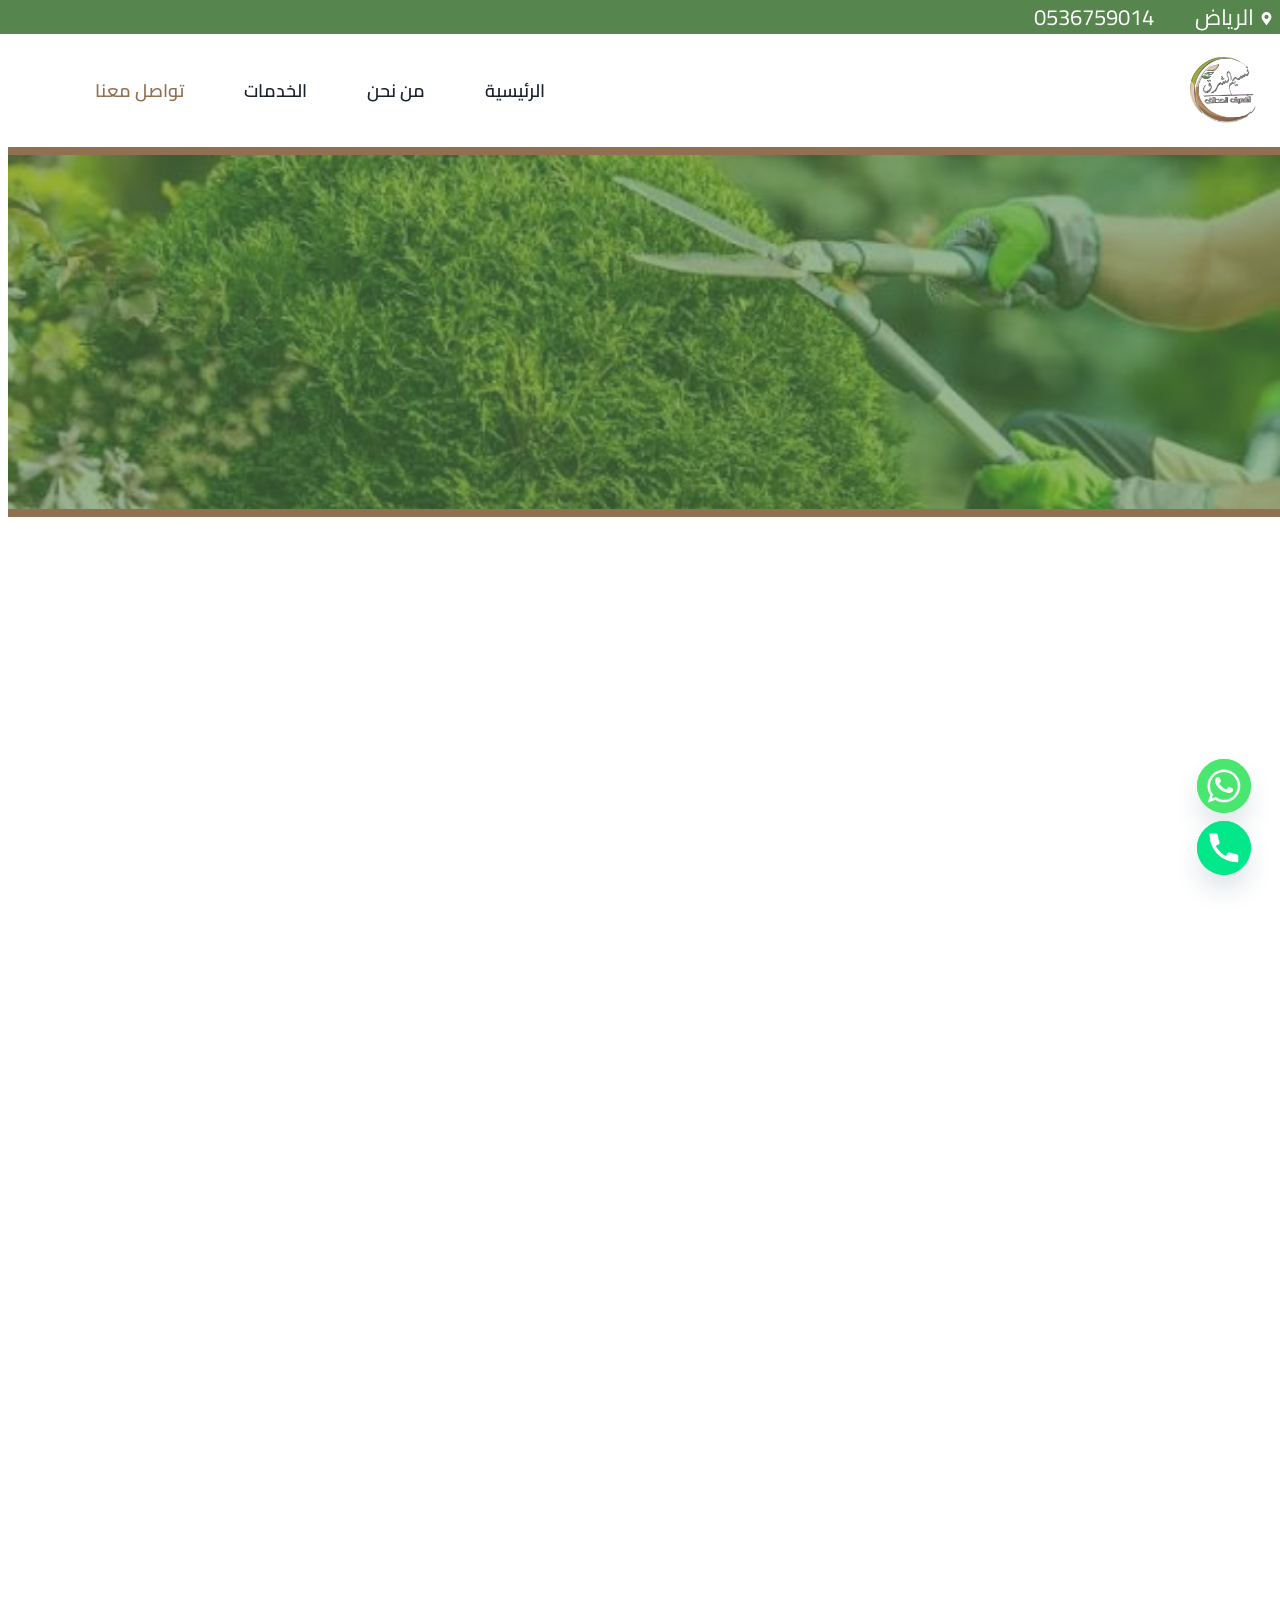
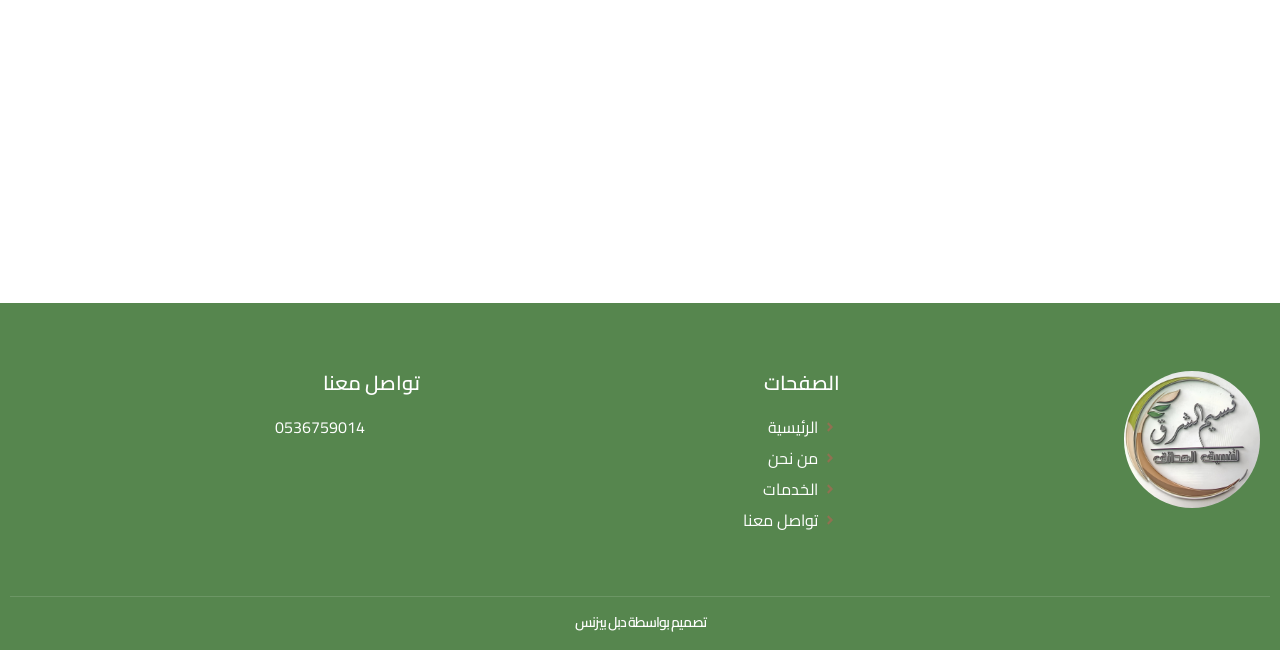
==== commit 13a05122: "إصلاح القائمة العلوية واستبدال جميع الروابط بروابط نسبية وتحديث اسم الموقع" ====
--- a/index.html
+++ b/index.html
@@ -1,7 +1,7 @@
 <!DOCTYPE html><html dir="rtl" lang="ar" prefix="og: https://ogp.me/ns#" class="" itemtype="https://schema.org/WebPage" itemscope="" style="--scrollbar-offset: 0px;"><head>
 	<meta charset="UTF-8">
 	<meta name="viewport" content="width=device-width, initial-scale=1, minimum-scale=1">
-	<title>تواصل معنا - زهرتي</title>
+	<title>تواصل معنا - ملك التنسيق</title>
 <link data-rocket-prefetch="" href="https://fonts.googleapis.com" rel="dns-prefetch">
 <link data-rocket-prefetch="" href="https://www.googletagmanager.com" rel="dns-prefetch">
 <link data-rocket-prefetch="" href="https://googleads.g.doubleclick.net" rel="dns-prefetch">
@@ -14,14 +14,14 @@
 	<meta name="description" content="تواصل معنا تواصل معنا تواصل معنا الان عبر Icon-instagram-1 Tiktok اتصال وواتساب 0536759014 موقعنا الرياض">
 	<meta name="robots" content="max-image-preview:large">
 	<meta name="google-site-verification" content="EiEpkKA3ft8AKEd_0Kll4RHsxbaWpXewVyf2kzpTt_A">
-	<link rel="canonical" href="https://zahraty.com/%d8%aa%d9%88%d8%a7%d8%b5%d9%84-%d9%85%d8%b9%d9%86%d8%a7/">
+	<link rel="canonical" href="/%d8%aa%d9%88%d8%a7%d8%b5%d9%84-%d9%85%d8%b9%d9%86%d8%a7/">
 	<meta name="generator" content="All in One SEO (AIOSEO) 4.9.8">
 		<meta property="og:locale" content="ar_AR">
-		<meta property="og:site_name" content="زهرتي - تنسيق حدائق">
+		<meta property="og:site_name" content="ملك التنسيق - تنسيق حدائق">
 		<meta property="og:type" content="article">
-		<meta property="og:title" content="تواصل معنا - زهرتي">
+		<meta property="og:title" content="تواصل معنا - ملك التنسيق">
 		<meta property="og:description" content="تواصل معنا تواصل معنا تواصل معنا الان عبر Icon-instagram-1 Tiktok اتصال وواتساب 0536759014 موقعنا الرياض">
-		<meta property="og:url" content="https://zahraty.com/%d8%aa%d9%88%d8%a7%d8%b5%d9%84-%d9%85%d8%b9%d9%86%d8%a7/">
+		<meta property="og:url" content="/%d8%aa%d9%88%d8%a7%d8%b5%d9%84-%d9%85%d8%b9%d9%86%d8%a7/">
 		<meta property="og:image" content="/wp-content/uploads/2026/06/WhatsApp_Image_2026-06-03_at_2.24.32_PM__1_-removebg-preview.png">
 		<meta property="og:image:secure_url" content="/wp-content/uploads/2026/06/WhatsApp_Image_2026-06-03_at_2.24.32_PM__1_-removebg-preview.png">
 		<meta property="og:image:width" content="498">
@@ -29,20 +29,20 @@
 		<meta property="article:published_time" content="2025-11-16T13:13:51+00:00">
 		<meta property="article:modified_time" content="2026-06-05T18:05:39+00:00">
 		<meta name="twitter:card" content="summary_large_image">
-		<meta name="twitter:title" content="تواصل معنا - زهرتي">
+		<meta name="twitter:title" content="تواصل معنا - ملك التنسيق">
 		<meta name="twitter:description" content="تواصل معنا تواصل معنا تواصل معنا الان عبر Icon-instagram-1 Tiktok اتصال وواتساب 0536759014 موقعنا الرياض">
-		<meta name="twitter:image" content="https://zahraty.com/wp-content/uploads/2026/06/WhatsApp_Image_2026-06-03_at_2.24.32_PM__1_-removebg-preview.png">
+		<meta name="twitter:image" content="/wp-content/uploads/2026/06/WhatsApp_Image_2026-06-03_at_2.24.32_PM__1_-removebg-preview.png">
 		<script async="" src="/gtm_id=GTM-M8479ZJK.js"></script><script type="application/ld+json" class="aioseo-schema">
 			{"@context":"https:\/\/schema.org","@graph":[{"@type":"BreadcrumbList","@id":"https:\/\/zahraty.com\/%d8%aa%d9%88%d8%a7%d8%b5%d9%84-%d9%85%d8%b9%d9%86%d8%a7\/#breadcrumblist","itemListElement":[{"@type":"ListItem","@id":"https:\/\/zahraty.com#listItem","position":1,"name":"Home","item":"https:\/\/zahraty.com","nextItem":{"@type":"ListItem","@id":"https:\/\/zahraty.com\/%d8%aa%d9%88%d8%a7%d8%b5%d9%84-%d9%85%d8%b9%d9%86%d8%a7\/#listItem","name":"\u062a\u0648\u0627\u0635\u0644 \u0645\u0639\u0646\u0627"}},{"@type":"ListItem","@id":"https:\/\/zahraty.com\/%d8%aa%d9%88%d8%a7%d8%b5%d9%84-%d9%85%d8%b9%d9%86%d8%a7\/#listItem","position":2,"name":"\u062a\u0648\u0627\u0635\u0644 \u0645\u0639\u0646\u0627","previousItem":{"@type":"ListItem","@id":"https:\/\/zahraty.com#listItem","name":"Home"}}]},{"@type":"Organization","@id":"https:\/\/zahraty.com\/#organization","name":"\u0632\u0647\u0631\u062a\u064a","description":"\u062a\u0646\u0633\u064a\u0642 \u062d\u062f\u0627\u0626\u0642","url":"https:\/\/zahraty.com\/","logo":{"@type":"ImageObject","url":"https:\/\/zahraty.com\/wp-content\/uploads\/2026\/06\/WhatsApp_Image_2026-06-03_at_2.24.32_PM__1_-removebg-preview.png","@id":"https:\/\/zahraty.com\/%d8%aa%d9%88%d8%a7%d8%b5%d9%84-%d9%85%d8%b9%d9%86%d8%a7\/#organizationLogo","width":498,"height":501},"image":{"@id":"https:\/\/zahraty.com\/%d8%aa%d9%88%d8%a7%d8%b5%d9%84-%d9%85%d8%b9%d9%86%d8%a7\/#organizationLogo"}},{"@type":"WebPage","@id":"https:\/\/zahraty.com\/%d8%aa%d9%88%d8%a7%d8%b5%d9%84-%d9%85%d8%b9%d9%86%d8%a7\/#webpage","url":"https:\/\/zahraty.com\/%d8%aa%d9%88%d8%a7%d8%b5%d9%84-%d9%85%d8%b9%d9%86%d8%a7\/","name":"\u062a\u0648\u0627\u0635\u0644 \u0645\u0639\u0646\u0627 - \u0632\u0647\u0631\u062a\u064a","description":"\u062a\u0648\u0627\u0635\u0644 \u0645\u0639\u0646\u0627 \u062a\u0648\u0627\u0635\u0644 \u0645\u0639\u0646\u0627 \u062a\u0648\u0627\u0635\u0644 \u0645\u0639\u0646\u0627 \u0627\u0644\u0627\u0646 \u0639\u0628\u0631 Icon-instagram-1 Tiktok \u0627\u062a\u0635\u0627\u0644 \u0648\u0648\u0627\u062a\u0633\u0627\u0628 0536759014 \u0645\u0648\u0642\u0639\u0646\u0627 \u0627\u0644\u0631\u064a\u0627\u0636","inLanguage":"ar","isPartOf":{"@id":"https:\/\/zahraty.com\/#website"},"breadcrumb":{"@id":"https:\/\/zahraty.com\/%d8%aa%d9%88%d8%a7%d8%b5%d9%84-%d9%85%d8%b9%d9%86%d8%a7\/#breadcrumblist"},"datePublished":"2025-11-16T13:13:51+00:00","dateModified":"2026-06-05T18:05:39+00:00"},{"@type":"WebSite","@id":"https:\/\/zahraty.com\/#website","url":"https:\/\/zahraty.com\/","name":"\u0632\u0647\u0631\u062a\u064a","description":"\u062a\u0646\u0633\u064a\u0642 \u062d\u062f\u0627\u0626\u0642","inLanguage":"ar","publisher":{"@id":"https:\/\/zahraty.com\/#organization"}}]}
 		</script>
 		<!-- All in One SEO -->
 
 <link href="https://fonts.gstatic.com" crossorigin="" rel="preconnect">
-<link rel="alternate" type="application/rss+xml" title="زهرتي « الخلاصة" href="https://zahraty.com/feed/">
-<link rel="alternate" type="application/rss+xml" title="زهرتي « خلاصة التعليقات" href="https://zahraty.com/comments/feed/">
+<link rel="alternate" type="application/rss+xml" title="ملك التنسيق « الخلاصة" href="/feed/">
+<link rel="alternate" type="application/rss+xml" title="ملك التنسيق « خلاصة التعليقات" href="/comments/feed/">
 			<script>document.documentElement.classList.remove( 'no-js' );</script>
-			<link rel="alternate" title="oEmbed (JSON)" type="application/json+oembed" href="https://zahraty.com/wp-json/oembed/1.0/embed?url=https%3A//zahraty.com/%25d8%25aa%25d9%2588%25d8%25a7%25d8%25b5%25d9%2584-%25d9%2585%25d8%25b9%25d9%2586%25d8%25a7/">
-<link rel="alternate" title="oEmbed (XML)" type="text/xml+oembed" href="https://zahraty.com/wp-json/oembed/1.0/embed?url=https%3A//zahraty.com/%25d8%25aa%25d9%2588%25d8%25a7%25d8%25b5%25d9%2584-%25d9%2585%25d8%25b9%25d9%2586%25d8%25a7/&format=xml">
+			<link rel="alternate" title="oEmbed (JSON)" type="application/json+oembed" href="/wp-json/oembed/1.0/embed?url=https%3A//zahraty.com/%25d8%25aa%25d9%2588%25d8%25a7%25d8%25b5%25d9%2584-%25d9%2585%25d8%25b9%25d9%2586%25d8%25a7/">
+<link rel="alternate" title="oEmbed (XML)" type="text/xml+oembed" href="/wp-json/oembed/1.0/embed?url=https%3A//zahraty.com/%25d8%25aa%25d9%2588%25d8%25a7%25d8%25b5%25d9%2584-%25d9%2585%25d8%25b9%25d9%2586%25d8%25a7/&format=xml">
 <style id="wp-img-auto-sizes-contain-inline-css">
 img:is([sizes=auto i],[sizes^="auto," i]){contain-intrinsic-size:3000px 1500px}
 /*# sourceURL=wp-img-auto-sizes-contain-inline-css */
@@ -120,15 +120,15 @@
 <link data-minify="1" rel="stylesheet" id="elementor-icons-ekiticons-css" href="/wp-content/cache/min/1/wp-content/plugins/elementskit-lite/modules/elementskit-icon-pack/assets/css/ekiticons_ver=1781808752.css" media="all">
 <script type="text/javascript">
 		var elementskit = {
-			resturl: 'https://zahraty.com/wp-json/elementskit/v1/',
+			resturl: '/wp-json/elementskit/v1/',
 		}
 
 		</script><script id="page-transitions-js" src="/wp-content/plugins/elementor-pro/assets/js/page-transitions.min_ver=3.34.0.js" data-rocket-defer="" defer=""></script>
 <script id="jquery-core-js" src="/wp-includes/js/jquery/jquery.min_ver=3.7.1.js"></script>
 <script id="jquery-migrate-js" src="/wp-includes/js/jquery/jquery-migrate.min_ver=3.4.1.js" data-rocket-defer="" defer=""></script>
-<link rel="https://api.w.org/" href="https://zahraty.com/wp-json/"><link rel="alternate" title="JSON" type="application/json" href="https://zahraty.com/wp-json/wp/v2/pages/101"><link rel="EditURI" type="application/rsd+xml" title="RSD" href="https://zahraty.com/xmlrpc.php?rsd">
+<link rel="https://api.w.org/" href="/wp-json/"><link rel="alternate" title="JSON" type="application/json" href="/wp-json/wp/v2/pages/101"><link rel="EditURI" type="application/rsd+xml" title="RSD" href="/xmlrpc.php?rsd">
 <meta name="generator" content="WordPress 7.0">
-<link rel="shortlink" href="https://zahraty.com/?p=101">
+<link rel="shortlink" href="/?p=101">
 <!-- Google Tag Manager -->
 <script>(function(w,d,s,l,i){w[l]=w[l]||[];w[l].push({'gtm.start':
 new Date().getTime(),event:'gtm.js'});var f=d.getElementsByTagName(s)[0],
@@ -157,7 +157,7 @@
 			<link rel="icon" href="/wp-content/uploads/2026/06/cropped-WhatsApp_Image_2026-06-03_at_2.24.32_PM__1_-removebg-preview-32x32.png" sizes="32x32">
 <link rel="icon" href="/wp-content/uploads/2026/06/cropped-WhatsApp_Image_2026-06-03_at_2.24.32_PM__1_-removebg-preview-192x192.png" sizes="192x192">
 <link rel="apple-touch-icon" href="/wp-content/uploads/2026/06/cropped-WhatsApp_Image_2026-06-03_at_2.24.32_PM__1_-removebg-preview-180x180.png">
-<meta name="msapplication-TileImage" content="https://zahraty.com/wp-content/uploads/2026/06/cropped-WhatsApp_Image_2026-06-03_at_2.24.32_PM__1_-removebg-preview-270x270.png">
+<meta name="msapplication-TileImage" content="/wp-content/uploads/2026/06/cropped-WhatsApp_Image_2026-06-03_at_2.24.32_PM__1_-removebg-preview-270x270.png">
 <meta name="generator" content="WP Rocket 3.20.2" data-wpr-features="wpr_defer_js wpr_preconnect_external_domains wpr_oci wpr_minify_css wpr_mobile"></head>
 
 <body data-rsssl="1" class="rtl wp-singular page-template-default page page-id-101 wp-embed-responsive wp-theme-kadence footer-on-bottom hide-focus-outline link-style-standard content-title-style-hide content-width-fullwidth content-style-unboxed content-vertical-padding-hide non-transparent-header mobile-non-transparent-header kadence-elementor-colors elementor-default elementor-kit-11 elementor-page elementor-page-101">
@@ -217,53 +217,53 @@
 					<div class="elementor-column elementor-col-50 elementor-top-column elementor-element elementor-element-7a42b02e" data-id="7a42b02e" data-element_type="column" data-e-type="column">
 			<div class="elementor-widget-wrap elementor-element-populated">
 						<div class="elementor-element elementor-element-3830e811 elementor-widget__width-initial elementor-widget elementor-widget-image" data-id="3830e811" data-element_type="widget" data-e-type="widget" data-widget_type="image.default">
-																<a href="https://zahraty.com">
+																<a href="/">
 							<img fetchpriority="high" width="512" height="512" src="/wp-content/uploads/2026/06/cropped-WhatsApp_Image_2026-06-03_at_2.24.32_PM__1_-removebg-preview.png" class="attachment-full size-full wp-image-397" alt="" srcset="/wp-content/uploads/2026/06/cropped-WhatsApp_Image_2026-06-03_at_2.24.32_PM__1_-removebg-preview.png 512w, /wp-content/uploads/2026/06/cropped-WhatsApp_Image_2026-06-03_at_2.24.32_PM__1_-removebg-preview-300x300.png 300w, /wp-content/uploads/2026/06/cropped-WhatsApp_Image_2026-06-03_at_2.24.32_PM__1_-removebg-preview-150x150.png 150w, /wp-content/uploads/2026/06/cropped-WhatsApp_Image_2026-06-03_at_2.24.32_PM__1_-removebg-preview-270x270.png 270w, /wp-content/uploads/2026/06/cropped-WhatsApp_Image_2026-06-03_at_2.24.32_PM__1_-removebg-preview-192x192.png 192w, /wp-content/uploads/2026/06/cropped-WhatsApp_Image_2026-06-03_at_2.24.32_PM__1_-removebg-preview-180x180.png 180w, /wp-content/uploads/2026/06/cropped-WhatsApp_Image_2026-06-03_at_2.24.32_PM__1_-removebg-preview-32x32.png 32w" sizes="(max-width: 512px) 100vw, 512px">								</a>
 															</div>
 					</div>
 		</div>
 				<div class="elementor-column elementor-col-50 elementor-top-column elementor-element elementor-element-1e318385" data-id="1e318385" data-element_type="column" data-e-type="column">
 			<div class="elementor-widget-wrap elementor-element-populated">
-						<div 0="" 448="" class="elementor-element elementor-element-1f823b65 elementor-nav-menu__align-center elementor-nav-menu--stretch elementor-nav-menu--dropdown-tablet elementor-nav-menu__text-align-aside elementor-nav-menu--toggle elementor-nav-menu--burger elementor-widget elementor-widget-nav-menu" data-id="1f823b65" data-element_type="widget" data-e-type="widget" data-settings="{" submenu_icon":{"value":"<svg="" aria-hidden="\" true\""="" e-font-icon-svg="" e-fas-chevron-down\"="" viewbox="\" 0"="" 512\"="" xmlns="\" http:\="" \="" www.w3.org\="" 2000\="" svg\""=""><path 0="" d="\" m207.029"="" 381.476l12.686="" 187.132c-9.373-9.373-9.373-24.569="" 0-33.941l22.667-22.667c9.357-9.357="" 24.522-9.375="" 33.901-.04l224="" 284.505l154.745-154.021c9.379-9.335="" 24.544-9.317="" 33.901.04l22.667="" 22.667c9.373="" 9.373="" 24.569="" 33.941l240.971="" 381.476c-9.373="" 9.372-24.569="" 9.372-33.942="" 0z\"=""><\/path><\/svg>","library":"fa-solid"},"full_width":"stretch","layout":"horizontal","toggle":"burger"}" data-widget_type="nav-menu.default">
+						<div class="elementor-element elementor-element-1f823b65 elementor-nav-menu__align-center elementor-nav-menu--stretch elementor-nav-menu--dropdown-tablet elementor-nav-menu__text-align-aside elementor-nav-menu--toggle elementor-nav-menu--burger elementor-widget elementor-widget-nav-menu" data-id="1f823b65" data-element_type="widget" data-e-type="widget" data-settings='{"submenu_icon":{"value":"<i class=\"fas fa-chevron-down\"></i>","library":"fa-solid"},"full_width":"stretch","layout":"horizontal","toggle":"burger"}' data-widget_type="nav-menu.default">
 								<nav aria-label="Menu" class="elementor-nav-menu--main elementor-nav-menu__container elementor-nav-menu--layout-horizontal e--pointer-none">
-				<ul id="menu-1-1f823b65" class="elementor-nav-menu"><li class="menu-item menu-item-type-post_type menu-item-object-page menu-item-home menu-item-119"><a href="https://zahraty.com/" class="elementor-item">الرئيسية</a></li>
-<li class="menu-item menu-item-type-post_type menu-item-object-page menu-item-126"><a href="https://zahraty.com/%d9%85%d9%86-%d9%86%d8%ad%d9%86/" class="elementor-item">من نحن</a></li>
-<li class="menu-item menu-item-type-post_type menu-item-object-page menu-item-has-children menu-item-118"><a href="https://zahraty.com/%d8%a7%d9%84%d8%ae%d8%af%d9%85%d8%a7%d8%aa/" class="elementor-item">الخدمات</a>
+				<ul id="menu-1-1f823b65" class="elementor-nav-menu"><li class="menu-item menu-item-type-post_type menu-item-object-page menu-item-home menu-item-119"><a href="/" class="elementor-item">الرئيسية</a></li>
+<li class="menu-item menu-item-type-post_type menu-item-object-page menu-item-126"><a href="/%d9%85%d9%86-%d9%86%d8%ad%d9%86/" class="elementor-item">من نحن</a></li>
+<li class="menu-item menu-item-type-post_type menu-item-object-page menu-item-has-children menu-item-118"><a href="/%d8%a7%d9%84%d8%ae%d8%af%d9%85%d8%a7%d8%aa/" class="elementor-item">الخدمات</a>
 <ul class="sub-menu elementor-nav-menu--dropdown">
-	<li class="menu-item menu-item-type-post_type menu-item-object-page menu-item-125"><a href="https://zahraty.com/%d9%85%d8%b8%d9%84%d8%a7%d8%aa-%d9%88%d8%ac%d9%84%d8%b3%d8%a7%d8%aa/" class="elementor-sub-item">مظلات وجلسات</a></li>
-	<li class="menu-item menu-item-type-post_type menu-item-object-page menu-item-121"><a href="https://zahraty.com/%d8%ac%d9%84%d8%b3%d8%a7%d8%aa-%d8%a7%d9%84%d8%ad%d8%af%d9%8a%d9%82%d8%a9/" class="elementor-sub-item">تنسيق حدائق -تركيب ثيل طبيعي</a></li>
-	<li class="menu-item menu-item-type-post_type menu-item-object-page menu-item-122"><a href="https://zahraty.com/%d8%b4%d9%84%d8%a7%d9%84%d8%a7%d8%aa-%d9%88%d9%86%d9%88%d8%a7%d9%81%d9%8a%d8%b1/" class="elementor-sub-item">شلالات ونوافير</a></li>
-	<li class="menu-item menu-item-type-post_type menu-item-object-page menu-item-123"><a href="https://zahraty.com/%d9%82%d8%b5-%d8%a7%d8%b4%d8%ac%d8%a7%d8%b1-%d8%a7%d8%ad%d9%88%d8%a7%d8%b6-%d8%b2%d8%b1%d8%a7%d8%b9%d9%8a%d8%a9/" class="elementor-sub-item">قص اشجار</a></li>
-	<li class="menu-item menu-item-type-post_type menu-item-object-page menu-item-124"><a href="https://zahraty.com/%d8%a7%d8%ad%d9%88%d8%a7%d8%b6-%d8%b2%d8%b1%d8%a7%d8%b9%d9%8a%d8%a9/" class="elementor-sub-item">احواض زراعية طبيعية</a></li>
-	<li class="menu-item menu-item-type-post_type menu-item-object-page menu-item-153"><a href="https://zahraty.com/%d9%85%d9%85%d8%b1%d8%a7%d8%aa-%d8%ad%d8%ac%d8%b1%d9%8a%d8%a9/" class="elementor-sub-item">ممرات حجرية</a></li>
-	<li class="menu-item menu-item-type-post_type menu-item-object-page menu-item-674"><a href="https://zahraty.com/%d8%a7%d8%ad%d9%88%d8%a7%d8%b6-%d8%b2%d8%b1%d8%a7%d8%b9%d8%a9-%d8%b5%d9%86%d8%a7%d8%b9%d9%8a%d8%a9/" class="elementor-sub-item">احواض زراعة صناعية</a></li>
-	<li class="menu-item menu-item-type-post_type menu-item-object-page menu-item-675"><a href="https://zahraty.com/%d8%b4%d8%a8%d9%83%d9%87-%d8%b1%d8%b2%d8%a7%d8%b2/" class="elementor-sub-item">شبكة رذاذ</a></li>
-	<li class="menu-item menu-item-type-post_type menu-item-object-page menu-item-676"><a href="https://zahraty.com/%d8%b4%d8%a8%d9%83%d9%87-%d8%b1%d8%a3%d9%8a/" class="elementor-sub-item">شبكه ري</a></li>
-	<li class="menu-item menu-item-type-post_type menu-item-object-page menu-item-677"><a href="https://zahraty.com/%d8%ba%d8%b1%d9%81-%d8%b2%d8%ac%d8%a7%d8%ac/" class="elementor-sub-item">غرف زجاج</a></li>
+	<li class="menu-item menu-item-type-post_type menu-item-object-page menu-item-125"><a href="/%d9%85%d8%b8%d9%84%d8%a7%d8%aa-%d9%88%d8%ac%d9%84%d8%b3%d8%a7%d8%aa/" class="elementor-sub-item">مظلات وجلسات</a></li>
+	<li class="menu-item menu-item-type-post_type menu-item-object-page menu-item-121"><a href="/%d8%ac%d9%84%d8%b3%d8%a7%d8%aa-%d8%a7%d9%84%d8%ad%d8%af%d9%8a%d9%82%d8%a9/" class="elementor-sub-item">تنسيق حدائق -تركيب ثيل طبيعي</a></li>
+	<li class="menu-item menu-item-type-post_type menu-item-object-page menu-item-122"><a href="/%d8%b4%d9%84%d8%a7%d9%84%d8%a7%d8%aa-%d9%88%d9%86%d9%88%d8%a7%d9%81%d9%8a%d8%b1/" class="elementor-sub-item">شلالات ونوافير</a></li>
+	<li class="menu-item menu-item-type-post_type menu-item-object-page menu-item-123"><a href="/%d9%82%d8%b5-%d8%a7%d8%b4%d8%ac%d8%a7%d8%b1-%d8%a7%d8%ad%d9%88%d8%a7%d8%b6-%d8%b2%d8%b1%d8%a7%d8%b9%d9%8a%d8%a9/" class="elementor-sub-item">قص اشجار</a></li>
+	<li class="menu-item menu-item-type-post_type menu-item-object-page menu-item-124"><a href="/%d8%a7%d8%ad%d9%88%d8%a7%d8%b6-%d8%b2%d8%b1%d8%a7%d8%b9%d9%8a%d8%a9/" class="elementor-sub-item">احواض زراعية طبيعية</a></li>
+	<li class="menu-item menu-item-type-post_type menu-item-object-page menu-item-153"><a href="/%d9%85%d9%85%d8%b1%d8%a7%d8%aa-%d8%ad%d8%ac%d8%b1%d9%8a%d8%a9/" class="elementor-sub-item">ممرات حجرية</a></li>
+	<li class="menu-item menu-item-type-post_type menu-item-object-page menu-item-674"><a href="/%d8%a7%d8%ad%d9%88%d8%a7%d8%b6-%d8%b2%d8%b1%d8%a7%d8%b9%d8%a9-%d8%b5%d9%86%d8%a7%d8%b9%d9%8a%d8%a9/" class="elementor-sub-item">احواض زراعة صناعية</a></li>
+	<li class="menu-item menu-item-type-post_type menu-item-object-page menu-item-675"><a href="/%d8%b4%d8%a8%d9%83%d9%87-%d8%b1%d8%b2%d8%a7%d8%b2/" class="elementor-sub-item">شبكة رذاذ</a></li>
+	<li class="menu-item menu-item-type-post_type menu-item-object-page menu-item-676"><a href="/%d8%b4%d8%a8%d9%83%d9%87-%d8%b1%d8%a3%d9%8a/" class="elementor-sub-item">شبكه ري</a></li>
+	<li class="menu-item menu-item-type-post_type menu-item-object-page menu-item-677"><a href="/%d8%ba%d8%b1%d9%81-%d8%b2%d8%ac%d8%a7%d8%ac/" class="elementor-sub-item">غرف زجاج</a></li>
 </ul>
 </li>
-<li class="menu-item menu-item-type-post_type menu-item-object-page current-menu-item page_item page-item-101 current_page_item menu-item-120"><a href="https://zahraty.com/%d8%aa%d9%88%d8%a7%d8%b5%d9%84-%d9%85%d8%b9%d9%86%d8%a7/" aria-current="page" class="elementor-item elementor-item-active">تواصل معنا</a></li>
+<li class="menu-item menu-item-type-post_type menu-item-object-page current-menu-item page_item page-item-101 current_page_item menu-item-120"><a href="/%d8%aa%d9%88%d8%a7%d8%b5%d9%84-%d9%85%d8%b9%d9%86%d8%a7/" aria-current="page" class="elementor-item elementor-item-active">تواصل معنا</a></li>
 </ul>			</nav>
 					<div class="elementor-menu-toggle" role="button" tabindex="0" aria-label="Menu Toggle" aria-expanded="false">
 			<i aria-hidden="true" role="presentation" class="elementor-menu-toggle__icon--open  ti-menu"></i><svg aria-hidden="true" role="presentation" class="elementor-menu-toggle__icon--close e-font-icon-svg e-eicon-close" viewBox="0 0 1000 1000" xmlns="http://www.w3.org/2000/svg"><path d="M742 167L500 408 258 167C246 154 233 150 217 150 196 150 179 158 167 167 154 179 150 196 150 212 150 229 154 242 171 254L408 500 167 742C138 771 138 800 167 829 196 858 225 858 254 829L496 587 738 829C750 842 767 846 783 846 800 846 817 842 829 829 842 817 846 804 846 783 846 767 842 750 829 737L588 500 833 258C863 229 863 200 833 171 804 137 775 137 742 167Z"></path></svg>		</div>
 					<nav class="elementor-nav-menu--dropdown elementor-nav-menu__container" aria-hidden="true">
-				<ul id="menu-2-1f823b65" class="elementor-nav-menu"><li class="menu-item menu-item-type-post_type menu-item-object-page menu-item-home menu-item-119"><a href="https://zahraty.com/" class="elementor-item" tabindex="-1">الرئيسية</a></li>
-<li class="menu-item menu-item-type-post_type menu-item-object-page menu-item-126"><a href="https://zahraty.com/%d9%85%d9%86-%d9%86%d8%ad%d9%86/" class="elementor-item" tabindex="-1">من نحن</a></li>
-<li class="menu-item menu-item-type-post_type menu-item-object-page menu-item-has-children menu-item-118"><a href="https://zahraty.com/%d8%a7%d9%84%d8%ae%d8%af%d9%85%d8%a7%d8%aa/" class="elementor-item" tabindex="-1">الخدمات</a>
+				<ul id="menu-2-1f823b65" class="elementor-nav-menu"><li class="menu-item menu-item-type-post_type menu-item-object-page menu-item-home menu-item-119"><a href="/" class="elementor-item" tabindex="-1">الرئيسية</a></li>
+<li class="menu-item menu-item-type-post_type menu-item-object-page menu-item-126"><a href="/%d9%85%d9%86-%d9%86%d8%ad%d9%86/" class="elementor-item" tabindex="-1">من نحن</a></li>
+<li class="menu-item menu-item-type-post_type menu-item-object-page menu-item-has-children menu-item-118"><a href="/%d8%a7%d9%84%d8%ae%d8%af%d9%85%d8%a7%d8%aa/" class="elementor-item" tabindex="-1">الخدمات</a>
 <ul class="sub-menu elementor-nav-menu--dropdown">
-	<li class="menu-item menu-item-type-post_type menu-item-object-page menu-item-125"><a href="https://zahraty.com/%d9%85%d8%b8%d9%84%d8%a7%d8%aa-%d9%88%d8%ac%d9%84%d8%b3%d8%a7%d8%aa/" class="elementor-sub-item" tabindex="-1">مظلات وجلسات</a></li>
-	<li class="menu-item menu-item-type-post_type menu-item-object-page menu-item-121"><a href="https://zahraty.com/%d8%ac%d9%84%d8%b3%d8%a7%d8%aa-%d8%a7%d9%84%d8%ad%d8%af%d9%8a%d9%82%d8%a9/" class="elementor-sub-item" tabindex="-1">تنسيق حدائق -تركيب ثيل طبيعي</a></li>
-	<li class="menu-item menu-item-type-post_type menu-item-object-page menu-item-122"><a href="https://zahraty.com/%d8%b4%d9%84%d8%a7%d9%84%d8%a7%d8%aa-%d9%88%d9%86%d9%88%d8%a7%d9%81%d9%8a%d8%b1/" class="elementor-sub-item" tabindex="-1">شلالات ونوافير</a></li>
-	<li class="menu-item menu-item-type-post_type menu-item-object-page menu-item-123"><a href="https://zahraty.com/%d9%82%d8%b5-%d8%a7%d8%b4%d8%ac%d8%a7%d8%b1-%d8%a7%d8%ad%d9%88%d8%a7%d8%b6-%d8%b2%d8%b1%d8%a7%d8%b9%d9%8a%d8%a9/" class="elementor-sub-item" tabindex="-1">قص اشجار</a></li>
-	<li class="menu-item menu-item-type-post_type menu-item-object-page menu-item-124"><a href="https://zahraty.com/%d8%a7%d8%ad%d9%88%d8%a7%d8%b6-%d8%b2%d8%b1%d8%a7%d8%b9%d9%8a%d8%a9/" class="elementor-sub-item" tabindex="-1">احواض زراعية طبيعية</a></li>
-	<li class="menu-item menu-item-type-post_type menu-item-object-page menu-item-153"><a href="https://zahraty.com/%d9%85%d9%85%d8%b1%d8%a7%d8%aa-%d8%ad%d8%ac%d8%b1%d9%8a%d8%a9/" class="elementor-sub-item" tabindex="-1">ممرات حجرية</a></li>
-	<li class="menu-item menu-item-type-post_type menu-item-object-page menu-item-674"><a href="https://zahraty.com/%d8%a7%d8%ad%d9%88%d8%a7%d8%b6-%d8%b2%d8%b1%d8%a7%d8%b9%d8%a9-%d8%b5%d9%86%d8%a7%d8%b9%d9%8a%d8%a9/" class="elementor-sub-item" tabindex="-1">احواض زراعة صناعية</a></li>
-	<li class="menu-item menu-item-type-post_type menu-item-object-page menu-item-675"><a href="https://zahraty.com/%d8%b4%d8%a8%d9%83%d9%87-%d8%b1%d8%b2%d8%a7%d8%b2/" class="elementor-sub-item" tabindex="-1">شبكة رذاذ</a></li>
-	<li class="menu-item menu-item-type-post_type menu-item-object-page menu-item-676"><a href="https://zahraty.com/%d8%b4%d8%a8%d9%83%d9%87-%d8%b1%d8%a3%d9%8a/" class="elementor-sub-item" tabindex="-1">شبكه ري</a></li>
-	<li class="menu-item menu-item-type-post_type menu-item-object-page menu-item-677"><a href="https://zahraty.com/%d8%ba%d8%b1%d9%81-%d8%b2%d8%ac%d8%a7%d8%ac/" class="elementor-sub-item" tabindex="-1">غرف زجاج</a></li>
+	<li class="menu-item menu-item-type-post_type menu-item-object-page menu-item-125"><a href="/%d9%85%d8%b8%d9%84%d8%a7%d8%aa-%d9%88%d8%ac%d9%84%d8%b3%d8%a7%d8%aa/" class="elementor-sub-item" tabindex="-1">مظلات وجلسات</a></li>
+	<li class="menu-item menu-item-type-post_type menu-item-object-page menu-item-121"><a href="/%d8%ac%d9%84%d8%b3%d8%a7%d8%aa-%d8%a7%d9%84%d8%ad%d8%af%d9%8a%d9%82%d8%a9/" class="elementor-sub-item" tabindex="-1">تنسيق حدائق -تركيب ثيل طبيعي</a></li>
+	<li class="menu-item menu-item-type-post_type menu-item-object-page menu-item-122"><a href="/%d8%b4%d9%84%d8%a7%d9%84%d8%a7%d8%aa-%d9%88%d9%86%d9%88%d8%a7%d9%81%d9%8a%d8%b1/" class="elementor-sub-item" tabindex="-1">شلالات ونوافير</a></li>
+	<li class="menu-item menu-item-type-post_type menu-item-object-page menu-item-123"><a href="/%d9%82%d8%b5-%d8%a7%d8%b4%d8%ac%d8%a7%d8%b1-%d8%a7%d8%ad%d9%88%d8%a7%d8%b6-%d8%b2%d8%b1%d8%a7%d8%b9%d9%8a%d8%a9/" class="elementor-sub-item" tabindex="-1">قص اشجار</a></li>
+	<li class="menu-item menu-item-type-post_type menu-item-object-page menu-item-124"><a href="/%d8%a7%d8%ad%d9%88%d8%a7%d8%b6-%d8%b2%d8%b1%d8%a7%d8%b9%d9%8a%d8%a9/" class="elementor-sub-item" tabindex="-1">احواض زراعية طبيعية</a></li>
+	<li class="menu-item menu-item-type-post_type menu-item-object-page menu-item-153"><a href="/%d9%85%d9%85%d8%b1%d8%a7%d8%aa-%d8%ad%d8%ac%d8%b1%d9%8a%d8%a9/" class="elementor-sub-item" tabindex="-1">ممرات حجرية</a></li>
+	<li class="menu-item menu-item-type-post_type menu-item-object-page menu-item-674"><a href="/%d8%a7%d8%ad%d9%88%d8%a7%d8%b6-%d8%b2%d8%b1%d8%a7%d8%b9%d8%a9-%d8%b5%d9%86%d8%a7%d8%b9%d9%8a%d8%a9/" class="elementor-sub-item" tabindex="-1">احواض زراعة صناعية</a></li>
+	<li class="menu-item menu-item-type-post_type menu-item-object-page menu-item-675"><a href="/%d8%b4%d8%a8%d9%83%d9%87-%d8%b1%d8%b2%d8%a7%d8%b2/" class="elementor-sub-item" tabindex="-1">شبكة رذاذ</a></li>
+	<li class="menu-item menu-item-type-post_type menu-item-object-page menu-item-676"><a href="/%d8%b4%d8%a8%d9%83%d9%87-%d8%b1%d8%a3%d9%8a/" class="elementor-sub-item" tabindex="-1">شبكه ري</a></li>
+	<li class="menu-item menu-item-type-post_type menu-item-object-page menu-item-677"><a href="/%d8%ba%d8%b1%d9%81-%d8%b2%d8%ac%d8%a7%d8%ac/" class="elementor-sub-item" tabindex="-1">غرف زجاج</a></li>
 </ul>
 </li>
-<li class="menu-item menu-item-type-post_type menu-item-object-page current-menu-item page_item page-item-101 current_page_item menu-item-120"><a href="https://zahraty.com/%d8%aa%d9%88%d8%a7%d8%b5%d9%84-%d9%85%d8%b9%d9%86%d8%a7/" aria-current="page" class="elementor-item elementor-item-active" tabindex="-1">تواصل معنا</a></li>
+<li class="menu-item menu-item-type-post_type menu-item-object-page current-menu-item page_item page-item-101 current_page_item menu-item-120"><a href="/%d8%aa%d9%88%d8%a7%d8%b5%d9%84-%d9%85%d8%b9%d9%86%d8%a7/" aria-current="page" class="elementor-item elementor-item-active" tabindex="-1">تواصل معنا</a></li>
 </ul>			</nav>
 						</path></div>
 					</div>
@@ -462,7 +462,7 @@
 					<div class="elementor-column elementor-col-33 elementor-inner-column elementor-element elementor-element-35114774" data-id="35114774" data-element_type="column" data-e-type="column">
 			<div class="elementor-widget-wrap elementor-element-populated">
 						<div class="elementor-element elementor-element-1dac0a1a elementor-widget__width-auto elementor-widget elementor-widget-image" data-id="1dac0a1a" data-element_type="widget" data-e-type="widget" data-widget_type="image.default">
-																<a href="https://zahraty.com">
+																<a href="/">
 							<img width="1754" height="1768" src="/wp-content/uploads/2025/11/WhatsApp-Image-2026-06-03-at-2.24.32-PM-1.jpeg" class="attachment-full size-full wp-image-407" alt="" srcset="/wp-content/uploads/2025/11/WhatsApp-Image-2026-06-03-at-2.24.32-PM-1.jpeg 1754w, /wp-content/uploads/2025/11/WhatsApp-Image-2026-06-03-at-2.24.32-PM-1-298x300.jpeg 298w, /wp-content/uploads/2025/11/WhatsApp-Image-2026-06-03-at-2.24.32-PM-1-1016x1024.jpeg 1016w, /wp-content/uploads/2025/11/WhatsApp-Image-2026-06-03-at-2.24.32-PM-1-150x150.jpeg 150w, /wp-content/uploads/2025/11/WhatsApp-Image-2026-06-03-at-2.24.32-PM-1-768x774.jpeg 768w, /wp-content/uploads/2025/11/WhatsApp-Image-2026-06-03-at-2.24.32-PM-1-1524x1536.jpeg 1524w" sizes="(max-width: 1754px) 100vw, 1754px">								</a>
 															</div>
 				<div class="elementor-element elementor-element-4812cdb elementor-shape-square e-grid-align-right elementor-hidden-desktop elementor-hidden-tablet elementor-hidden-mobile elementor-grid-0 elementor-invisible elementor-widget elementor-widget-social-icons" data-id="4812cdb" data-element_type="widget" data-e-type="widget" data-settings="{" _animation":"fadeinright"}"="" data-widget_type="social-icons.default">
@@ -488,7 +488,7 @@
 				<div class="elementor-element elementor-element-64d150b9 elementor-icon-list--layout-traditional elementor-list-item-link-full_width elementor-widget elementor-widget-icon-list" data-id="64d150b9" data-element_type="widget" data-e-type="widget" data-widget_type="icon-list.default">
 							<ul class="elementor-icon-list-items">
 							<li class="elementor-icon-list-item">
-											<a href="https://zahraty.com/%d8%a7%d9%84%d8%b1%d8%a6%d9%8a%d8%b3%d9%8a%d8%a9/">
+											<a href="/%d8%a7%d9%84%d8%b1%d8%a6%d9%8a%d8%b3%d9%8a%d8%a9/">
 
 												<span class="elementor-icon-list-icon">
 							<svg aria-hidden="true" class="e-font-icon-svg e-fas-angle-right" viewBox="0 0 256 512" xmlns="http://www.w3.org/2000/svg"><path d="M224.3 273l-136 136c-9.4 9.4-24.6 9.4-33.9 0l-22.6-22.6c-9.4-9.4-9.4-24.6 0-33.9l96.4-96.4-96.4-96.4c-9.4-9.4-9.4-24.6 0-33.9L54.3 103c9.4-9.4 24.6-9.4 33.9 0l136 136c9.5 9.4 9.5 24.6.1 34z"></path></svg>						</span>
@@ -496,7 +496,7 @@
 											</a>
 									</li>
 								<li class="elementor-icon-list-item">
-											<a href="https://zahraty.com/%d9%85%d9%86-%d9%86%d8%ad%d9%86/">
+											<a href="/%d9%85%d9%86-%d9%86%d8%ad%d9%86/">
 
 												<span class="elementor-icon-list-icon">
 							<svg aria-hidden="true" class="e-font-icon-svg e-fas-angle-right" viewBox="0 0 256 512" xmlns="http://www.w3.org/2000/svg"><path d="M224.3 273l-136 136c-9.4 9.4-24.6 9.4-33.9 0l-22.6-22.6c-9.4-9.4-9.4-24.6 0-33.9l96.4-96.4-96.4-96.4c-9.4-9.4-9.4-24.6 0-33.9L54.3 103c9.4-9.4 24.6-9.4 33.9 0l136 136c9.5 9.4 9.5 24.6.1 34z"></path></svg>						</span>
@@ -504,7 +504,7 @@
 											</a>
 									</li>
 								<li class="elementor-icon-list-item">
-											<a href="https://zahraty.com/%d8%a7%d9%84%d8%ae%d8%af%d9%85%d8%a7%d8%aa/">
+											<a href="/%d8%a7%d9%84%d8%ae%d8%af%d9%85%d8%a7%d8%aa/">
 
 												<span class="elementor-icon-list-icon">
 							<svg aria-hidden="true" class="e-font-icon-svg e-fas-angle-right" viewBox="0 0 256 512" xmlns="http://www.w3.org/2000/svg"><path d="M224.3 273l-136 136c-9.4 9.4-24.6 9.4-33.9 0l-22.6-22.6c-9.4-9.4-9.4-24.6 0-33.9l96.4-96.4-96.4-96.4c-9.4-9.4-9.4-24.6 0-33.9L54.3 103c9.4-9.4 24.6-9.4 33.9 0l136 136c9.5 9.4 9.5 24.6.1 34z"></path></svg>						</span>
@@ -512,7 +512,7 @@
 											</a>
 									</li>
 								<li class="elementor-icon-list-item">
-											<a href="https://zahraty.com/%d8%aa%d9%88%d8%a7%d8%b5%d9%84-%d9%85%d8%b9%d9%86%d8%a7/">
+											<a href="/%d8%aa%d9%88%d8%a7%d8%b5%d9%84-%d9%85%d8%b9%d9%86%d8%a7/">
 
 												<span class="elementor-icon-list-icon">
 							<svg aria-hidden="true" class="e-font-icon-svg e-fas-angle-right" viewBox="0 0 256 512" xmlns="http://www.w3.org/2000/svg"><path d="M224.3 273l-136 136c-9.4 9.4-24.6 9.4-33.9 0l-22.6-22.6c-9.4-9.4-9.4-24.6 0-33.9l96.4-96.4-96.4-96.4c-9.4-9.4-9.4-24.6 0-33.9L54.3 103c9.4-9.4 24.6-9.4 33.9 0l136 136c9.5 9.4 9.5 24.6.1 34z"></path></svg>						</span>
@@ -609,7 +609,7 @@
 <script id="elementor-frontend-js" src="/wp-content/plugins/elementor/assets/js/frontend.min_ver=4.1.3.js" data-rocket-defer="" defer=""></script>
 <script id="smartmenus-js" src="/wp-content/plugins/elementor-pro/assets/lib/smartmenus/jquery.smartmenus.min_ver=1.2.1.js" data-rocket-defer="" defer=""></script>
 <script id="chaty-front-end-js-extra">
-var chaty_settings = {"ajax_url":"https://zahraty.com/wp-admin/admin-ajax.php","analytics":"0","capture_analytics":"0","token":"fe0a7f4111","chaty_widgets":[{"id":0,"identifier":0,"settings":{"cta_type":"simple-view","cta_body":"","cta_head":"","cta_head_bg_color":"","cta_head_text_color":"","show_close_button":0,"position":"right","custom_position":1,"bottom_spacing":"25","side_spacing":"25","icon_view":"vertical","default_state":"open","cta_text":"","cta_text_color":"#333333","cta_bg_color":"#ffffff","show_cta":"all_time","is_pending_mesg_enabled":"off","pending_mesg_count":"","pending_mesg_count_color":"#ffffff","pending_mesg_count_bgcolor":"#dd0000","widget_icon":"chat-base","widget_icon_url":"","font_family":"-apple-system,BlinkMacSystemFont,Segoe UI,Roboto,Oxygen-Sans,Ubuntu,Cantarell,Helvetica Neue,sans-serif","widget_size":"54","custom_widget_size":"54","is_google_analytics_enabled":0,"close_text":"Hide","widget_color":"#A886CD","widget_icon_color":"#ffffff","widget_rgb_color":"168,134,205","has_custom_css":0,"custom_css":"","widget_token":"d9c242363c","widget_index":"","attention_effect":""},"triggers":{"has_time_delay":1,"time_delay":"0","exit_intent":0,"has_display_after_page_scroll":0,"display_after_page_scroll":"0","auto_hide_widget":0,"hide_after":0,"show_on_pages_rules":[],"time_diff":0,"has_date_scheduling_rules":0,"date_scheduling_rules":{"start_date_time":"","end_date_time":""},"date_scheduling_rules_timezone":0,"day_hours_scheduling_rules_timezone":0,"has_day_hours_scheduling_rules":[],"day_hours_scheduling_rules":[],"day_time_diff":0,"show_on_direct_visit":0,"show_on_referrer_social_network":0,"show_on_referrer_search_engines":0,"show_on_referrer_google_ads":0,"show_on_referrer_urls":[],"has_show_on_specific_referrer_urls":0,"has_traffic_source":0,"has_countries":0,"countries":[],"has_target_rules":0},"channels":[{"channel":"Whatsapp","value":"966536759014","hover_text":"WhatsApp","chatway_position":"","svg_icon":"\u003Csvg width=\"39\" height=\"39\" viewBox=\"0 0 39 39\" fill=\"none\" xmlns=\"http://www.w3.org/2000/svg\"\u003E\u003Ccircle class=\"color-element\" cx=\"19.4395\" cy=\"19.4395\" r=\"19.4395\" fill=\"#49E670\"/\u003E\u003Cpath d=\"M12.9821 10.1115C12.7029 10.7767 11.5862 11.442 10.7486 11.575C10.1902 11.7081 9.35269 11.8411 6.84003 10.7767C3.48981 9.44628 1.39593 6.25317 1.25634 6.12012C1.11674 5.85403 2.13001e-06 4.39053 2.13001e-06 2.92702C2.13001e-06 1.46351 0.83755 0.665231 1.11673 0.399139C1.39592 0.133046 1.8147 1.01506e-06 2.23348 1.01506e-06C2.37307 1.01506e-06 2.51267 1.01506e-06 2.65226 1.01506e-06C2.93144 1.01506e-06 3.21063 -2.02219e-06 3.35022 0.532183C3.62941 1.19741 4.32736 2.66092 4.32736 2.79397C4.46696 2.92702 4.46696 3.19311 4.32736 3.32616C4.18777 3.59225 4.18777 3.59224 3.90858 3.85834C3.76899 3.99138 3.6294 4.12443 3.48981 4.39052C3.35022 4.52357 3.21063 4.78966 3.35022 5.05576C3.48981 5.32185 4.18777 6.38622 5.16491 7.18449C6.42125 8.24886 7.39839 8.51496 7.81717 8.78105C8.09636 8.91409 8.37554 8.9141 8.65472 8.648C8.93391 8.38191 9.21309 7.98277 9.49228 7.58363C9.77146 7.31754 10.0507 7.1845 10.3298 7.31754C10.609 7.45059 12.2841 8.11582 12.5633 8.38191C12.8425 8.51496 13.1217 8.648 13.1217 8.78105C13.1217 8.78105 13.1217 9.44628 12.9821 10.1115Z\" transform=\"translate(12.9597 12.9597)\" fill=\"#FAFAFA\"/\u003E\u003Cpath d=\"M0.196998 23.295L0.131434 23.4862L0.323216 23.4223L5.52771 21.6875C7.4273 22.8471 9.47325 23.4274 11.6637 23.4274C18.134 23.4274 23.4274 18.134 23.4274 11.6637C23.4274 5.19344 18.134 -0.1 11.6637 -0.1C5.19344 -0.1 -0.1 5.19344 -0.1 11.6637C-0.1 13.9996 0.624492 16.3352 1.93021 18.2398L0.196998 23.295ZM5.87658 19.8847L5.84025 19.8665L5.80154 19.8788L2.78138 20.8398L3.73978 17.9646L3.75932 17.906L3.71562 17.8623L3.43104 17.5777C2.27704 15.8437 1.55796 13.8245 1.55796 11.6637C1.55796 6.03288 6.03288 1.55796 11.6637 1.55796C17.2945 1.55796 21.7695 6.03288 21.7695 11.6637C21.7695 17.2945 17.2945 21.7695 11.6637 21.7695C9.64222 21.7695 7.76778 21.1921 6.18227 20.039L6.17557 20.0342L6.16817 20.0305L5.87658 19.8847Z\" transform=\"translate(7.7758 7.77582)\" fill=\"white\" stroke=\"white\" stroke-width=\"0.2\"/\u003E\u003C/svg\u003E","is_desktop":1,"is_mobile":1,"icon_color":"#49E670","icon_rgb_color":"73,230,112","channel_type":"Whatsapp","custom_image_url":"","order":"","pre_set_message":"","is_use_web_version":"1","is_open_new_tab":"1","is_default_open":"0","has_welcome_message":"0","emoji_picker":"1","input_placeholder":"Write your message...","chat_welcome_message":"\u003Cp\u003EHow can I help you? :)\u003C/p\u003E","wp_popup_headline":"Let's chat on WhatsApp","wp_popup_nickname":"","wp_popup_profile":"","wp_popup_head_bg_color":"#4AA485","qr_code_image_url":"","mail_subject":"","channel_account_type":"personal","contact_form_settings":[],"contact_fields":[],"url":"https://web.whatsapp.com/send?phone=966536759014","mobile_target":"","desktop_target":"_blank","target":"_blank","is_agent":0,"agent_data":[],"header_text":"","header_sub_text":"","header_bg_color":"","header_text_color":"","widget_token":"d9c242363c","widget_index":"","click_event":"","viber_url":""},{"channel":"Phone","value":"0536759014","hover_text":"Phone","chatway_position":"","svg_icon":"\u003Csvg width=\"39\" height=\"39\" viewBox=\"0 0 39 39\" fill=\"none\" xmlns=\"http://www.w3.org/2000/svg\"\u003E\u003Ccircle class=\"color-element\" cx=\"19.4395\" cy=\"19.4395\" r=\"19.4395\" fill=\"#03E78B\"/\u003E\u003Cpath d=\"M19.3929 14.9176C17.752 14.7684 16.2602 14.3209 14.7684 13.7242C14.0226 13.4259 13.1275 13.7242 12.8292 14.4701L11.7849 16.2602C8.65222 14.6193 6.11623 11.9341 4.47529 8.95057L6.41458 7.90634C7.16046 7.60799 7.45881 6.71293 7.16046 5.96705C6.56375 4.47529 6.11623 2.83435 5.96705 1.34259C5.96705 0.596704 5.22117 0 4.47529 0H0.745882C0.298353 0 5.69062e-07 0.298352 5.69062e-07 0.745881C5.69062e-07 3.72941 0.596704 6.71293 1.93929 9.3981C3.87858 13.575 7.30964 16.8569 11.3374 18.7962C14.0226 20.1388 17.0061 20.7355 19.9896 20.7355C20.4371 20.7355 20.7355 20.4371 20.7355 19.9896V16.4094C20.7355 15.5143 20.1388 14.9176 19.3929 14.9176Z\" transform=\"translate(9.07179 9.07178)\" fill=\"white\"/\u003E\u003C/svg\u003E","is_desktop":1,"is_mobile":1,"icon_color":"#03E78B","icon_rgb_color":"3,231,139","channel_type":"Phone","custom_image_url":"","order":"","pre_set_message":"","is_use_web_version":"1","is_open_new_tab":"1","is_default_open":"0","has_welcome_message":"0","emoji_picker":"1","input_placeholder":"Write your message...","chat_welcome_message":"","wp_popup_headline":"","wp_popup_nickname":"","wp_popup_profile":"","wp_popup_head_bg_color":"#4AA485","qr_code_image_url":"","mail_subject":"","channel_account_type":"personal","contact_form_settings":[],"contact_fields":[],"url":"tel:0536759014","mobile_target":"","desktop_target":"","target":"","is_agent":0,"agent_data":[],"header_text":"","header_sub_text":"","header_bg_color":"","header_text_color":"","widget_token":"d9c242363c","widget_index":"","click_event":"","viber_url":""}]}],"data_analytics_settings":"off","lang":{"whatsapp_label":"WhatsApp Message","hide_whatsapp_form":"Hide WhatsApp Form","emoji_picker":"Show Emojis"},"has_chatway":""};
+var chaty_settings = {"ajax_url":"/wp-admin/admin-ajax.php","analytics":"0","capture_analytics":"0","token":"fe0a7f4111","chaty_widgets":[{"id":0,"identifier":0,"settings":{"cta_type":"simple-view","cta_body":"","cta_head":"","cta_head_bg_color":"","cta_head_text_color":"","show_close_button":0,"position":"right","custom_position":1,"bottom_spacing":"25","side_spacing":"25","icon_view":"vertical","default_state":"open","cta_text":"","cta_text_color":"#333333","cta_bg_color":"#ffffff","show_cta":"all_time","is_pending_mesg_enabled":"off","pending_mesg_count":"","pending_mesg_count_color":"#ffffff","pending_mesg_count_bgcolor":"#dd0000","widget_icon":"chat-base","widget_icon_url":"","font_family":"-apple-system,BlinkMacSystemFont,Segoe UI,Roboto,Oxygen-Sans,Ubuntu,Cantarell,Helvetica Neue,sans-serif","widget_size":"54","custom_widget_size":"54","is_google_analytics_enabled":0,"close_text":"Hide","widget_color":"#A886CD","widget_icon_color":"#ffffff","widget_rgb_color":"168,134,205","has_custom_css":0,"custom_css":"","widget_token":"d9c242363c","widget_index":"","attention_effect":""},"triggers":{"has_time_delay":1,"time_delay":"0","exit_intent":0,"has_display_after_page_scroll":0,"display_after_page_scroll":"0","auto_hide_widget":0,"hide_after":0,"show_on_pages_rules":[],"time_diff":0,"has_date_scheduling_rules":0,"date_scheduling_rules":{"start_date_time":"","end_date_time":""},"date_scheduling_rules_timezone":0,"day_hours_scheduling_rules_timezone":0,"has_day_hours_scheduling_rules":[],"day_hours_scheduling_rules":[],"day_time_diff":0,"show_on_direct_visit":0,"show_on_referrer_social_network":0,"show_on_referrer_search_engines":0,"show_on_referrer_google_ads":0,"show_on_referrer_urls":[],"has_show_on_specific_referrer_urls":0,"has_traffic_source":0,"has_countries":0,"countries":[],"has_target_rules":0},"channels":[{"channel":"Whatsapp","value":"966536759014","hover_text":"WhatsApp","chatway_position":"","svg_icon":"\u003Csvg width=\"39\" height=\"39\" viewBox=\"0 0 39 39\" fill=\"none\" xmlns=\"http://www.w3.org/2000/svg\"\u003E\u003Ccircle class=\"color-element\" cx=\"19.4395\" cy=\"19.4395\" r=\"19.4395\" fill=\"#49E670\"/\u003E\u003Cpath d=\"M12.9821 10.1115C12.7029 10.7767 11.5862 11.442 10.7486 11.575C10.1902 11.7081 9.35269 11.8411 6.84003 10.7767C3.48981 9.44628 1.39593 6.25317 1.25634 6.12012C1.11674 5.85403 2.13001e-06 4.39053 2.13001e-06 2.92702C2.13001e-06 1.46351 0.83755 0.665231 1.11673 0.399139C1.39592 0.133046 1.8147 1.01506e-06 2.23348 1.01506e-06C2.37307 1.01506e-06 2.51267 1.01506e-06 2.65226 1.01506e-06C2.93144 1.01506e-06 3.21063 -2.02219e-06 3.35022 0.532183C3.62941 1.19741 4.32736 2.66092 4.32736 2.79397C4.46696 2.92702 4.46696 3.19311 4.32736 3.32616C4.18777 3.59225 4.18777 3.59224 3.90858 3.85834C3.76899 3.99138 3.6294 4.12443 3.48981 4.39052C3.35022 4.52357 3.21063 4.78966 3.35022 5.05576C3.48981 5.32185 4.18777 6.38622 5.16491 7.18449C6.42125 8.24886 7.39839 8.51496 7.81717 8.78105C8.09636 8.91409 8.37554 8.9141 8.65472 8.648C8.93391 8.38191 9.21309 7.98277 9.49228 7.58363C9.77146 7.31754 10.0507 7.1845 10.3298 7.31754C10.609 7.45059 12.2841 8.11582 12.5633 8.38191C12.8425 8.51496 13.1217 8.648 13.1217 8.78105C13.1217 8.78105 13.1217 9.44628 12.9821 10.1115Z\" transform=\"translate(12.9597 12.9597)\" fill=\"#FAFAFA\"/\u003E\u003Cpath d=\"M0.196998 23.295L0.131434 23.4862L0.323216 23.4223L5.52771 21.6875C7.4273 22.8471 9.47325 23.4274 11.6637 23.4274C18.134 23.4274 23.4274 18.134 23.4274 11.6637C23.4274 5.19344 18.134 -0.1 11.6637 -0.1C5.19344 -0.1 -0.1 5.19344 -0.1 11.6637C-0.1 13.9996 0.624492 16.3352 1.93021 18.2398L0.196998 23.295ZM5.87658 19.8847L5.84025 19.8665L5.80154 19.8788L2.78138 20.8398L3.73978 17.9646L3.75932 17.906L3.71562 17.8623L3.43104 17.5777C2.27704 15.8437 1.55796 13.8245 1.55796 11.6637C1.55796 6.03288 6.03288 1.55796 11.6637 1.55796C17.2945 1.55796 21.7695 6.03288 21.7695 11.6637C21.7695 17.2945 17.2945 21.7695 11.6637 21.7695C9.64222 21.7695 7.76778 21.1921 6.18227 20.039L6.17557 20.0342L6.16817 20.0305L5.87658 19.8847Z\" transform=\"translate(7.7758 7.77582)\" fill=\"white\" stroke=\"white\" stroke-width=\"0.2\"/\u003E\u003C/svg\u003E","is_desktop":1,"is_mobile":1,"icon_color":"#49E670","icon_rgb_color":"73,230,112","channel_type":"Whatsapp","custom_image_url":"","order":"","pre_set_message":"","is_use_web_version":"1","is_open_new_tab":"1","is_default_open":"0","has_welcome_message":"0","emoji_picker":"1","input_placeholder":"Write your message...","chat_welcome_message":"\u003Cp\u003EHow can I help you? :)\u003C/p\u003E","wp_popup_headline":"Let's chat on WhatsApp","wp_popup_nickname":"","wp_popup_profile":"","wp_popup_head_bg_color":"#4AA485","qr_code_image_url":"","mail_subject":"","channel_account_type":"personal","contact_form_settings":[],"contact_fields":[],"url":"https://web.whatsapp.com/send?phone=966536759014","mobile_target":"","desktop_target":"_blank","target":"_blank","is_agent":0,"agent_data":[],"header_text":"","header_sub_text":"","header_bg_color":"","header_text_color":"","widget_token":"d9c242363c","widget_index":"","click_event":"","viber_url":""},{"channel":"Phone","value":"0536759014","hover_text":"Phone","chatway_position":"","svg_icon":"\u003Csvg width=\"39\" height=\"39\" viewBox=\"0 0 39 39\" fill=\"none\" xmlns=\"http://www.w3.org/2000/svg\"\u003E\u003Ccircle class=\"color-element\" cx=\"19.4395\" cy=\"19.4395\" r=\"19.4395\" fill=\"#03E78B\"/\u003E\u003Cpath d=\"M19.3929 14.9176C17.752 14.7684 16.2602 14.3209 14.7684 13.7242C14.0226 13.4259 13.1275 13.7242 12.8292 14.4701L11.7849 16.2602C8.65222 14.6193 6.11623 11.9341 4.47529 8.95057L6.41458 7.90634C7.16046 7.60799 7.45881 6.71293 7.16046 5.96705C6.56375 4.47529 6.11623 2.83435 5.96705 1.34259C5.96705 0.596704 5.22117 0 4.47529 0H0.745882C0.298353 0 5.69062e-07 0.298352 5.69062e-07 0.745881C5.69062e-07 3.72941 0.596704 6.71293 1.93929 9.3981C3.87858 13.575 7.30964 16.8569 11.3374 18.7962C14.0226 20.1388 17.0061 20.7355 19.9896 20.7355C20.4371 20.7355 20.7355 20.4371 20.7355 19.9896V16.4094C20.7355 15.5143 20.1388 14.9176 19.3929 14.9176Z\" transform=\"translate(9.07179 9.07178)\" fill=\"white\"/\u003E\u003C/svg\u003E","is_desktop":1,"is_mobile":1,"icon_color":"#03E78B","icon_rgb_color":"3,231,139","channel_type":"Phone","custom_image_url":"","order":"","pre_set_message":"","is_use_web_version":"1","is_open_new_tab":"1","is_default_open":"0","has_welcome_message":"0","emoji_picker":"1","input_placeholder":"Write your message...","chat_welcome_message":"","wp_popup_headline":"","wp_popup_nickname":"","wp_popup_profile":"","wp_popup_head_bg_color":"#4AA485","qr_code_image_url":"","mail_subject":"","channel_account_type":"personal","contact_form_settings":[],"contact_fields":[],"url":"tel:0536759014","mobile_target":"","desktop_target":"","target":"","is_agent":0,"agent_data":[],"header_text":"","header_sub_text":"","header_bg_color":"","header_text_color":"","widget_token":"d9c242363c","widget_index":"","click_event":"","viber_url":""}]}],"data_analytics_settings":"off","lang":{"whatsapp_label":"WhatsApp Message","hide_whatsapp_form":"Hide WhatsApp Form","emoji_picker":"Show Emojis"},"has_chatway":""};
 //# sourceURL=chaty-front-end-js-extra
 </script>
 <script defer="" id="chaty-front-end-js" src="/wp-content/plugins/chaty/js/cht-front-script.min_ver=3.5.71781612504.js"></script>
@@ -627,7 +627,7 @@
 <script id="elementor-pro-frontend-js" src="/wp-content/plugins/elementor-pro/assets/js/frontend.min_ver=3.34.0.js" data-rocket-defer="" defer=""></script>
 <script id="pro-elements-handlers-js" src="/wp-content/plugins/elementor-pro/assets/js/elements-handlers.min_ver=3.34.0.js" data-rocket-defer="" defer=""></script>
 <script id="elementskit-elementor-js-extra">
-var ekit_config = {"ajaxurl":"https://zahraty.com/wp-admin/admin-ajax.php","nonce":"172719e794"};
+var ekit_config = {"ajaxurl":"/wp-admin/admin-ajax.php","nonce":"172719e794"};
 //# sourceURL=elementskit-elementor-js-extra
 </script>
 <script id="elementskit-elementor-js" src="/wp-content/plugins/elementskit-lite/widgets/init/assets/js/elementor_ver=3.9.7.js" data-rocket-defer="" defer=""></script>
